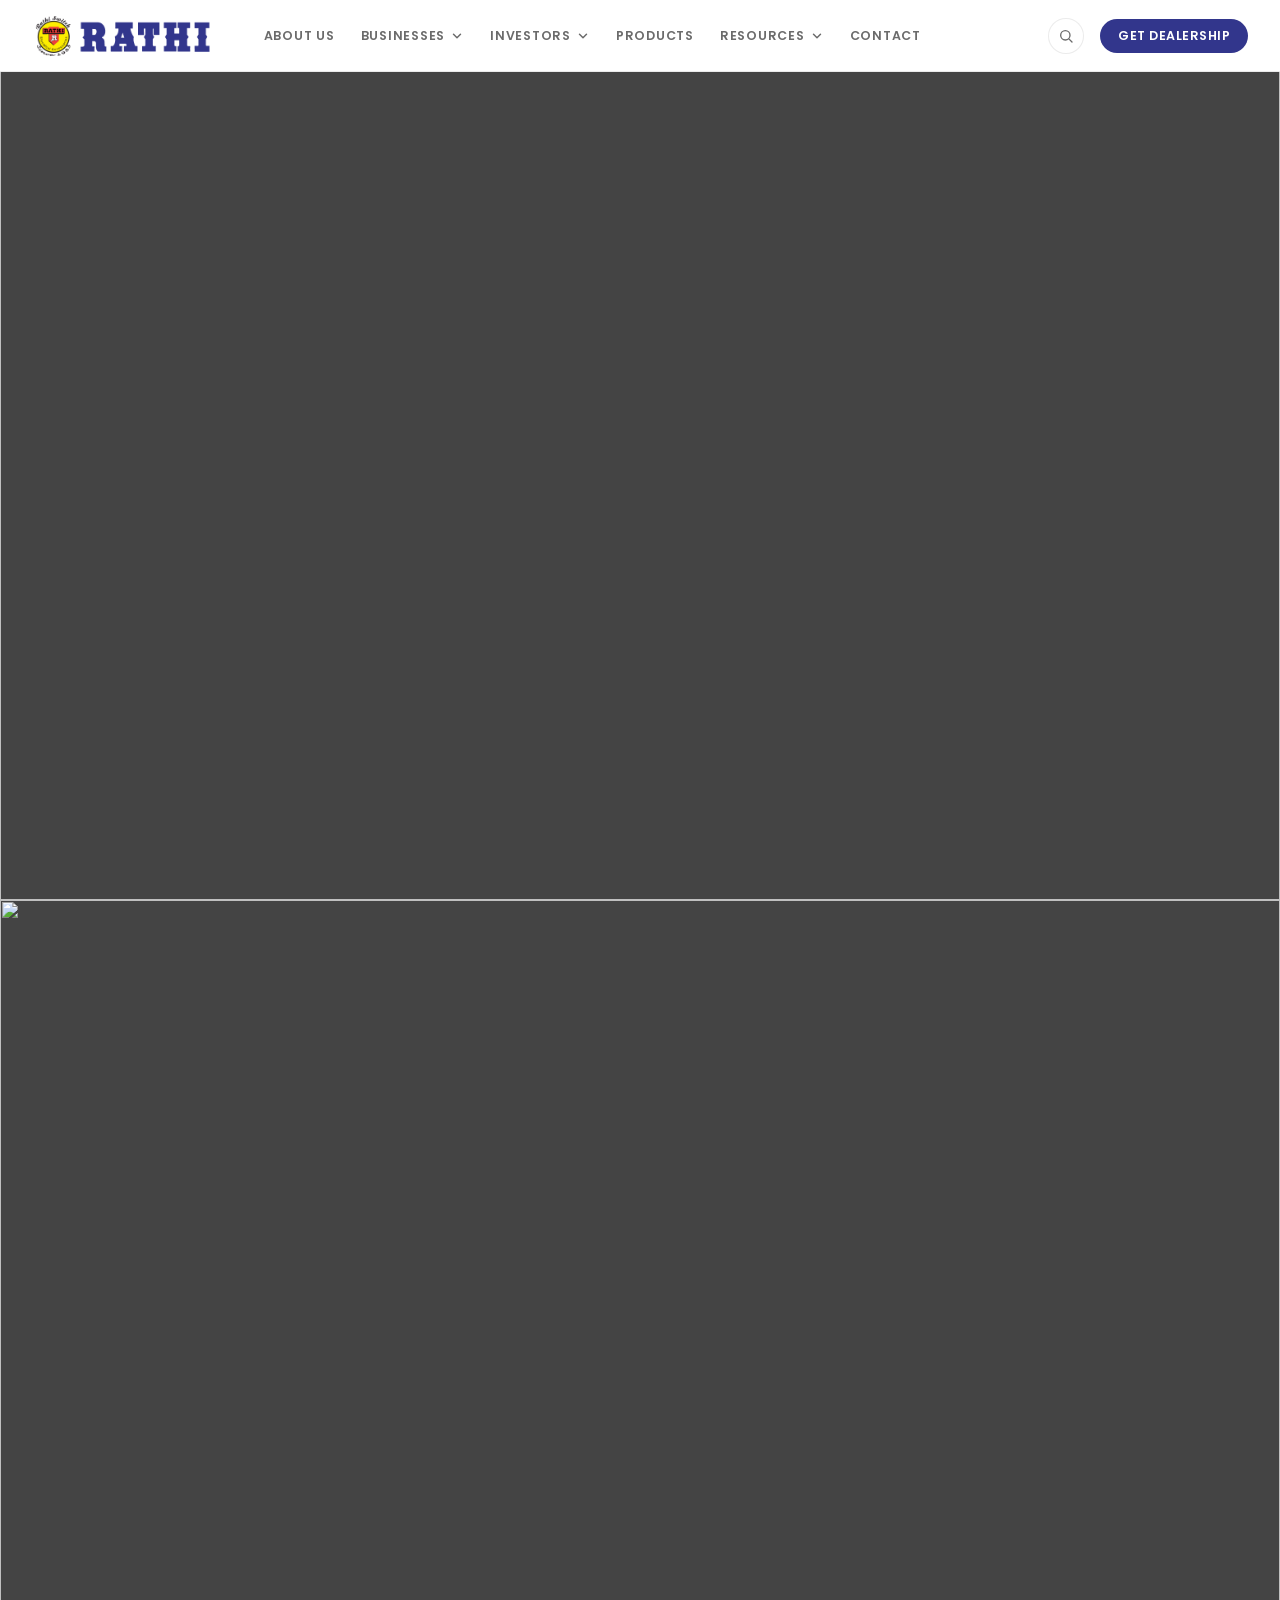
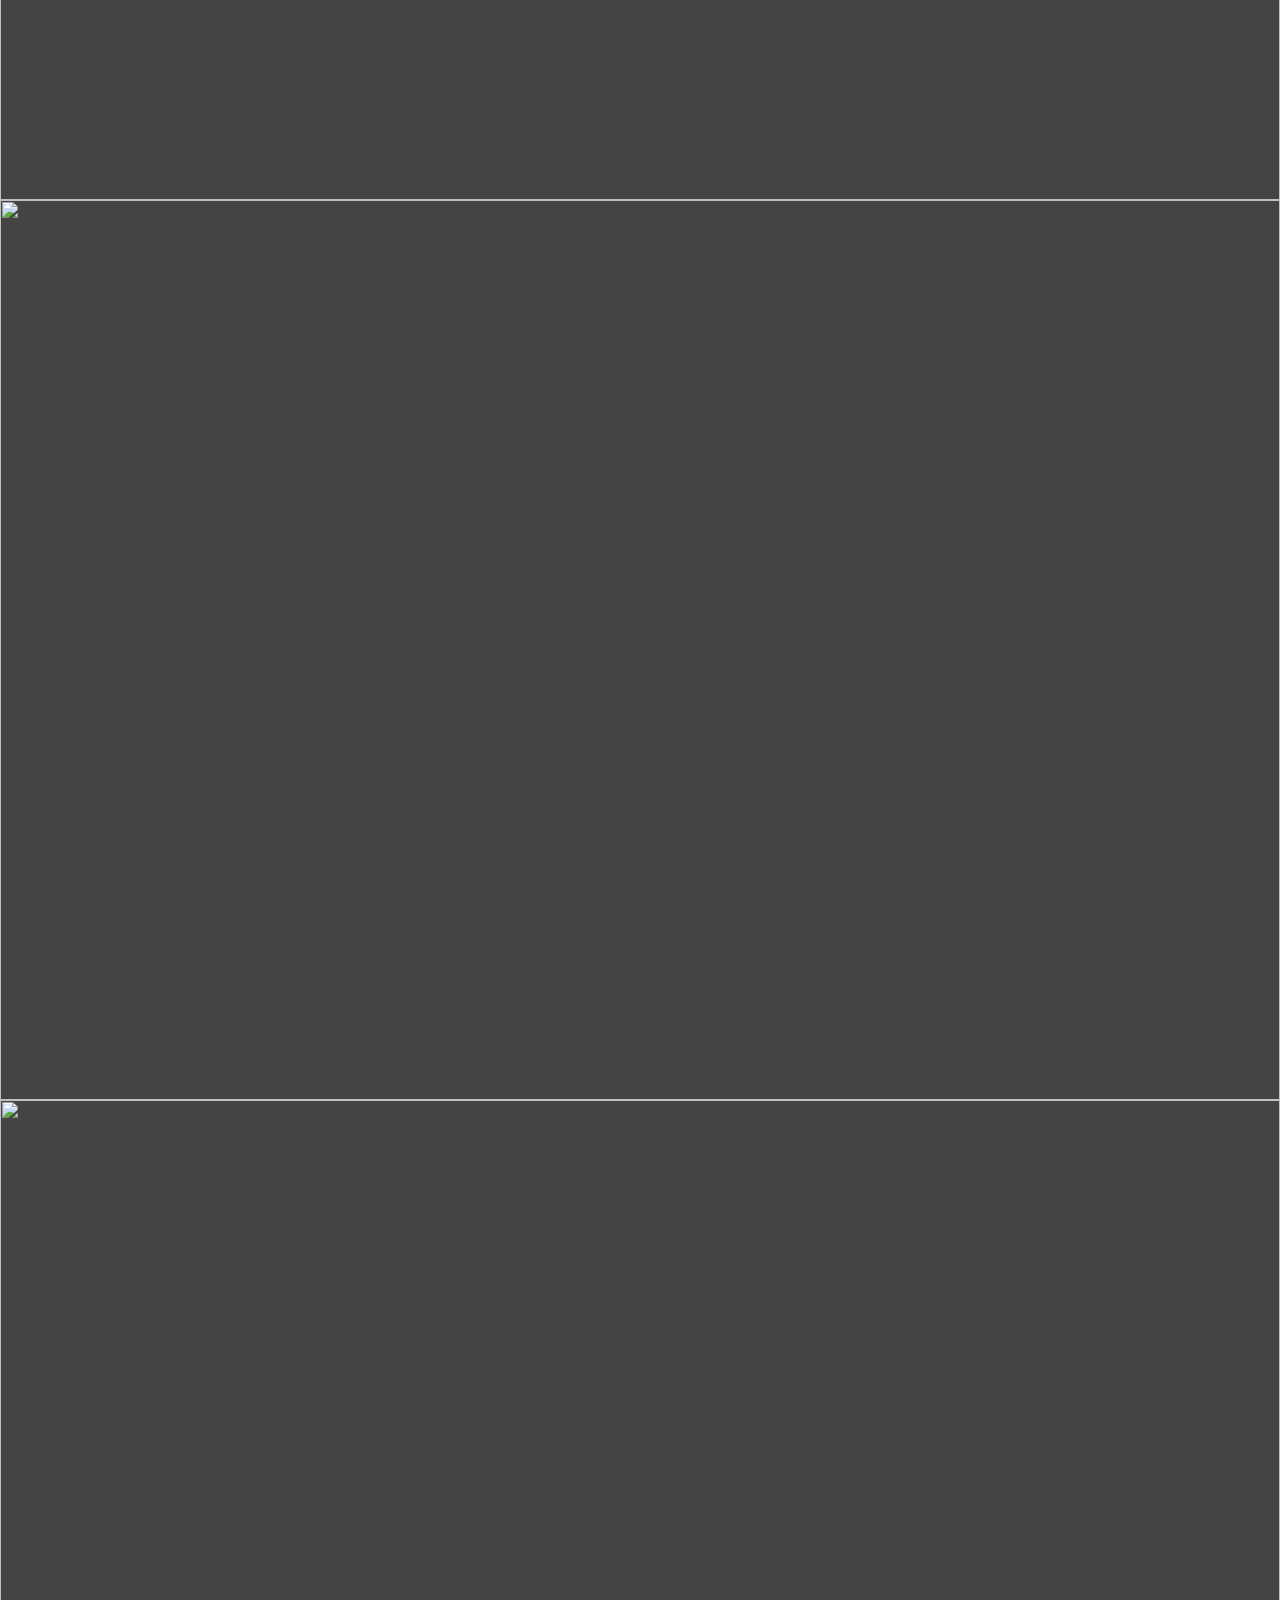
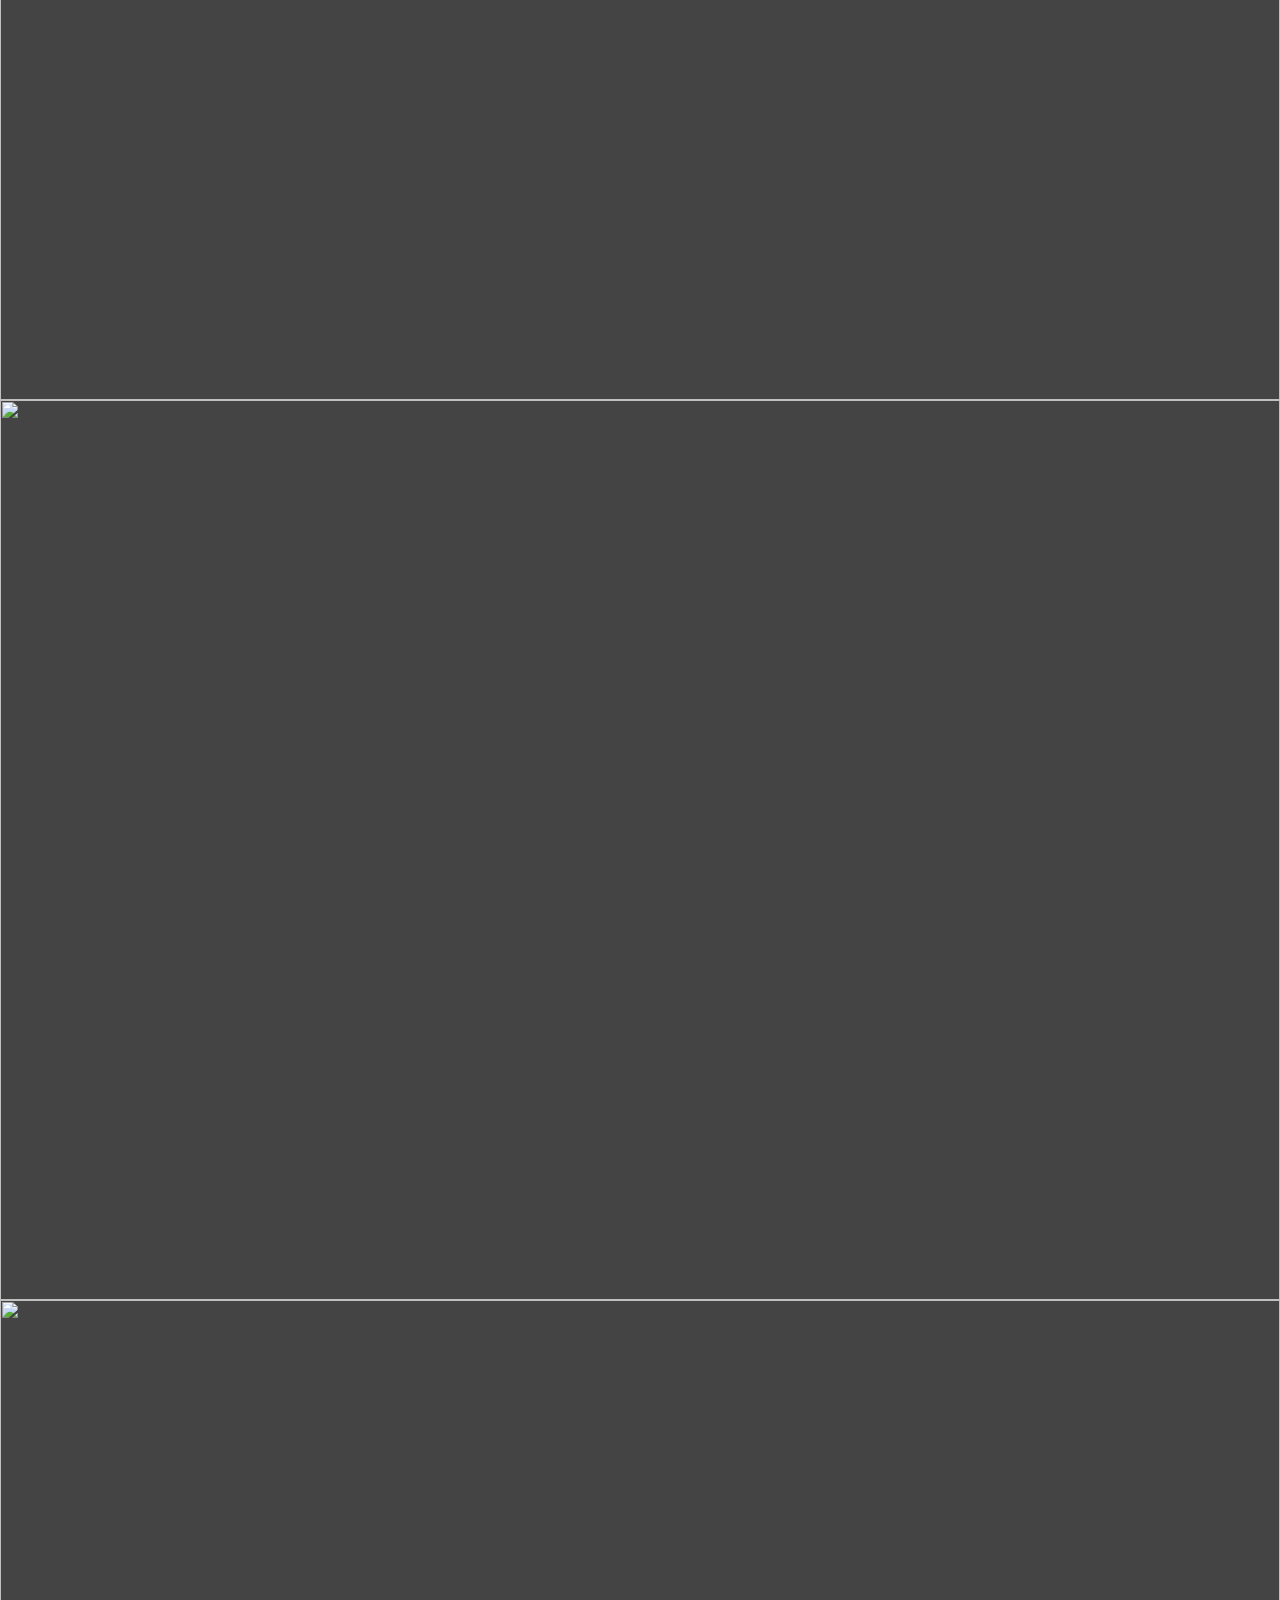
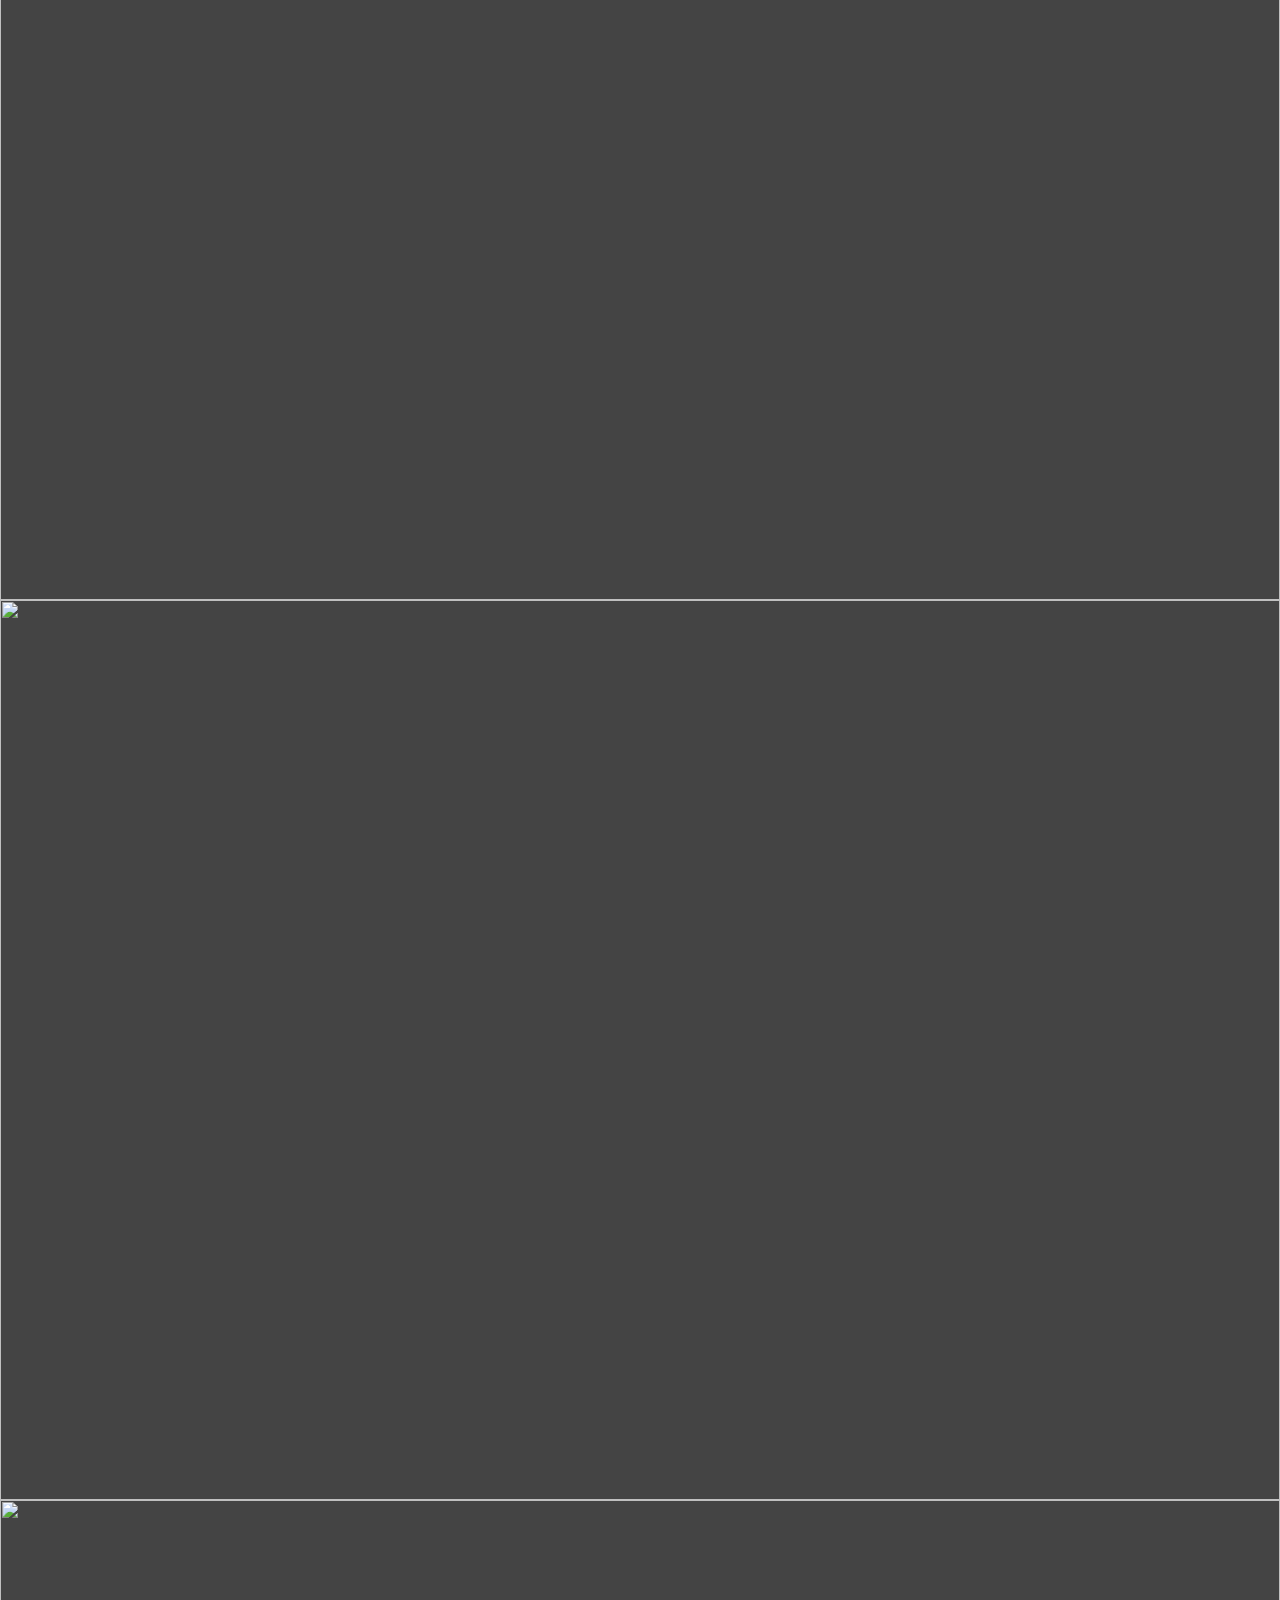
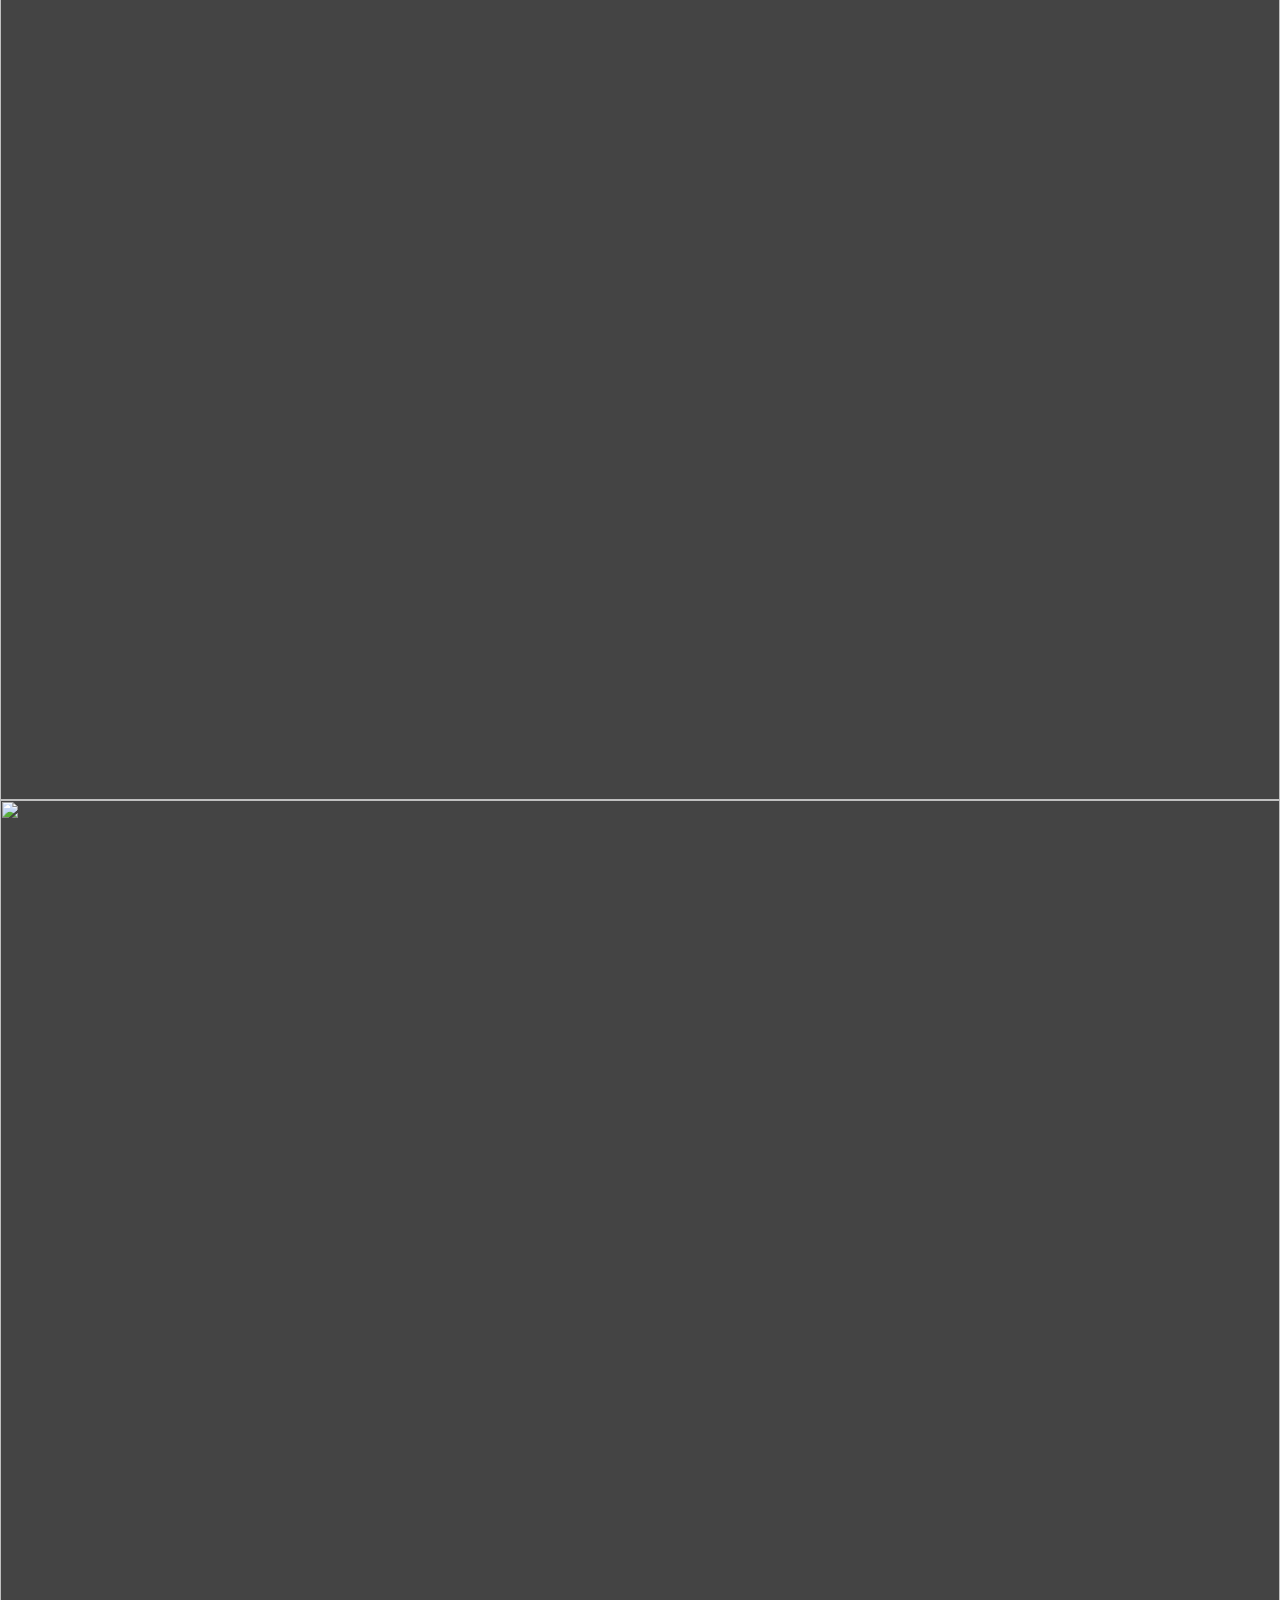
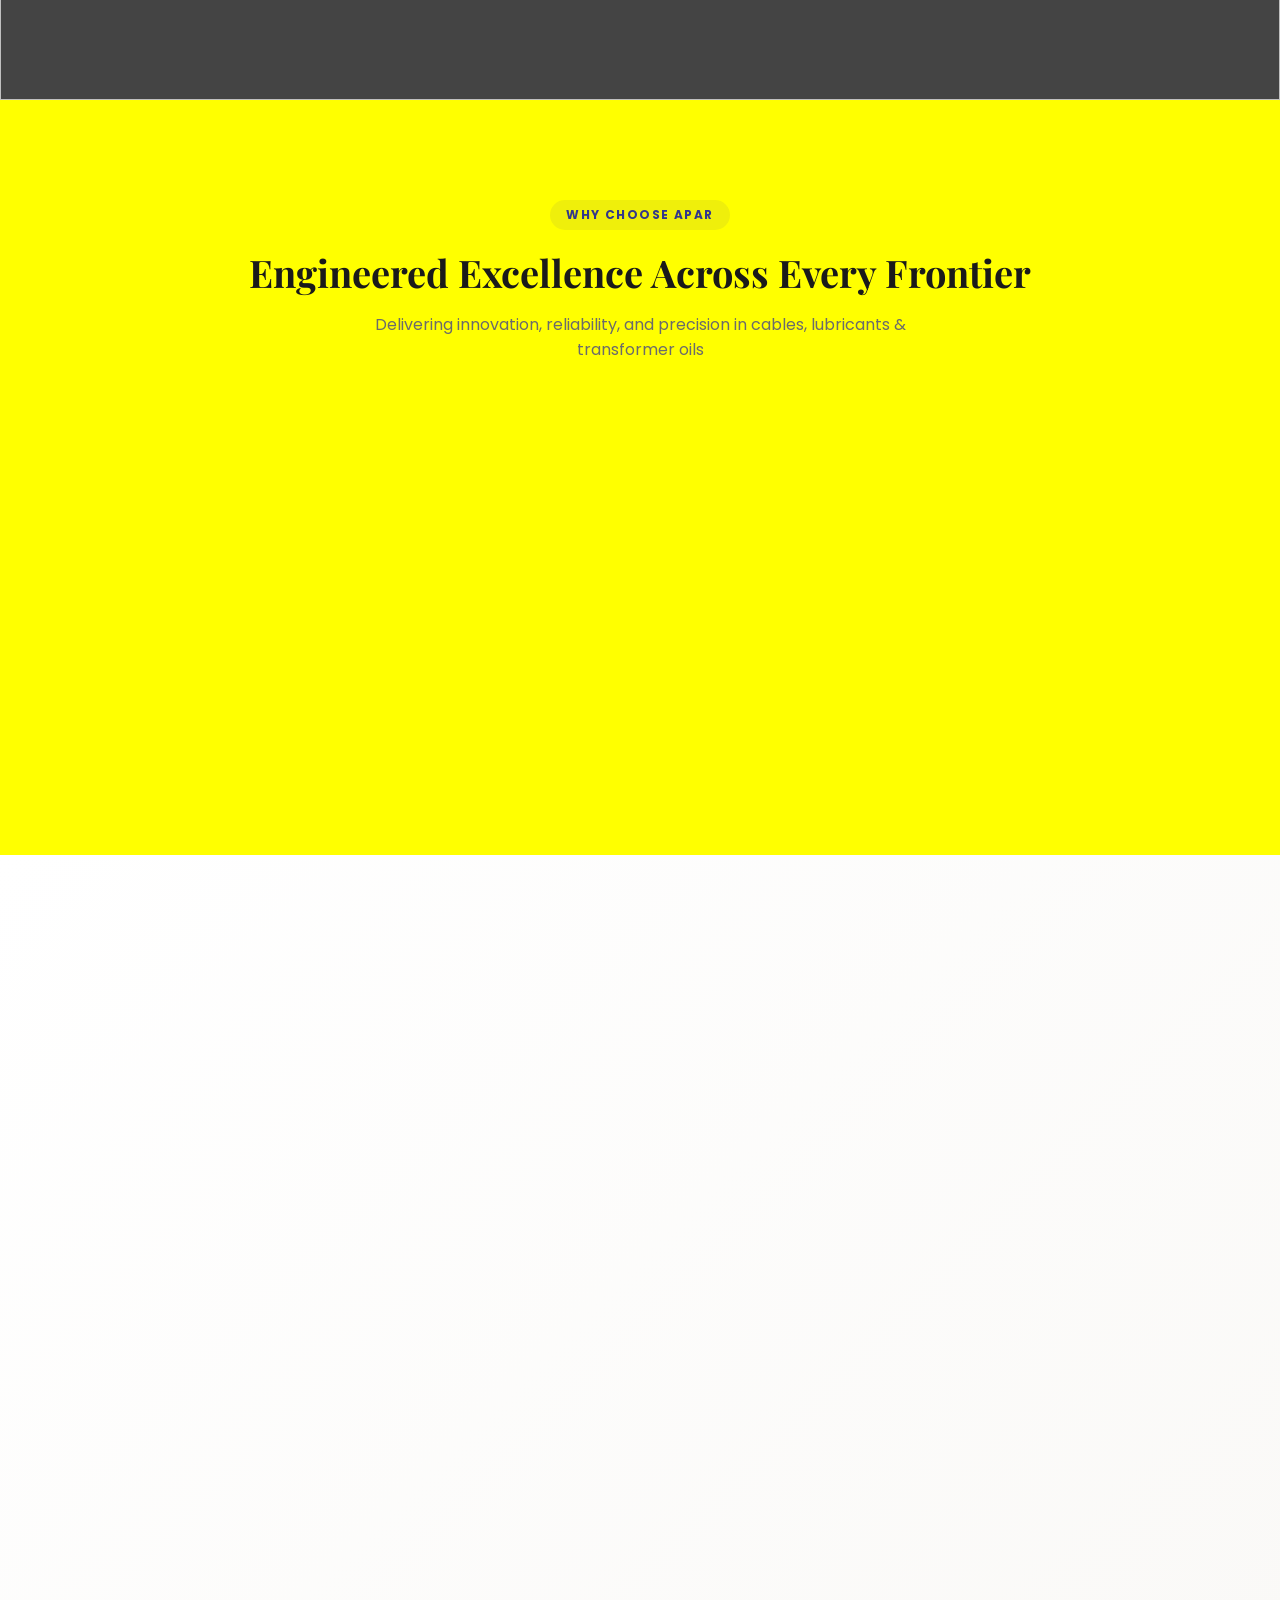
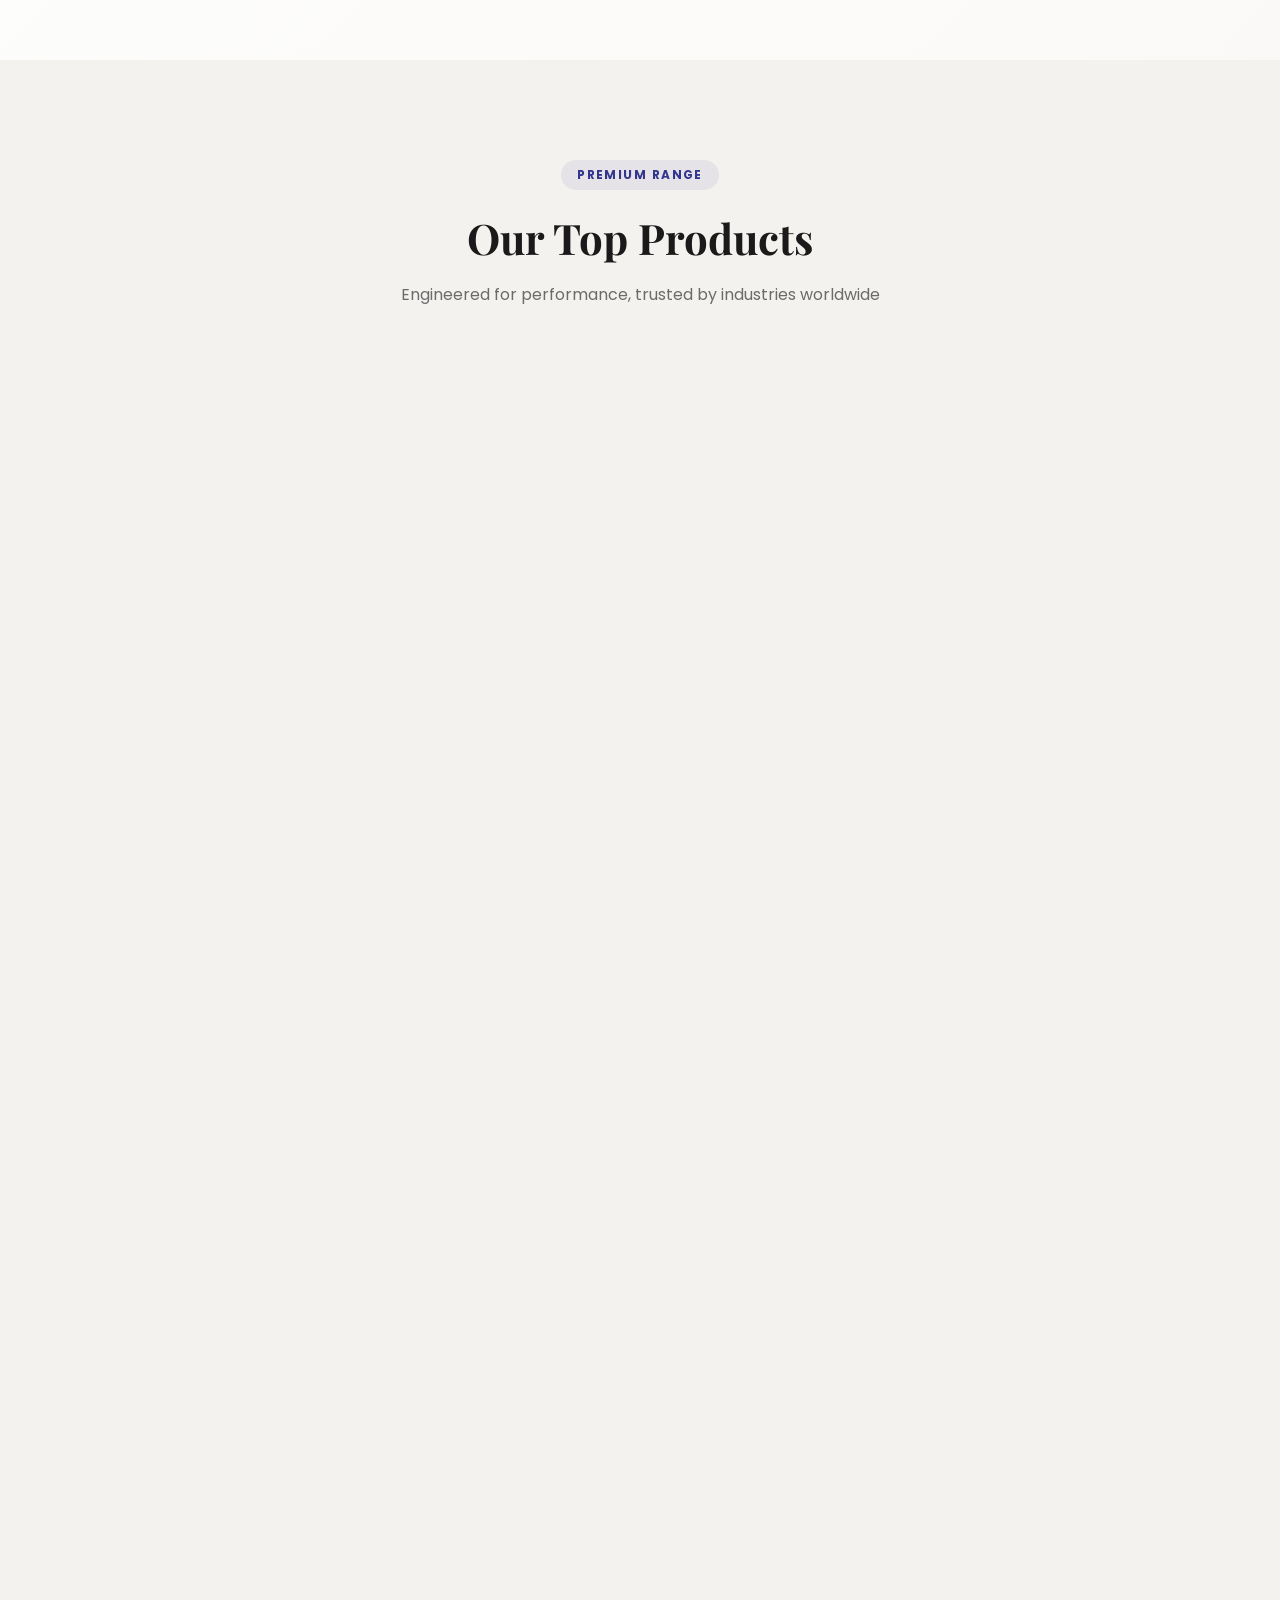
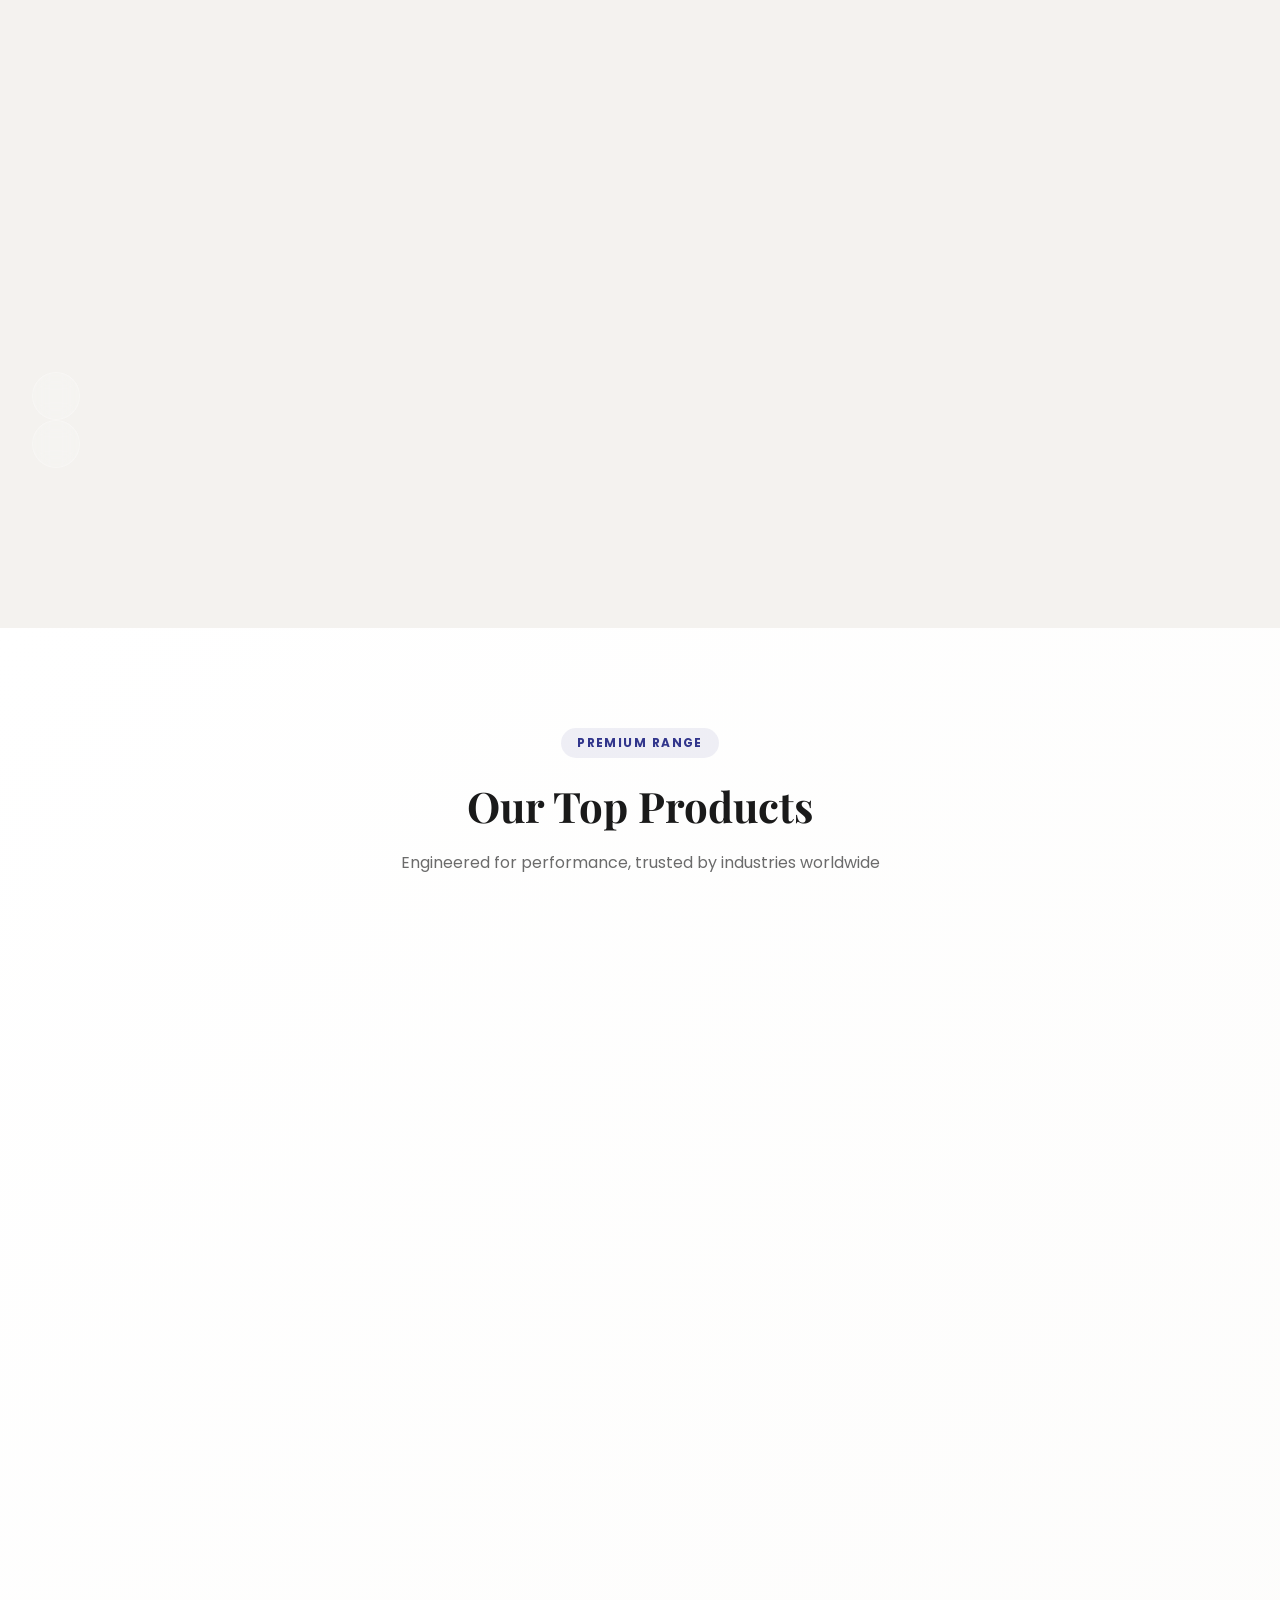
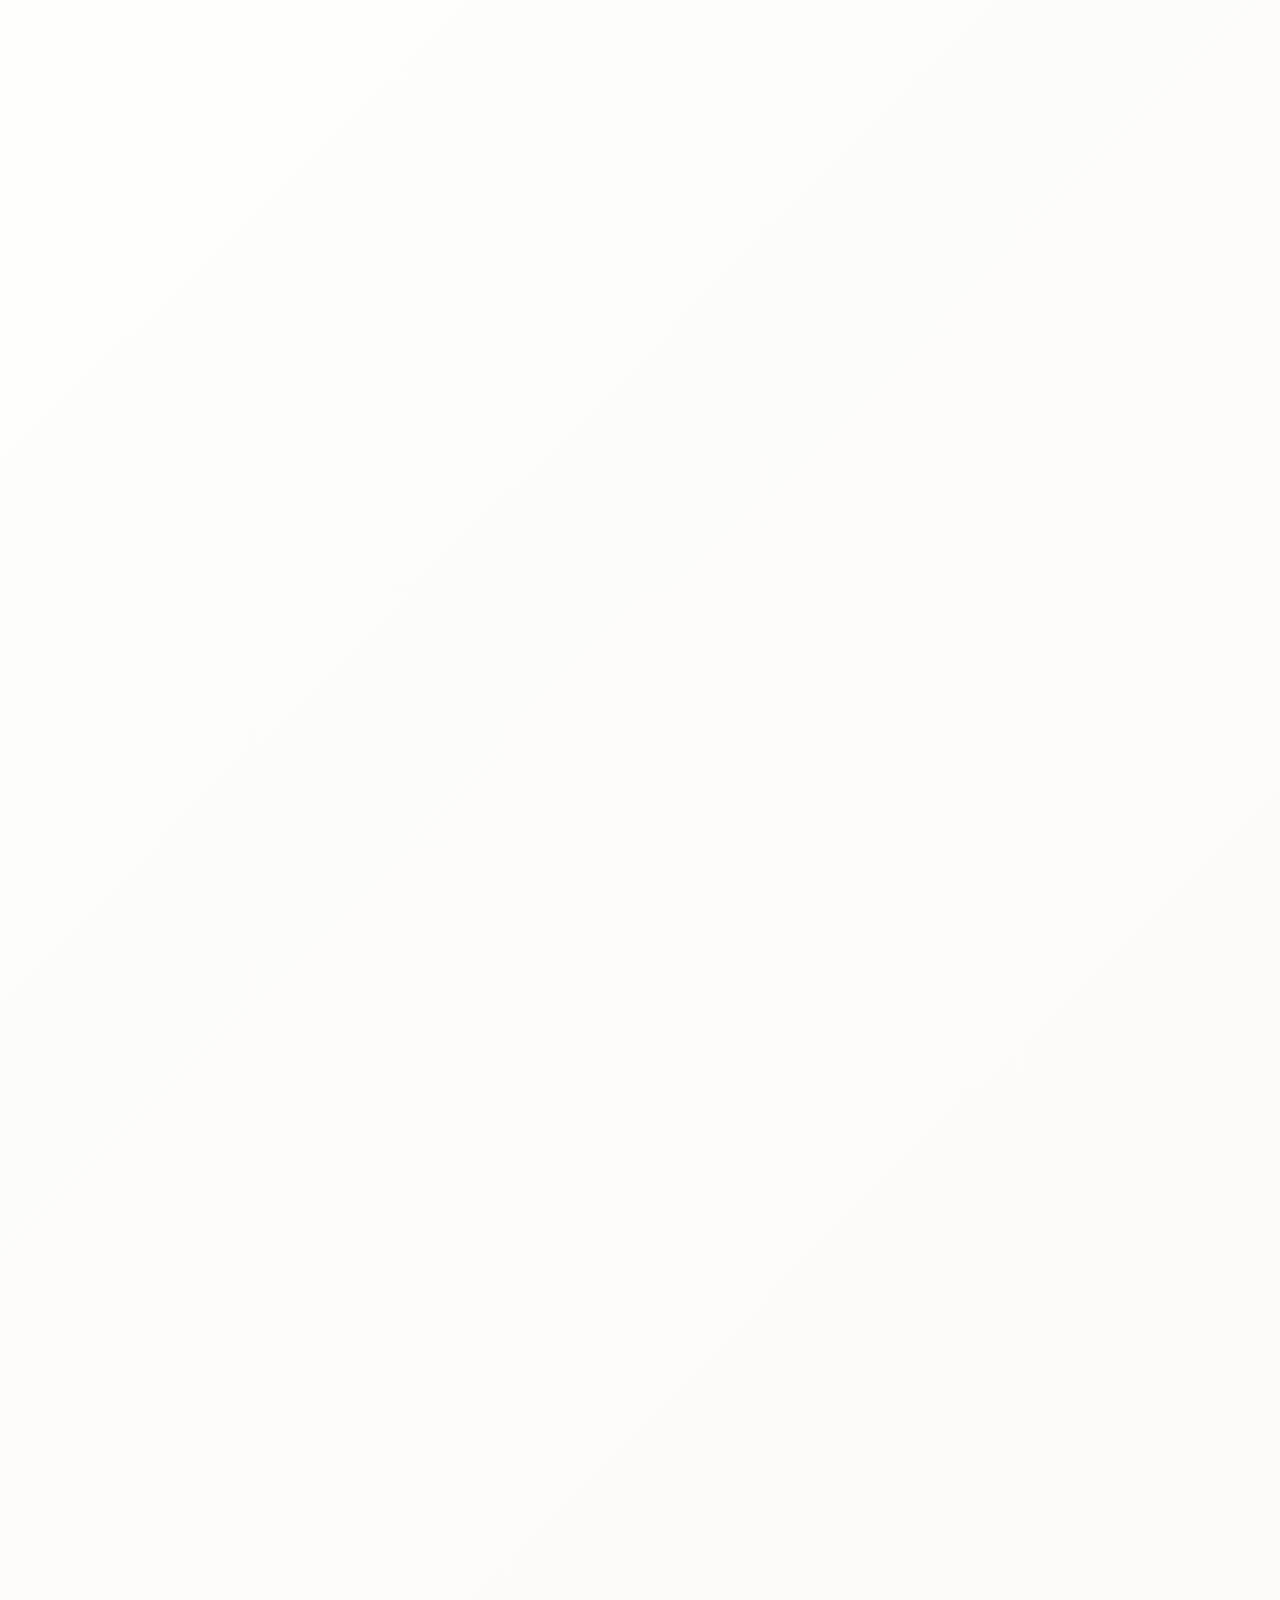
==== index.html @ 42d4a7f4 "Templating for rathi electricals" ====
<!DOCTYPE html>
<html lang="en">

<head>
   <meta charset="UTF-8">
   <meta name="viewport" content="width=device-width, initial-scale=1.0">
   <title>APAR — Navigation & Premium Footer</title>
   <link rel="preconnect" href="https://fonts.googleapis.com">
   <link
      href="https://fonts.googleapis.com/css2?family=Poppins:wght@300;400;500;600;700;800&family=Montserrat:wght@400;500;600;700;800&family=Playfair+Display:wght@500;600;700&display=swap"
      rel="stylesheet">
   <link rel="stylesheet" href="https://cdn.jsdelivr.net/npm/swiper@12/swiper-bundle.min.css" />

   <!-- GSAP CDN -->
   <script src="https://cdn.jsdelivr.net/npm/gsap@3.12.5/dist/gsap.min.js"></script>
   <script src="https://cdn.jsdelivr.net/npm/gsap@3.12.5/dist/ScrollTrigger.min.js"></script>

   <link rel="stylesheet" href="./assets/css/style.css">
   <link rel="stylesheet" href="./assets/css/gsap.css">
</head>

<body>

   <!-- ══════════════════════════════════ NAVBAR ══════════════════════════════════ -->
   <header>
      <nav class="nav" id="mainNav">
         <div class="nav__inner">
            <a href="./index.html" class="nav__logo">
               <div class="logo__mark">
                  <img src="./assets/images/logo.png" alt="APAR Industries Logo">
               </div>
            </a>
            <ul class="nav__menu" id="navMenu">
               <li class="nav__item"><a href="./page-about.html" class="nav__link">About Us</a></li>
               <li class="nav__item" id="item-businesses">
                  <button class="nav__link" aria-expanded="false">
                     Businesses <span class="chevron"><svg viewBox="0 0 24 24">
                           <polyline points="6 9 12 15 18 9" />
                        </svg></span>
                  </button>
                  <div class="dropdown dropdown--wide">
                     <span class="dropdown__header">Our Business Units</span>
                     <a href="#" class="dropdown__item">
                        <div class="item__icon">🔌</div>
                        <div class="item__text"><span class="item__title">Cables &amp; Wires</span><span
                              class="item__desc">Power, specialty &amp; flexible cables</span></div>
                     </a>
                     <a href="#" class="dropdown__item">
                        <div class="item__icon">🛢️</div>
                        <div class="item__text"><span class="item__title">Lubricants &amp; Oils</span><span
                              class="item__desc">Industrial &amp; automotive lubricants</span></div>
                     </a>
                     <a href="#" class="dropdown__item">
                        <div class="item__icon">🚗</div>
                        <div class="item__text"><span class="item__title">Automotive</span><span class="item__desc">OEM
                              &amp;
                              aftermarket solutions</span></div>
                     </a>
                     <a href="#" class="dropdown__item">
                        <div class="item__icon">⚡</div>
                        <div class="item__text"><span class="item__title">Transformer Oils</span><span
                              class="item__desc">Electrical insulation &amp; cooling</span></div>
                     </a>
                  </div>
               </li>
               <li class="nav__item" id="item-investors">
                  <button class="nav__link" aria-expanded="false">Investors <span class="chevron"><svg
                           viewBox="0 0 24 24">
                           <polyline points="6 9 12 15 18 9" />
                        </svg></span></button>
                  <div class="dropdown"><a href="#" class="dropdown__item">Annual Reports</a><a href="#"
                        class="dropdown__item">Financial Results</a><a href="#" class="dropdown__item">Stock
                        Information</a><a href="#" class="dropdown__item">Board of Directors</a>
                     <div class="dropdown__divider"></div><a href="#" class="dropdown__item">Investor
                        Presentations</a>
                  </div>
               </li>
               <li class="nav__item"><a href="./product-listing.html" class="nav__link">Products</a></li>
               <li class="nav__item" id="item-resources">
                  <button class="nav__link" aria-expanded="false">Resources <span class="chevron"><svg
                           viewBox="0 0 24 24">
                           <polyline points="6 9 12 15 18 9" />
                        </svg></span></button>
                  <div class="dropdown"><a href="#" class="dropdown__item">Brochures &amp; Catalogues</a><a href="#"
                        class="dropdown__item">Technical Datasheets</a><a href="#" class="dropdown__item">Media &amp;
                        Press</a><a href="#" class="dropdown__item">Blog &amp; Insights</a></div>
               </li>
               <li class="nav__item"><a href="./page-contact.html" class="nav__link">Contact</a></li>
            </ul>
            <div class="nav__actions">
               <div class="search-wrap" id="searchWrap">
                  <div class="search-panel" id="searchPanel"><input type="text" id="searchInput"
                        placeholder="Search products, news…" autocomplete="off"><button class="search-close"
                        id="searchClose"><svg viewBox="0 0 24 24">
                           <line x1="18" y1="6" x2="6" y2="18" />
                           <line x1="6" y1="6" x2="18" y2="18" />
                        </svg></button></div>
                  <button class="search-btn" id="searchBtn"><svg viewBox="0 0 24 24">
                        <circle cx="11" cy="11" r="7" />
                        <line x1="21" y1="21" x2="16.65" y2="16.65" />
                     </svg></button>
               </div>
               <a href="#" class="nav__link nav__link--cta">Get Dealership</a>
               <button class="hamburger" id="hamburger"><span></span><span></span><span></span></button>
            </div>
         </div>
      </nav>

      <div class="drawer" id="drawer">
         <div class="drawer__panel">
            <div class="mob-item"><a href="./page-about.html" class="mob-link">About Us</a></div>
            <div class="mob-item" id="mob-businesses"><button class="mob-link" id="mob-btn-businesses">Businesses<span
                     class="mob-chevron"><svg viewBox="0 0 24 24">
                        <polyline points="6 9 12 15 18 9" />
                     </svg></span></button>
               <div class="mob-submenu"><a href="#" class="mob-sub-link">
                     <div class="mob-sub-icon">🔌</div>
                     <div class="mob-sub-text"><span class="mob-sub-title">Cables &amp; Wires</span><span
                           class="mob-sub-desc">Power, specialty &amp; flexible cables</span></div>
                  </a><a href="#" class="mob-sub-link">
                     <div class="mob-sub-icon">🛢️</div>
                     <div class="mob-sub-text"><span class="mob-sub-title">Lubricants &amp; Oils</span><span
                           class="mob-sub-desc">Industrial &amp; automotive lubricants</span></div>
                  </a><a href="#" class="mob-sub-link">
                     <div class="mob-sub-icon">🚗</div>
                     <div class="mob-sub-text"><span class="mob-sub-title">Automotive</span><span
                           class="mob-sub-desc">OEM
                           &amp;
                           aftermarket solutions</span></div>
                  </a><a href="#" class="mob-sub-link">
                     <div class="mob-sub-icon">⚡</div>
                     <div class="mob-sub-text"><span class="mob-sub-title">Transformer Oils</span><span
                           class="mob-sub-desc">Electrical insulation &amp; cooling</span></div>
                  </a></div>
            </div>
            <div class="mob-item" id="mob-investors"><button class="mob-link" id="mob-btn-investors">Investors<span
                     class="mob-chevron"><svg viewBox="0 0 24 24">
                        <polyline points="6 9 12 15 18 9" />
                     </svg></span></button>
               <div class="mob-submenu"><a href="#" class="mob-sub-link">Annual Reports</a><a href="#"
                     class="mob-sub-link">Financial Results</a><a href="#" class="mob-sub-link">Stock
                     Information</a><a href="#" class="mob-sub-link">Board of Directors</a><a href="#"
                     class="mob-sub-link">Investor
                     Presentations</a></div>
            </div>
            <div class="mob-item"><a href="./product-listing.html" class="mob-link">Products</a></div>
            <div class="mob-item" id="mob-resources"><button class="mob-link" id="mob-btn-resources">Resources<span
                     class="mob-chevron"><svg viewBox="0 0 24 24">
                        <polyline points="6 9 12 15 18 9" />
                     </svg></span></button>
               <div class="mob-submenu"><a href="#" class="mob-sub-link">Brochures &amp; Catalogues</a><a href="#"
                     class="mob-sub-link">Technical Datasheets</a><a href="#" class="mob-sub-link">Media &amp;
                     Press</a><a href="#" class="mob-sub-link">Blog &amp; Insights</a></div>
            </div>
            <div class="mob-item"><a href="./page-contact.html" class="mob-link">Contact</a></div>
            <div class="mob-actions"><a href="#" class="mob-cta">Get Dealership</a></div>
         </div>
      </div>
   </header>

   <main>

      <!-- Slider Section -->
      <section>
         <div class="swiper mySwiper">
            <div class="swiper-wrapper">
               <div class="swiper-slide"><img
                     src="https://rathielectricals.com/upload/content/banner/bannerimage-2025-06-16-05-16-13-FoK.jpg"
                     alt="">
               </div>
               <div class="swiper-slide"><img
                     src="https://rathielectricals.com/upload/content/banner/bannerimage-2025-06-16-05-16-13-FoK.jpg"
                     alt="">
               </div>
               <div class="swiper-slide"><img
                     src="https://rathielectricals.com/upload/content/banner/bannerimage-2025-06-16-05-16-13-FoK.jpg"
                     alt="">
               </div>
               <div class="swiper-slide"><img
                     src="https://rathielectricals.com/upload/content/banner/bannerimage-2025-06-16-05-16-13-FoK.jpg"
                     alt="">
               </div>
               <div class="swiper-slide"><img
                     src="https://rathielectricals.com/upload/content/banner/bannerimage-2025-06-16-05-16-13-FoK.jpg"
                     alt="">
               </div>
               <div class="swiper-slide"><img
                     src="https://rathielectricals.com/upload/content/banner/bannerimage-2025-06-16-05-16-13-FoK.jpg"
                     alt="">
               </div>
               <div class="swiper-slide"><img
                     src="https://rathielectricals.com/upload/content/banner/bannerimage-2025-06-16-05-16-13-FoK.jpg"
                     alt="">
               </div>
               <div class="swiper-slide"><img
                     src="https://rathielectricals.com/upload/content/banner/bannerimage-2025-06-16-05-16-13-FoK.jpg"
                     alt="">
               </div>
               <div class="swiper-slide"><img
                     src="https://rathielectricals.com/upload/content/banner/bannerimage-2025-06-16-05-16-13-FoK.jpg"
                     alt="">
               </div>
            </div>
            <div class="swiper-pagination"></div>
         </div>
      </section>

      <!-- Quality & Capabilities Section -->
      <section class="quality-section fade-up" style="background-color: yellow;">
         <div class="quality-section__inner">
            <div class="quality-section__header">
               <span class="quality-section__badge">Why Choose APAR</span>
               <h2 class="quality-section__title">Engineered Excellence Across Every Frontier</h2>
               <p class="quality-section__subtitle">Delivering innovation, reliability, and precision in cables,
                  lubricants &
                  transformer oils</p>
            </div>
            <div class="quality-grid">
               <div class="quality-card">
                  <div class="quality-card__icon">
                     <svg viewBox="0 0 24 24" fill="none" stroke="currentColor" stroke-width="1.5">
                        <path d="M9 3L5 6.99h3V14h2V6.99h3L9 3z" />
                        <path d="M19 10l-4 4h3v7h2v-7h3l-4-4z" />
                        <circle cx="5" cy="17" r="2" />
                        <circle cx="19" cy="17" r="2" />
                     </svg>
                  </div>
                  <h3 class="quality-card__title">Diverse Quality Products</h3>
                  <p class="quality-card__desc">Comprehensive portfolio of power cables, control cables, specialty
                     wires,
                     industrial lubricants & transformer oils engineered for critical infrastructure.</p>
               </div>
               <div class="quality-card">
                  <div class="quality-card__icon">
                     <svg viewBox="0 0 24 24" fill="none" stroke="currentColor" stroke-width="1.5">
                        <path d="M20 12H4M12 4v16M3 3l3 3m12-3l-3 3M3 21l3-3m12 3l-3-3" />
                        <path d="M7 7h10M7 17h10" />
                     </svg>
                  </div>
                  <h3 class="quality-card__title">Advanced Manufacturing</h3>
                  <p class="quality-card__desc">State-of-the-art facilities with automated production lines,
                     precision
                     testing
                     labs, and hygienic processing for superior product consistency.</p>
               </div>
               <div class="quality-card">
                  <div class="quality-card__icon">
                     <svg viewBox="0 0 24 24" fill="none" stroke="currentColor" stroke-width="1.5">
                        <path
                           d="M12 2v4M12 18v4M4.93 4.93l2.83 2.83M16.24 16.24l2.83 2.83M2 12h4M18 12h4M4.93 19.07l2.83-2.83M16.24 7.76l2.83-2.83" />
                        <circle cx="12" cy="12" r="3" />
                     </svg>
                  </div>
                  <h3 class="quality-card__title">Unwavering Quality Commitment</h3>
                  <p class="quality-card__desc">ISO-certified processes, rigorous multi-stage testing, and global
                     compliance
                     standards ensuring zero-defect delivery across 140+ countries.</p>
               </div>
            </div>
         </div>
      </section>

      <!-- Tradition Meets Quality Section -->
      <section class="tradition-section fade-left">
         <div class="tradition-section__inner">
            <div class="tradition-section__image-wrapper">
               <div class="rotating-image">
                  <img src="./assets/images/fan.png" alt="APAR Quality Products">
               </div>
            </div>
            <div class="tradition-section__content">
               <span class="tradition-section__tag">Traditional Meets Quality</span>
               <h2 class="tradition-section__title">YOUR SATISFACTION HAS ALWAYS BEEN OUR COMMITMENT.</h2>
               <p class="tradition-section__desc">
                  Enjoy the best quality electrical products ever that you have experienced with a bunch of
                  innovations
                  to
                  explore.
               </p>
               <a href="./product-listing.html" class="tradition-section__btn">Explore More →</a>
               <div class="tradition-features">
                  <div class="feature-card">
                     <div class="feature-card__icon">
                        <svg viewBox="0 0 24 24" fill="none" stroke="currentColor" stroke-width="1.5">
                           <path d="M20 7L4 7M16 21L8 21M12 3L12 21M9 7L9 12M15 7L15 12" />
                           <rect x="5" y="7" width="14" height="12" rx="2" ry="2" />
                        </svg>
                     </div>
                     <div class="feature-card__text">
                        <h4>Diverse Quality Products</h4>
                        <p>We offer you the diverse quality products you can have.</p>
                     </div>
                  </div>
                  <div class="feature-card">
                     <div class="feature-card__icon">
                        <svg viewBox="0 0 24 24" fill="none" stroke="currentColor" stroke-width="1.5">
                           <path d="M12 2L15 8.5L22 9.5L17 14L18.5 21L12 17.5L5.5 21L7 14L2 9.5L9 8.5L12 2Z" />
                           <path d="M12 2L15 8.5L22 9.5L17 14L18.5 21L12 17.5L5.5 21L7 14L2 9.5L9 8.5L12 2Z" />
                        </svg>
                     </div>
                     <div class="feature-card__text">
                        <h4>Advance Hygienic Production</h4>
                        <p>We uphold advanced hygiene in production.</p>
                     </div>
                  </div>
                  <div class="feature-card">
                     <div class="feature-card__icon">
                        <svg viewBox="0 0 24 24" fill="none" stroke="currentColor" stroke-width="1.5">
                           <circle cx="12" cy="12" r="10" />
                           <path d="M12 8v4l3 3" />
                           <path d="M12 2a10 10 0 0 0-6.5 17.5" />
                        </svg>
                     </div>
                     <div class="feature-card__text">
                        <h4>Unwavering Quality Commitment</h4>
                        <p>We ensure the highest quality in every product.</p>
                     </div>
                  </div>
               </div>
            </div>
         </div>
      </section>

      <!-- Top Products Section -->
      <section class="products-section fade-right">
         <div class="products-section__inner">
            <div class="products-section__header">
               <span class="products-section__badge">Premium Range</span>
               <h2 class="products-section__title">Our Top Products</h2>
               <p class="products-section__subtitle">Engineered for performance, trusted by industries worldwide</p>
            </div>
            <div class="swiper productsSwiper">
               <div class="swiper-wrapper">
                  <div class="swiper-slide">
                     <div class="product-card">
                        <div class="product-card__image">
                           <img
                              src="https://rathielectricals.com/upload/content/category/categoryimage-2023-04-05-08-08-31-3x3.jpg"
                              alt="Power Cables">
                        </div>
                        <div class="product-card__badge">Bestseller</div>
                        <h3 class="product-card__title">Power & Control Cables</h3>
                        <p class="product-card__desc">XLPE insulated, armoured/unarmoured cables for industrial &
                           utility applications</p>
                        <div class="product-card__meta"><span class="product-card__category">Cables</span></div>
                        <div class="product-card__footer"><span class="product-card__location">📍 Pan India
                              Supply</span><a href="./product-detail.html" class="product-card__link">View Details →</a>
                        </div>
                     </div>
                  </div>
                  <div class="swiper-slide">
                     <div class="product-card">
                        <div class="product-card__image"><img
                              src="https://rathielectricals.com/upload/content/category/categoryimage-2023-04-05-08-08-31-3x3.jpg"
                              alt="Transformer Oils"></div>
                        <div class="product-card__badge">Premium</div>
                        <h3 class="product-card__title">Transformer Oils</h3>
                        <p class="product-card__desc">High-grade electrical insulating oils for power transformers &
                           switchgears</p>
                        <div class="product-card__meta"><span class="product-card__category">Lubricants</span></div>
                        <div class="product-card__footer"><span class="product-card__location">📍 Global
                              Export</span><a href="./product-detail.html" class="product-card__link">View Details →</a>
                        </div>
                     </div>
                  </div>
                  <div class="swiper-slide">
                     <div class="product-card">
                        <div class="product-card__image"><img
                              src="https://rathielectricals.com/upload/content/category/categoryimage-2023-04-05-08-08-31-3x3.jpg"
                              alt="Industrial Lubricants"></div>
                        <div class="product-card__badge">New</div>
                        <h3 class="product-card__title">Industrial Lubricants</h3>
                        <p class="product-card__desc">Hydraulic oils, gear oils, greases for heavy machinery &
                           automotive</p>
                        <div class="product-card__meta"><span class="product-card__category">Automotive</span></div>
                        <div class="product-card__footer"><span class="product-card__location">📍 5 Manufacturing
                              Hubs</span><a href="./product-detail.html" class="product-card__link">View Details →</a>
                        </div>
                     </div>
                  </div>
                  <div class="swiper-slide">
                     <div class="product-card">
                        <div class="product-card__image"><img
                              src="https://rathielectricals.com/upload/content/category/categoryimage-2023-04-05-08-08-31-3x3.jpg"
                              alt="Specialty Wires"></div>
                        <div class="product-card__badge">Trusted</div>
                        <h3 class="product-card__title">Specialty Wires</h3>
                        <p class="product-card__desc">Submersible, welding, solar, and winding wires for diverse
                           applications</p>
                        <div class="product-card__meta"><span class="product-card__category">Cables</span></div>
                        <div class="product-card__footer"><span class="product-card__location">📍 140+
                              Countries</span><a href="./product-detail.html" class="product-card__link">View Details
                              →</a></div>
                     </div>
                  </div>
                  <div class="swiper-slide">
                     <div class="product-card">
                        <div class="product-card__image"><img
                              src="https://rathielectricals.com/upload/content/category/categoryimage-2023-04-05-08-08-31-3x3.jpg"
                              alt="Bio Oils"></div>
                        <div class="product-card__badge">Eco+</div>
                        <h3 class="product-card__title">Bio-Degradable Oils</h3>
                        <p class="product-card__desc">Environment-friendly transformer oils with superior
                           biodegradability</p>
                        <div class="product-card__meta"><span class="product-card__category">Green Energy</span>
                        </div>
                        <div class="product-card__footer"><span class="product-card__location">📍
                              Eco-Certified</span><a href="./product-detail.html" class="product-card__link">View
                              Details →</a></div>
                     </div>
                  </div>
                  <div class="swiper-slide">
                     <div class="product-card">
                        <div class="product-card__image"><img
                              src="https://rathielectricals.com/upload/content/category/categoryimage-2023-04-05-08-08-31-3x3.jpg"
                              alt="Auto Lubricants"></div>
                        <div class="product-card__badge">Heavy Duty</div>
                        <h3 class="product-card__title">Automotive Lubricants</h3>
                        <p class="product-card__desc">Engine oils, transmission fluids for passenger & commercial
                           vehicles</p>
                        <div class="product-card__meta"><span class="product-card__category">Automotive</span></div>
                        <div class="product-card__footer"><span class="product-card__location">📍 OEM
                              Approved</span><a href="./product-detail.html" class="product-card__link">View Details
                              →</a></div>
                     </div>
                  </div>
                  <div class="swiper-slide">
                     <div class="product-card">
                        <div class="product-card__image"><img
                              src="https://rathielectricals.com/upload/content/category/categoryimage-2023-04-05-08-08-31-3x3.jpg"
                              alt="Solar Cables"></div>
                        <div class="product-card__badge">Solar</div>
                        <h3 class="product-card__title">Solar Cables</h3>
                        <p class="product-card__desc">UV resistant, halogen-free cables for photovoltaic systems</p>
                        <div class="product-card__meta"><span class="product-card__category">Renewable</span></div>
                        <div class="product-card__footer"><span class="product-card__location">📍 Solar
                              Certified</span><a href="./product-detail.html" class="product-card__link">View Details
                              →</a></div>
                     </div>
                  </div>
                  <div class="swiper-slide">
                     <div class="product-card">
                        <div class="product-card__image"><img
                              src="https://rathielectricals.com/upload/content/category/categoryimage-2023-04-05-08-08-31-3x3.jpg"
                              alt="Industrial Greases"></div>
                        <div class="product-card__badge">Industrial</div>
                        <h3 class="product-card__title">Industrial Greases</h3>
                        <p class="product-card__desc">High-temperature, extreme-pressure greases for bearings &
                           machinery</p>
                        <div class="product-card__meta"><span class="product-card__category">Lubricants</span></div>
                        <div class="product-card__footer"><span class="product-card__location">📍 Heavy Duty</span><a
                              href="#" class="product-card__link">View Details →</a></div>
                     </div>
                  </div>
               </div>
               <div class="swiper-pagination"></div>
               <div class="swiper-button-next"></div>
               <div class="swiper-button-prev"></div>
            </div>
         </div>
      </section>
      <!-- Latest Products Section -->

      <section class="products-section latest-product-section fade-up">
         <div class="products-section__inner">
            <div class="products-section__header">
               <span class="products-section__badge">Premium Range</span>
               <h2 class="products-section__title">Our Top Products</h2>
               <p class="products-section__subtitle">Engineered for performance, trusted by industries worldwide</p>
            </div>
            <div class="swiper productsSwiper">
               <div class="swiper-wrapper">
                  <div class="swiper-slide">
                     <div class="product-card">
                        <div class="product-card__image">
                           <img
                              src="https://rathielectricals.com/upload/content/category/categoryimage-2023-04-05-08-08-31-3x3.jpg"
                              alt="Power Cables">
                        </div>
                        <div class="product-card__badge">Bestseller</div>
                        <h3 class="product-card__title">Power & Control Cables</h3>
                        <p class="product-card__desc">XLPE insulated, armoured/unarmoured cables for industrial &
                           utility applications</p>
                        <div class="product-card__meta"><span class="product-card__category">Cables</span></div>
                        <div class="product-card__footer"><span class="product-card__location">📍 Pan India
                              Supply</span><a href="./product-detail.html" class="product-card__link">View Details →</a>
                        </div>
                     </div>
                  </div>
                  <div class="swiper-slide">
                     <div class="product-card">
                        <div class="product-card__image"><img
                              src="https://rathielectricals.com/upload/content/category/categoryimage-2023-04-05-08-08-31-3x3.jpg"
                              alt="Transformer Oils"></div>
                        <div class="product-card__badge">Premium</div>
                        <h3 class="product-card__title">Transformer Oils</h3>
                        <p class="product-card__desc">High-grade electrical insulating oils for power transformers &
                           switchgears</p>
                        <div class="product-card__meta"><span class="product-card__category">Lubricants</span></div>
                        <div class="product-card__footer"><span class="product-card__location">📍 Global
                              Export</span><a href="./product-detail.html" class="product-card__link">View Details →</a>
                        </div>
                     </div>
                  </div>
                  <div class="swiper-slide">
                     <div class="product-card">
                        <div class="product-card__image"><img
                              src="https://rathielectricals.com/upload/content/category/categoryimage-2023-04-05-08-08-31-3x3.jpg"
                              alt="Industrial Lubricants"></div>
                        <div class="product-card__badge">New</div>
                        <h3 class="product-card__title">Industrial Lubricants</h3>
                        <p class="product-card__desc">Hydraulic oils, gear oils, greases for heavy machinery &
                           automotive</p>
                        <div class="product-card__meta"><span class="product-card__category">Automotive</span></div>
                        <div class="product-card__footer"><span class="product-card__location">📍 5 Manufacturing
                              Hubs</span><a href="./product-detail.html" class="product-card__link">View Details →</a>
                        </div>
                     </div>
                  </div>
                  <div class="swiper-slide">
                     <div class="product-card">
                        <div class="product-card__image"><img
                              src="https://rathielectricals.com/upload/content/category/categoryimage-2023-04-05-08-08-31-3x3.jpg"
                              alt="Specialty Wires"></div>
                        <div class="product-card__badge">Trusted</div>
                        <h3 class="product-card__title">Specialty Wires</h3>
                        <p class="product-card__desc">Submersible, welding, solar, and winding wires for diverse
                           applications</p>
                        <div class="product-card__meta"><span class="product-card__category">Cables</span></div>
                        <div class="product-card__footer"><span class="product-card__location">📍 140+
                              Countries</span><a href="./product-detail.html" class="product-card__link">View Details
                              →</a></div>
                     </div>
                  </div>
                  <div class="swiper-slide">
                     <div class="product-card">
                        <div class="product-card__image"><img
                              src="https://rathielectricals.com/upload/content/category/categoryimage-2023-04-05-08-08-31-3x3.jpg"
                              alt="Bio Oils"></div>
                        <div class="product-card__badge">Eco+</div>
                        <h3 class="product-card__title">Bio-Degradable Oils</h3>
                        <p class="product-card__desc">Environment-friendly transformer oils with superior
                           biodegradability</p>
                        <div class="product-card__meta"><span class="product-card__category">Green Energy</span>
                        </div>
                        <div class="product-card__footer"><span class="product-card__location">📍
                              Eco-Certified</span><a href="./product-detail.html" class="product-card__link">View
                              Details →</a></div>
                     </div>
                  </div>
                  <div class="swiper-slide">
                     <div class="product-card">
                        <div class="product-card__image"><img
                              src="https://rathielectricals.com/upload/content/category/categoryimage-2023-04-05-08-08-31-3x3.jpg"
                              alt="Auto Lubricants"></div>
                        <div class="product-card__badge">Heavy Duty</div>
                        <h3 class="product-card__title">Automotive Lubricants</h3>
                        <p class="product-card__desc">Engine oils, transmission fluids for passenger & commercial
                           vehicles</p>
                        <div class="product-card__meta"><span class="product-card__category">Automotive</span></div>
                        <div class="product-card__footer"><span class="product-card__location">📍 OEM
                              Approved</span><a href="./product-detail.html" class="product-card__link">View Details
                              →</a></div>
                     </div>
                  </div>
                  <div class="swiper-slide">
                     <div class="product-card">
                        <div class="product-card__image"><img
                              src="https://rathielectricals.com/upload/content/category/categoryimage-2023-04-05-08-08-31-3x3.jpg"
                              alt="Solar Cables"></div>
                        <div class="product-card__badge">Solar</div>
                        <h3 class="product-card__title">Solar Cables</h3>
                        <p class="product-card__desc">UV resistant, halogen-free cables for photovoltaic systems</p>
                        <div class="product-card__meta"><span class="product-card__category">Renewable</span></div>
                        <div class="product-card__footer"><span class="product-card__location">📍 Solar
                              Certified</span><a href="./product-detail.html" class="product-card__link">View Details
                              →</a></div>
                     </div>
                  </div>
                  <div class="swiper-slide">
                     <div class="product-card">
                        <div class="product-card__image"><img
                              src="https://rathielectricals.com/upload/content/category/categoryimage-2023-04-05-08-08-31-3x3.jpg"
                              alt="Industrial Greases"></div>
                        <div class="product-card__badge">Industrial</div>
                        <h3 class="product-card__title">Industrial Greases</h3>
                        <p class="product-card__desc">High-temperature, extreme-pressure greases for bearings &
                           machinery</p>
                        <div class="product-card__meta"><span class="product-card__category">Lubricants</span></div>
                        <div class="product-card__footer"><span class="product-card__location">📍 Heavy Duty</span><a
                              href="#" class="product-card__link">View Details →</a></div>
                     </div>
                  </div>
               </div>
               <div class="swiper-pagination"></div>
               <div class="swiper-button-next"></div>
               <div class="swiper-button-prev"></div>
            </div>
            <div class="latest-prod_btn__container">
               <a href="./product-listing.html" class="cta-latest__btn">View More →</a>
            </div>
         </div>
      </section>



      <!-- Call to Action Section with Parallax -->
      <section class="cta-parallax"
         style="background-image: url('https://rathielectricals.com/upload/content/banner/bannerimage-2023-04-05-10-21-47-CA7.jpg');">
         <div class="cta-parallax__overlay"></div>
         <div class="cta-parallax__inner">
            <div class="cta-parallax__grid">
               <div class="cta-parallax__left">
                  <span class="cta-parallax__tag">APAR INDUSTRIES</span>
                  <h2 class="cta-parallax__title">Pioneering Engineered Excellence in Wires & Lubricants</h2>
               </div>
               <div class="cta-parallax__right">
                  <p class="cta-parallax__desc">
                     Our cutting-edge manufacturing facilities feature automated production lines, innovative quality
                     control systems,
                     and advanced material handling with top-tier efficiency and global standards.
                  </p>
                  <a href="#" class="cta-parallax__btn">Explore Our Facilities →</a>
               </div>
            </div>
         </div>
      </section>

      <!-- Get In Touch Section -->
      <section class="contact-section scale-up">
         <div class="contact-section__inner">
            <div class="contact-section__header">
               <span class="contact-section__badge">Get In Touch</span>
               <h2 class="contact-section__title">Let's Connect</h2>
               <p class="contact-section__subtitle">Have a query about our products, services, or dealership
                  opportunities?</p>
            </div>
            <div class="contact-grid">
               <div class="contact-info">
                  <div class="contact-info__card">
                     <div class="contact-info__icon"><svg viewBox="0 0 24 24" fill="none" stroke="currentColor"
                           stroke-width="1.5">
                           <path
                              d="M22 16.92v3a2 2 0 01-2.18 2 19.79 19.79 0 01-8.63-3.07 19.5 19.5 0 01-6-6 19.79 19.79 0 01-3.07-8.67A2 2 0 014.11 2h3a2 2 0 012 1.72c.127.96.362 1.903.7 2.81a2 2 0 01-.45 2.11L8.09 9.91a16 16 0 006 6l1.27-1.27a2 2 0 012.11-.45c.907.338 1.85.573 2.81.7A2 2 0 0122 16.92z" />
                        </svg></div>
                     <div class="contact-info__content">
                        <h4>Call Us</h4>
                        <p>Toll-Free: <a href="tel:18000000000">1800-XXX-XXXX</a></p>
                        <p>Office: <a href="tel:+912267808000">+91 22 6780 8000</a></p>
                     </div>
                  </div>
                  <div class="contact-info__card">
                     <div class="contact-info__icon"><svg viewBox="0 0 24 24" fill="none" stroke="currentColor"
                           stroke-width="1.5">
                           <path d="M4 4h16c1.1 0 2 .9 2 2v12c0 1.1-.9 2-2 2H4c-1.1 0-2-.9-2-2V6c0-1.1.9-2 2-2z" />
                           <polyline points="22,6 12,13 2,6" />
                        </svg></div>
                     <div class="contact-info__content">
                        <h4>Email Us</h4>
                        <p><a href="mailto:corporate@apar.com">corporate@apar.com</a></p>
                        <p><a href="mailto:sales@apar.com">sales@apar.com</a></p>
                     </div>
                  </div>
                  <div class="contact-info__card">
                     <div class="contact-info__icon"><svg viewBox="0 0 24 24" fill="none" stroke="currentColor"
                           stroke-width="1.5">
                           <path d="M21 10c0 7-9 13-9 13s-9-6-9-13a9 9 0 0118 0z" />
                           <circle cx="12" cy="10" r="3" />
                        </svg></div>
                     <div class="contact-info__content">
                        <h4>Visit Us</h4>
                        <p>Corporate Park, Sion-Trombay Road,<br>Chembur, Mumbai - 400071</p>
                     </div>
                  </div>
               </div>
               <div class="contact-form-wrapper">
                  <form class="contact-form" id="contactForm" action="#" method="POST">
                     <div class="contact-form__row">
                        <div class="contact-form__group"><label for="fullname">Full Name <span
                                 class="required">*</span></label><input type="text" id="fullname" name="fullname"
                              required placeholder="Enter your full name"></div>
                        <div class="contact-form__group"><label for="email">Email Address <span
                                 class="required">*</span></label><input type="email" id="email" name="email" required
                              placeholder="you@example.com"></div>
                     </div>
                     <div class="contact-form__group">
                        <label for="phone">Phone Number (Optional)</label><input type="tel" id="phone" name="phone"
                           placeholder="+91 XXXXX XXXXX">
                     </div>
                     <div class="contact-form__group">
                        <label for="message">Message <span class="required">*</span>
                        </label>
                        <textarea id="message" name="message" rows="4" required
                           placeholder="Tell us about your query or requirement..."></textarea>
                     </div>
                     <div class="contact-form__checkbox">
                        <label class="checkbox-label">
                           <input type="checkbox" id="terms" name="terms" required><span
                              class="checkbox-custom"></span><span class="checkbox-text">I
                              have read and agree to the <a href="#">Terms & Conditions</a> and <a href="#">Privacy
                                 Policy</a>.<span class="required">*</span></span>
                        </label>
                     </div>
                     <button type="submit" class="contact-form__btn"><span>Send Message</span><svg viewBox="0 0 24 24"
                           fill="none" stroke="currentColor" stroke-width="2">
                           <line x1="5" y1="12" x2="19" y2="12" />
                           <polyline points="12 5 19 12 12 19" />
                        </svg></button>
                     <p class="contact-form__note">* Required fields. We'll get back to you within 24-48 hours.</p>
                  </form>
               </div>
            </div>
         </div>
      </section>

   </main>

   <!-- ══════════════════════════════════ PREMIUM FOOTER ══════════════════════════════════ -->
   <footer class="footer">
      <div class="footer__inner">
         <div class="footer__grid">
            <div class="footer__brand-col">
               <a href="./index.html" style="text-decoration: none; display: inline-block;">
                  <div class="logo__mark footer-logo"><img src="./assets/images/logo-footer.png"
                        alt="APAR Industries Logo"></div>
               </a>
               <p class="footer__brand-desc">APAR Industries is a dynamic global leader in engineered wires, premium
                  industrial &amp; automotive lubricants, and advanced transformer oil solutions powering
                  infrastructures across 140+ countries.</p>
            </div>
            <div class="footer__col">
               <h4 class="footer__col-title">Head Office</h4>
               <div class="footer__address-block">
                  <div class="location-item"><span class="location-item__icon"><svg fill="none" stroke="currentColor"
                           stroke-width="2" viewBox="0 0 24 24">
                           <path
                              d="M17.657 16.657L13.414 20.9a1.998 1.998 0 01-2.827 0l-4.244-4.243a8 8 0 1111.314 0z" />
                           <path d="M15 11a3 3 0 11-6 0 3 3 0 016 0z" />
                        </svg></span><span class="location-item__text"><strong>APAR House (Corporate)</strong>
                        Corporate
                        Park, Sion-Trombay Road, Chembur, Mumbai - 400071, Maharashtra, India.</span></div>
                  <div class="location-item"><span class="location-item__icon"><svg fill="none" stroke="currentColor"
                           stroke-width="2" viewBox="0 0 24 24">
                           <path
                              d="M3 5a2 2 0 012-2h3.28a1 1 0 01.94.725l.548 2.2a1 1 0 01-.321.988l-1.305.98a10.582 10.582 0 004.872 4.872l.98-1.305a1 1 0 01.988-.321l2.2.548a1 1 0 01.725.94V19a2 2 0 01-2 2h-1C9.716 21 3 14.284 3 6V5z" />
                        </svg></span><span class="location-item__text"><a class="location-item__link"
                           href="tel:+912267808000">+91 22 6780 8000</a></span></div>
                  <div class="location-item"><span class="location-item__icon"><svg fill="none" stroke="currentColor"
                           stroke-width="2" viewBox="0 0 24 24">
                           <path
                              d="M3 8l7.89 5.26a2 2 0 002.22 0L21 8M5 19h14a2 2 0 002-2V7a2 2 0 00-2-2H5a2 2 0 00-2 2v10a2 2 0 002 2z" />
                        </svg></span><span class="location-item__text"><a class="location-item__link"
                           href="mailto:corporate@apar.com">corporate@apar.com</a></span></div>
               </div>
            </div>
            <div class="footer__col">
               <h4 class="footer__col-title">Branch Office</h4>
               <div class="footer__address-block">
                  <div class="location-item"><span class="location-item__icon"><svg fill="none" stroke="currentColor"
                           stroke-width="2" viewBox="0 0 24 24">
                           <path
                              d="M19 21V5a2 2 0 00-2-2H7a2 2 0 00-2 2v16m14 0h2m-2 0h-5m-9 0H3m2 0h5M9 7h1m-1 4h1m4-4h1m-1 4h1m-5 10v-5a1 1 0 011-1h2a1 1 0 011 1v5m-4 0h4" />
                        </svg></span><span class="location-item__text"><strong>New Delhi Office</strong> 301,
                        Arunachal
                        Building, 19 Barakhamba Road, New Delhi - 110001, India.</span></div>
                  <div class="location-item"><span class="location-item__icon"><svg fill="none" stroke="currentColor"
                           stroke-width="2" viewBox="0 0 24 24">
                           <path
                              d="M3 5a2 2 0 012-2h3.28a1 1 0 01.94.725l.548 2.2a1 1 0 01-.321.988l-1.305.98a10.582 10.582 0 004.872 4.872l.98-1.305a1 1 0 01.988-.321l2.2.548a1 1 0 01.725.94V19a2 2 0 01-2 2h-1C9.716 21 3 14.284 3 6V5z" />
                        </svg></span><span class="location-item__text"><a class="location-item__link"
                           href="tel:+911123313233">+91 11 2331 3233</a></span></div>
                  <div class="location-item"><span class="location-item__icon"><svg fill="none" stroke="currentColor"
                           stroke-width="2" viewBox="0 0 24 24">
                           <path
                              d="M3 8l7.89 5.26a2 2 0 002.22 0L21 8M5 19h14a2 2 0 002-2V7a2 2 0 00-2-2H5a2 2 0 00-2 2v10a2 2 0 002 2z" />
                        </svg></span><span class="location-item__text"><a class="location-item__link"
                           href="mailto:delhi@apar.com">delhi@apar.com</a></span></div>
               </div>
            </div>
            <div class="footer__col">
               <h4 class="footer__col-title">Manufacturing Plants</h4>
               <div class="footer__address-block">
                  <div class="location-item"><span class="location-item__icon"><svg fill="none" stroke="currentColor"
                           stroke-width="2" viewBox="0 0 24 24">
                           <path
                              d="M19.428 15.428a2 2 0 00-1.022-.547l-2.387-.477a6 6 0 00-3.86.517l-.318.158a6 6 0 01-3.86.517L6.05 15.21a2 2 0 00-1.806.547M8 4h8l-1 1v5.172a2 2 0 00.586 1.414l5 5c1.26 1.26.367 3.414-1.415 3.414H4.828c-1.782 0-2.674-2.154-1.414-3.414l5-5A2 2 0 009 10.172V5L8 4z" />
                        </svg></span><span class="location-item__text"><strong>Rabale Oil Plant</strong> Plot No.
                        T-2,
                        TTC Industrial Area, Thane-Belapur Road, Navi Mumbai - 400701, India.</span></div>
                  <div class="location-item"><span class="location-item__icon"><svg fill="none" stroke="currentColor"
                           stroke-width="2" viewBox="0 0 24 24">
                           <path
                              d="M19.428 15.428a2 2 0 00-1.022-.547l-2.387-.477a6 6 0 00-3.86.517l-.318.158a6 6 0 01-3.86.517L6.05 15.21a2 2 0 00-1.806.547M8 4h8l-1 1v5.172a2 2 0 00.586 1.414l5 5c1.26 1.26.367 3.414-1.415 3.414H4.828c-1.782 0-2.674-2.154-1.414-3.414l5-5A2 2 0 009 10.172V5L8 4z" />
                        </svg></span><span class="location-item__text"><strong>Athola Cable Plant</strong> Survey No.
                        182 &amp; 183, Village Athola, Dadra &amp; Nagar Haveli - 396230, India.</span></div>
               </div>
            </div>
         </div>

         <!-- FAQ Accordion Section -->
         <div class="footer-faq">
            <div class="footer-faq__accordion">
               <div class="faq-item"><button class="faq-question"><span>What types of cables does APAR Industries
                        manufacture?</span><svg class="faq-icon" viewBox="0 0 24 24" fill="none" stroke="currentColor"
                        stroke-width="2">
                        <polyline points="6 9 12 15 18 9" />
                     </svg></button>
                  <div class="faq-answer-wrapper">
                     <div class="faq-answer">
                        <p>APAR Industries manufactures a comprehensive range of cables including power cables,
                           control
                           cables, instrument cables, specialty cables, solar cables, submersible cables, welding
                           cables, and winding wires. Our products cater to diverse industries including power
                           generation, transmission, distribution, oil & gas, renewable energy, and infrastructure
                           projects.</p>
                     </div>
                  </div>
               </div>
               <div class="faq-item"><button class="faq-question"><span>What is the warranty period for APAR
                        products?</span><svg class="faq-icon" viewBox="0 0 24 24" fill="none" stroke="currentColor"
                        stroke-width="2">
                        <polyline points="6 9 12 15 18 9" />
                     </svg></button>
                  <div class="faq-answer-wrapper">
                     <div class="faq-answer">
                        <p>APAR offers industry-leading warranty periods across our product range. Cables come with a
                           standard warranty of 12-18 months from the date of dispatch, while our transformer oils
                           and
                           industrial lubricants come with a 24-month warranty when stored under recommended
                           conditions.
                           Extended warranty options are available for bulk and long-term projects. Please contact
                           our
                           customer service for specific warranty details.</p>
                     </div>
                  </div>
               </div>
               <div class="faq-item"><button class="faq-question"><span>Does APAR provide customized solutions for
                        specific industry requirements?</span><svg class="faq-icon" viewBox="0 0 24 24" fill="none"
                        stroke="currentColor" stroke-width="2">
                        <polyline points="6 9 12 15 18 9" />
                     </svg></button>
                  <div class="faq-answer-wrapper">
                     <div class="faq-answer">
                        <p>Yes, APAR has a dedicated R&D team that works closely with clients to develop customized
                           solutions. Whether you need cables with specific insulation properties, transformer oils
                           with
                           particular viscosity grades, or industrial lubricants formulated for extreme operating
                           conditions, our engineering team can tailor products to meet your exact specifications.
                           Contact our technical support team to discuss your requirements.</p>
                     </div>
                  </div>
               </div>
               <div class="faq-item"><button class="faq-question"><span>How can I become an authorized dealer or
                        distributor for APAR products?</span><svg class="faq-icon" viewBox="0 0 24 24" fill="none"
                        stroke="currentColor" stroke-width="2">
                        <polyline points="6 9 12 15 18 9" />
                     </svg></button>
                  <div class="faq-answer-wrapper">
                     <div class="faq-answer">
                        <p>APAR welcomes partnership inquiries from qualified distributors and dealers. To become an
                           authorized partner, please fill out the "Get Dealership" form on our website or contact
                           our
                           business development team at dealership@apar.com. Our team will evaluate your application
                           based on market presence, infrastructure, and commitment to quality standards. We provide
                           comprehensive training and marketing support to all our authorized partners.</p>
                     </div>
                  </div>
               </div>
            </div>
         </div>

         <div class="footer__bottom">
            <span class="footer__copyright">&copy; 2026 APAR Industries Ltd. All Rights Reserved. Crafted with
               premium
               engineering.</span>
            <div class="footer__socials">
               <a href="#" class="social-link" aria-label="LinkedIn"><svg viewBox="0 0 24 24">
                     <path
                        d="M19 0h-14c-2.761 0-5 2.239-5 5v14c0 2.761 2.239 5 5 5h14c2.762 0 5-2.239 5-5v-14c0-2.761-2.238-5-5-5zm-11 19h-3v-11h3v11zm-1.5-12.268c-.966 0-1.75-.79-1.75-1.764s.784-1.764 1.75-1.764 1.75.79 1.75 1.764-.783 1.764-1.75 1.764zm13.5 12.268h-3v-5.604c0-3.368-4-3.113-4 0v5.604h-3v-11h3v1.765c1.396-2.586 7-2.777 7 2.476v6.759z" />
                  </svg></a>
               <a href="#" class="social-link" aria-label="X"><svg viewBox="0 0 24 24">
                     <path
                        d="M18.244 2.25h3.308l-7.227 8.26 8.502 11.24H16.17l-5.214-6.817L4.99 21.75H1.68l7.73-8.835L1.254 2.25H8.08l4.713 6.231zm-1.161 17.52h1.833L7.084 4.126H5.117z" />
                  </svg></a>
               <a href="#" class="social-link" aria-label="YouTube"><svg viewBox="0 0 24 24">
                     <path
                        d="M23.498 6.163a3.003 3.003 0 00-2.11-2.11C19.517 3.545 12 3.545 12 3.545s-7.517 0-9.388.508a3.003 3.003 0 00-2.11 2.11C0 8.033 0 12 0 12s0 3.967.502 5.837a3.003 3.003 0 002.11 2.11c1.871.508 9.388.508 9.388.508s7.517 0 9.388-.508a3.003 3.003 0 002.11-2.11C24 15.967 24 12 24 12s0-3.967-.502-5.837zM9.545 15.568V8.432L15.818 12l-6.273 3.568z" />
                  </svg></a>
            </div>
         </div>
      </div>
   </footer>

   <script src="https://cdn.jsdelivr.net/npm/swiper@12/swiper-bundle.min.js"></script>
   <script src="./assets/js/script.js"></script>
   <script src="./assets/js/gsap.js"></script>
</body>

</html>
---- assets/css/style.css ----
/* ============================================================
   GLOBALS & RESET
   ============================================================ */
*,
*::before,
*::after {
   margin: 0;
   padding: 0;
   box-sizing: border-box;
}

:root {
   /* Colors */
   --primary: #32368c;
   --primary-dark: #262a70;
   --primary-light: #464ab0;
   --secondary: #fded00;
   --secondary-dark: #e0d100;
   --tertiary: #ee3e3b;
   --tertiary-dark: #d32f2c;
   --bg: #fff;
   --text: #1a1a1a;
   --text-muted: #6b6b6b;
   --border: rgba(0, 0, 0, 0.08);

   /* Layout & Spacing */
   --nav-height: 72px;
   --container-max: 1360px;
   --container-wide: 1440px;

   /* Effects */
   --transition: all 0.3s ease;
   --shadow-heavy: 0 20px 35px -12px rgba(0, 0, 0, 0.15);
   --shadow-light: 0 4px 20px rgba(0, 0, 0, 0.02);
   --shadow-medium: 0 5px 20px rgba(0, 0, 0, 0.05);

   /* Typography */
   --font-body: 'Poppins', sans-serif;
   --font-serif: 'Playfair Display', serif;
   --font-heading: 'Montserrat', sans-serif;
}

body {
   font-family: var(--font-body);
   background: #f4f2ef;
   min-height: 100vh;
   display: flex;
   flex-direction: column;
}

a {
   text-decoration: none;
}

/* ============================================================
   SWIPER BASE
   ============================================================ */
.swiper {
   width: 100%;
   height: 100%;
}

.swiper-slide {
   text-align: center;
   font-size: 18px;
   background: #444;
   display: flex;
   justify-content: center;
   align-items: center;
}

.swiper-slide img {
   display: block;
   width: 100%;
   height: 100vh;
   object-fit: cover;
}

/* ============================================================
   NAVBAR
   ============================================================ */
.nav {
   position: fixed;
   top: 0;
   left: 0;
   right: 0;
   height: var(--nav-height);
   background: var(--bg);
   border-bottom: 1px solid var(--border);
   z-index: 1000;
   transition: var(--transition);
}

.nav.scrolled {
   box-shadow: 0 8px 20px rgba(0, 0, 0, 0.05);
}

.nav__inner {
   max-width: var(--container-max);
   margin: 0 auto;
   height: 100%;
   padding: 0 32px;
   display: flex;
   align-items: center;
   gap: 0;
}

.nav__logo {
   display: flex;
   align-items: center;
   gap: 10px;
   text-decoration: none;
   flex-shrink: 0;
   margin-right: 40px;
}

.logo__mark {
   width: 100%;
   height: 50px;
   display: flex;
   align-items: center;
   justify-content: center;
   position: relative;
   flex-shrink: 0;
}

.logo__mark img {
   height: 100%;
}

.nav__menu {
   display: flex;
   align-items: center;
   list-style: none;
   gap: 2px;
   flex: 1;
}

.nav__item {
   position: relative;
}

.nav__link {
   display: flex;
   align-items: center;
   gap: 5px;
   padding: 8px 12px;
   font-size: 12.5px;
   font-weight: 600;
   letter-spacing: 0.06em;
   text-transform: uppercase;
   color: var(--text-muted);
   text-decoration: none;
   border-radius: 6px;
   transition: var(--transition);
   white-space: nowrap;
   cursor: pointer;
   border: none;
   background: none;
   font-family: inherit;
}

.nav__link:hover,
.nav__link.active {
   color: var(--primary);
   background: rgba(50, 54, 140, 0.06);
}

.nav__link--cta {
   color: #fff !important;
   background: var(--primary) !important;
   padding: 8px 18px !important;
   margin-left: 8px;
   border-radius: 99px !important;
   letter-spacing: 0.04em;
   transition: all 0.3s ease;
}

.nav__link--cta:hover {
   background: var(--primary-dark) !important;
   box-shadow: 0 4px 12px rgba(50, 54, 140, 0.3) !important;
   transform: translateY(-2px);
}

.chevron {
   display: inline-block;
   width: 14px;
   height: 14px;
   flex-shrink: 0;
   transition: transform 0.22s ease;
}

.chevron svg {
   width: 100%;
   height: 100%;
   stroke: currentColor;
   fill: none;
   stroke-width: 2.5;
   stroke-linecap: round;
   stroke-linejoin: round;
}

.nav__item.open .chevron {
   transform: rotate(180deg);
}

.dropdown {
   position: absolute;
   top: calc(100% + 12px);
   left: 50%;
   transform: translateX(-50%) translateY(-6px);
   background: var(--bg);
   border: 1px solid var(--border);
   border-radius: 14px;
   box-shadow: var(--shadow-heavy);
   min-width: 220px;
   opacity: 0;
   visibility: hidden;
   transition: opacity 0.2s ease, transform 0.2s ease, visibility 0s 0.2s;
   pointer-events: none;
   overflow: hidden;
}

.dropdown.open {
   opacity: 1;
   visibility: visible;
   transform: translateX(-50%) translateY(0);
   pointer-events: auto;
   transition: opacity 0.2s ease, transform 0.2s ease;
}

.dropdown--wide {
   min-width: 480px;
   display: grid;
   grid-template-columns: 1fr 1fr;
   padding: 8px;
   gap: 4px;
}

.dropdown--wide .dropdown__item {
   border-radius: 10px;
}

.dropdown__header {
   font-size: 10px;
   font-weight: 700;
   letter-spacing: 0.12em;
   text-transform: uppercase;
   color: var(--primary);
   padding: 14px 16px 6px;
   grid-column: 1/-1;
}

.dropdown__divider {
   height: 1px;
   background: var(--border);
   margin: 4px 0;
   grid-column: 1/-1;
}

.dropdown:not(.dropdown--wide) .dropdown__item {
   display: flex;
   align-items: center;
   gap: 12px;
   padding: 10px 16px;
   text-decoration: none;
   color: var(--text);
   font-size: 13.5px;
   font-weight: 500;
   transition: var(--transition);
   border-radius: 0;
   letter-spacing: 0;
   text-transform: none;
}

.dropdown:not(.dropdown--wide) .dropdown__item:hover {
   background: #f7f5f2;
   color: var(--primary);
}

.dropdown--wide .dropdown__item {
   display: flex;
   align-items: flex-start;
   gap: 12px;
   padding: 12px 14px;
   text-decoration: none;
   color: var(--text);
   font-size: 13.5px;
   font-weight: 500;
   transition: var(--transition);
   letter-spacing: 0;
   text-transform: none;
}

.dropdown--wide .dropdown__item:hover {
   background: #f7f5f2;
   color: var(--primary);
}

.item__icon {
   width: 34px;
   height: 34px;
   border-radius: 8px;
   background: #f4f2ef;
   display: flex;
   align-items: center;
   justify-content: center;
   flex-shrink: 0;
   font-size: 16px;
   transition: var(--transition);
}

.dropdown__item:hover .item__icon {
   background: rgba(50, 54, 140, 0.1);
}

.item__text {
   display: flex;
   flex-direction: column;
   gap: 2px;
}

.item__title {
   font-weight: 600;
   font-size: 13.5px;
   line-height: 1.2;
}

.item__desc {
   font-size: 11.5px;
   color: var(--text-muted);
   font-weight: 400;
   line-height: 1.4;
}

.nav__actions {
   display: flex;
   align-items: center;
   gap: 8px;
   margin-left: auto;
   padding-left: 24px;
}

.search-wrap {
   position: relative;
   display: flex;
   align-items: center;
}

.search-btn {
   width: 36px;
   height: 36px;
   border-radius: 50%;
   border: 1px solid var(--border);
   background: #fff;
   cursor: pointer;
   display: flex;
   align-items: center;
   justify-content: center;
   color: var(--text-muted);
   transition: var(--transition);
   flex-shrink: 0;
   z-index: 2;
}

.search-btn:hover {
   color: var(--primary);
   border-color: var(--primary);
}

.search-btn svg {
   width: 16px;
   height: 16px;
   stroke: currentColor;
   fill: none;
   stroke-width: 2;
   stroke-linecap: round;
}

.search-panel {
   position: absolute;
   right: 0;
   top: 50%;
   transform: translateY(-50%);
   display: flex;
   align-items: center;
   gap: 8px;
   background: #fff;
   border: 1.5px solid var(--primary);
   border-radius: 99px;
   padding: 0 14px 0 16px;
   width: 0;
   overflow: hidden;
   opacity: 0;
   transition: width 0.3s cubic-bezier(0.4, 0, 0.2, 1), opacity 0.3s ease;
   pointer-events: none;
}

.search-panel.open {
   width: 260px;
   opacity: 1;
   pointer-events: auto;
}

.search-panel input {
   border: none;
   outline: none;
   background: transparent;
   font-family: inherit;
   font-size: 13.5px;
   color: var(--text);
   flex: 1;
   height: 36px;
   padding: 0;
   min-width: 0;
}

.search-panel input::placeholder {
   color: var(--text-muted);
}

.search-close {
   background: none;
   border: none;
   cursor: pointer;
   color: var(--text-muted);
   padding: 4px;
   display: flex;
   align-items: center;
   transition: var(--transition);
   flex-shrink: 0;
}

.search-close:hover {
   color: var(--text);
}

.search-close svg {
   width: 14px;
   height: 14px;
   stroke: currentColor;
   fill: none;
   stroke-width: 2;
   stroke-linecap: round;
}

.hamburger {
   display: none;
   flex-direction: column;
   gap: 5px;
   width: 36px;
   height: 36px;
   border: 1px solid var(--border);
   border-radius: 8px;
   background: #fff;
   align-items: center;
   justify-content: center;
   cursor: pointer;
   transition: var(--transition);
}

.hamburger:hover {
   border-color: var(--primary);
}

.hamburger span {
   display: block;
   width: 18px;
   height: 2px;
   background: var(--text);
   border-radius: 99px;
   transition: transform 0.28s ease, opacity 0.2s ease;
   transform-origin: center;
}

.hamburger.open span:nth-child(1) {
   transform: translateY(7px) rotate(45deg);
}

.hamburger.open span:nth-child(2) {
   opacity: 0;
   transform: scaleX(0);
}

.hamburger.open span:nth-child(3) {
   transform: translateY(-7px) rotate(-45deg);
}

.drawer {
   position: fixed;
   top: var(--nav-height);
   left: 0;
   right: 0;
   bottom: 0;
   background: rgba(10, 10, 10, 0.4);
   opacity: 0;
   visibility: hidden;
   transition: opacity 0.3s ease, visibility 0s 0.3s;
   z-index: 999;
}

.drawer.open {
   opacity: 1;
   visibility: visible;
   transition: opacity 0.3s ease;
}

.drawer__panel {
   position: absolute;
   top: 0;
   left: 0;
   right: 0;
   background: #fff;
   max-height: calc(100vh - var(--nav-height));
   overflow-y: auto;
   transform: translateY(-100%);
   transition: transform 0.32s cubic-bezier(0.4, 0, 0.2, 1);
   padding-bottom: 24px;
}

.drawer.open .drawer__panel {
   transform: translateY(0);
}

.mob-item {
   border-bottom: 1px solid var(--border);
}

.mob-link {
   display: flex;
   align-items: center;
   justify-content: space-between;
   padding: 15px 24px;
   font-size: 14px;
   font-weight: 600;
   letter-spacing: 0.05em;
   text-transform: uppercase;
   color: var(--text);
   text-decoration: none;
   cursor: pointer;
   background: none;
   border: none;
   width: 100%;
   font-family: inherit;
   transition: var(--transition);
}

.mob-link:hover {
   color: var(--primary);
}

.mob-chevron {
   width: 16px;
   height: 16px;
   flex-shrink: 0;
   transition: transform 0.22s ease;
}

.mob-chevron svg {
   width: 100%;
   height: 100%;
   stroke: currentColor;
   fill: none;
   stroke-width: 2.5;
   stroke-linecap: round;
   stroke-linejoin: round;
}

.mob-item.open .mob-chevron {
   transform: rotate(180deg);
}

.mob-submenu {
   display: none;
   background: #fafaf9;
   border-top: 1px solid var(--border);
}

.mob-item.open .mob-submenu {
   display: block;
}

.mob-sub-link {
   display: flex;
   align-items: center;
   gap: 12px;
   padding: 12px 24px 12px 32px;
   text-decoration: none;
   color: var(--text);
   font-size: 13.5px;
   font-weight: 500;
   border-bottom: 1px solid var(--border);
   transition: var(--transition);
}

.mob-sub-link:last-child {
   border-bottom: none;
}

.mob-sub-link:hover {
   color: var(--primary);
   background: #f4f2ef;
}

.mob-sub-icon {
   width: 30px;
   height: 30px;
   border-radius: 7px;
   background: #f0ede9;
   display: flex;
   align-items: center;
   justify-content: center;
   font-size: 14px;
   flex-shrink: 0;
}

.mob-sub-text {
   display: flex;
   flex-direction: column;
   gap: 1px;
}

.mob-sub-title {
   font-weight: 600;
   font-size: 13px;
}

.mob-sub-desc {
   font-size: 11.5px;
   color: var(--text-muted);
}

.mob-actions {
   padding: 20px 24px 0;
   display: flex;
   flex-direction: column;
   gap: 10px;
}

.mob-cta {
   display: block;
   padding: 13px 20px;
   text-align: center;
   background: var(--primary);
   color: #fff;
   border-radius: 99px;
   font-weight: 700;
   font-size: 13px;
   letter-spacing: 0.05em;
   text-transform: uppercase;
   text-decoration: none;
   transition: var(--transition);
}

.mob-cta:hover {
   background: var(--primary-dark);
}

/* ============================================================
   FOOTER
   ============================================================ */
.footer {
   background: var(--primary);
   padding: 80px 32px 40px;
   border-top: 1px solid rgba(255, 255, 255, 0.05);
   position: relative;
   overflow: hidden;
   margin-top: auto;
}

.footer::before {
   content: '';
   position: absolute;
   top: 0;
   left: 10%;
   width: 80%;
   height: 1px;
   background: linear-gradient(90deg, transparent, rgba(50, 54, 140, 0.4), rgba(253, 237, 0, 0.2), rgba(50, 54, 140, 0.4), transparent);
}

.footer-logo {
   width: auto;
   height: 75px;
   justify-content: left;
}

.footer__inner {
   max-width: var(--container-max);
   margin: 0 auto;
}

.footer__grid {
   display: grid;
   grid-template-columns: 1.2fr 1fr 1fr 1fr;
   gap: 40px;
   margin-bottom: 60px;
}

.footer__brand-col {
   display: flex;
   flex-direction: column;
   gap: 24px;
}

.footer__brand-desc {
   font-size: 14px;
   color: #94A3B8;
   line-height: 1.65;
}

.footer__col-title {
   font-size: 13px;
   font-weight: 700;
   letter-spacing: 0.1em;
   text-transform: uppercase;
   color: #FFFFFF;
   margin-bottom: 24px;
   position: relative;
   display: inline-block;
}

.footer__col-title::after {
   content: '';
   position: absolute;
   bottom: -6px;
   left: 0;
   width: 24px;
   height: 2px;
   background: var(--secondary);
   border-radius: 99px;
}

.footer__address-block {
   display: flex;
   flex-direction: column;
   gap: 20px;
}

.location-item {
   display: flex;
   align-items: flex-start;
   gap: 12px;
}

.location-item__icon {
   color: var(--secondary);
   flex-shrink: 0;
   margin-top: 2px;
}

.location-item__icon svg {
   width: 16px;
   height: 16px;
}

.location-item__text {
   font-size: 13.5px;
   color: #94A3B8;
   line-height: 1.5;
}

.location-item__text strong {
   color: #FFFFFF;
   display: block;
   margin-bottom: 6px;
   font-size: 14px;
}

.location-item__link {
   color: #94A3B8;
   text-decoration: none;
   transition: color var(--transition);
}

.location-item__link:hover {
   color: var(--secondary);
}

.footer__bottom {
   border-top: 1px solid rgba(255, 255, 255, 0.05);
   padding-top: 30px;
   display: flex;
   align-items: center;
   justify-content: space-between;
   flex-wrap: wrap;
   gap: 20px;
}

.footer__copyright {
   font-size: 13px;
   color: #64748B;
}

.footer__socials {
   display: flex;
   gap: 12px;
}

.social-link {
   width: 36px;
   height: 36px;
   border-radius: 50%;
   background: rgba(255, 255, 255, 0.03);
   border: 1px solid rgba(255, 255, 255, 0.08);
   display: flex;
   align-items: center;
   justify-content: center;
   color: #94A3B8;
   text-decoration: none;
   transition: var(--transition);
}

.social-link:hover {
   background: var(--primary);
   color: #FFFFFF;
   border-color: var(--primary);
   transform: translateY(-2.5px);
}

.social-link svg {
   width: 16px;
   height: 16px;
   fill: currentColor;
}

/* ============================================================
   QUALITY SECTION
   ============================================================ */
.quality-section {
   padding: 100px 32px;
   position: relative;
}

.quality-section__inner {
   max-width: var(--container-max);
   margin: 0 auto;
}

.quality-section__header {
   text-align: center;
   margin-bottom: 64px;
}

.quality-section__badge {
   display: inline-block;
   font-size: 12px;
   font-weight: 700;
   letter-spacing: 0.12em;
   text-transform: uppercase;
   color: var(--primary);
   background: rgba(50, 54, 140, 0.08);
   padding: 6px 16px;
   border-radius: 99px;
   margin-bottom: 20px;
}

.quality-section__title {
   font-size: 38px;
   font-weight: 700;
   font-family: var(--font-serif);
   color: var(--text);
   margin-bottom: 16px;
   line-height: 1.2;
}

.quality-section__subtitle {
   font-size: 16px;
   color: var(--text-muted);
   max-width: 600px;
   margin: 0 auto;
}

.quality-grid {
   display: grid;
   grid-template-columns: repeat(3, 1fr);
   gap: 32px;
}

.quality-card {
   background: #ffffff;
   padding: 40px 32px;
   border-radius: 24px;
   text-align: center;
   transition: all 0.3s ease;
   border: 1px solid rgba(0, 0, 0, 0.04);
   box-shadow: var(--shadow-light);
   opacity: 0;
}

.quality-card:hover {
   transform: translateY(-6px);
   border-color: rgba(50, 54, 140, 0.15);
   box-shadow: 0 20px 35px -12px rgba(50, 54, 140, 0.15);
}

.quality-card__icon {
   width: 72px;
   height: 72px;
   margin: 0 auto 24px;
   background: linear-gradient(135deg, var(--primary-light), var(--primary));
   border-radius: 20px;
   display: flex;
   align-items: center;
   justify-content: center;
   color: white;
}

.quality-card__icon svg {
   width: 36px;
   height: 36px;
   stroke: white;
   stroke-width: 1.5;
}

.quality-card__title {
   font-size: 20px;
   font-weight: 700;
   color: var(--text);
   margin-bottom: 14px;
   font-family: var(--font-heading);
}

.quality-card__desc {
   font-size: 14px;
   color: var(--text-muted);
   line-height: 1.6;
}

/* ============================================================
   TRADITION SECTION
   ============================================================ */
.tradition-section {
   padding: 100px 32px;
   background: linear-gradient(135deg, #ffffff 0%, #faf9f7 100%);
   position: relative;
   overflow: hidden;
}

.tradition-section__inner {
   max-width: var(--container-max);
   margin: 0 auto;
   display: flex;
   align-items: center;
   gap: 60px;
}

.tradition-section__image-wrapper {
   flex: 1;
   display: flex;
   justify-content: center;
   align-items: center;
   opacity: 0;
}

.rotating-image {
   width: 100%;
   max-width: 450px;
   aspect-ratio: 1 / 1;
   overflow: hidden;
   animation: rotateClockwise 4s linear infinite;
}

.rotating-image img {
   width: 100%;
   height: 100%;
   object-fit: cover;
}

@keyframes rotateClockwise {
   from {
      transform: rotate(0deg);
   }

   to {
      transform: rotate(360deg);
   }
}

.tradition-section__content {
   flex: 1;
   opacity: 0;
}

.tradition-section__tag {
   display: inline-block;
   font-size: 12px;
   font-weight: 700;
   letter-spacing: 0.12em;
   text-transform: uppercase;
   color: var(--primary);
   background: rgba(50, 54, 140, 0.08);
   padding: 6px 16px;
   border-radius: 99px;
   margin-bottom: 24px;
}

.tradition-section__title {
   font-size: 38px;
   font-weight: 700;
   font-family: var(--font-serif);
   color: var(--text);
   line-height: 1.2;
   margin-bottom: 20px;
}

.tradition-section__desc {
   font-size: 16px;
   color: var(--text-muted);
   line-height: 1.65;
   margin-bottom: 32px;
}

.tradition-section__btn {
   display: inline-flex;
   align-items: center;
   gap: 10px;
   background: linear-gradient(135deg, var(--primary), var(--primary-dark));
   color: white;
   padding: 14px 32px;
   border-radius: 99px;
   font-size: 14px;
   font-weight: 700;
   letter-spacing: 0.04em;
   text-transform: uppercase;
   text-decoration: none;
   transition: all 0.3s ease;
   margin-bottom: 48px;
}

.tradition-section__btn:hover {
   transform: translateY(-3px);
   box-shadow: 0 10px 25px rgba(50, 54, 140, 0.3);
   gap: 14px;
}

.tradition-features {
   display: flex;
   flex-direction: column;
   gap: 28px;
}

.feature-card {
   display: flex;
   align-items: flex-start;
   gap: 18px;
   opacity: 0;
}

.feature-card__icon {
   width: 52px;
   height: 52px;
   background: rgba(50, 54, 140, 0.08);
   border-radius: 16px;
   display: flex;
   align-items: center;
   justify-content: center;
   flex-shrink: 0;
   transition: all 0.3s ease;
}

.feature-card:hover .feature-card__icon {
   background: var(--primary);
}

.feature-card__icon svg {
   width: 28px;
   height: 28px;
   stroke: var(--primary);
   transition: all 0.3s ease;
}

.feature-card:hover .feature-card__icon svg {
   stroke: white;
}

.feature-card__text h4 {
   font-size: 18px;
   font-weight: 700;
   color: var(--text);
   margin-bottom: 6px;
   font-family: var(--font-heading);
}

.feature-card__text p {
   font-size: 14px;
   color: var(--text-muted);
   line-height: 1.5;
}

/* ============================================================
   PRODUCTS SECTION
   ============================================================ */
.products-section {
   padding: 100px 32px;
   position: relative;
   overflow: hidden;
}

.products-section__inner {
   max-width: var(--container-wide);
   margin: 0 auto;
   position: relative;
   z-index: 2;
}

.products-section__header {
   text-align: center;
   margin-bottom: 56px;
}

.products-section__badge {
   display: inline-block;
   font-size: 12px;
   font-weight: 700;
   letter-spacing: 0.12em;
   text-transform: uppercase;
   color: var(--primary);
   background: rgba(50, 54, 140, 0.08);
   padding: 6px 16px;
   border-radius: 99px;
   margin-bottom: 20px;
}

.products-section__title {
   font-size: 42px;
   font-weight: 700;
   font-family: var(--font-serif);
   color: var(--text);
   margin-bottom: 16px;
}

.products-section__subtitle {
   font-size: 16px;
   color: var(--text-muted);
   max-width: 600px;
   margin: 0 auto;
}

.product-card {
   background: #f8f8f8;
   border-radius: 24px;
   padding: 0 0 24px 0;
   margin: 8px;
   transition: all 0.35s cubic-bezier(0.2, 0.9, 0.4, 1.1);
   border: 1px solid rgba(255, 255, 255, 0.1);
   box-shadow: 0 20px 35px -12px rgba(0, 0, 0, 0.25);
   position: relative;
   overflow: hidden;
}

.product-card:hover {
   transform: translateY(-10px) scale(1.005);
   box-shadow: 0 30px 45px -15px rgba(0, 0, 0, 0.35);
   border-color: var(--primary);
}

.product-card__image {
   width: 100%;
   height: 180px;
   overflow: hidden;
   border-radius: 24px 24px 0 0;
}

.product-card__image img {
   width: 100%;
   height: 100%;
   object-fit: cover;
   transition: transform 0.5s ease;
}

.product-card:hover .product-card__image img {
   transform: scale(1.08);
}

.product-card__badge {
   position: absolute;
   top: 16px;
   right: 20px;
   background: linear-gradient(135deg, #fded00, #e0d100);
   color: #1a1e4b;
   font-size: 10px;
   font-weight: 800;
   padding: 5px 12px;
   border-radius: 99px;
   letter-spacing: 0.05em;
   z-index: 2;
   box-shadow: 0 2px 8px rgba(0, 0, 0, 0.15);
}

.product-card__title {
   font-size: 19px;
   font-weight: 700;
   color: var(--text);
   margin: 18px 20px 10px 20px;
   font-family: var(--font-heading);
   text-align: left;
}

.product-card__desc {
   font-size: 13px;
   color: var(--text-muted);
   line-height: 1.55;
   margin: 0 20px 18px 20px;
   text-align: left;
}

.product-card__meta {
   display: flex;
   justify-content: space-between;
   align-items: center;
   margin: 0 20px 18px 20px;
   padding-bottom: 14px;
   border-bottom: 1px solid rgba(0, 0, 0, 0.06);
}

.product-card__category {
   font-size: 11px;
   font-weight: 700;
   text-transform: uppercase;
   letter-spacing: 0.06em;
   color: var(--primary);
   background: rgba(50, 54, 140, 0.1);
   padding: 4px 12px;
   border-radius: 99px;
}

.product-card__footer {
   display: flex;
   justify-content: space-between;
   align-items: center;
   margin: 0 20px;
}

.product-card__location {
   font-size: 11px;
   color: var(--text-muted);
   display: flex;
   align-items: center;
   gap: 4px;
   font-weight: 500;
}

.product-card__link {
   font-size: 12px;
   font-weight: 700;
   color: var(--primary);
   text-decoration: none;
   transition: all 0.2s ease;
   padding: 6px 0;
}

.product-card__link:hover {
   color: var(--primary-dark);
   transform: translateX(4px);
   display: inline-block;
}

.productsSwiper {
   padding: 16px 0 60px !important;
   overflow: hidden;
}

.products-section .swiper-slide {
   background: transparent !important;
   height: auto !important;
}

/* .products-section .swiper-pagination-bullet { */
.swiper-pagination-bullet {
   background: var(--primary);
   opacity: 0.5;
   width: 10px;
   height: 10px;
   transition: all 0.2s ease;
}

/* .products-section .swiper-pagination-bullet-active { */
.swiper-pagination-bullet-active {
   opacity: 1;
   width: 26px;
   border-radius: 6px;
   background: var(--primary);
}

.products-section .swiper-button-next,
.products-section .swiper-button-prev {
   color: #ffffff;
   background: rgba(255, 255, 255, 0.15);
   backdrop-filter: blur(8px);
   width: 48px;
   height: 48px;
   border-radius: 50%;
   transition: all 0.25s ease;
   border: 1px solid rgba(255, 255, 255, 0.25);
}

.products-section .swiper-button-next:hover,
.products-section .swiper-button-prev:hover {
   background: var(--secondary);
   color: #1a1e4b;
   transform: scale(1.08);
}

.products-section .swiper-button-next::after,
.products-section .swiper-button-prev::after {
   font-size: 20px;
   font-weight: bold;
}

.latest-products-section {
   background: linear-gradient(135deg, #ffffff 0%, #faf9f7 100%);
   position: relative;
}

.latest-prod_btn__container {
   display: flex;
   justify-content: center;
   margin-top: 24px;
}

.cta-latest__btn {
   display: inline-flex;
   align-items: center;
   justify-content: center;
   gap: 12px;
   background: linear-gradient(135deg, var(--primary), var(--primary-dark));
   color: white;
   border: none;
   padding: 15px 32px;
   border-radius: 99px;
   font-size: 15px;
   font-weight: 700;
   cursor: pointer;
   transition: all 0.3s ease;
   margin-top: 8px;
   text-decoration: none;
}

.cta-latest__btn:hover {
   transform: translateY(-2px);
   box-shadow: 0 10px 25px rgba(50, 54, 140, 0.3);
   gap: 16px;
}

.cta-latest__btn:active {
   transform: translateY(0);
}

.latest-product-section {
   background: linear-gradient(135deg, #ffffff 0%, #faf9f7 100%);
}

/* ============================================================
   CTA PARALLAX
   ============================================================ */
.cta-parallax {
   position: relative;
   min-height: 440px;
   height: auto;
   display: flex;
   align-items: center;
   background-size: cover;
   background-position: center;
   background-repeat: no-repeat;
   background-attachment: fixed;
   overflow: hidden;
}

@supports (background-attachment: fixed) {
   .cta-parallax {
      background-attachment: fixed;
   }
}

.cta-parallax__overlay {
   position: absolute;
   top: 0;
   left: 0;
   right: 0;
   bottom: 0;
   background: linear-gradient(95deg, rgba(0, 0, 0, 0.85) 0%, rgba(0, 0, 0, 0.75) 30%, rgba(50, 54, 140, 0.3) 60%, rgba(0, 0, 0, 0.2) 100%);
   z-index: 1;
}

.cta-parallax__inner {
   position: relative;
   z-index: 2;
   max-width: var(--container-max);
   margin: 0 auto;
   padding: 100px 32px;
   width: 100%;
}

.cta-parallax__grid {
   display: grid;
   grid-template-columns: 1fr 1fr;
   gap: 60px;
   align-items: center;
}

.cta-parallax__left {
   text-align: left;
   opacity: 0;
}

.cta-parallax__tag {
   display: inline-block;
   font-size: 12px;
   font-weight: 700;
   letter-spacing: 0.14em;
   text-transform: uppercase;
   color: var(--secondary);
   background: rgba(253, 237, 0, 0.12);
   padding: 6px 16px;
   border-radius: 99px;
   margin-bottom: 24px;
   backdrop-filter: blur(4px);
}

.cta-parallax__title {
   font-size: 42px;
   font-weight: 700;
   font-family: var(--font-serif);
   color: #ffffff;
   line-height: 1.2;
   margin-bottom: 0;
   text-shadow: 0 2px 8px rgba(0, 0, 0, 0.2);
}

.cta-parallax__right {
   opacity: 0;
}

.cta-parallax__desc {
   font-size: 16px;
   color: rgba(255, 255, 255, 0.88);
   line-height: 1.65;
   margin-bottom: 36px;
}

.cta-parallax__btn {
   display: inline-flex;
   align-items: center;
   gap: 10px;
   background: var(--secondary);
   color: #1a1e4b;
   font-size: 14px;
   font-weight: 700;
   letter-spacing: 0.04em;
   text-transform: uppercase;
   text-decoration: none;
   padding: 14px 32px;
   border-radius: 99px;
   transition: all 0.3s ease;
   border: none;
   cursor: pointer;
   box-shadow: 0 8px 20px rgba(0, 0, 0, 0.2);
}

.cta-parallax__btn:hover {
   background: #ffffff;
   transform: translateY(-3px);
   box-shadow: 0 15px 30px rgba(0, 0, 0, 0.25);
   gap: 14px;
}

.cta-parallax__btn:active {
   transform: translateY(0);
}

/* ============================================================
   CONTACT SECTION
   ============================================================ */
.contact-section {
   padding: 100px 32px;
   position: relative;
}

.contact-section__inner {
   max-width: var(--container-max);
   margin: 0 auto;
}

.contact-section__header {
   text-align: center;
   margin-bottom: 56px;
}

.contact-section__badge {
   display: inline-block;
   font-size: 12px;
   font-weight: 700;
   letter-spacing: 0.12em;
   text-transform: uppercase;
   color: var(--primary);
   background: rgba(50, 54, 140, 0.08);
   padding: 6px 16px;
   border-radius: 99px;
   margin-bottom: 20px;
}

.contact-section__title {
   font-size: 42px;
   font-weight: 700;
   font-family: var(--font-serif);
   color: var(--text);
   margin-bottom: 16px;
}

.contact-section__subtitle {
   font-size: 16px;
   color: var(--text-muted);
   max-width: 600px;
   margin: 0 auto;
}

.contact-grid {
   display: grid;
   grid-template-columns: 1fr 1.5fr;
   gap: 48px;
}

.contact-info {
   display: flex;
   flex-direction: column;
   gap: 24px;
}

.contact-info__card {
   display: flex;
   align-items: flex-start;
   gap: 20px;
   padding: 24px;
   background: #ffffff;
   border-radius: 24px;
   transition: all 0.3s ease;
   border: 1px solid rgba(0, 0, 0, 0.04);
   box-shadow: var(--shadow-light);
   opacity: 0;
}

.contact-info__card:hover {
   transform: translateY(-4px);
   border-color: rgba(50, 54, 140, 0.1);
   box-shadow: 0 12px 25px -10px rgba(50, 54, 140, 0.12);
}

.contact-info__icon {
   width: 52px;
   height: 52px;
   background: rgba(50, 54, 140, 0.08);
   border-radius: 16px;
   display: flex;
   align-items: center;
   justify-content: center;
   flex-shrink: 0;
   transition: all 0.3s ease;
}

.contact-info__card:hover .contact-info__icon {
   background: var(--primary);
}

.contact-info__icon svg {
   width: 24px;
   height: 24px;
   stroke: var(--primary);
   transition: all 0.3s ease;
}

.contact-info__card:hover .contact-info__icon svg {
   stroke: white;
}

.contact-info__content h4 {
   font-size: 18px;
   font-weight: 700;
   color: var(--text);
   margin-bottom: 8px;
   font-family: var(--font-heading);
}

.contact-info__content p {
   font-size: 14px;
   color: var(--text-muted);
   line-height: 1.5;
   margin-bottom: 4px;
}

.contact-info__content a {
   color: var(--text-muted);
   text-decoration: none;
   transition: color 0.2s ease;
}

.contact-info__content a:hover {
   color: var(--primary);
}

.contact-form-wrapper {
   background: #ffffff;
   border-radius: 28px;
   padding: 36px;
   box-shadow: 0 20px 40px rgba(0, 0, 0, 0.04);
   border: 1px solid rgba(0, 0, 0, 0.04);
   opacity: 0;
}

.contact-form {
   display: flex;
   flex-direction: column;
   gap: 22px;
}

.contact-form__row {
   display: grid;
   grid-template-columns: 1fr 1fr;
   gap: 20px;
}

.contact-form__group {
   display: flex;
   flex-direction: column;
   gap: 8px;
}

.contact-form__group label {
   font-size: 13px;
   font-weight: 600;
   color: var(--text);
   letter-spacing: 0.03em;
}

.required {
   color: var(--tertiary);
   font-size: 14px;
}

.contact-form__group input,
.contact-form__group textarea {
   padding: 14px 18px;
   border: 1.5px solid rgba(0, 0, 0, 0.08);
   border-radius: 14px;
   font-family: inherit;
   font-size: 14px;
   transition: all 0.2s ease;
   background: #fafafa;
}

.contact-form__group input:focus,
.contact-form__group textarea:focus {
   outline: none;
   border-color: var(--primary);
   background: #ffffff;
   box-shadow: 0 0 0 3px rgba(50, 54, 140, 0.08);
}

.contact-form__group input::placeholder,
.contact-form__group textarea::placeholder {
   color: #b0b0b0;
}

.contact-form__checkbox {
   margin: 8px 0 4px;
}

.checkbox-label {
   display: flex;
   align-items: flex-start;
   gap: 12px;
   cursor: pointer;
   font-size: 13px;
   color: var(--text-muted);
   line-height: 1.45;
}

.checkbox-label input {
   display: none;
}

.checkbox-custom {
   width: 18px;
   height: 18px;
   border: 2px solid rgba(0, 0, 0, 0.2);
   border-radius: 5px;
   background: white;
   flex-shrink: 0;
   margin-top: 2px;
   transition: all 0.2s ease;
}

.checkbox-label input:checked+.checkbox-custom {
   background: var(--primary);
   border-color: var(--primary);
   position: relative;
}

.checkbox-label input:checked+.checkbox-custom::after {
   content: '✓';
   position: absolute;
   color: white;
   font-size: 12px;
   top: 50%;
   left: 50%;
   transform: translate(-50%, -50%);
}

.checkbox-label input:focus+.checkbox-custom {
   border-color: var(--primary);
   box-shadow: 0 0 0 2px rgba(50, 54, 140, 0.2);
}

.checkbox-text a {
   color: var(--primary);
   text-decoration: none;
}

.checkbox-text a:hover {
   text-decoration: underline;
}

.contact-form__btn {
   display: inline-flex;
   align-items: center;
   justify-content: center;
   gap: 12px;
   background: linear-gradient(135deg, var(--primary), var(--primary-dark));
   color: white;
   border: none;
   padding: 15px 32px;
   border-radius: 99px;
   font-size: 15px;
   font-weight: 700;
   cursor: pointer;
   transition: all 0.3s ease;
   margin-top: 8px;
}

.contact-form__btn svg {
   width: 18px;
   height: 18px;
   transition: transform 0.2s ease;
}

.contact-form__btn:hover {
   transform: translateY(-2px);
   box-shadow: 0 10px 25px rgba(50, 54, 140, 0.3);
   gap: 16px;
}

.contact-form__btn:hover svg {
   transform: translateX(4px);
}

.contact-form__btn:active {
   transform: translateY(0);
}

.contact-form__note {
   font-size: 12px;
   color: var(--text-muted);
   text-align: center;
   margin-top: 8px;
}

/* ============================================================
   FOOTER FAQ ACCORDION
   ============================================================ */
.footer-faq {
   margin-top: 60px;
   padding-top: 48px;
   border-top: 1px solid rgba(255, 255, 255, 0.08);
   width: 100%;
}

.footer-faq__accordion {
   width: 100%;
}

.faq-item {
   border-radius: 16px;
   margin-bottom: 0px;
   transition: all 0.3s ease;
   width: 100%;
   overflow: hidden;
   opacity: 0;
}

.faq-question {
   width: 100%;
   display: flex;
   justify-content: space-between;
   align-items: center;
   padding: 16px 28px;
   background: transparent;
   border: none;
   cursor: pointer;
   font-size: 16px;
   font-weight: 600;
   color: #ffffff;
   text-align: left;
   font-family: var(--font-body);
   transition: all 0.3s ease;
   position: relative;
   z-index: 1;
}

.faq-icon {
   width: 22px;
   height: 22px;
   flex-shrink: 0;
   stroke: var(--secondary, #fded00);
   transition: transform 0.35s cubic-bezier(0.4, 0, 0.2, 1);
}

.faq-item.open .faq-icon {
   transform: rotate(180deg);
}

.faq-answer-wrapper {
   display: grid;
   grid-template-rows: 0fr;
   transition: grid-template-rows 0.4s cubic-bezier(0.4, 0, 0.2, 1);
}

.faq-item.open .faq-answer-wrapper {
   grid-template-rows: 1fr;
}

.faq-answer {
   overflow: hidden;
   padding: 0 28px;
}

.faq-item.open .faq-answer {
   padding: 0 28px 24px 28px;
}

.faq-answer p {
   font-size: 14px;
   color: #94A3B8;
   line-height: 1.65;
   margin: 0;
   opacity: 0;
   transform: translateY(-8px);
   transition: opacity 0.25s ease, transform 0.25s ease;
}

.faq-item.open .faq-answer p {
   opacity: 1;
   transform: translateY(0);
   transition-delay: 0.1s;
}

/* ============================================================
   PRODUCT LISTING PAGE
   ============================================================ */
.product-listing-page,
.contact-page {
   padding-top: 72px;
}

.container {
   max-width: var(--container-wide);
   margin: 0 auto;
   padding: 0 32px;
}

.page-title-section {
   padding: 80px 0;
   text-align: center;
}

.page-title {
   font-size: 48px;
   font-weight: 700;
   font-family: var(--font-serif);
   color: var(--bg);
   margin-bottom: 16px;
}

.page-subtitle {
   font-size: 18px;
   color: rgba(255, 255, 255, 0.88);
   max-width: 600px;
   margin: 0 auto;
}

.categories-filter-section {
   padding: 40px 0;
   background: #ffffff;
   border-bottom: 1px solid rgba(0, 0, 0, 0.06);
}

.filter-wrapper {
   display: flex;
   flex-wrap: wrap;
   justify-content: center;
   gap: 12px;
}

.filter-btn {
   padding: 10px 24px;
   font-size: 14px;
   font-weight: 600;
   color: #6b6b6b;
   background: #f5f5f5;
   border: none;
   border-radius: 99px;
   cursor: pointer;
   transition: all 0.3s ease;
   font-family: var(--font-body);
}

.filter-btn:hover {
   background: rgba(50, 54, 140, 0.1);
   color: var(--primary);
}

.filter-btn.active {
   background: var(--primary);
   color: #ffffff;
}

.listing-products-section {
   padding: 60px 0 80px;
   background: #faf9f7;
}

.products-listing-grid {
   display: grid;
   grid-template-columns: repeat(auto-fill, minmax(320px, 1fr));
   gap: 32px;
   margin-bottom: 60px;
}

.products-listing-grid .product-card {
   margin: 0;
   transition: all 0.35s cubic-bezier(0.2, 0.9, 0.4, 1.1);
}

.products-listing-grid .product-card:hover {
   transform: translateY(-10px) scale(1.02);
}

.listing-pagination {
   text-align: center;
}

.pagination-controls {
   display: flex;
   justify-content: center;
   align-items: center;
   gap: 8px;
   flex-wrap: wrap;
   margin-bottom: 20px;
}

.pagination-prev,
.pagination-next,
.pagination-num {
   display: inline-flex;
   align-items: center;
   justify-content: center;
   min-width: 40px;
   height: 40px;
   padding: 0 12px;
   font-size: 14px;
   font-weight: 500;
   color: var(--text);
   background: #ffffff;
   border: 1px solid rgba(0, 0, 0, 0.1);
   border-radius: 8px;
   text-decoration: none;
   transition: all 0.3s ease;
   font-family: var(--font-body);
}

.pagination-prev:hover,
.pagination-next:hover,
.pagination-num:hover {
   background: rgba(50, 54, 140, 0.1);
   border-color: var(--primary);
   color: var(--primary);
}

.pagination-num.active {
   background: var(--primary);
   border-color: var(--primary);
   color: #ffffff;
}

.pagination-prev.disabled,
.pagination-next.disabled {
   opacity: 0.5;
   cursor: not-allowed;
   pointer-events: none;
}

.pagination-dots {
   color: #6b6b6b;
   padding: 0 4px;
   font-family: var(--font-body);
}

.pagination-info {
   font-size: 13px;
   color: #6b6b6b;
   font-family: var(--font-body);
}

/* ============================================================
   PRODUCT DETAIL PAGE
   ============================================================ */
.product-detail-section {
   padding: 100px 0 60px 0;
   background: #ffffff;
}

.product-detail-grid {
   display: grid;
   grid-template-columns: 1fr 1fr;
   gap: 60px;
}

.product-detail-grid>*,
.breadcrumb,
.specs-table-wrapper,
.description-content,
.related-grid .product-card,
.enquiry-wrapper {
   will-change: transform, opacity;
}

.product-gallery {
   position: sticky;
   top: 100px;
   opacity: 0;
}

.main-image {
   border-radius: 20px;
   overflow: hidden;
   background: #f5f5f5;
   margin-bottom: 20px;
}

.main-image img {
   width: 100%;
   height: auto;
   display: block;
}

.thumbnail-grid {
   display: grid;
   grid-template-columns: repeat(4, 1fr);
   gap: 12px;
}

.thumbnail {
   border-radius: 12px;
   overflow: hidden;
   cursor: pointer;
   border: 2px solid transparent;
   transition: all 0.2s ease;
   background: #f5f5f5;
}

.thumbnail img {
   width: 100%;
   height: auto;
   display: block;
}

.thumbnail.active {
   border-color: var(--primary);
}

.thumbnail:hover {
   border-color: rgba(50, 54, 140, 0.4);
}

.product-info-detail {
   opacity: 0;
}

.product-brand {
   font-size: 13px;
   font-weight: 600;
   letter-spacing: 0.1em;
   text-transform: uppercase;
   color: var(--primary);
   margin-bottom: 12px;
}

.product-title-detail {
   font-size: 36px;
   font-weight: 700;
   font-family: var(--font-serif);
   color: var(--text);
   margin-bottom: 16px;
}

.product-description-full {
   margin-bottom: 24px;
}

.product-description-full p {
   font-size: 14px;
   color: #4a4a4a;
   line-height: 1.7;
   margin-bottom: 16px;
}

.product-actions {
   display: flex;
   justify-content: space-between;
   align-items: center;
   flex-wrap: wrap;
   gap: 20px;
}

.product-price .price-label {
   font-size: 14px;
   color: #6b6b6b;
}

.product-price .price-value {
   font-size: 24px;
   font-weight: 700;
   color: var(--primary);
}

.action-buttons {
   display: flex;
   gap: 12px;
}

.btn-primary {
   padding: 12px 28px;
   background: var(--primary);
   color: #fff;
   border: none;
   border-radius: 99px;
   font-size: 14px;
   font-weight: 600;
   cursor: pointer;
   transition: all 0.3s ease;
}

.btn-primary:hover {
   background: var(--primary-dark);
   transform: translateY(-2px);
   box-shadow: 0 8px 20px rgba(50, 54, 140, 0.3);
}

.btn-secondary {
   padding: 12px 28px;
   background: transparent;
   color: var(--primary);
   border: 2px solid var(--primary);
   border-radius: 99px;
   font-size: 14px;
   font-weight: 600;
   cursor: pointer;
   transition: all 0.3s ease;
}

.btn-secondary:hover {
   background: rgba(50, 54, 140, 0.1);
   transform: translateY(-2px);
}

.specifications-section {
   padding: 60px 0;
   background: #faf9f7;
}

.specs-table-wrapper {
   max-width: 900px;
   margin: 0 auto;
   background: #ffffff;
   border-radius: 20px;
   overflow: hidden;
   box-shadow: var(--shadow-medium);
   opacity: 0;
}

.specs-table {
   width: 100%;
   border-collapse: collapse;
}

.specs-table tr {
   border-bottom: 1px solid rgba(0, 0, 0, 0.06);
}

.specs-table tr:last-child {
   border-bottom: none;
}

.spec-label {
   padding: 16px 24px;
   font-size: 14px;
   font-weight: 600;
   color: var(--text);
   background: #f8f7f5;
   width: 30%;
}

.spec-value {
   padding: 16px 24px;
   font-size: 14px;
   color: #4a4a4a;
}

.description-section {
   padding: 60px 0;
   background: #ffffff;
}

.description-content {
   max-width: 1000px;
   margin: 0 auto;
   opacity: 0;
}

.description-tabs {
   display: flex;
   justify-content: center;
   gap: 8px;
   margin-bottom: 32px;
   border-bottom: 1px solid rgba(0, 0, 0, 0.1);
   opacity: 0;
}

.tab-btn {
   padding: 12px 28px;
   font-size: 15px;
   font-weight: 600;
   color: #6b6b6b;
   background: none;
   border: none;
   cursor: pointer;
   transition: all 0.3s ease;
   position: relative;
}

.tab-btn:hover {
   color: var(--primary);
}

.tab-btn.active {
   color: var(--primary);
}

.tab-btn.active::after {
   content: '';
   position: absolute;
   bottom: -1px;
   left: 0;
   right: 0;
   height: 2px;
   background: var(--primary);
}

.tab-panel {
   display: none;
   animation: fadeIn 0.3s ease;
   opacity: 0;
}

.tab-panel.active {
   display: block;
}

@keyframes fadeIn {
   from {
      opacity: 0;
      transform: translateY(10px);
   }

   to {
      opacity: 1;
      transform: translateY(0);
   }
}

.tab-panel p {
   font-size: 15px;
   color: #4a4a4a;
   line-height: 1.7;
   margin-bottom: 16px;
}

.feature-list,
.application-list {
   list-style: none;
   padding: 0;
   display: grid;
   grid-template-columns: repeat(2, 1fr);
   gap: 12px;
}

.feature-list li,
.application-list li {
   padding: 8px 0 8px 24px;
   font-size: 14px;
   color: #4a4a4a;
   position: relative;
}

.feature-list li::before,
.application-list li::before {
   content: '✓';
   position: absolute;
   left: 0;
   color: var(--primary);
   font-weight: bold;
}

.related-products {
   padding: 60px 0;
   background: #faf9f7;
}

.related-grid {
   display: grid;
   grid-template-columns: repeat(3, 1fr);
   gap: 32px;
}

.related-grid .product-card {
   opacity: 0;
}

.enquiry-section {
   padding: 60px 0 80px;
   background: linear-gradient(135deg, var(--primary), #1a1e5c);
}

.enquiry-wrapper {
   max-width: 800px;
   margin: 0 auto;
   text-align: center;
   opacity: 0;
}

.enquiry-title {
   font-size: 28px;
   font-weight: 700;
   color: #ffffff;
   margin-bottom: 12px;
}

.enquiry-desc {
   font-size: 15px;
   color: rgba(255, 255, 255, 0.8);
   margin-bottom: 32px;
}

.enquiry-form {
   background: #ffffff;
   padding: 32px;
   border-radius: 20px;
   text-align: left;
}

.form-row {
   display: grid;
   grid-template-columns: 1fr 1fr;
   gap: 20px;
   margin-bottom: 20px;
}

.enquiry-form input,
.enquiry-form textarea {
   width: 100%;
   padding: 14px 18px;
   border: 1px solid rgba(0, 0, 0, 0.1);
   border-radius: 12px;
   font-size: 14px;
   font-family: inherit;
   transition: all 0.2s ease;
}

.enquiry-form input:focus,
.enquiry-form textarea:focus {
   outline: none;
   border-color: var(--primary);
   box-shadow: 0 0 0 3px rgba(50, 54, 140, 0.1);
}

.enquiry-form textarea {
   margin-bottom: 20px;
   resize: vertical;
}

.enquiry-form .btn-primary {
   width: 100%;
}

/* ============================================================
   GOOGLE MAP SECTION
   ============================================================ */
.map-section {
   width: 100%;
   padding: 0;
   margin: 0;
   background: #faf9f7;
}

.map-container-full {
   width: 100%;
   height: 450px;
   position: relative;
   overflow: hidden;
}

.map-container-full iframe {
   width: 100%;
   height: 100%;
   border: none;
   display: block;
}

/* ============================================================
   ABOUT US PAGE
   ============================================================ */
.about-page {
   padding-top: 72px;
}

.about-hero {
   padding: 80px 0;
   background: linear-gradient(135deg, var(--primary) 0%, #1a1e5c 100%);
   text-align: center;
   color: #ffffff;
}

.about-hero-title {
   font-size: 52px;
   font-weight: 700;
   font-family: var(--font-serif);
   margin-bottom: 20px;
}

.about-hero-subtitle {
   font-size: 18px;
   opacity: 0.9;
   max-width: 600px;
   margin: 0 auto;
}

.founder-section {
   padding: 80px 0;
   background: #ffffff;
}

.founder-content {
   max-width: 900px;
   margin: 0 auto;
   text-align: center;
}

.founder-quote {
   position: relative;
   margin-bottom: 30px;
}

.quote-icon {
   font-size: 80px;
   color: var(--primary);
   opacity: 0.2;
   font-family: serif;
   position: absolute;
   top: -30px;
   left: -20px;
}

.quote-text {
   font-size: 28px;
   font-weight: 600;
   color: var(--text);
   line-height: 1.4;
   font-family: var(--font-serif);
   position: relative;
   z-index: 1;
}

.founder-desc {
   font-size: 16px;
   color: #4a4a4a;
   line-height: 1.7;
   margin-top: 20px;
}

.section-header {
   text-align: center;
   margin-bottom: 60px;
}

.section-title {
   font-size: 36px;
   font-weight: 700;
   font-family: var(--font-serif);
   color: var(--text);
   margin-bottom: 15px;
}

.title-underline {
   width: 70px;
   height: 3px;
   background: var(--primary);
   margin: 0 auto;
   border-radius: 99px;
}

.section-subtitle {
   font-size: 16px;
   color: #6b6b6b;
   margin-top: 15px;
}

.journey-section {
   padding: 80px 0;
   background: #faf9f7;
}

.timeline {
   max-width: 900px;
   margin: 0 auto;
   position: relative;
}

.timeline::before {
   content: '';
   position: absolute;
   left: 50%;
   transform: translateX(-50%);
   width: 2px;
   height: 100%;
   background: linear-gradient(to bottom, var(--primary), var(--secondary));
}

.timeline-item {
   display: flex;
   justify-content: space-between;
   margin-bottom: 60px;
   position: relative;
}

.timeline-item:nth-child(even) {
   flex-direction: row-reverse;
}

.timeline-year {
   width: 120px;
   text-align: center;
}

.timeline-year span {
   display: inline-block;
   padding: 8px 20px;
   background: var(--primary);
   color: #ffffff;
   font-weight: 700;
   font-size: 18px;
   border-radius: 99px;
}

.timeline-content {
   width: calc(50% - 40px);
   background: #ffffff;
   padding: 25px;
   border-radius: 16px;
   box-shadow: var(--shadow-medium);
   transition: all 0.3s ease;
}

.timeline-content:hover {
   transform: translateY(-5px);
   box-shadow: 0 15px 35px rgba(50, 54, 140, 0.1);
}

.timeline-content h3 {
   font-size: 20px;
   font-weight: 700;
   color: var(--primary);
   margin-bottom: 12px;
}

.timeline-content p {
   font-size: 14px;
   color: #4a4a4a;
   line-height: 1.6;
}

.diversification-section {
   padding: 80px 0;
   background: #ffffff;
}

.diversification-grid {
   display: grid;
   grid-template-columns: repeat(3, 1fr);
   gap: 30px;
}

.diversification-card {
   text-align: center;
   padding: 40px 25px;
   background: #f8f7f5;
   border-radius: 20px;
   transition: all 0.3s ease;
}

.diversification-card:hover {
   transform: translateY(-8px);
   background: #ffffff;
   box-shadow: 0 15px 35px rgba(50, 54, 140, 0.1);
}

.card-icon {
   font-size: 48px;
   margin-bottom: 20px;
}

.diversification-card h3 {
   font-size: 20px;
   font-weight: 700;
   margin-bottom: 12px;
   color: var(--text);
}

.diversification-card p {
   font-size: 14px;
   color: #6b6b6b;
   line-height: 1.5;
}

.partnerships-section {
   padding: 80px 0;
   background: #faf9f7;
   overflow: hidden;
}

.partners-swiper-container {
   max-width: 1200px;
   margin: 0 auto;
   position: relative;
}

.partnersBrandSwiper {
   width: 100%;
   height: 100%;
}

.partnersBrandSwiper .swiper-slide {
   display: flex;
   justify-content: center;
   align-items: center;
   background: transparent;
}

.partner-logo {
   display: flex;
   align-items: center;
   justify-content: center;
   width: 100%;
   background: transparent;
}

.partner-logo img {
   max-width: 80%;
   max-height: 80px;
   object-fit: contain;
   background: transparent;
   mix-blend-mode: multiply;
   filter: grayscale(100%);
   opacity: 0.7;
   transition: all 0.3s ease;
}

.partner-logo:hover img {
   filter: grayscale(0%);
   opacity: 1;
}

.values-section {
   padding: 80px 0;
   background: #ffffff;
}

.values-grid {
   display: grid;
   grid-template-columns: repeat(4, 1fr);
   gap: 30px;
}

.value-card {
   text-align: center;
   padding: 35px 25px;
   background: linear-gradient(135deg, #f8f7f5, #ffffff);
   border-radius: 20px;
   transition: all 0.3s ease;
   border: 1px solid rgba(0, 0, 0, 0.04);
}

.value-card:hover {
   transform: translateY(-8px);
   border-color: var(--secondary);
   box-shadow: 0 15px 35px rgba(0, 0, 0, 0.08);
}

.value-icon {
   font-size: 52px;
   margin-bottom: 20px;
}

.value-card h3 {
   font-size: 20px;
   font-weight: 700;
   margin-bottom: 10px;
   color: var(--primary);
}

.value-card p {
   font-size: 14px;
   color: #6b6b6b;
}

.leadership-section {
   padding: 80px 0;
   background: #faf9f7;
}

.leadership-grid {
   display: grid;
   grid-template-columns: repeat(3, 1fr);
   gap: 30px;
   max-width: 1000px;
   margin: 0 auto;
}

.leader-card {
   text-align: center;
   padding: 35px 25px;
   background: linear-gradient(135deg, #f8f7f5, #ffffff);
   border-radius: 20px;
   transition: all 0.3s ease;
   border: 1px solid rgba(0, 0, 0, 0.04);
}

.leader-card:hover {
   transform: translateY(-8px);
   border-color: var(--secondary);
   box-shadow: 0 15px 35px rgba(0, 0, 0, 0.08);
}

.leader-avatar {
   font-size: 64px;
   margin-bottom: 20px;
}

.avater-circle img {
   border-radius: 50%;
   height: 75px;
   aspect-ratio: 1;
}

.leader-card h3 {
   font-size: 18px;
   font-weight: 700;
   color: var(--text);
   margin-bottom: 5px;
}

.leader-card p {
   font-size: 14px;
   color: var(--primary);
   font-weight: 600;
   margin-bottom: 10px;
}

.leader-year {
   font-size: 12px;
   color: #6b6b6b;
   display: block;
}

.leader-year a {
   color: #6b6b6b;
}

.leader-year a:hover {
   color: var(--primary);
   transition: var(--transition);
}

.global-section {
   padding: 80px 0;
   color: #ffffff;
   text-align: center;
}

.global-content h2 {
   font-size: 36px;
   font-family: var(--font-serif);
   margin-bottom: 20px;
}

.global-content p {
   font-size: 16px;
   opacity: 0.9;
   max-width: 600px;
   margin: 0 auto 30px;
}

.global-countries {
   display: flex;
   justify-content: center;
   gap: 30px;
   flex-wrap: wrap;
}

.global-countries span {
   padding: 10px 25px;
   background: rgba(255, 255, 255, 0.15);
   border-radius: 99px;
   font-size: 14px;
   font-weight: 500;
}

/* ============================================================
   FAQ PAGE
   ============================================================ */
.faq-page {
   padding-top: 72px;
}

.faq-page-container {
   max-width: 900px;
   margin: 0 auto;
   padding: 0 32px;
}

.faq-page-accordion {
   padding: 60px 0 80px;
   background: #faf9f7;
}

.faq-page-accordion-item {
   background: #ffffff;
   border-radius: 16px;
   margin-bottom: 16px;
   border: 1px solid rgba(0, 0, 0, 0.06);
   transition: all 0.3s ease;
   width: 100%;
   overflow: hidden;
   opacity: 0;
}

.faq-page-accordion-item:hover {
   border-color: rgba(50, 54, 140, 0.2);
   box-shadow: 0 4px 15px rgba(0, 0, 0, 0.05);
}

.faq-page-accordion-question {
   width: 100%;
   display: flex;
   justify-content: space-between;
   align-items: center;
   padding: 20px 28px;
   background: transparent;
   border: none;
   cursor: pointer;
   font-size: 16px;
   font-weight: 600;
   color: var(--text);
   text-align: left;
   font-family: var(--font-body);
   transition: all 0.3s ease;
}

.faq-page-accordion-question:hover {
   background: rgba(50, 54, 140, 0.03);
}

.faq-page-accordion-icon {
   width: 22px;
   height: 22px;
   flex-shrink: 0;
   stroke: var(--primary);
   transition: transform 0.35s cubic-bezier(0.4, 0, 0.2, 1);
}

.faq-page-accordion-item.open .faq-page-accordion-icon {
   transform: rotate(180deg);
}

.faq-page-accordion-answer-wrapper {
   display: grid;
   grid-template-rows: 0fr;
   transition: grid-template-rows 0.4s cubic-bezier(0.4, 0, 0.2, 1);
}

.faq-page-accordion-item.open .faq-page-accordion-answer-wrapper {
   grid-template-rows: 1fr;
}

.faq-page-accordion-answer {
   overflow: hidden;
   padding: 0 28px;
}

.faq-page-accordion-item.open .faq-page-accordion-answer {
   padding: 0 28px 24px 28px;
}

.faq-page-accordion-answer p {
   font-size: 14px;
   color: #4a4a4a;
   line-height: 1.65;
   margin: 0;
}

.faq-page-contact {
   text-align: center;
   margin-top: 60px;
   padding: 40px;
   background: #ffffff;
   border-radius: 20px;
   border: 1px solid rgba(0, 0, 0, 0.06);
   opacity: 0;
}

.faq-page-contact h3 {
   font-size: 24px;
   font-weight: 700;
   color: var(--text);
   margin-bottom: 12px;
   font-family: var(--font-serif);
}

.faq-page-contact p {
   font-size: 14px;
   color: #6b6b6b;
   margin-bottom: 24px;
}

.faq-page-contact-buttons {
   display: flex;
   justify-content: center;
   gap: 16px;
   flex-wrap: wrap;
}

.faq-page-btn-primary {
   padding: 12px 28px;
   background: var(--primary);
   color: #ffffff;
   text-decoration: none;
   border-radius: 99px;
   font-size: 14px;
   font-weight: 600;
   transition: all 0.3s ease;
}

.faq-page-btn-primary:hover {
   background: var(--primary-dark);
   transform: translateY(-2px);
}

.faq-page-btn-secondary {
   padding: 12px 28px;
   background: transparent;
   color: var(--primary);
   text-decoration: none;
   border-radius: 99px;
   font-size: 14px;
   font-weight: 600;
   border: 2px solid var(--primary);
   transition: all 0.3s ease;
}

.faq-page-btn-secondary:hover {
   background: rgba(50, 54, 140, 0.1);
   transform: translateY(-2px);
}

/* ============================================================
   PRIVACY POLICY PAGE
   ============================================================ */
.privacy-page {
   padding-top: 72px;
}

.privacy-page-container {
   max-width: 1200px;
   margin: 0 auto;
   padding: 0 32px;
}

.privacy-page-hero {
   padding: 80px 0 50px;
   background: linear-gradient(135deg, #f8f7f5 0%, #ffffff 100%);
   text-align: center;
}

.privacy-page-hero-content {
   max-width: 800px;
   margin: 0 auto;
   opacity: 0;
}

.privacy-page-title {
   font-size: 48px;
   font-weight: 700;
   font-family: var(--font-serif);
   color: var(--text);
   margin-bottom: 16px;
}

.privacy-page-subtitle {
   font-size: 16px;
   color: #6b6b6b;
}

.privacy-page-content {
   padding: 60px 0 80px;
   background: #faf9f7;
}

.privacy-page-intro {
   font-size: 18px;
   color: var(--primary);
   font-weight: 500;
   text-align: center;
   max-width: 800px;
   margin: 0 auto 50px;
   padding-bottom: 30px;
   border-bottom: 1px solid rgba(0, 0, 0, 0.08);
   opacity: 0;
}

.privacy-page-block {
   max-width: 900px;
   margin: 0 auto 40px;
   opacity: 0;
}

.privacy-page-block-title {
   font-size: 24px;
   font-weight: 700;
   color: var(--primary);
   margin-bottom: 20px;
   font-family: var(--font-heading);
}

.privacy-page-text {
   font-size: 15px;
   color: #4a4a4a;
   line-height: 1.7;
   margin-bottom: 16px;
}

.privacy-page-list {
   margin: 16px 0 16px 28px;
   padding: 0;
}

.privacy-page-list li {
   font-size: 15px;
   color: #4a4a4a;
   line-height: 1.7;
   margin-bottom: 10px;
}

.privacy-page-link {
   color: var(--primary);
   text-decoration: none;
   font-weight: 500;
   transition: color 0.2s ease;
}

.privacy-page-link:hover {
   color: var(--secondary);
   text-decoration: underline;
}

/* ============================================================
   GSAP ANIMATION BASE CLASSES
   ============================================================ */
.quality-card,
.feature-card,
.contact-info__card,
.faq-item,
.footer__col,
.products-section .product-card,
.tradition-section__content,
.tradition-section__image-wrapper,
.cta-parallax__left,
.cta-parallax__right,
.contact-form-wrapper,
.product-gallery,
.product-info-detail,
.specs-table-wrapper,
.description-tabs,
.tab-panel,
.related-grid .product-card,
.enquiry-wrapper,
.page-title,
.page-subtitle,
.filter-btn,
.products-listing-grid .product-card,
.listing-pagination,
.faq-page-accordion-item,
.faq-page-contact,
.privacy-page-hero-content,
.privacy-page-intro,
.privacy-page-block {
   will-change: transform, opacity;
}

.products-section .product-card {
   opacity: 0;
   transform: translateY(40px) scale(0.95);
}

/* ============================================================
   RESPONSIVE STYLES
   ============================================================ */
@media (max-width: 1190px) {
   .swiper-slide img {
      height: 40vh;
   }

   .nav__menu {
      display: none;
   }

   .hamburger {
      display: flex;
   }

   .nav__actions .nav__link--cta {
      display: none;
   }

   .nav__inner {
      padding: 0 20px;
   }
}

@media (max-width: 1024px) {
   .quality-section {
      padding: 80px 24px;
   }

   .quality-section__title {
      font-size: 32px;
   }

   .quality-grid {
      gap: 24px;
   }

   .quality-card {
      padding: 32px 24px;
   }

   .tradition-section {
      padding: 80px 32px;
   }

   .tradition-section__inner {
      gap: 48px;
   }

   .tradition-section__title {
      font-size: 32px;
   }

   .products-section {
      padding: 80px 24px;
   }

   .products-section__title {
      font-size: 34px;
   }

   .cta-parallax__inner {
      padding: 80px 32px;
   }

   .cta-parallax__grid {
      gap: 40px;
   }

   .cta-parallax__title {
      font-size: 34px;
   }

   .contact-section {
      padding: 80px 24px;
   }

   .contact-section__title {
      font-size: 36px;
   }

   .contact-grid {
      gap: 36px;
   }

   .footer__grid {
      grid-template-columns: 1.2fr 1fr;
      gap: 32px;
   }

   .container {
      padding: 0 24px;
   }

   .page-title {
      font-size: 38px;
   }

   .product-detail-grid {
      gap: 40px;
   }

   .product-title-detail {
      font-size: 30px;
   }

   .related-grid {
      grid-template-columns: repeat(2, 1fr);
   }

   .diversification-grid {
      grid-template-columns: repeat(2, 1fr);
   }

   .values-grid {
      grid-template-columns: repeat(2, 1fr);
   }

   .leadership-grid {
      grid-template-columns: repeat(2, 1fr);
   }

   .partners-swiper-container {
      max-width: 900px;
   }

   .partner-logo img {
      max-height: 70px;
   }

   .map-container-full {
      height: 420px;
   }
}

@media (max-width: 860px) {
   .quality-grid {
      grid-template-columns: 1fr;
      max-width: 480px;
      margin: 0 auto;
   }

   .tradition-section__inner {
      flex-direction: column;
      gap: 48px;
   }

   .tradition-section__image-wrapper {
      order: 1;
   }

   .tradition-section__content {
      order: 2;
      text-align: center;
   }

   .tradition-features {
      text-align: left;
      max-width: 500px;
      margin: 0 auto;
   }

   .cta-parallax__grid {
      grid-template-columns: 1fr;
      gap: 32px;
      text-align: center;
   }

   .cta-parallax__left {
      text-align: center;
   }

   .cta-parallax__right {
      text-align: center;
   }

   .contact-grid {
      grid-template-columns: 1fr;
   }

   .contact-info {
      flex-direction: row;
      flex-wrap: wrap;
   }

   .footer-faq {
      margin-top: 48px;
      padding-top: 40px;
   }

   .faq-question {
      padding: 16px 20px;
      font-size: 14px;
   }

   .faq-icon {
      width: 20px;
      height: 20px;
   }

   .faq-item.open .faq-answer {
      padding: 0 20px 20px 20px;
   }

   .faq-answer p {
      font-size: 13px;
   }
}

@media (max-width: 768px) {
   .page-title-section {
      padding: 60px 0;
   }

   .page-title {
      font-size: 32px;
   }

   .page-subtitle {
      font-size: 16px;
   }

   .filter-wrapper {
      gap: 10px;
   }

   .filter-btn {
      padding: 8px 18px;
      font-size: 12px;
   }

   .products-listing-grid {
      gap: 24px;
   }

   .product-detail-grid {
      grid-template-columns: 1fr;
   }

   .product-gallery {
      position: relative;
      top: 0;
   }

   .product-title-detail {
      font-size: 26px;
   }

   .action-buttons {
      flex-direction: column;
      width: 100%;
   }

   .btn-primary,
   .btn-secondary {
      width: 100%;
      text-align: center;
   }

   .product-actions {
      flex-direction: column;
      align-items: stretch;
   }

   .feature-list,
   .application-list {
      grid-template-columns: 1fr;
   }

   .related-grid {
      grid-template-columns: 1fr;
      max-width: 380px;
      margin: 0 auto;
   }

   .form-row {
      grid-template-columns: 1fr;
      gap: 15px;
   }

   .spec-label,
   .spec-value {
      padding: 12px 16px;
   }

   .container {
      padding: 0 20px;
   }

   .about-hero-title {
      font-size: 36px;
   }

   .quote-text {
      font-size: 22px;
   }

   .timeline::before {
      left: 30px;
   }

   .timeline-item,
   .timeline-item:nth-child(even) {
      flex-direction: column;
      margin-left: 50px;
   }

   .timeline-year {
      margin-bottom: 15px;
   }

   .timeline-content {
      width: 100%;
   }

   .diversification-grid {
      grid-template-columns: 1fr;
   }

   .values-grid {
      grid-template-columns: 1fr;
   }

   .leadership-grid {
      grid-template-columns: 1fr;
   }

   .partners-grid {
      grid-template-columns: repeat(2, 1fr);
   }

   .global-countries {
      gap: 15px;
   }

   .global-countries span {
      padding: 8px 18px;
      font-size: 12px;
   }

   .faq-page-container {
      padding: 0 20px;
   }

   .faq-page-accordion-question {
      padding: 16px 20px;
      font-size: 14px;
   }

   .faq-page-accordion-icon {
      width: 18px;
      height: 18px;
   }

   .faq-page-accordion-item.open .faq-page-accordion-answer {
      padding: 0 20px 20px 20px;
   }

   .faq-page-accordion-answer p {
      font-size: 13px;
   }

   .faq-page-contact {
      padding: 30px 20px;
   }

   .faq-page-contact h3 {
      font-size: 20px;
   }

   .privacy-page-container {
      padding: 0 20px;
   }

   .privacy-page-hero {
      padding: 60px 0 30px;
   }

   .privacy-page-title {
      font-size: 32px;
   }

   .privacy-page-intro {
      font-size: 16px;
      margin-bottom: 35px;
   }

   .privacy-page-block-title {
      font-size: 20px;
   }

   .privacy-page-text {
      font-size: 14px;
   }

   .privacy-page-list li {
      font-size: 14px;
   }

   .map-container-full {
      height: 350px;
   }
}

@media (max-width: 640px) {
   .swiper-slide img {
      height: 40vh;
   }

   .quality-section {
      padding: 60px 20px;
   }

   .quality-section__title {
      font-size: 28px;
   }

   .tradition-section {
      padding: 60px 20px;
   }

   .tradition-section__title {
      font-size: 26px;
   }

   .rotating-image {
      max-width: 280px;
   }

   .products-section {
      padding: 60px 20px;
   }

   .products-section__title {
      font-size: 28px;
   }

   .products-section .swiper-button-next,
   .products-section .swiper-button-prev {
      display: none;
   }

   .cta-parallax {
      min-height: 420px;
   }

   .cta-parallax__inner {
      padding: 60px 24px;
   }

   .cta-parallax__title {
      font-size: 26px;
   }

   .contact-section {
      padding: 60px 20px;
   }

   .contact-section__title {
      font-size: 30px;
   }

   .contact-form-wrapper {
      padding: 24px 20px;
   }

   .contact-form__row {
      grid-template-columns: 1fr;
      gap: 18px;
   }

   .contact-info {
      flex-direction: column;
   }

   .footer {
      padding: 60px 20px 30px;
   }

   .footer__grid {
      grid-template-columns: 1fr;
      gap: 40px;
   }

   .footer__bottom {
      flex-direction: column;
      text-align: center;
   }

   .footer-faq {
      margin-top: 40px;
      padding-top: 32px;
   }

   .faq-question {
      padding: 14px 16px;
      font-size: 13px;
   }

   .faq-item.open .faq-answer {
      padding: 0 16px 18px 16px;
   }

   .faq-answer p {
      font-size: 12px;
   }

   .container {
      padding: 0 20px;
   }

   .page-title {
      font-size: 28px;
   }

   .products-listing-grid {
      grid-template-columns: 1fr;
      max-width: 380px;
      margin-left: auto;
      margin-right: auto;
   }

   .pagination-controls {
      gap: 6px;
   }

   .pagination-prev,
   .pagination-next,
   .pagination-num {
      min-width: 36px;
      height: 36px;
      font-size: 13px;
   }

   .specs-table-wrapper {
      overflow-x: auto;
   }

   .specs-table {
      min-width: 500px;
   }

   .description-tabs {
      gap: 4px;
   }

   .tab-btn {
      padding: 10px 16px;
      font-size: 13px;
   }

   .section-title {
      font-size: 28px;
   }

   .about-hero-title {
      font-size: 30px;
   }

   .quote-text {
      font-size: 18px;
   }

   .partners-swiper-container {
      max-width: 280px;
   }

   .partner-logo img {
      max-height: 50px;
   }

   .faq-page-contact-buttons {
      flex-direction: column;
      gap: 12px;
   }

   .faq-page-btn-primary,
   .faq-page-btn-secondary {
      text-align: center;
   }

   .privacy-page-title {
      font-size: 28px;
   }

   .privacy-page-block-title {
      font-size: 18px;
   }

   .map-container-full {
      height: 300px;
   }
}

@media (max-width: 480px) {
   .search-panel.open {
      width: 200px;
   }

   .rotating-image {
      max-width: 240px;
   }

   .cta-parallax {
      min-height: 380px;
   }

   .cta-parallax__inner {
      padding: 50px 20px;
   }

   .cta-parallax__title {
      font-size: 24px;
   }

   .map-container-full {
      height: 250px;
   }
}
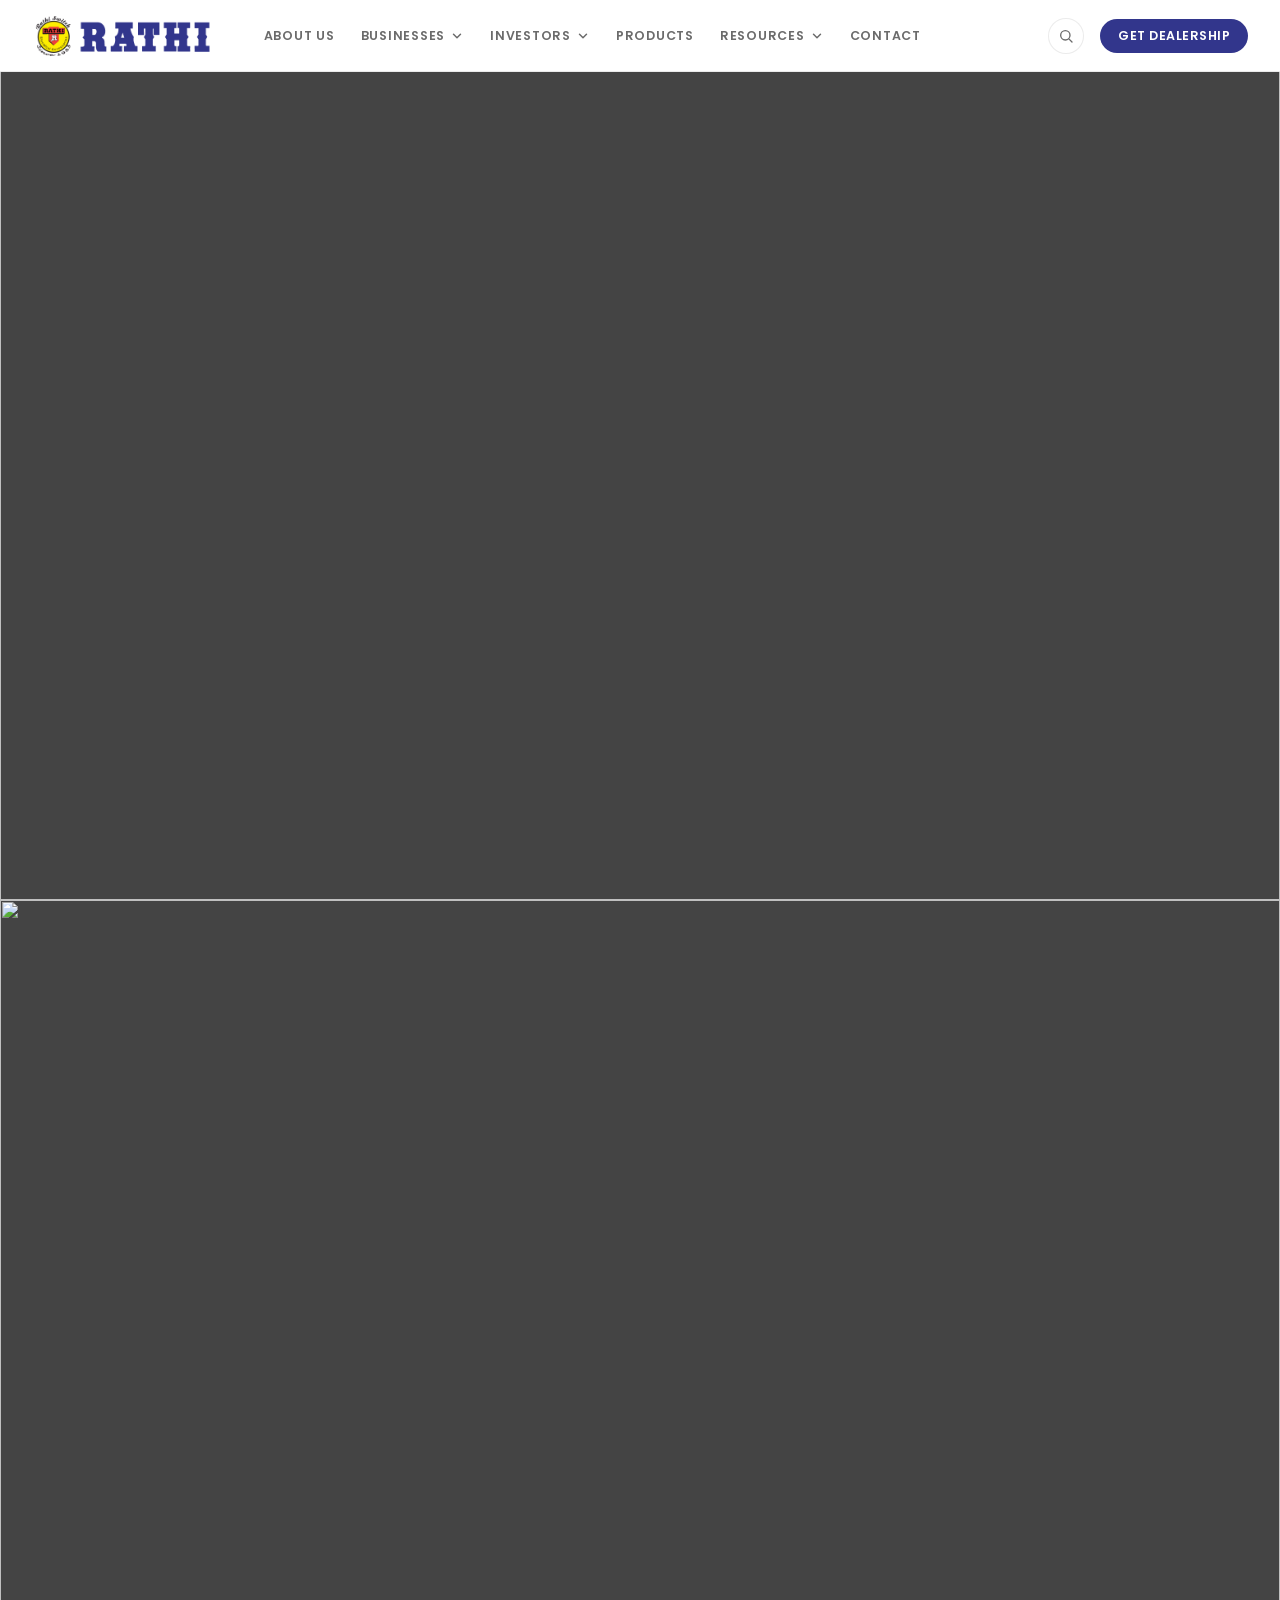
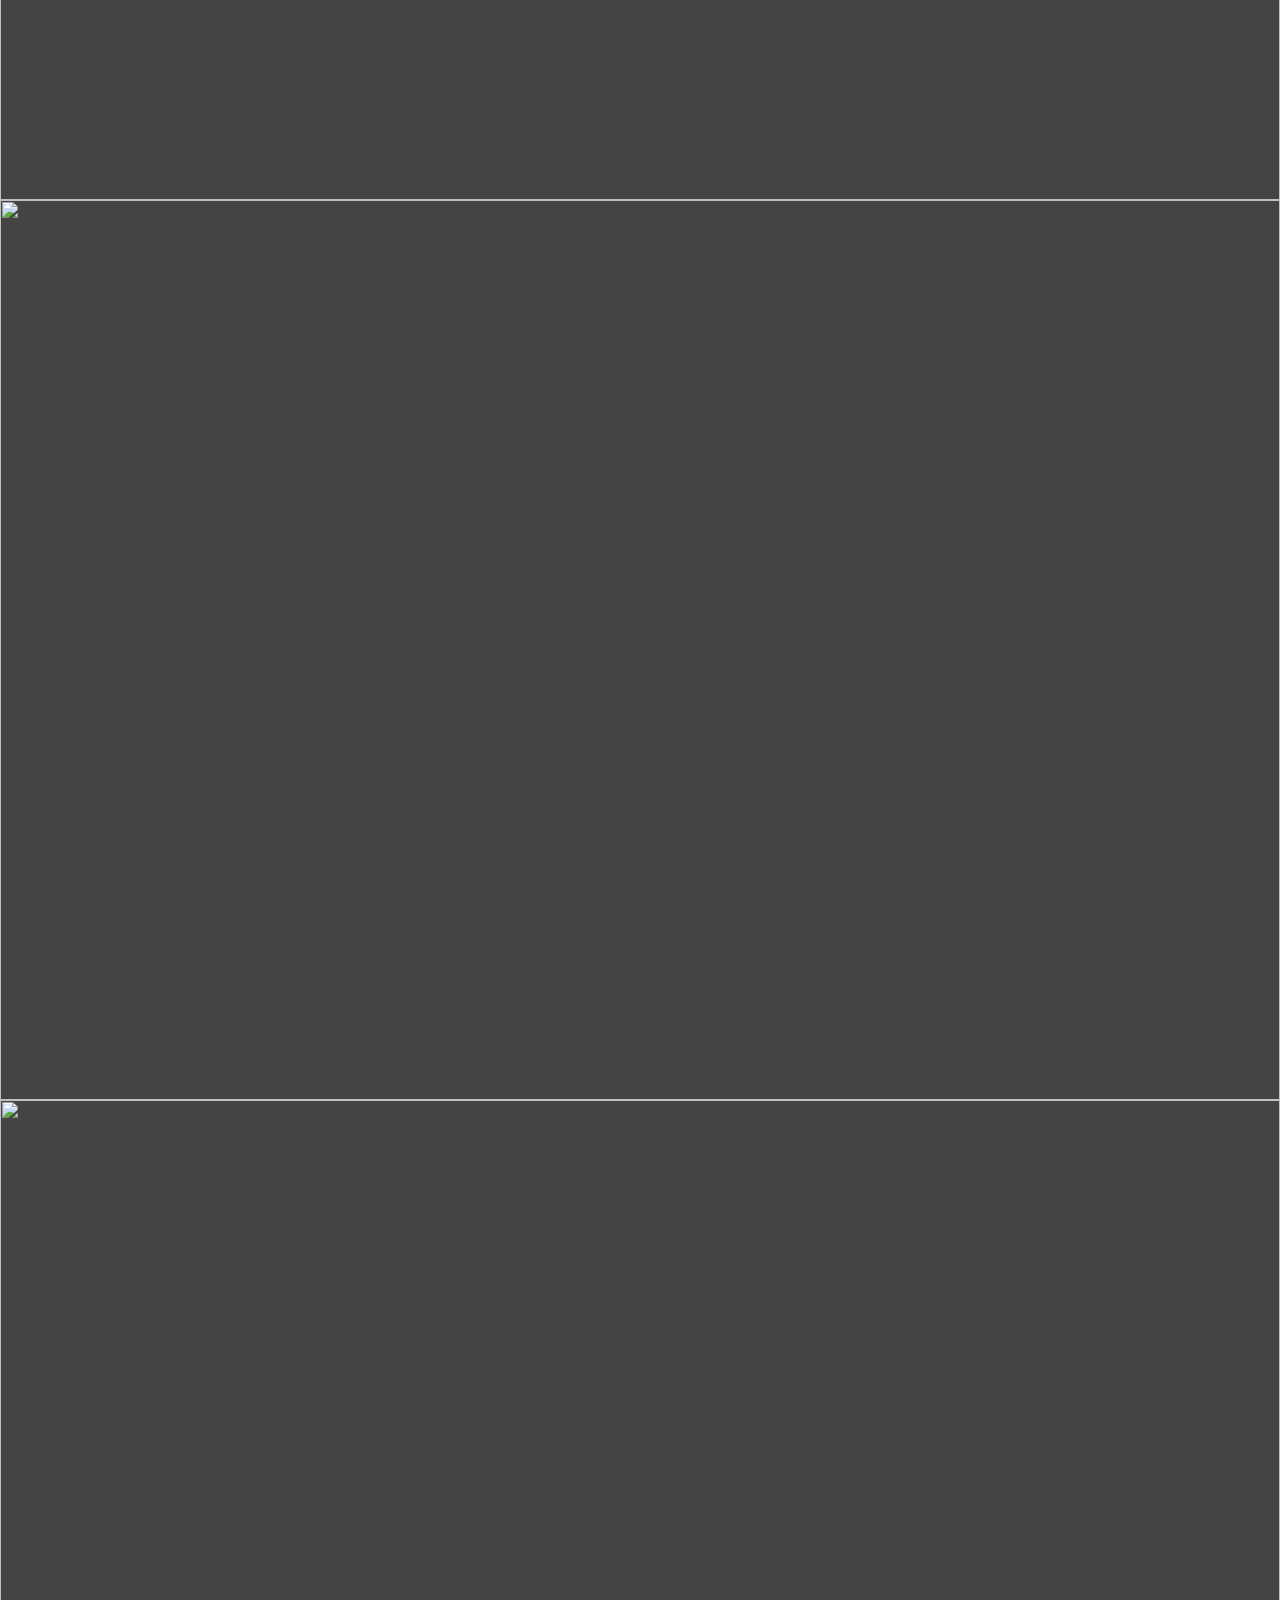
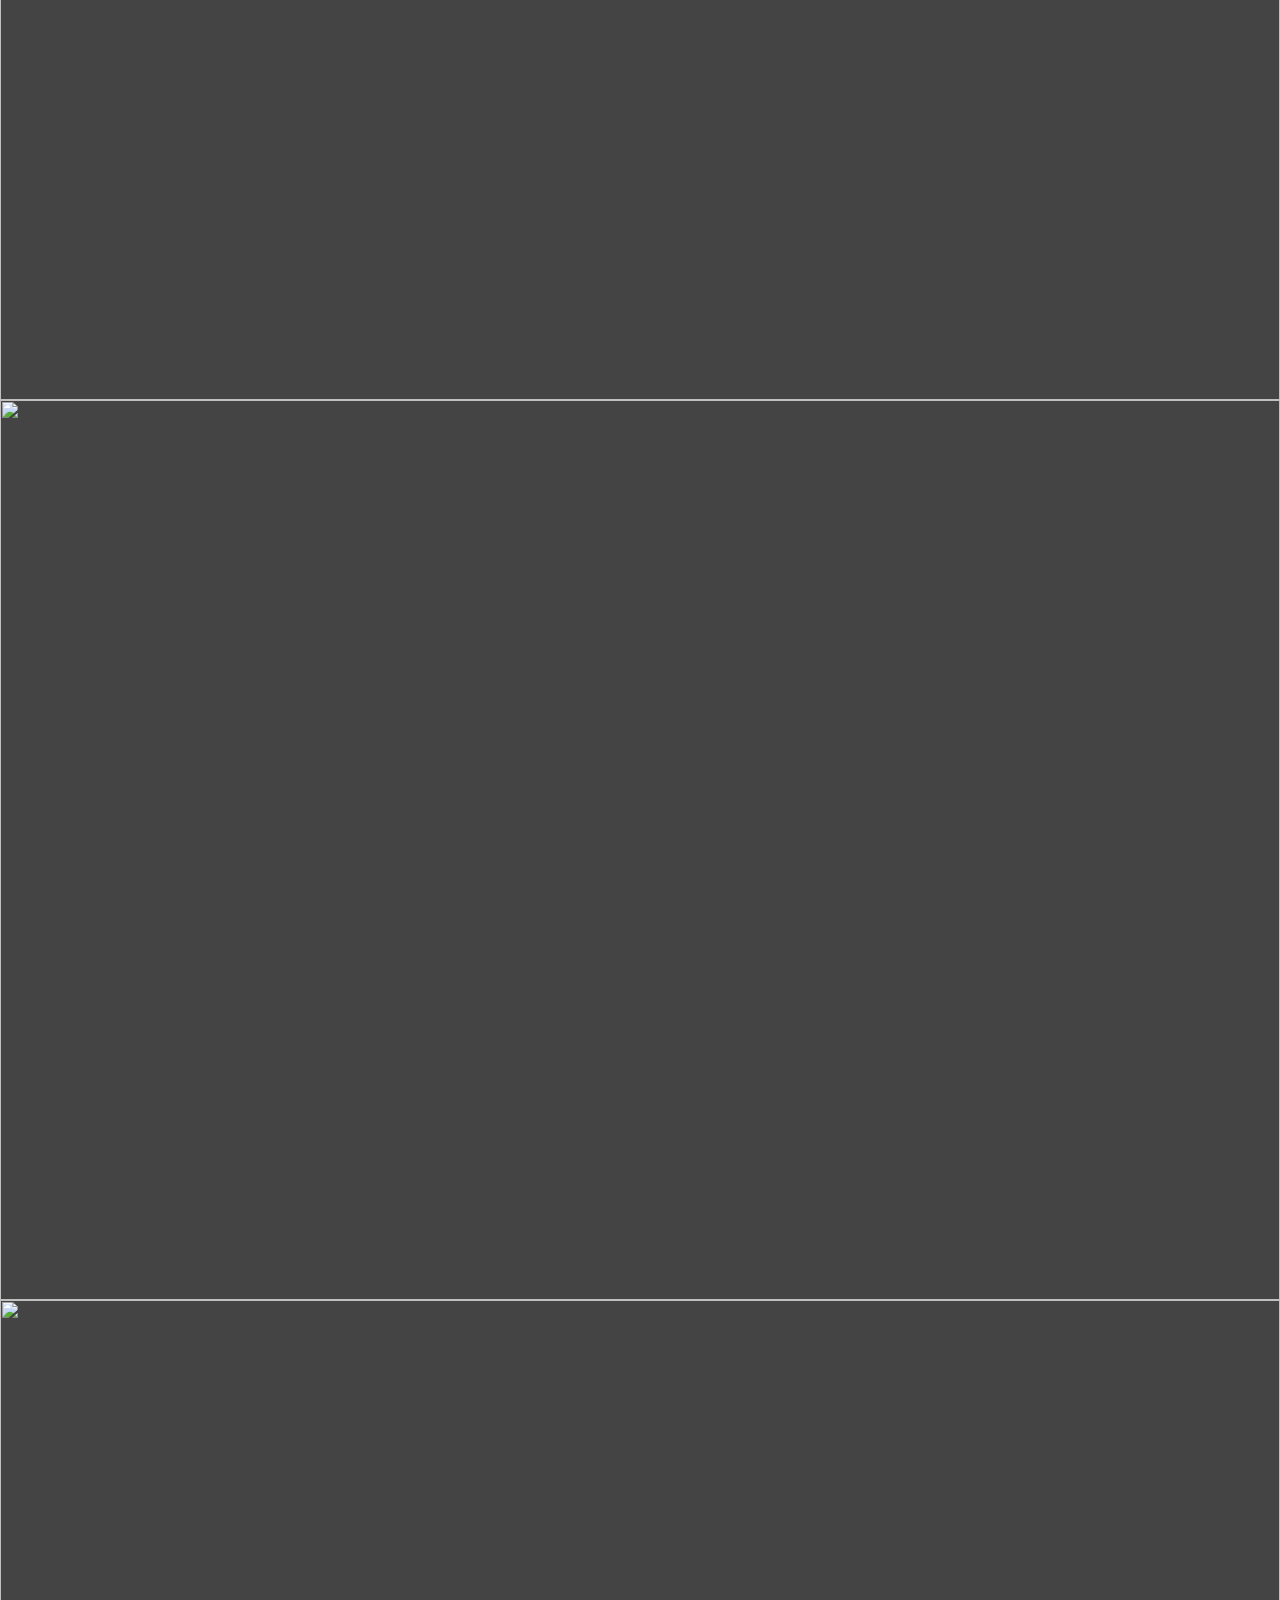
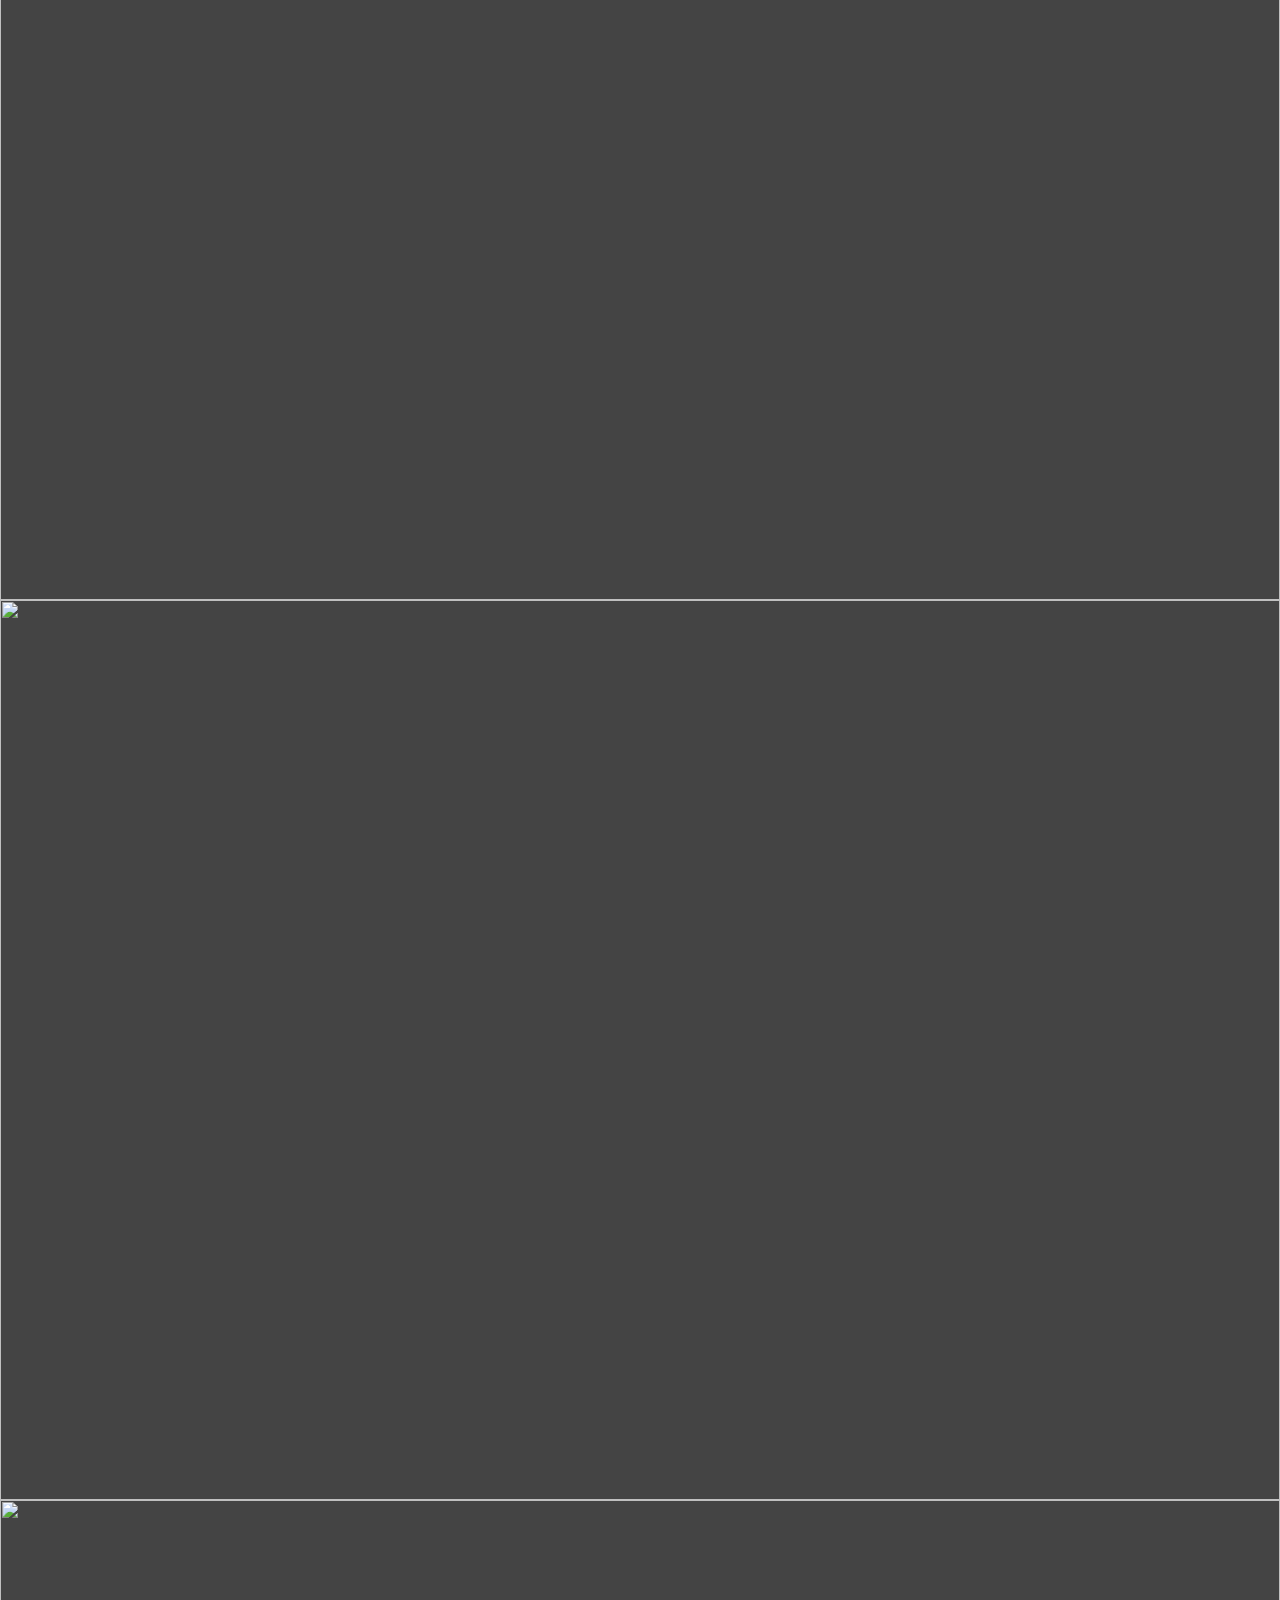
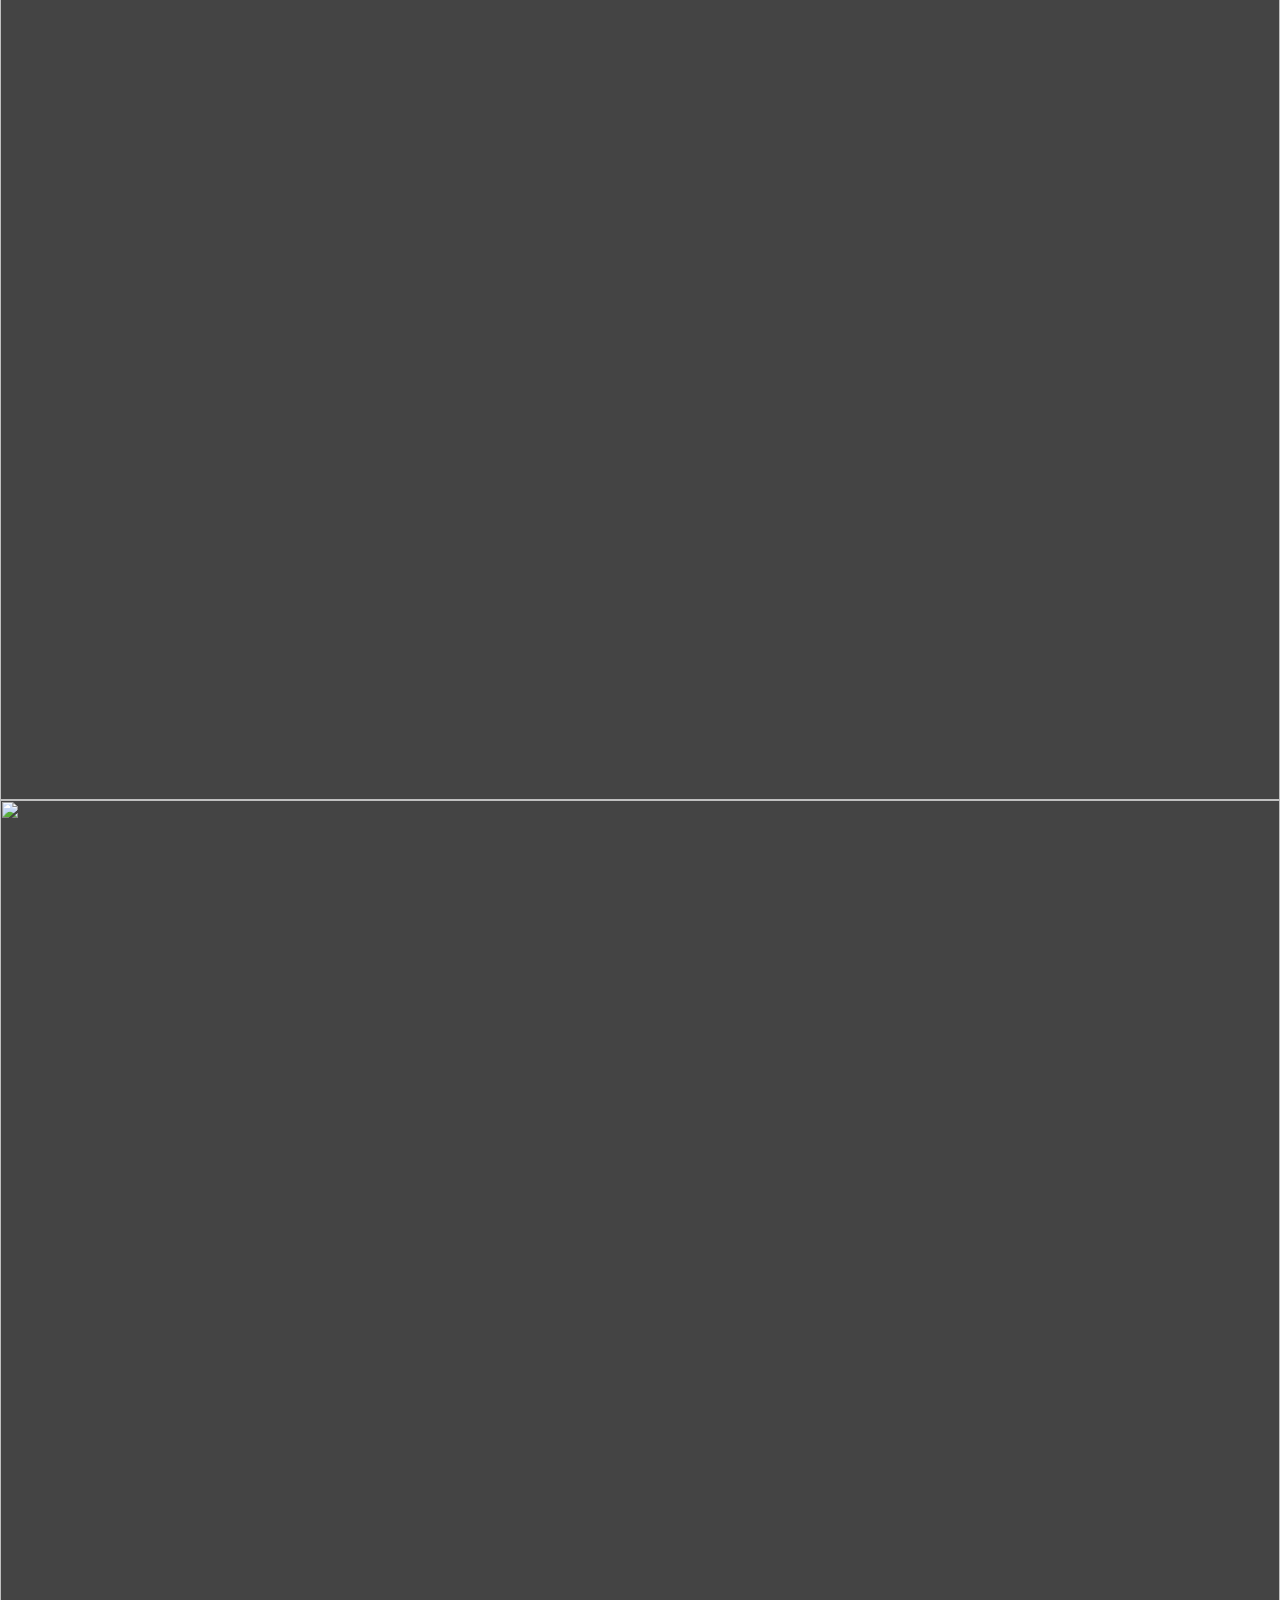
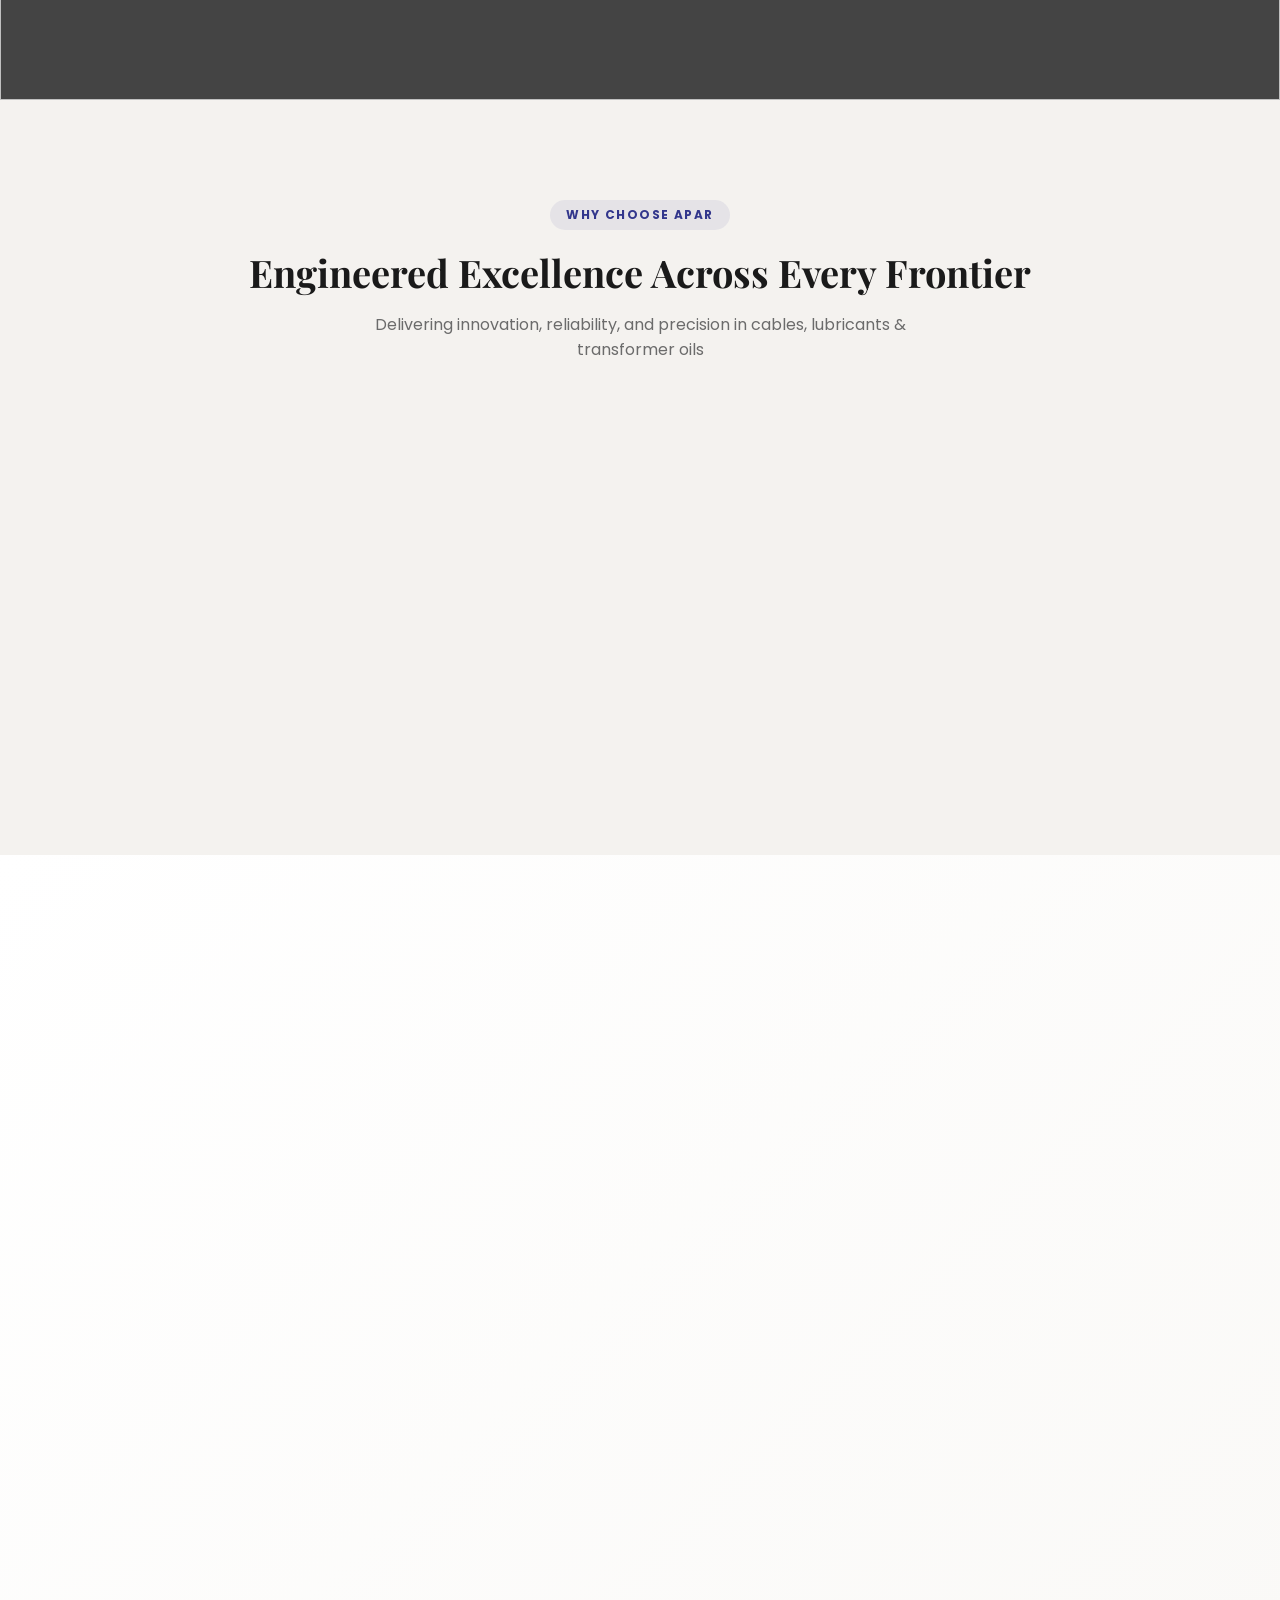
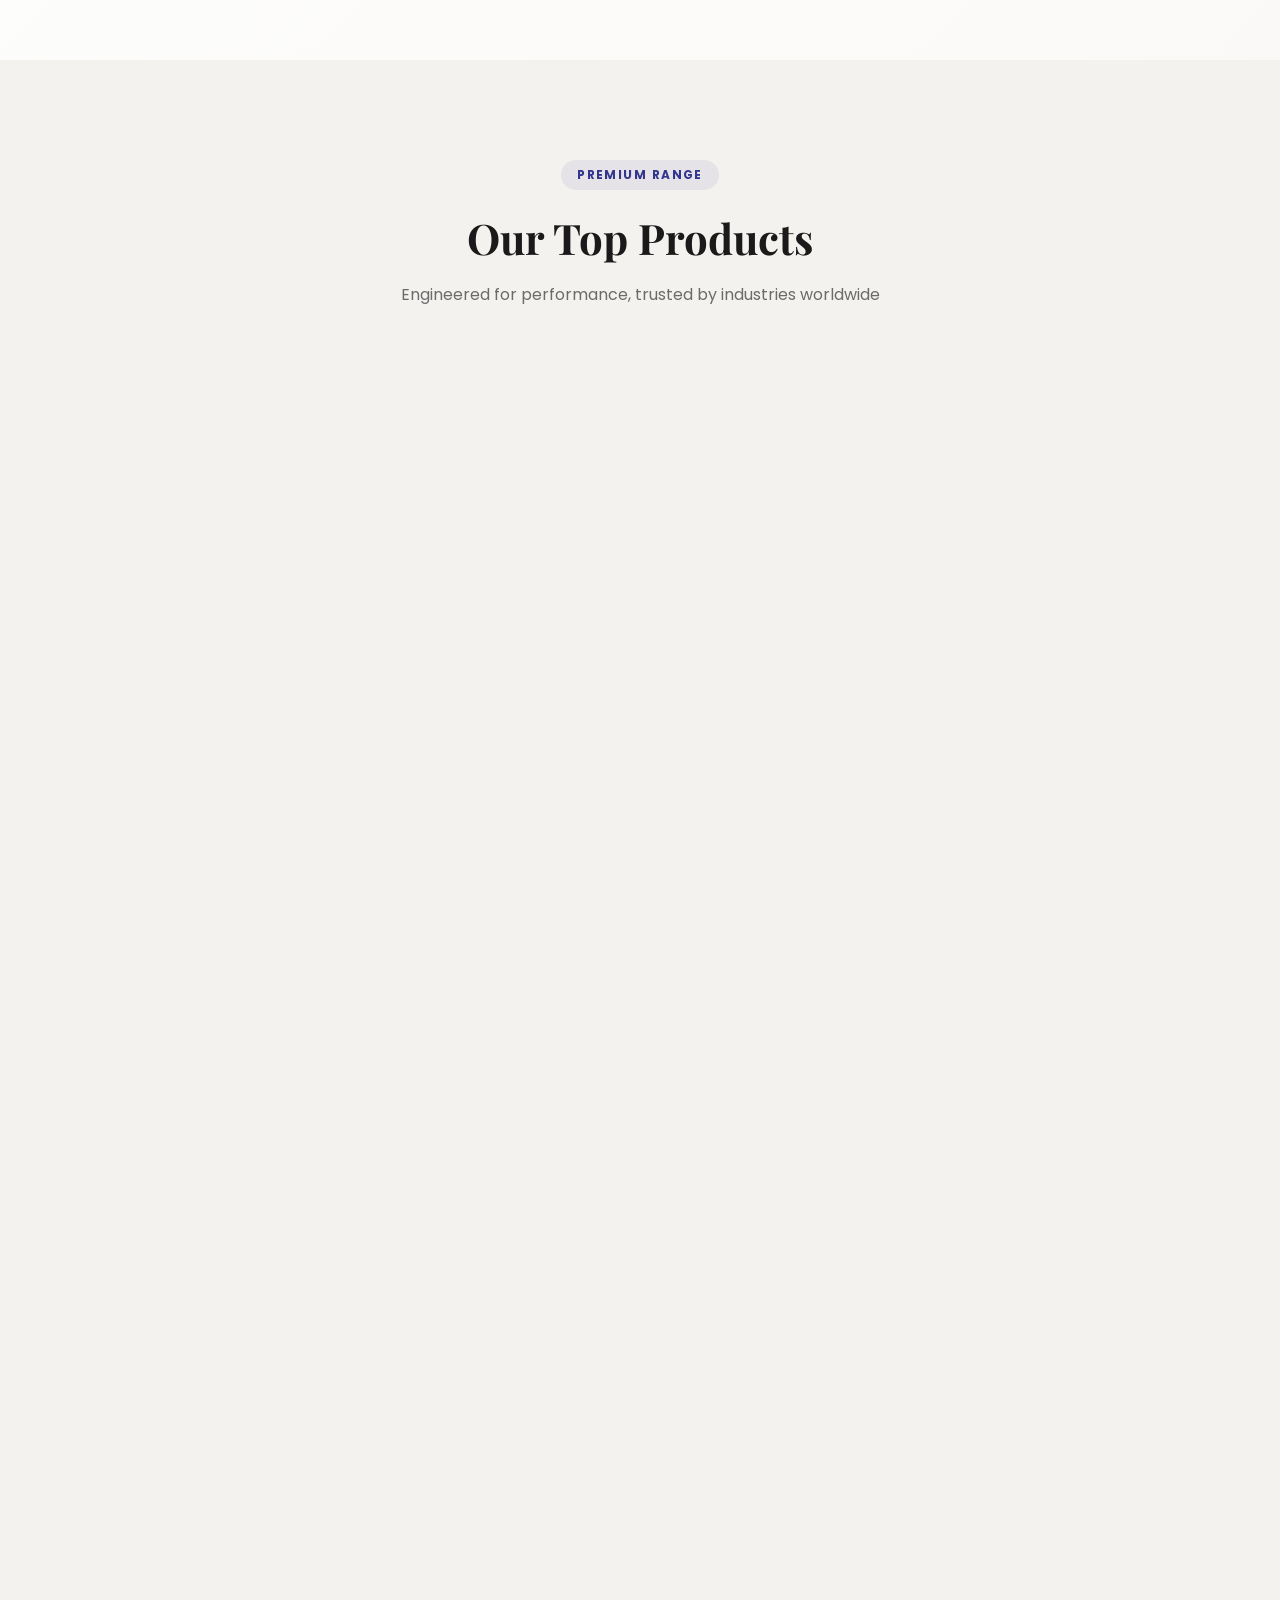
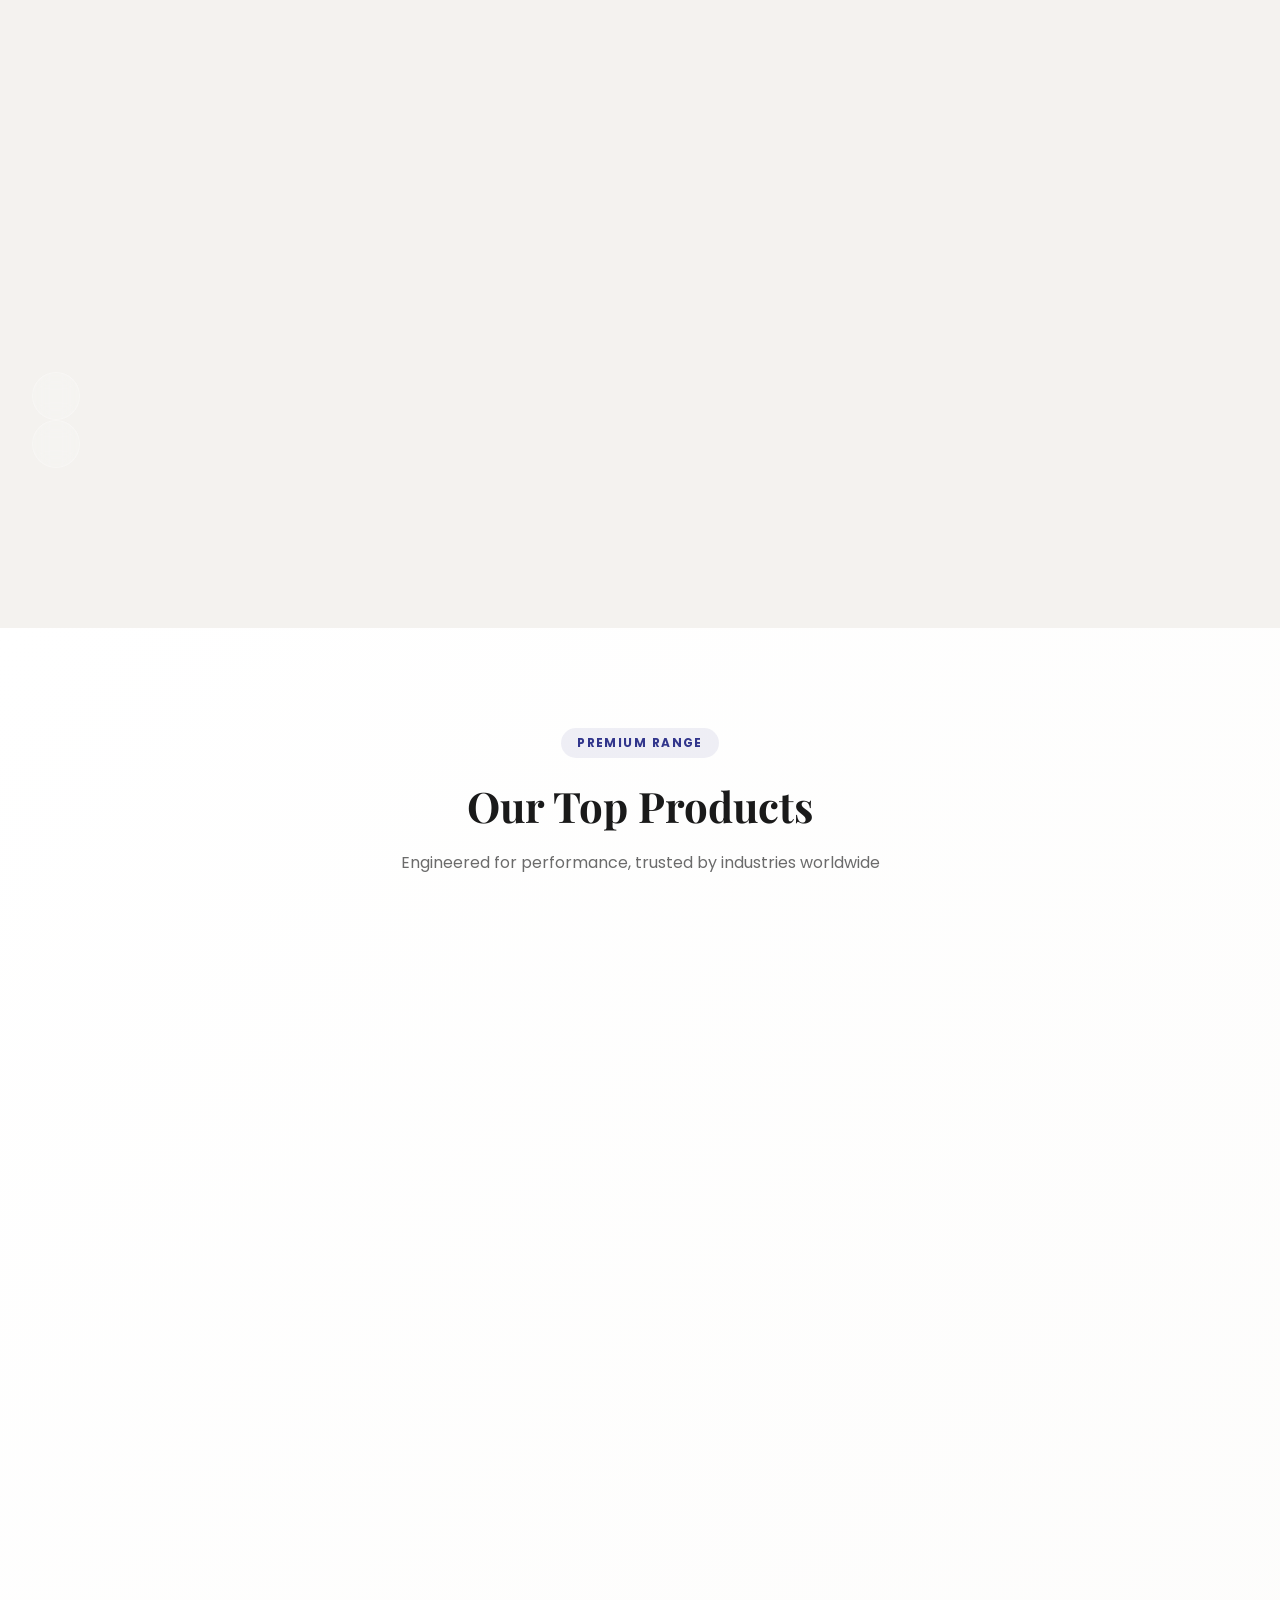
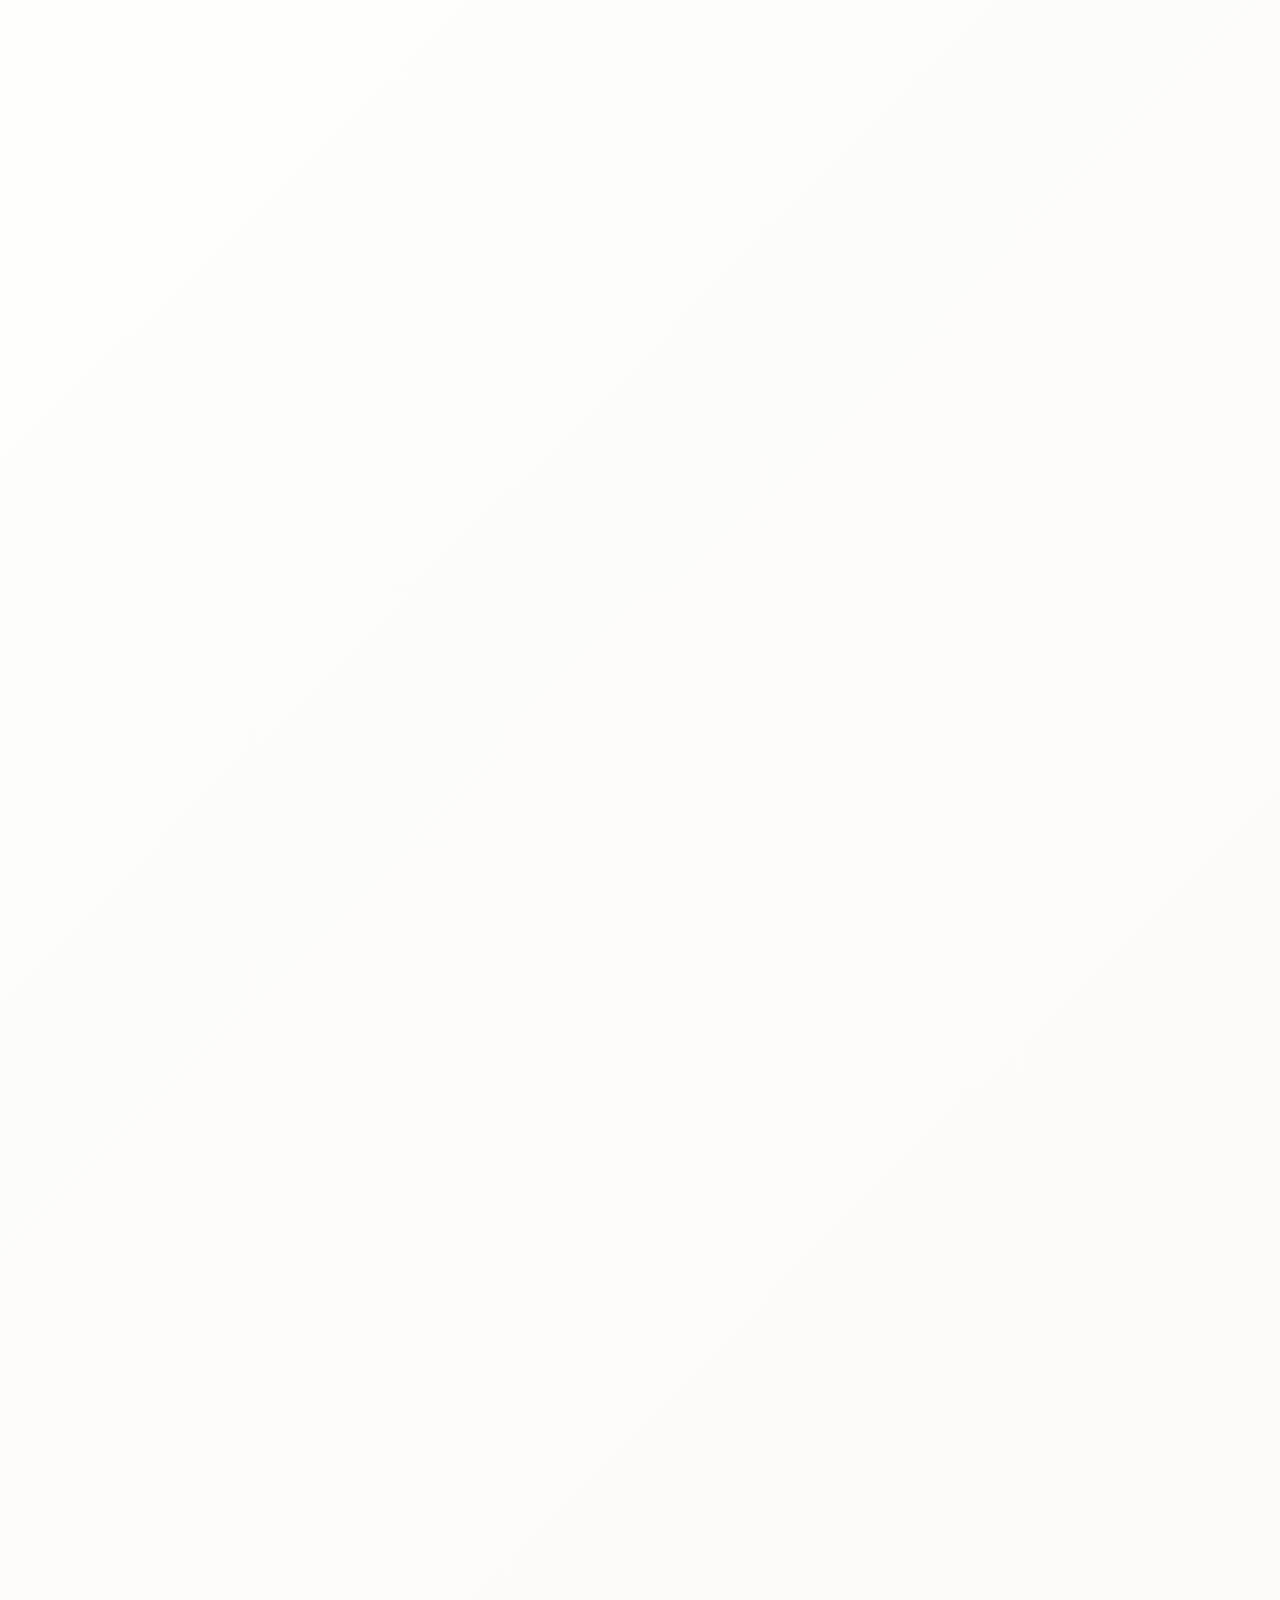
==== commit fcb6b1f8: "bg debug color removed" ====
--- a/index.html
+++ b/index.html
@@ -206,7 +206,7 @@
       </section>
 
       <!-- Quality & Capabilities Section -->
-      <section class="quality-section fade-up" style="background-color: yellow;">
+      <section class="quality-section fade-up">
          <div class="quality-section__inner">
             <div class="quality-section__header">
                <span class="quality-section__badge">Why Choose APAR</span>
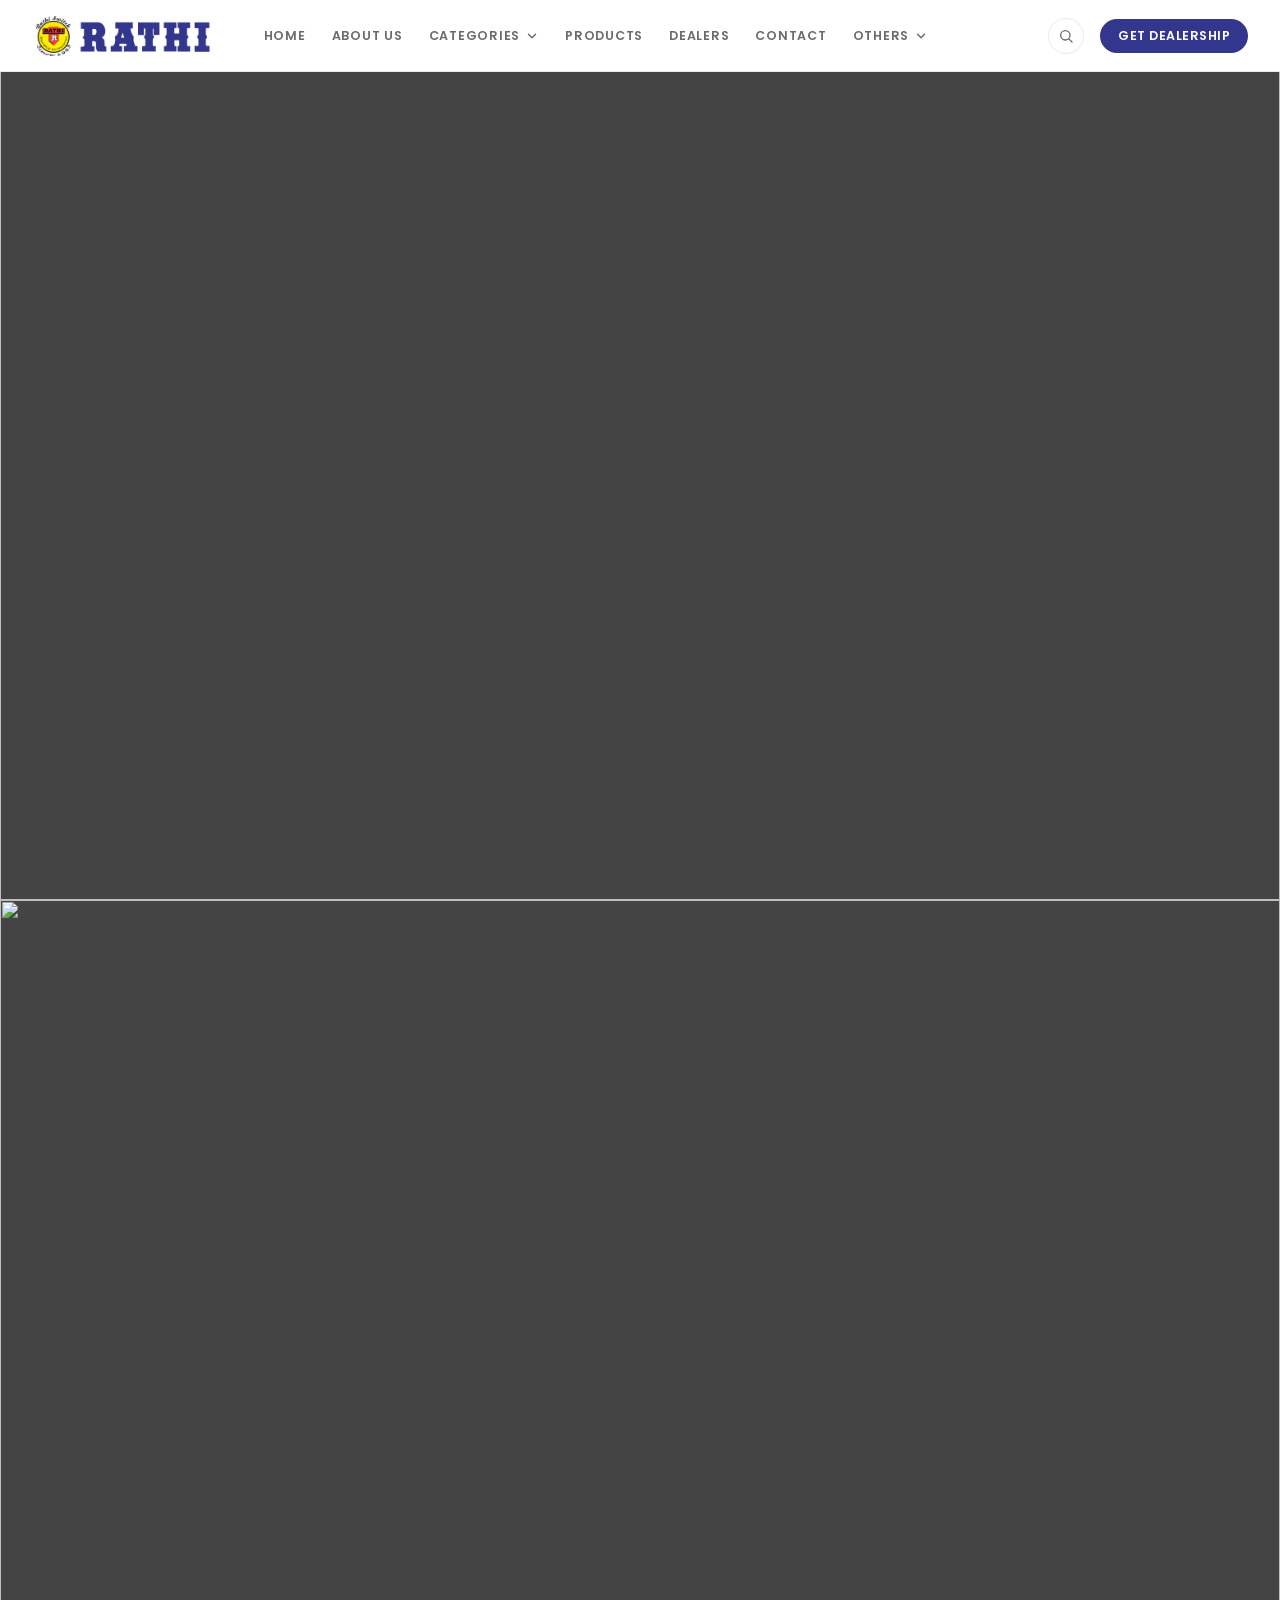
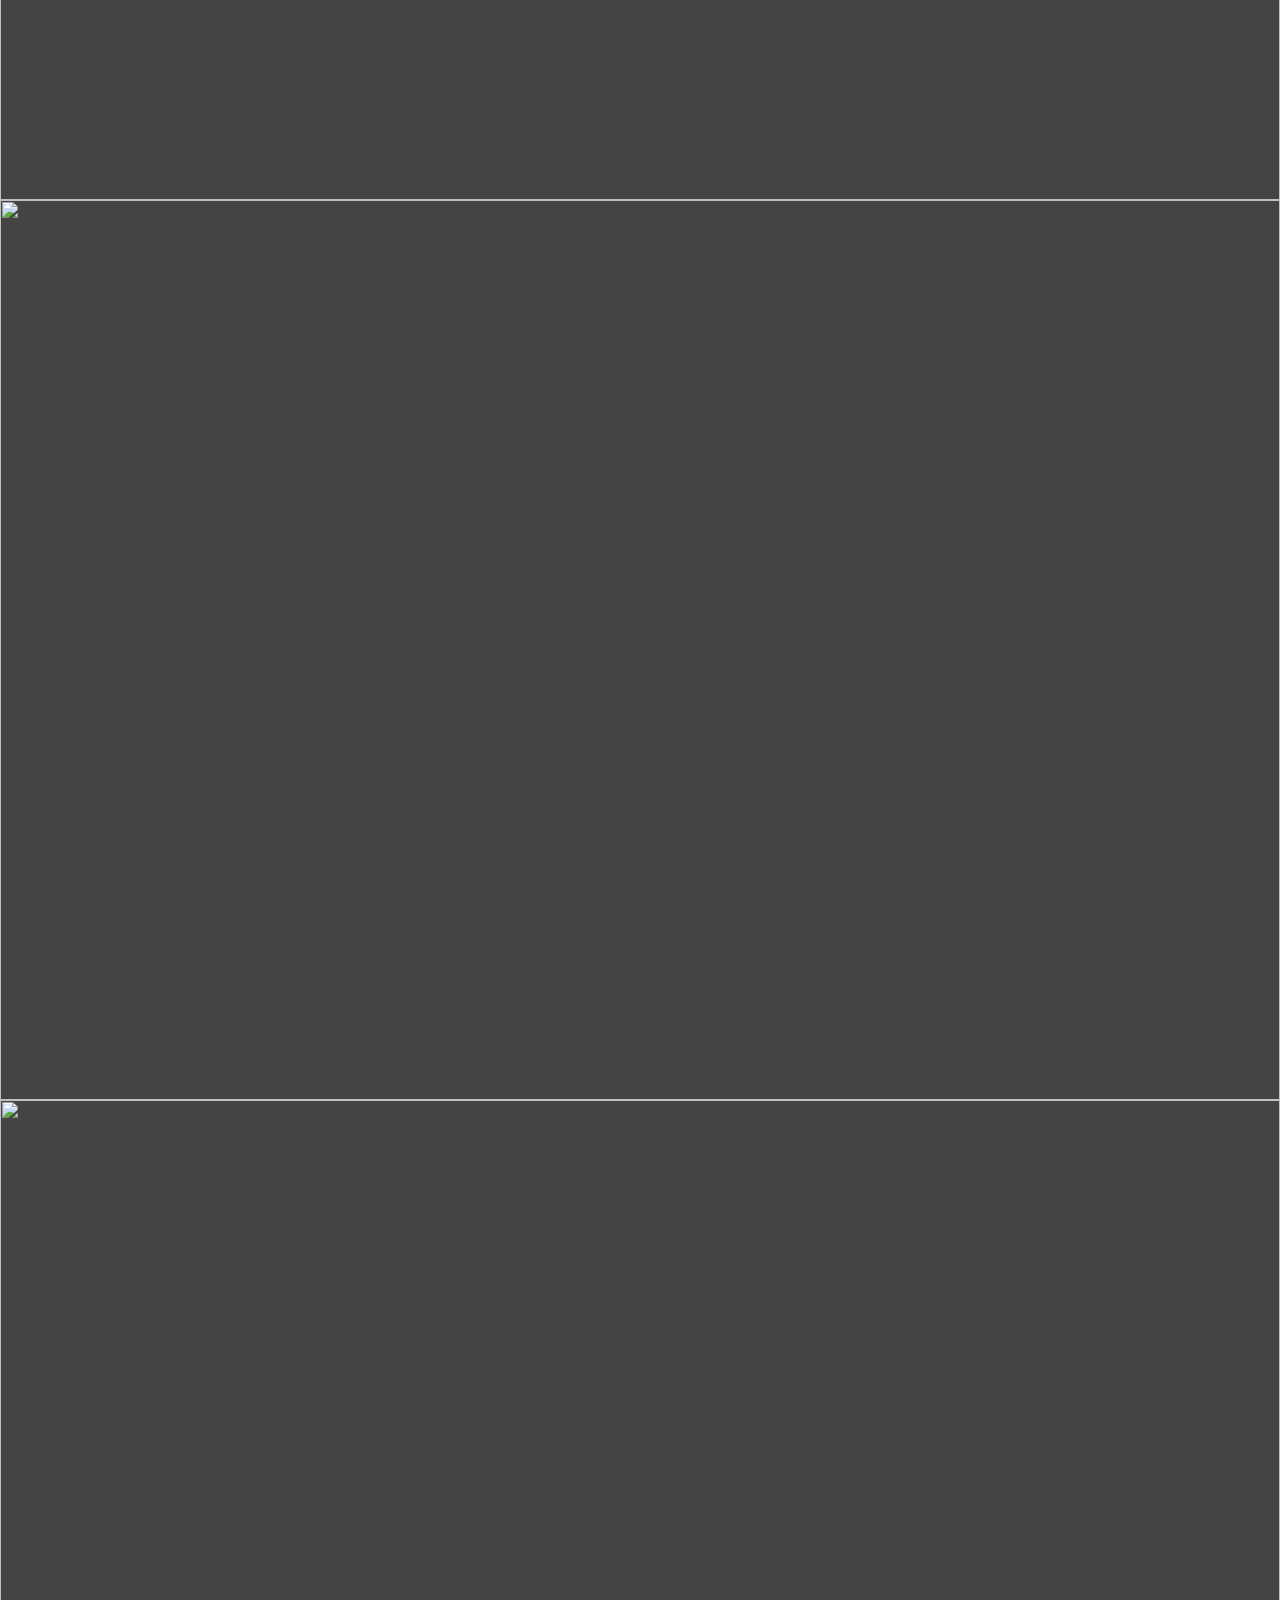
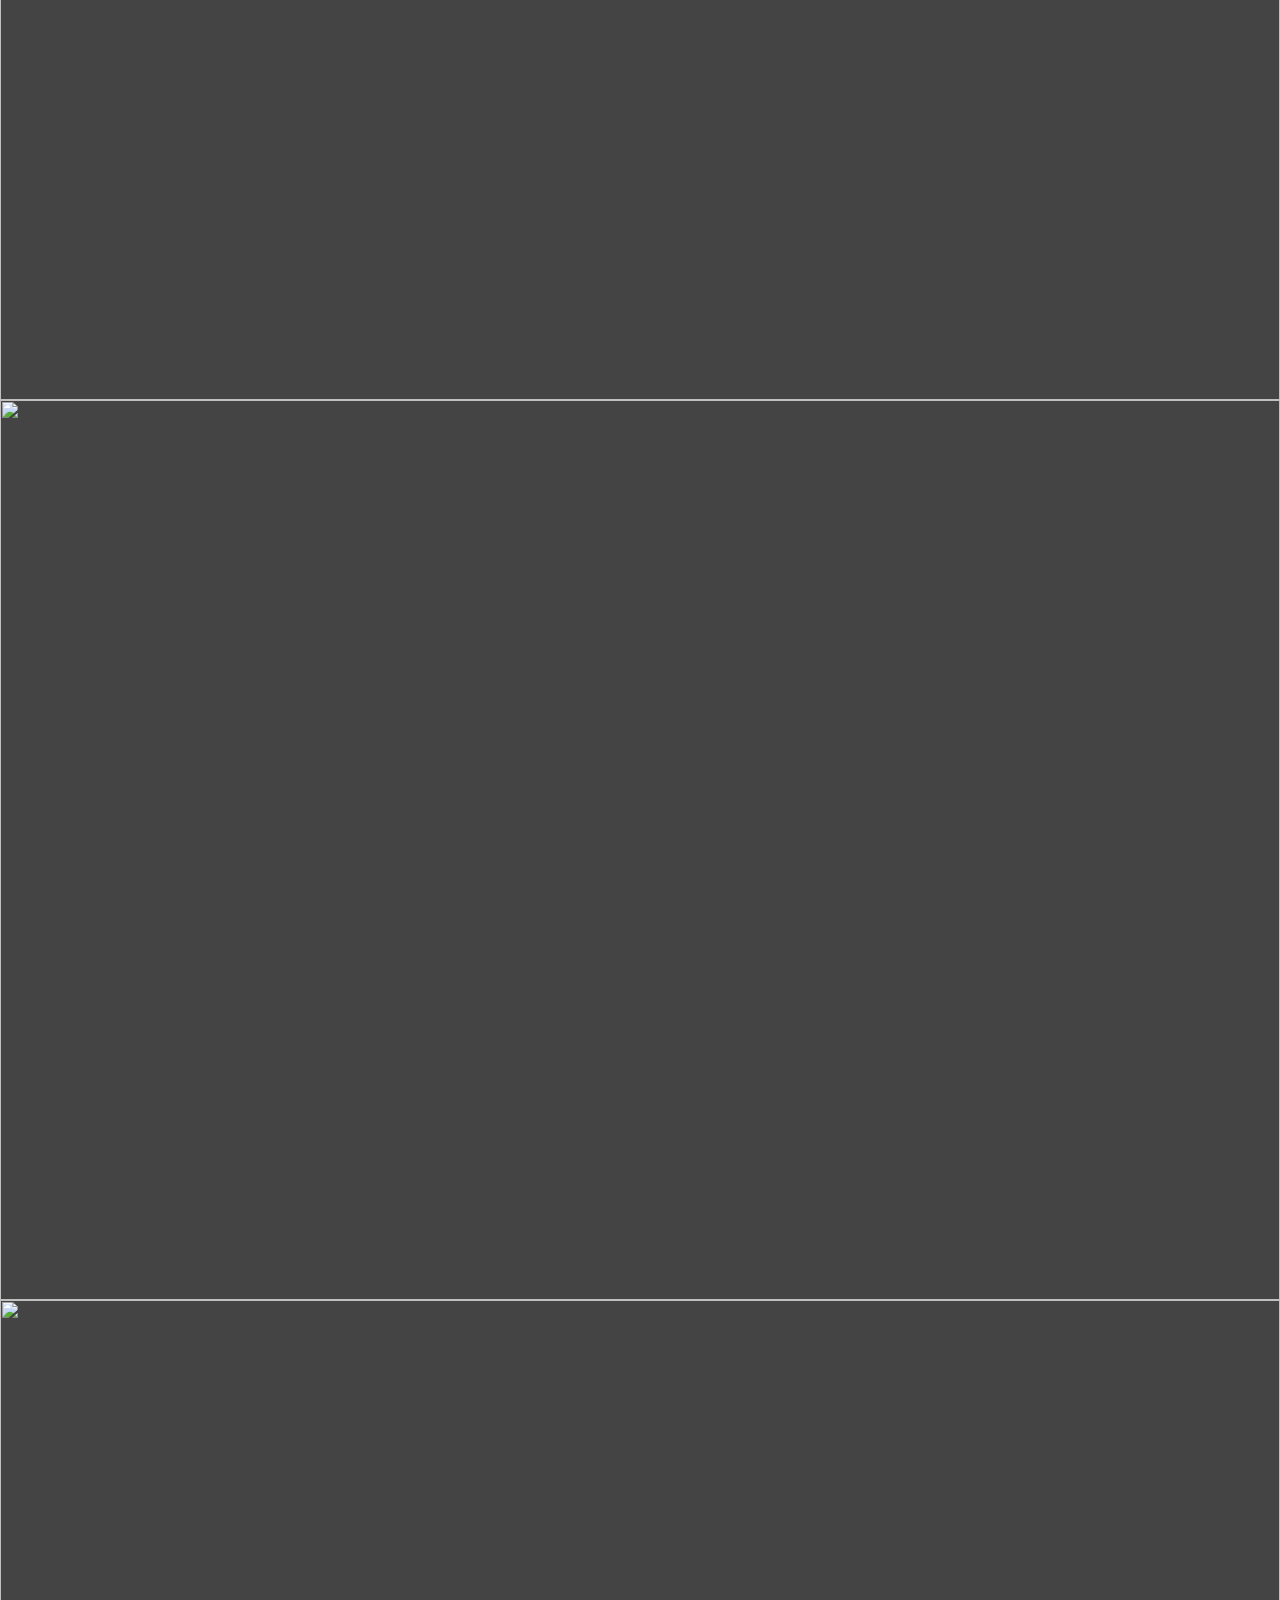
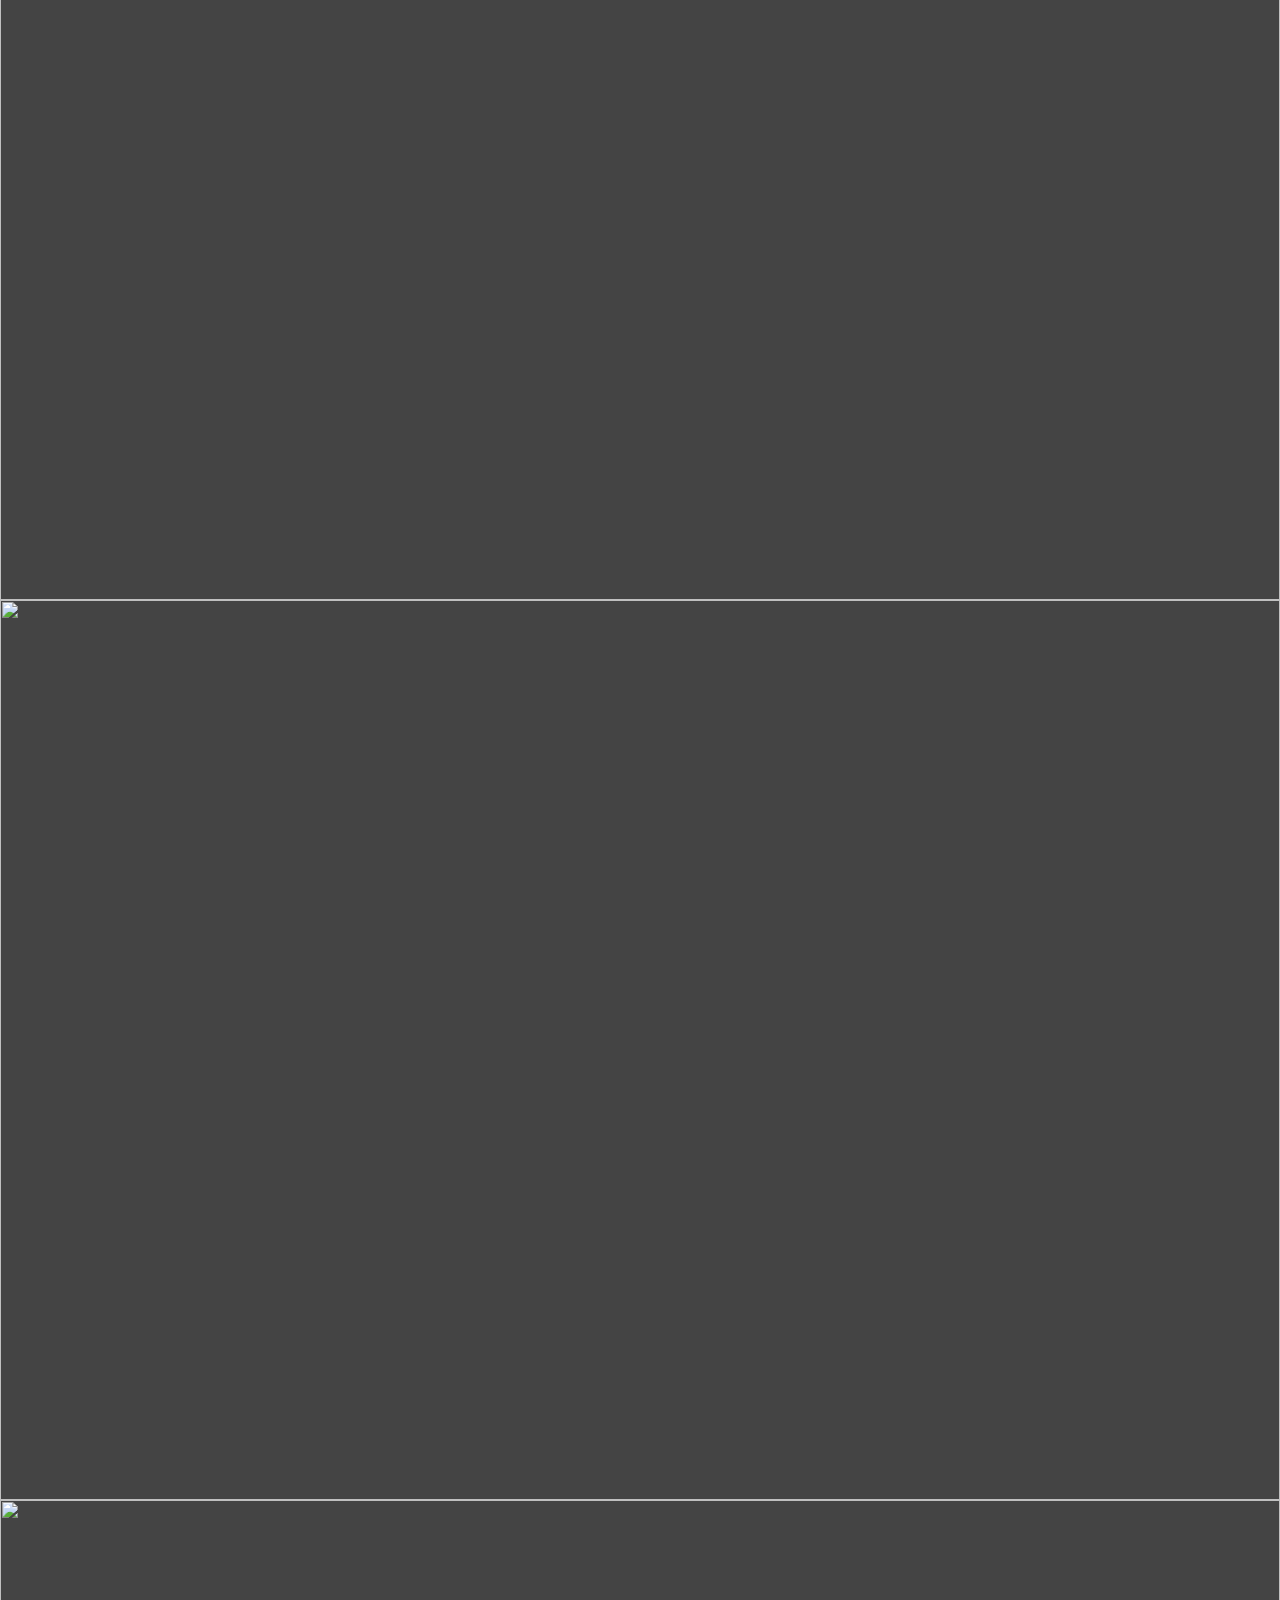
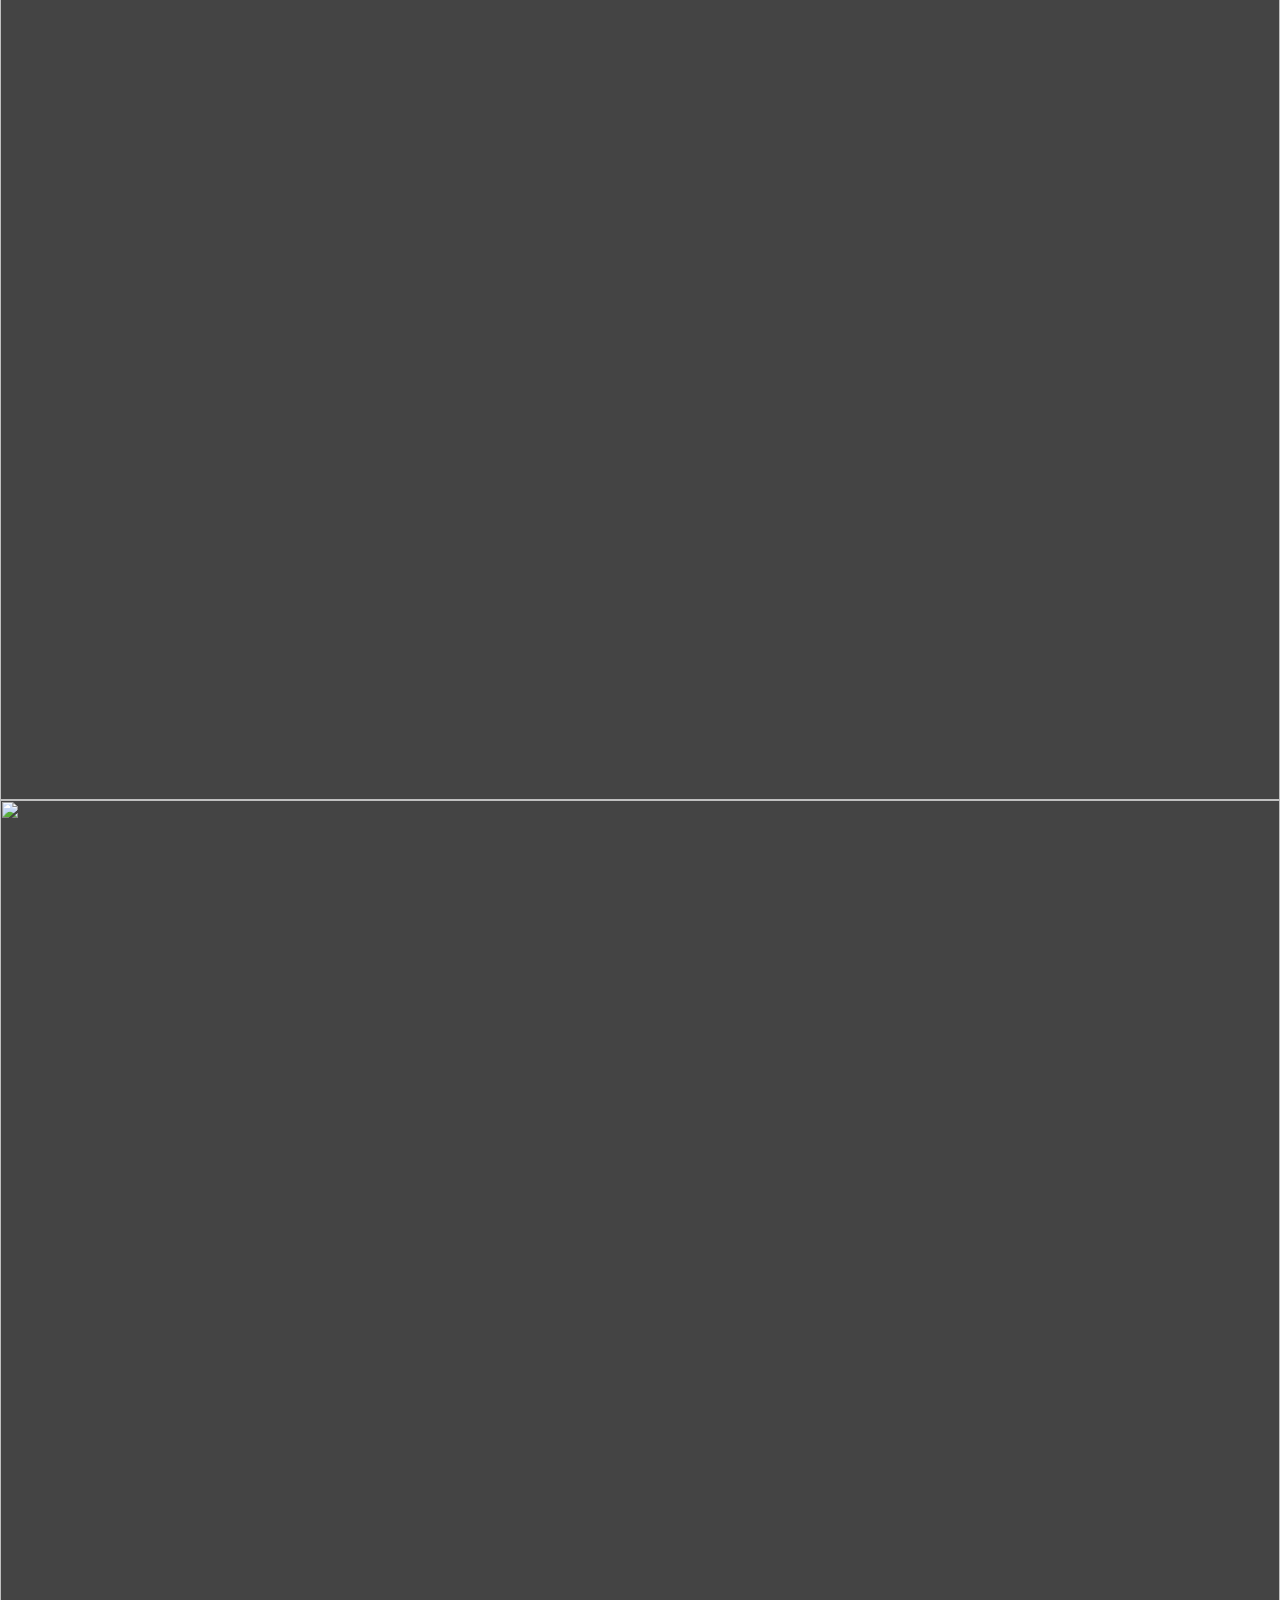
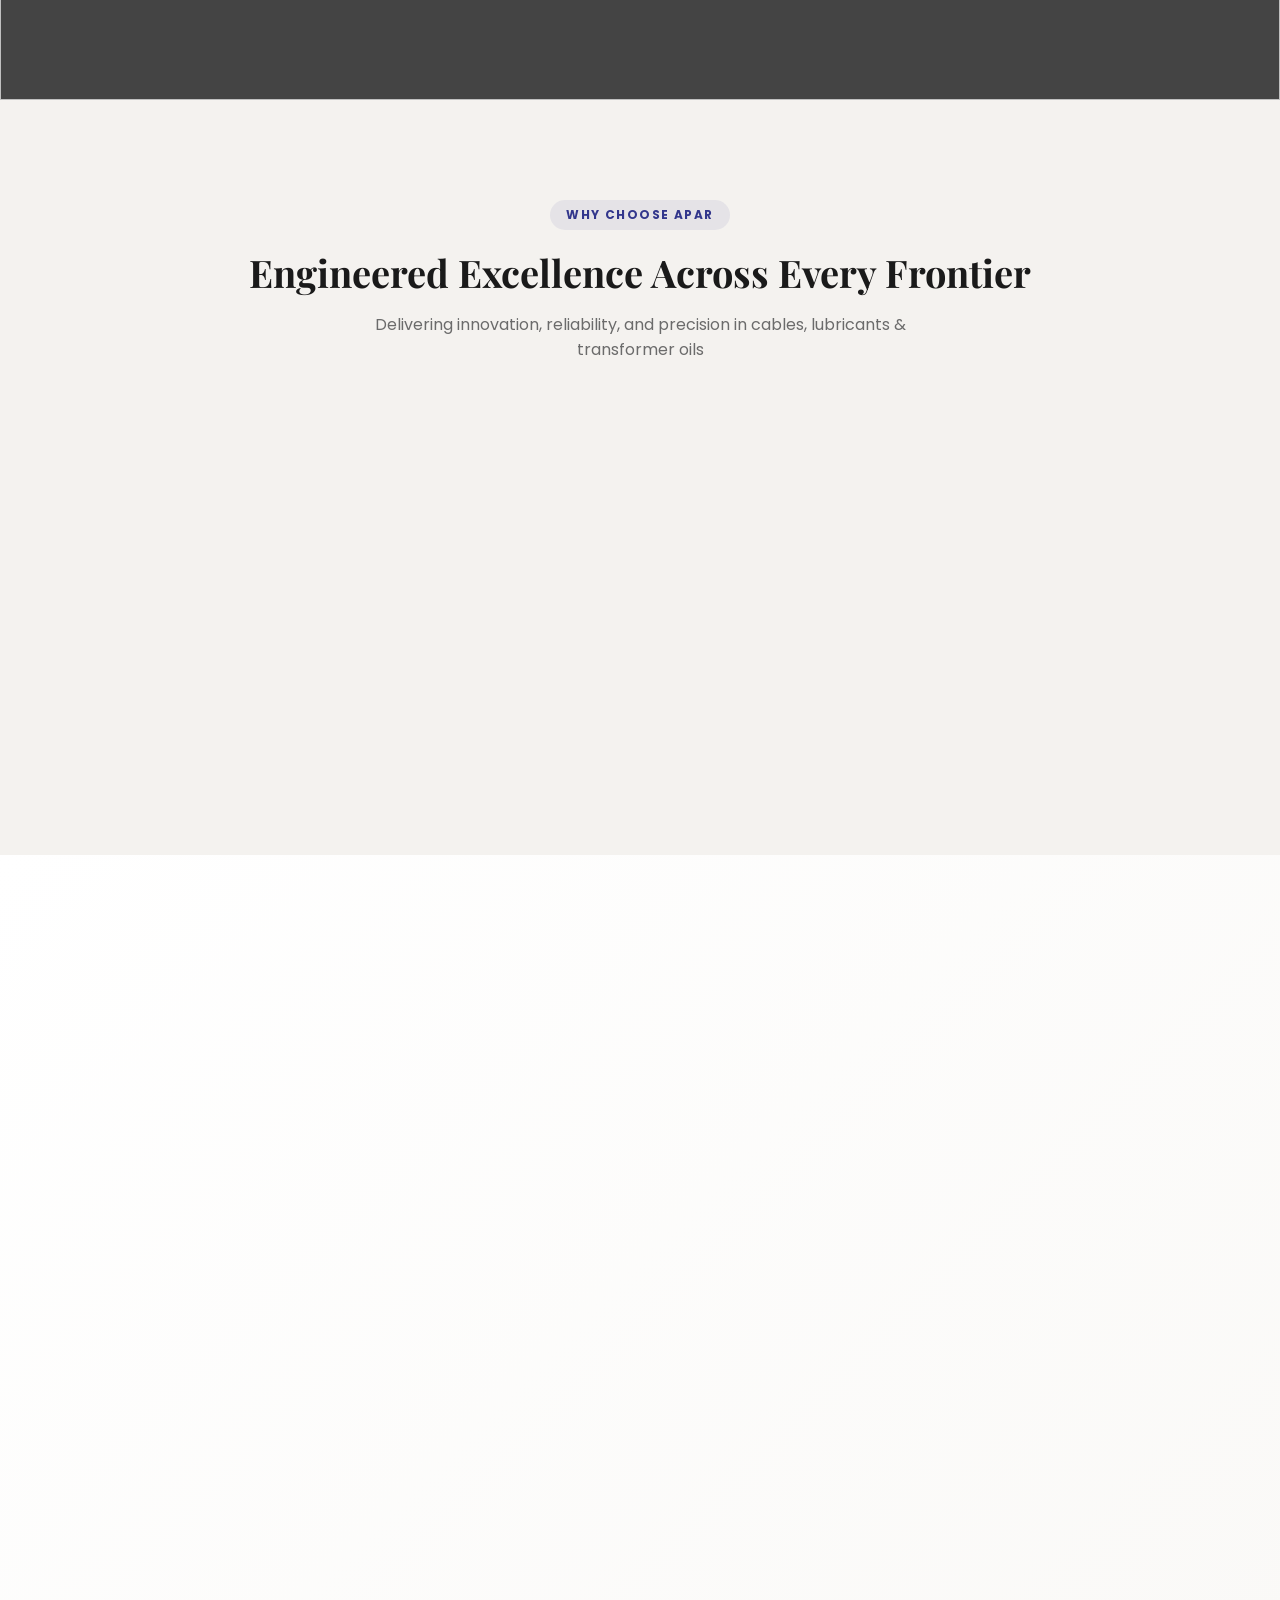
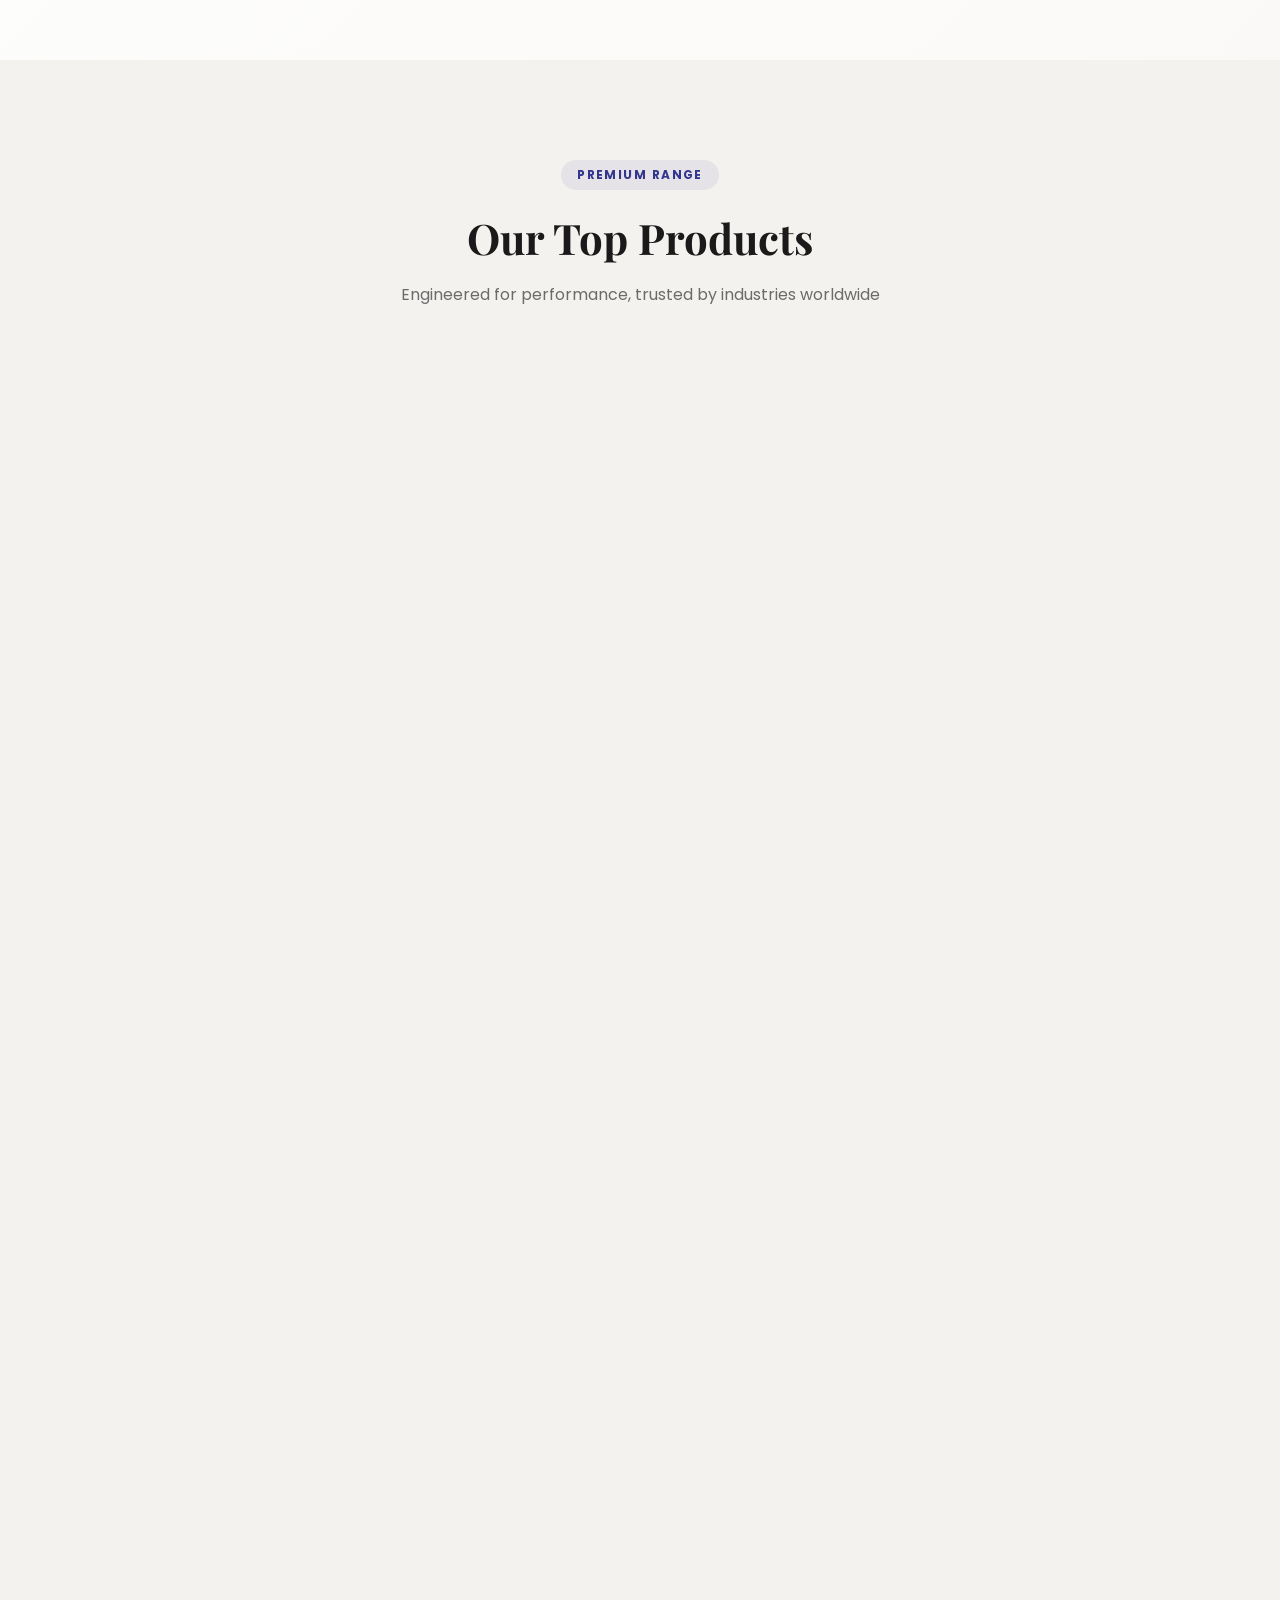
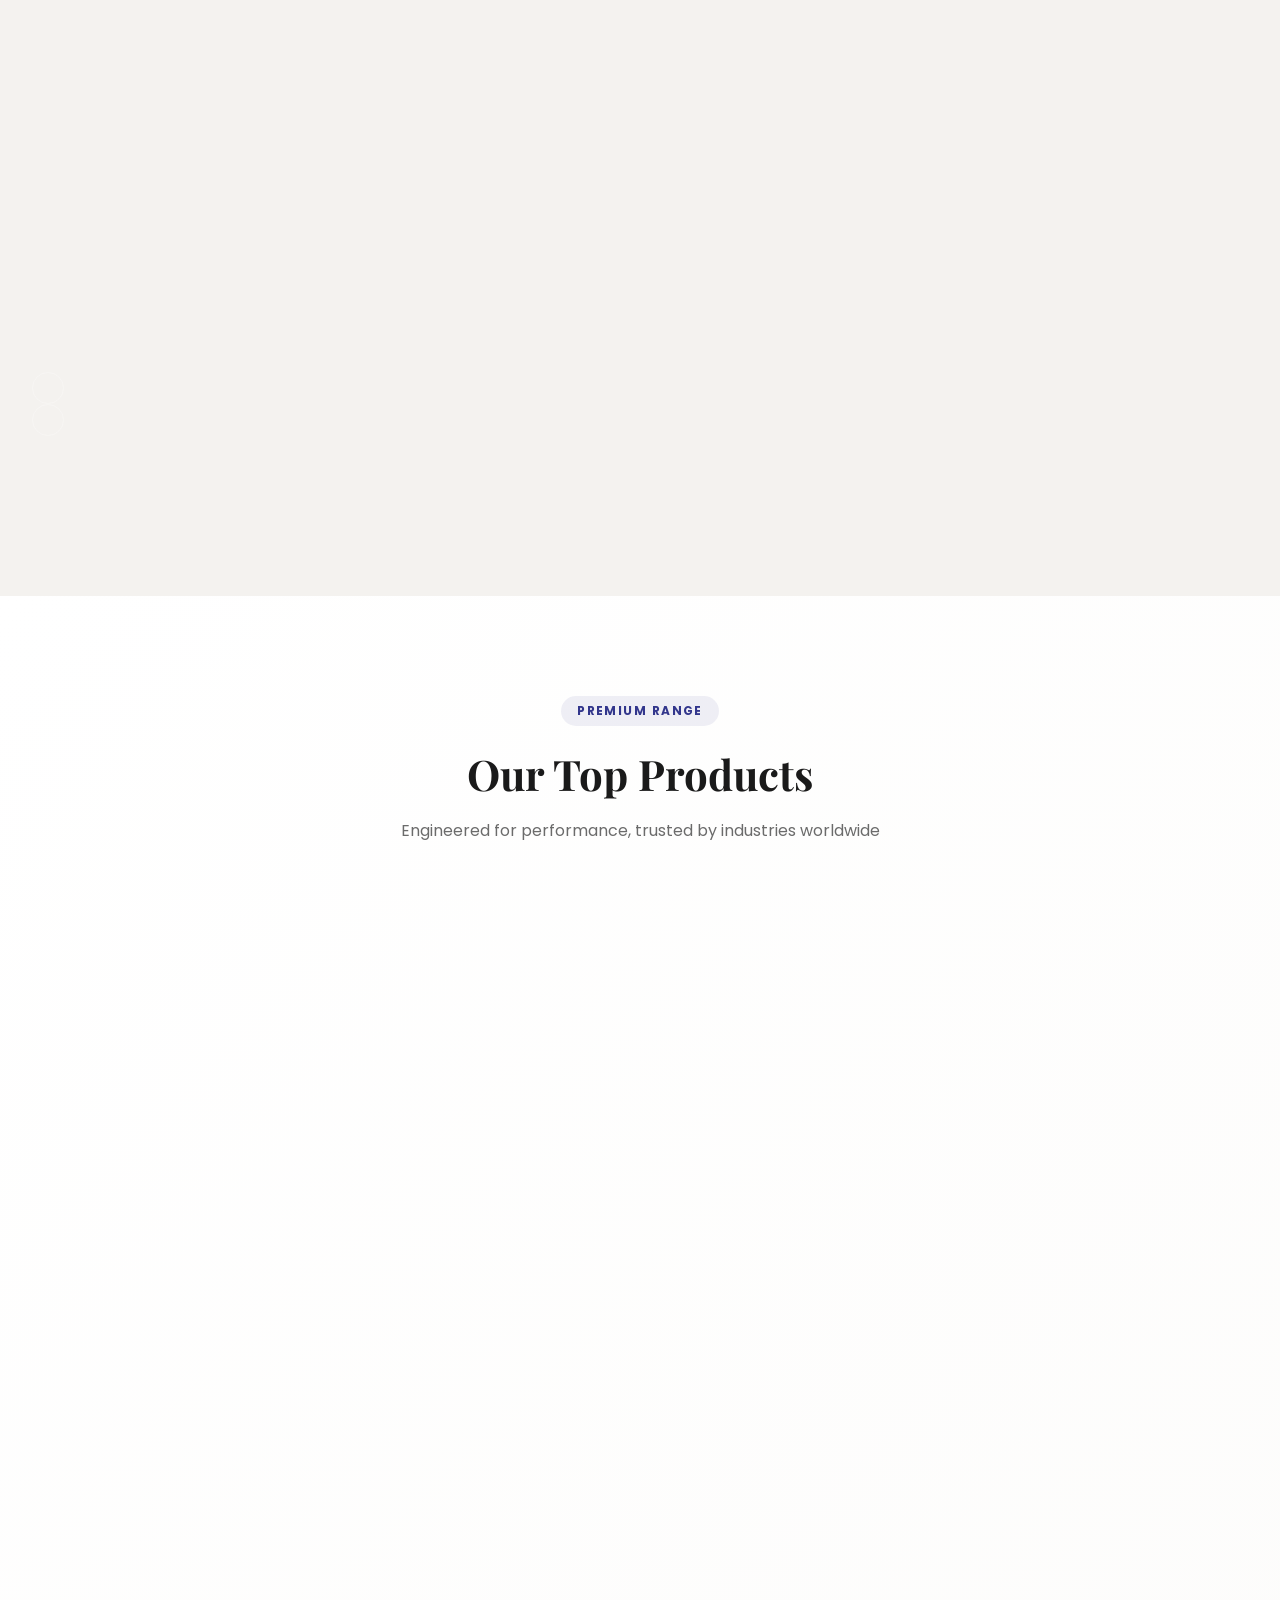
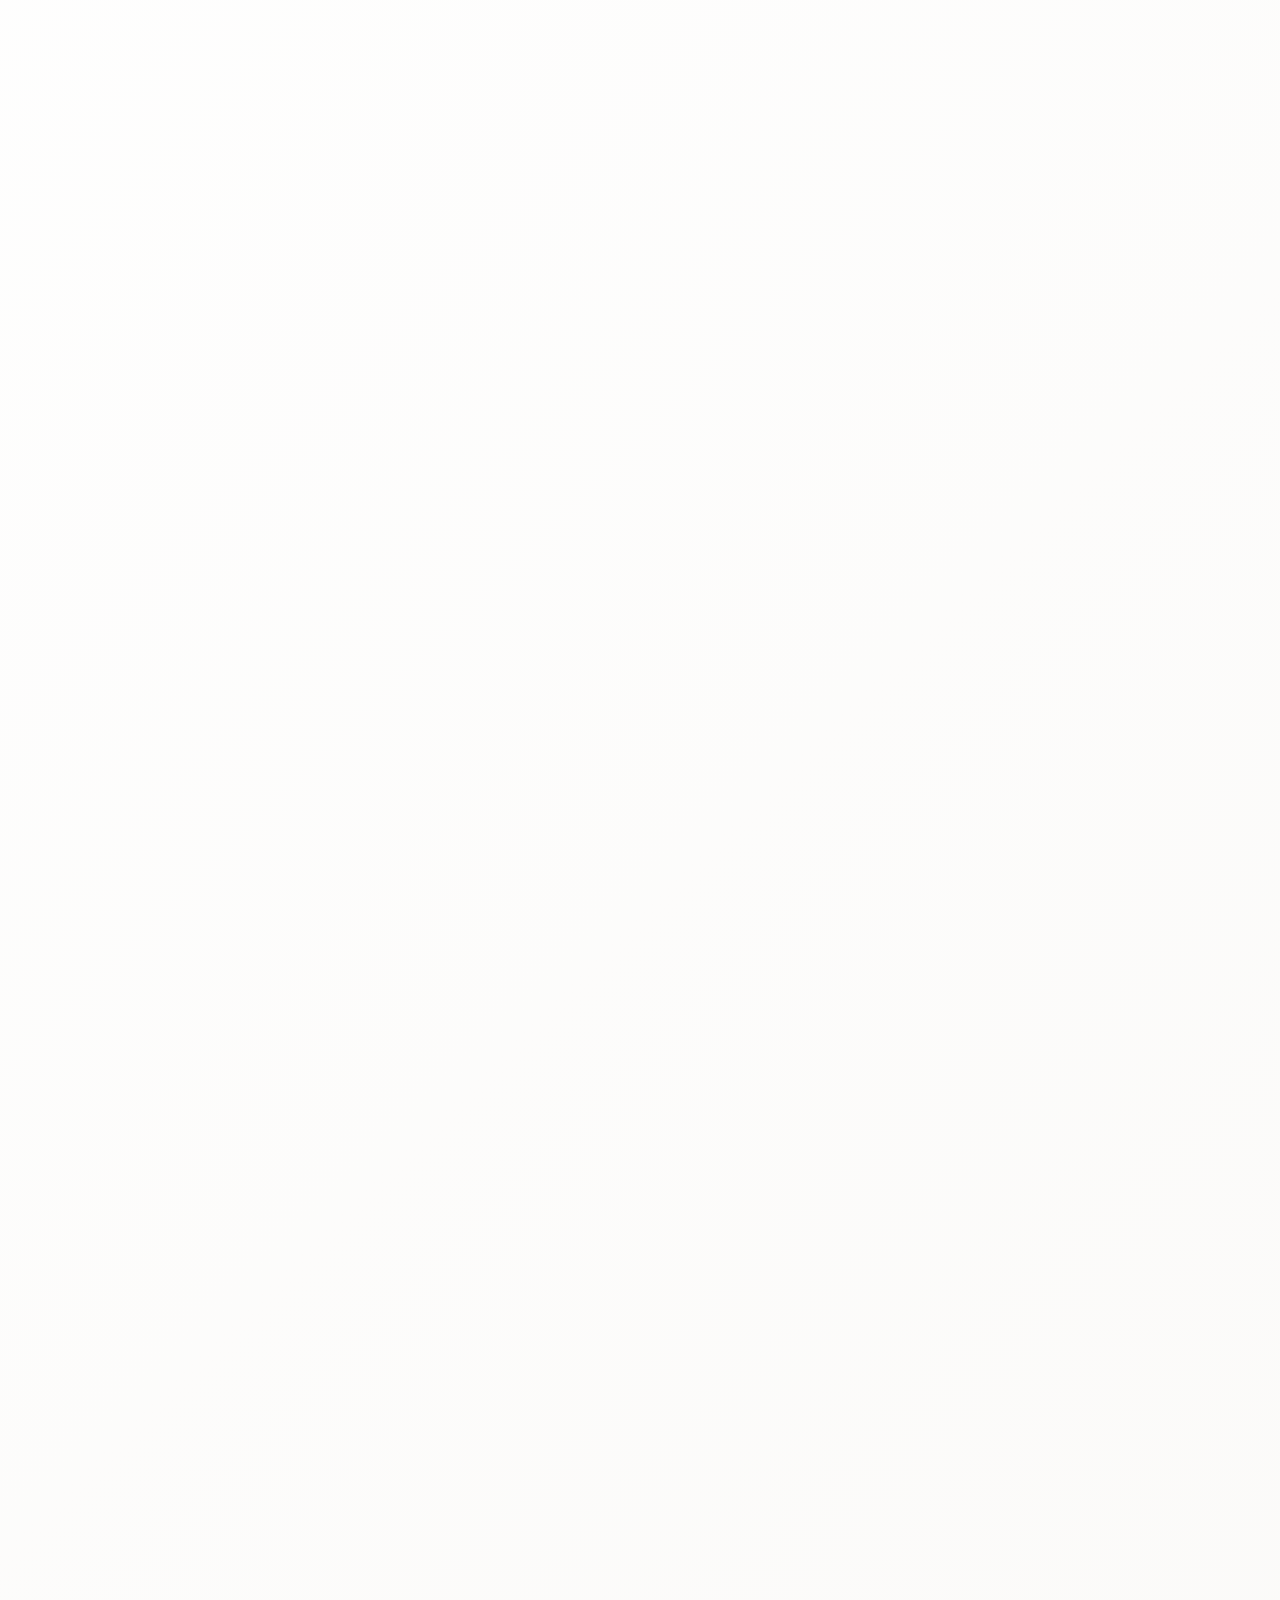
==== commit 6fa1308c: "Header menu code changed, slider neft right fixed" ====
--- a/index.html
+++ b/index.html
@@ -31,132 +31,181 @@
                </div>
             </a>
             <ul class="nav__menu" id="navMenu">
-               <li class="nav__item"><a href="./page-about.html" class="nav__link">About Us</a></li>
+               <li class="nav__item">
+                  <a href="./index.html" class="nav__link">Home</a>
+               </li>
+               <li class="nav__item">
+                  <a href="./page-about.html" class="nav__link">About Us</a>
+               </li>
                <li class="nav__item" id="item-businesses">
                   <button class="nav__link" aria-expanded="false">
-                     Businesses <span class="chevron"><svg viewBox="0 0 24 24">
+                     Categories
+                     <span class="chevron">
+                        <svg viewBox="0 0 24 24">
                            <polyline points="6 9 12 15 18 9" />
-                        </svg></span>
+                        </svg>
+                     </span>
                   </button>
                   <div class="dropdown dropdown--wide">
                      <span class="dropdown__header">Our Business Units</span>
                      <a href="#" class="dropdown__item">
                         <div class="item__icon">🔌</div>
-                        <div class="item__text"><span class="item__title">Cables &amp; Wires</span><span
-                              class="item__desc">Power, specialty &amp; flexible cables</span></div>
+                        <div class="item__text">
+                           <span class="item__title">Cables &amp; Wires</span>
+                           <span class="item__desc">Power, specialty &amp; flexible cables</span>
+                        </div>
                      </a>
                      <a href="#" class="dropdown__item">
                         <div class="item__icon">🛢️</div>
-                        <div class="item__text"><span class="item__title">Lubricants &amp; Oils</span><span
-                              class="item__desc">Industrial &amp; automotive lubricants</span></div>
+                        <div class="item__text">
+                           <span class="item__title">Lubricants &amp; Oils</span>
+                           <span class="item__desc">Industrial &amp; automotive lubricants</span>
+                        </div>
                      </a>
                      <a href="#" class="dropdown__item">
                         <div class="item__icon">🚗</div>
-                        <div class="item__text"><span class="item__title">Automotive</span><span class="item__desc">OEM
-                              &amp;
-                              aftermarket solutions</span></div>
+                        <div class="item__text">
+                           <span class="item__title">Automotive</span>
+                           <span class="item__desc">OEM &amp; aftermarket solutions</span>
+                        </div>
                      </a>
                      <a href="#" class="dropdown__item">
                         <div class="item__icon">⚡</div>
-                        <div class="item__text"><span class="item__title">Transformer Oils</span><span
-                              class="item__desc">Electrical insulation &amp; cooling</span></div>
+                        <div class="item__text">
+                           <span class="item__title">Transformer Oils</span>
+                           <span class="item__desc">Electrical insulation &amp; cooling</span>
+                        </div>
                      </a>
                   </div>
                </li>
-               <li class="nav__item" id="item-investors">
-                  <button class="nav__link" aria-expanded="false">Investors <span class="chevron"><svg
-                           viewBox="0 0 24 24">
+               <li class="nav__item">
+                  <a href="./product-listing.html" class="nav__link">Products</a>
+               </li>
+               <li class="nav__item">
+                  <a href="./page-dealers.html" class="nav__link">Dealers</a>
+               </li>
+               <li class="nav__item">
+                  <a href="./page-contact.html" class="nav__link">Contact</a>
+               </li>
+               <li class="nav__item" id="item-resources">
+                  <button class="nav__link" aria-expanded="false">Others
+                     <span class="chevron">
+                        <svg viewBox="0 0 24 24">
                            <polyline points="6 9 12 15 18 9" />
-                        </svg></span></button>
-                  <div class="dropdown"><a href="#" class="dropdown__item">Annual Reports</a><a href="#"
-                        class="dropdown__item">Financial Results</a><a href="#" class="dropdown__item">Stock
-                        Information</a><a href="#" class="dropdown__item">Board of Directors</a>
-                     <div class="dropdown__divider"></div><a href="#" class="dropdown__item">Investor
-                        Presentations</a>
+                        </svg>
+                     </span>
+                  </button>
+                  <div class="dropdown">
+                     <a href="./page-faq.html" class="dropdown__item">FAQs</a>
+                     <a href="./page-privacy-policy.html" class="dropdown__item">Privacy &amp; Policy</a>
+                     <a href="./page-terms-conditions.html" class="dropdown__item">Terms &amp; Condition</a>
                   </div>
                </li>
-               <li class="nav__item"><a href="./product-listing.html" class="nav__link">Products</a></li>
-               <li class="nav__item" id="item-resources">
-                  <button class="nav__link" aria-expanded="false">Resources <span class="chevron"><svg
-                           viewBox="0 0 24 24">
-                           <polyline points="6 9 12 15 18 9" />
-                        </svg></span></button>
-                  <div class="dropdown"><a href="#" class="dropdown__item">Brochures &amp; Catalogues</a><a href="#"
-                        class="dropdown__item">Technical Datasheets</a><a href="#" class="dropdown__item">Media &amp;
-                        Press</a><a href="#" class="dropdown__item">Blog &amp; Insights</a></div>
-               </li>
-               <li class="nav__item"><a href="./page-contact.html" class="nav__link">Contact</a></li>
             </ul>
             <div class="nav__actions">
                <div class="search-wrap" id="searchWrap">
-                  <div class="search-panel" id="searchPanel"><input type="text" id="searchInput"
-                        placeholder="Search products, news…" autocomplete="off"><button class="search-close"
-                        id="searchClose"><svg viewBox="0 0 24 24">
+                  <div class="search-panel" id="searchPanel">
+                     <input type="text" id="searchInput" placeholder="Search products, news…" autocomplete="off">
+                     <button class="search-close" id="searchClose">
+                        <svg viewBox="0 0 24 24">
                            <line x1="18" y1="6" x2="6" y2="18" />
                            <line x1="6" y1="6" x2="18" y2="18" />
-                        </svg></button></div>
-                  <button class="search-btn" id="searchBtn"><svg viewBox="0 0 24 24">
+                        </svg>
+                     </button>
+                  </div>
+                  <button class="search-btn" id="searchBtn">
+                     <svg viewBox="0 0 24 24">
                         <circle cx="11" cy="11" r="7" />
                         <line x1="21" y1="21" x2="16.65" y2="16.65" />
-                     </svg></button>
+                     </svg>
+                  </button>
                </div>
                <a href="#" class="nav__link nav__link--cta">Get Dealership</a>
-               <button class="hamburger" id="hamburger"><span></span><span></span><span></span></button>
+               <button class="hamburger" id="hamburger">
+                  <span></span>
+                  <span></span>
+                  <span></span>
+               </button>
             </div>
          </div>
       </nav>
 
       <div class="drawer" id="drawer">
          <div class="drawer__panel">
-            <div class="mob-item"><a href="./page-about.html" class="mob-link">About Us</a></div>
-            <div class="mob-item" id="mob-businesses"><button class="mob-link" id="mob-btn-businesses">Businesses<span
-                     class="mob-chevron"><svg viewBox="0 0 24 24">
+            <div class="mob-item">
+               <a href="./index.html" class="mob-link">Home</a>
+            </div>
+            <div class="mob-item">
+               <a href="./page-about.html" class="mob-link">About Us</a>
+            </div>
+            <div class="mob-item" id="mob-businesses">
+               <button class="mob-link" id="mob-btn-businesses">Categories
+                  <span class="mob-chevron"><svg viewBox="0 0 24 24">
                         <polyline points="6 9 12 15 18 9" />
-                     </svg></span></button>
-               <div class="mob-submenu"><a href="#" class="mob-sub-link">
+                     </svg>
+                  </span>
+               </button>
+               <div class="mob-submenu">
+                  <a href="#" class="mob-sub-link">
                      <div class="mob-sub-icon">🔌</div>
-                     <div class="mob-sub-text"><span class="mob-sub-title">Cables &amp; Wires</span><span
-                           class="mob-sub-desc">Power, specialty &amp; flexible cables</span></div>
-                  </a><a href="#" class="mob-sub-link">
+                     <div class="mob-sub-text">
+                        <span class="mob-sub-title">Cables &amp; Wires</span>
+                        <span class="mob-sub-desc">Power, specialty &amp; flexible cables</span>
+                     </div>
+                  </a>
+                  <a href="#" class="mob-sub-link">
                      <div class="mob-sub-icon">🛢️</div>
-                     <div class="mob-sub-text"><span class="mob-sub-title">Lubricants &amp; Oils</span><span
-                           class="mob-sub-desc">Industrial &amp; automotive lubricants</span></div>
-                  </a><a href="#" class="mob-sub-link">
+                     <div class="mob-sub-text">
+                        <span class="mob-sub-title">Lubricants &amp; Oils</span>
+                        <span class="mob-sub-desc">Industrial &amp; automotive lubricants</span>
+                     </div>
+                  </a>
+                  <a href="#" class="mob-sub-link">
                      <div class="mob-sub-icon">🚗</div>
-                     <div class="mob-sub-text"><span class="mob-sub-title">Automotive</span><span
-                           class="mob-sub-desc">OEM
-                           &amp;
-                           aftermarket solutions</span></div>
-                  </a><a href="#" class="mob-sub-link">
+                     <div class="mob-sub-text">
+                        <span class="mob-sub-title">Automotive</span>
+                        <span class="mob-sub-desc">OEM &amp; aftermarket solutions</span>
+                     </div>
+                  </a>
+                  <a href="#" class="mob-sub-link">
                      <div class="mob-sub-icon">⚡</div>
-                     <div class="mob-sub-text"><span class="mob-sub-title">Transformer Oils</span><span
-                           class="mob-sub-desc">Electrical insulation &amp; cooling</span></div>
-                  </a></div>
-            </div>
-            <div class="mob-item" id="mob-investors"><button class="mob-link" id="mob-btn-investors">Investors<span
-                     class="mob-chevron"><svg viewBox="0 0 24 24">
+                     <div class="mob-sub-text">
+                        <span class="mob-sub-title">Transformer Oils</span>
+                        <span class="mob-sub-desc">Electrical insulation &amp; cooling</span>
+                     </div>
+                  </a>
+               </div>
+            </div>
+            <div class="mob-item">
+               <a href="./product-listing.html" class="mob-link">Products</a>
+            </div>
+            <div class="mob-item">
+               <a href="./page-dealers.html" class="mob-link">Dealer</a>
+            </div>
+            <div class="mob-item">
+               <a href="./page-contact.html" class="mob-link">Contact</a>
+            </div>
+            <div class="mob-item" id="mob-resources">
+               <button class="mob-link" id="mob-btn-resources">Others
+                  <span class="mob-chevron">
+                     <svg viewBox="0 0 24 24">
                         <polyline points="6 9 12 15 18 9" />
-                     </svg></span></button>
-               <div class="mob-submenu"><a href="#" class="mob-sub-link">Annual Reports</a><a href="#"
-                     class="mob-sub-link">Financial Results</a><a href="#" class="mob-sub-link">Stock
-                     Information</a><a href="#" class="mob-sub-link">Board of Directors</a><a href="#"
-                     class="mob-sub-link">Investor
-                     Presentations</a></div>
-            </div>
-            <div class="mob-item"><a href="./product-listing.html" class="mob-link">Products</a></div>
-            <div class="mob-item" id="mob-resources"><button class="mob-link" id="mob-btn-resources">Resources<span
-                     class="mob-chevron"><svg viewBox="0 0 24 24">
-                        <polyline points="6 9 12 15 18 9" />
-                     </svg></span></button>
-               <div class="mob-submenu"><a href="#" class="mob-sub-link">Brochures &amp; Catalogues</a><a href="#"
-                     class="mob-sub-link">Technical Datasheets</a><a href="#" class="mob-sub-link">Media &amp;
-                     Press</a><a href="#" class="mob-sub-link">Blog &amp; Insights</a></div>
-            </div>
-            <div class="mob-item"><a href="./page-contact.html" class="mob-link">Contact</a></div>
-            <div class="mob-actions"><a href="#" class="mob-cta">Get Dealership</a></div>
+                     </svg>
+                  </span>
+               </button>
+               <div class="mob-submenu">
+                  <a href="./page-faq.html" class="mob-sub-link">FAQs</a>
+                  <a href="./page-privacy-policy.html" class="mob-sub-link">Privacy &amp; Policy</a>
+                  <a href="./page-terms-conditions.html" class="mob-sub-link">Terms &amp; Condition</a>
+               </div>
+            </div>
+            <div class="mob-actions">
+               <a href="#" class="mob-cta">Get Dealership</a>
+            </div>
          </div>
       </div>
    </header>
+
 
    <main>
 
@@ -169,7 +218,7 @@
                      alt="">
                </div>
                <div class="swiper-slide"><img
-                     src="https://rathielectricals.com/upload/content/banner/bannerimage-2025-06-16-05-16-13-FoK.jpg"
+                     src="https://rathielectricals.com/upload/content/banner/bannerimage-2023-04-05-10-21-47-CA7.jpg"
                      alt="">
                </div>
                <div class="swiper-slide"><img
@@ -177,7 +226,7 @@
                      alt="">
                </div>
                <div class="swiper-slide"><img
-                     src="https://rathielectricals.com/upload/content/banner/bannerimage-2025-06-16-05-16-13-FoK.jpg"
+                     src="https://rathielectricals.com/upload/content/banner/bannerimage-2023-04-05-10-21-47-CA7.jpg"
                      alt="">
                </div>
                <div class="swiper-slide"><img
@@ -185,7 +234,7 @@
                      alt="">
                </div>
                <div class="swiper-slide"><img
-                     src="https://rathielectricals.com/upload/content/banner/bannerimage-2025-06-16-05-16-13-FoK.jpg"
+                     src="https://rathielectricals.com/upload/content/banner/bannerimage-2023-04-05-10-21-47-CA7.jpg"
                      alt="">
                </div>
                <div class="swiper-slide"><img
@@ -193,7 +242,7 @@
                      alt="">
                </div>
                <div class="swiper-slide"><img
-                     src="https://rathielectricals.com/upload/content/banner/bannerimage-2025-06-16-05-16-13-FoK.jpg"
+                     src="https://rathielectricals.com/upload/content/banner/bannerimage-2023-04-05-10-21-47-CA7.jpg"
                      alt="">
                </div>
                <div class="swiper-slide"><img
--- a/assets/css/style.css
+++ b/assets/css/style.css
@@ -1284,11 +1284,11 @@
 
 .products-section .swiper-button-next,
 .products-section .swiper-button-prev {
-   color: #ffffff;
-   background: rgba(255, 255, 255, 0.15);
-   backdrop-filter: blur(8px);
-   width: 48px;
-   height: 48px;
+   color: var(--primary);
+   /* background: rgba(255, 255, 255, 0.15); */
+   /* backdrop-filter: blur(8px); */
+   width: 32px;
+   height: 32px;
    border-radius: 50%;
    transition: all 0.25s ease;
    border: 1px solid rgba(255, 255, 255, 0.25);
@@ -1296,7 +1296,7 @@
 
 .products-section .swiper-button-next:hover,
 .products-section .swiper-button-prev:hover {
-   background: var(--secondary);
+   /* background: var(--secondary); */
    color: #1a1e4b;
    transform: scale(1.08);
 }
@@ -2024,7 +2024,6 @@
 }
 
 .product-detail-grid>*,
-.breadcrumb,
 .specs-table-wrapper,
 .description-content,
 .related-grid .product-card,
@@ -2214,6 +2213,7 @@
    color: #4a4a4a;
 }
 
+/* ===== DESCRIPTION SECTION - COMPLETE FIX ===== */
 .description-section {
    padding: 60px 0;
    background: #ffffff;
@@ -2222,7 +2222,6 @@
 .description-content {
    max-width: 1000px;
    margin: 0 auto;
-   opacity: 0;
 }
 
 .description-tabs {
@@ -2231,7 +2230,6 @@
    gap: 8px;
    margin-bottom: 32px;
    border-bottom: 1px solid rgba(0, 0, 0, 0.1);
-   opacity: 0;
 }
 
 .tab-btn {
@@ -2264,13 +2262,101 @@
    background: var(--primary);
 }
 
-.tab-panel {
+.description-panels .tab-panel {
    display: none;
-   animation: fadeIn 0.3s ease;
-   opacity: 0;
-}
-
-.tab-panel.active {
+}
+
+.description-panels .tab-panel.active {
+   display: block;
+}
+
+.tab-panel p {
+   font-size: 15px;
+   color: #4a4a4a;
+   line-height: 1.7;
+   margin-bottom: 16px;
+}
+
+.feature-list,
+.application-list {
+   list-style: none;
+   padding: 0;
+   display: grid;
+   grid-template-columns: repeat(2, 1fr);
+   gap: 12px;
+}
+
+.feature-list li,
+.application-list li {
+   padding: 8px 0 8px 24px;
+   font-size: 14px;
+   color: #4a4a4a;
+   position: relative;
+}
+
+.feature-list li::before,
+.application-list li::before {
+   content: '✓';
+   position: absolute;
+   left: 0;
+   color: var(--primary);
+   font-weight: bold;
+}
+
+/* ===== DESCRIPTION SECTION - COMPLETE FIX ===== */
+.description-section {
+   padding: 60px 0;
+   background: #ffffff;
+}
+
+.description-content {
+   max-width: 1000px;
+   margin: 0 auto;
+}
+
+.description-tabs {
+   display: flex;
+   justify-content: center;
+   gap: 8px;
+   margin-bottom: 32px;
+   border-bottom: 1px solid rgba(0, 0, 0, 0.1);
+}
+
+.tab-btn {
+   padding: 12px 28px;
+   font-size: 15px;
+   font-weight: 600;
+   color: #6b6b6b;
+   background: none;
+   border: none;
+   cursor: pointer;
+   transition: all 0.3s ease;
+   position: relative;
+}
+
+.tab-btn:hover {
+   color: var(--primary);
+}
+
+.tab-btn.active {
+   color: var(--primary);
+}
+
+.tab-btn.active::after {
+   content: '';
+   position: absolute;
+   bottom: -1px;
+   left: 0;
+   right: 0;
+   height: 2px;
+   background: var(--primary);
+}
+
+.description-panels .tab-panel {
+   display: none;
+}
+
+.description-panels .tab-panel.active {
    display: block;
 }
 
@@ -3087,6 +3173,278 @@
 .privacy-page-link:hover {
    color: var(--secondary);
    text-decoration: underline;
+}
+
+/* ============================================================
+   DEALER SEARCH PAGE CSS
+   ============================================================ */
+.dealers-page {
+   padding-top: 72px;
+}
+
+.dealers-page-container {
+   max-width: 1440px;
+   margin: 0 auto;
+   padding: 0 32px;
+}
+
+/* Hero Section */
+.dealers-page-hero {
+   padding: 80px 0 50px;
+   background: linear-gradient(135deg, #f8f7f5 0%, #ffffff 100%);
+   text-align: center;
+}
+
+.dealers-page-hero-content {
+   max-width: 800px;
+   margin: 0 auto;
+}
+
+.dealers-page-title {
+   font-size: 48px;
+   font-weight: 700;
+   font-family: 'Playfair Display', serif;
+   color: #1a1a1a;
+   margin-bottom: 16px;
+}
+
+.dealers-page-subtitle {
+   font-size: 18px;
+   color: #6b6b6b;
+}
+
+/* Search Section */
+.dealers-search-section {
+   padding: 40px 0;
+   background: #ffffff;
+   border-bottom: 1px solid rgba(0, 0, 0, 0.06);
+}
+
+.dealers-search-wrapper {
+   max-width: 600px;
+   margin: 0 auto;
+}
+
+.dealers-search-box {
+   display: flex;
+   gap: 12px;
+}
+
+.dealers-search-input {
+   flex: 1;
+   padding: 14px 20px;
+   font-size: 15px;
+   border: 1px solid rgba(0, 0, 0, 0.1);
+   border-radius: 99px;
+   font-family: 'Poppins', sans-serif;
+   transition: all 0.3s ease;
+}
+
+.dealers-search-input:focus {
+   outline: none;
+   border-color: #32368c;
+   box-shadow: 0 0 0 3px rgba(50, 54, 140, 0.1);
+}
+
+.dealers-search-btn {
+   padding: 14px 32px;
+   background: #32368c;
+   color: #ffffff;
+   border: none;
+   border-radius: 99px;
+   font-size: 15px;
+   font-weight: 600;
+   cursor: pointer;
+   transition: all 0.3s ease;
+   font-family: 'Poppins', sans-serif;
+}
+
+.dealers-search-btn:hover {
+   background: #262a70;
+   transform: translateY(-2px);
+}
+
+/* Results Section */
+.dealers-results-section {
+   padding: 60px 0 80px;
+   background: #faf9f7;
+}
+
+.dealers-results-header {
+   display: flex;
+   justify-content: space-between;
+   align-items: center;
+   flex-wrap: wrap;
+   gap: 16px;
+   margin-bottom: 40px;
+   padding-bottom: 20px;
+   border-bottom: 1px solid rgba(0, 0, 0, 0.08);
+}
+
+.dealers-results-title {
+   font-size: 24px;
+   font-weight: 700;
+   color: #1a1a1a;
+   font-family: 'Montserrat', sans-serif;
+}
+
+.dealers-results-count {
+   font-size: 14px;
+   color: #6b6b6b;
+   background: #ffffff;
+   padding: 6px 16px;
+   border-radius: 99px;
+}
+
+/* Dealer Cards Grid */
+.dealers-grid {
+   display: grid;
+   grid-template-columns: repeat(auto-fill, minmax(380px, 1fr));
+   gap: 32px;
+   margin-bottom: 60px;
+}
+
+/* Dealer Card */
+.dealer-card {
+   background: #ffffff;
+   border-radius: 20px;
+   overflow: hidden;
+   transition: all 0.35s cubic-bezier(0.2, 0.9, 0.4, 1.1);
+   box-shadow: 0 4px 20px rgba(0, 0, 0, 0.05);
+   border: 1px solid rgba(0, 0, 0, 0.04);
+}
+
+.dealer-card:hover {
+   transform: translateY(-8px);
+   box-shadow: 0 20px 35px -12px rgba(50, 54, 140, 0.15);
+   border-color: rgba(50, 54, 140, 0.2);
+}
+
+.dealer-card__header {
+   display: flex;
+   align-items: center;
+   gap: 12px;
+   padding: 20px 20px 0 20px;
+}
+
+.dealer-card__icon {
+   font-size: 32px;
+}
+
+.dealer-card__name {
+   font-size: 18px;
+   font-weight: 700;
+   color: #1a1a1a;
+   font-family: 'Montserrat', sans-serif;
+   margin: 0;
+}
+
+.dealer-card__details {
+   padding: 16px 20px 20px 20px;
+}
+
+.dealer-detail-row {
+   display: flex;
+   margin-bottom: 10px;
+   font-size: 13px;
+}
+
+.dealer-detail-label {
+   width: 65px;
+   font-weight: 600;
+   color: #6b6b6b;
+   flex-shrink: 0;
+}
+
+.dealer-detail-value {
+   flex: 1;
+   color: #1a1a1a;
+   word-break: break-word;
+}
+
+/* ============================================================
+   TERMS AND CONDITIONS CSS
+   ============================================================ */
+.terms-page {
+   padding-top: 72px;
+}
+
+.terms-page-container {
+   max-width: 1200px;
+   margin: 0 auto;
+   padding: 0 32px;
+}
+
+/* Hero Section */
+.terms-page-hero {
+   padding: 80px 0 50px;
+   background: linear-gradient(135deg, #f8f7f5 0%, #ffffff 100%);
+   text-align: center;
+}
+
+.terms-page-hero-content {
+   max-width: 800px;
+   margin: 0 auto;
+}
+
+.terms-page-title {
+   font-size: 48px;
+   font-weight: 700;
+   font-family: 'Playfair Display', serif;
+   color: #1a1a1a;
+   margin-bottom: 16px;
+}
+
+.terms-page-subtitle {
+   font-size: 16px;
+   color: #6b6b6b;
+}
+
+/* Content Section */
+.terms-page-content {
+   padding: 60px 0 80px;
+   background: #faf9f7;
+}
+
+.terms-page-intro {
+   font-size: 18px;
+   color: #32368c;
+   font-weight: 500;
+   text-align: center;
+   max-width: 800px;
+   margin: 0 auto 20px;
+}
+
+.terms-page-warning {
+   font-size: 16px;
+   color: #ee3e3b;
+   font-weight: 500;
+   text-align: center;
+   max-width: 800px;
+   margin: 0 auto 50px;
+   padding-bottom: 30px;
+   border-bottom: 1px solid rgba(0, 0, 0, 0.08);
+}
+
+/* Content Blocks */
+.terms-page-block {
+   max-width: 900px;
+   margin: 0 auto 40px;
+}
+
+.terms-page-block-title {
+   font-size: 24px;
+   font-weight: 700;
+   color: #32368c;
+   margin-bottom: 20px;
+   font-family: 'Montserrat', sans-serif;
+}
+
+.terms-page-text {
+   font-size: 15px;
+   color: #4a4a4a;
+   line-height: 1.7;
+   margin-bottom: 16px;
 }
 
 /* ============================================================
@@ -3119,13 +3477,30 @@
 .faq-page-contact,
 .privacy-page-hero-content,
 .privacy-page-intro,
-.privacy-page-block {
+.privacy-page-block,
+.dealers-page-hero-content,
+.dealers-search-wrapper,
+.dealer-card,
+.terms-page-hero-content,
+.terms-page-intro,
+.terms-page-warning,
+.terms-page-block {
    will-change: transform, opacity;
 }
 
 .products-section .product-card {
    opacity: 0;
    transform: translateY(40px) scale(0.95);
+}
+
+.dealers-page-hero-content,
+.dealers-search-wrapper,
+.dealer-card,
+.terms-page-hero-content,
+.terms-page-intro,
+.terms-page-warning,
+.terms-page-block {
+   opacity: 0;
 }
 
 /* ============================================================
@@ -3262,6 +3637,14 @@
    .map-container-full {
       height: 420px;
    }
+
+   .dealers-page-container {
+      padding: 0 24px;
+   }
+
+   .dealers-grid {
+      grid-template-columns: repeat(auto-fill, minmax(360px, 1fr));
+   }
 }
 
 @media (max-width: 860px) {
@@ -3339,6 +3722,11 @@
 }
 
 @media (max-width: 768px) {
+
+   .contact-info {
+      order: 1;
+   }
+
    .page-title-section {
       padding: 60px 0;
    }
@@ -3426,7 +3814,7 @@
       font-size: 22px;
    }
 
-   .timeline::before {
+   /*.timeline::before {
       left: 30px;
    }
 
@@ -3467,7 +3855,7 @@
    .global-countries span {
       padding: 8px 18px;
       font-size: 12px;
-   }
+   } */
 
    .faq-page-container {
       padding: 0 20px;
@@ -3531,9 +3919,119 @@
    .map-container-full {
       height: 350px;
    }
+
+   .dealers-page-hero {
+      padding: 60px 0 30px;
+   }
+
+   .dealers-page-title {
+      font-size: 32px;
+   }
+
+   .dealers-page-subtitle {
+      font-size: 16px;
+   }
+
+   .dealers-grid {
+      /* grid-template-columns: 1fr; */
+      grid-template-columns: repeat(2, 1fr);
+      gap: 24px;
+   }
+
+   .dealer-card__name {
+      font-size: 16px;
+   }
+
+   .dealer-detail-row {
+      /* flex-direction: column; */
+      display: flex;
+      margin-bottom: 12px;
+   }
+
+   .dealer-detail-label {
+      /* width: auto;
+            margin-bottom: 4px; */
+      width: 65px;
+      font-weight: 600;
+      color: #6b6b6b;
+      flex-shrink: 0;
+   }
+
+   .terms-page-container {
+      padding: 0 20px;
+   }
+
+   .terms-page-hero {
+      padding: 60px 0 30px;
+   }
+
+   .terms-page-title {
+      font-size: 32px;
+   }
+
+   .terms-page-intro {
+      font-size: 16px;
+   }
+
+   .terms-page-warning {
+      font-size: 14px;
+      margin-bottom: 35px;
+   }
+
+   .terms-page-block-title {
+      font-size: 20px;
+   }
+
+   .terms-page-text {
+      font-size: 14px;
+   }
 }
 
 @media (max-width: 640px) {
+
+   .timeline::before {
+      left: 30px;
+   }
+
+   .timeline-item,
+   .timeline-item:nth-child(even) {
+      flex-direction: column;
+      margin-left: 50px;
+   }
+
+   .timeline-year {
+      margin-bottom: 15px;
+   }
+
+   .timeline-content {
+      width: 100%;
+   }
+
+   .diversification-grid {
+      grid-template-columns: 1fr;
+   }
+
+   .values-grid {
+      grid-template-columns: 1fr;
+   }
+
+   .leadership-grid {
+      grid-template-columns: 1fr;
+   }
+
+   .partners-grid {
+      grid-template-columns: repeat(2, 1fr);
+   }
+
+   .global-countries {
+      gap: 15px;
+   }
+
+   .global-countries span {
+      padding: 8px 18px;
+      font-size: 12px;
+   }
+
    .swiper-slide img {
       height: 40vh;
    }
@@ -3721,6 +4219,44 @@
    .map-container-full {
       height: 300px;
    }
+
+   .dealers-page-container {
+      padding: 0 20px;
+   }
+
+   .dealers-page-title {
+      font-size: 28px;
+   }
+
+   .dealers-search-box {
+      flex-direction: column;
+   }
+
+   .dealers-results-header {
+      flex-direction: column;
+      text-align: center;
+   }
+
+   .dealers-search-btn {
+      width: 100%;
+   }
+
+   .dealer-card__header {
+      /* flex-direction: column; */
+      text-align: center;
+   }
+
+   .dealers-grid {
+      grid-template-columns: 1fr;
+   }
+
+   .terms-page-title {
+      font-size: 28px;
+   }
+
+   .terms-page-block-title {
+      font-size: 18px;
+   }
 }
 
 @media (max-width: 480px) {
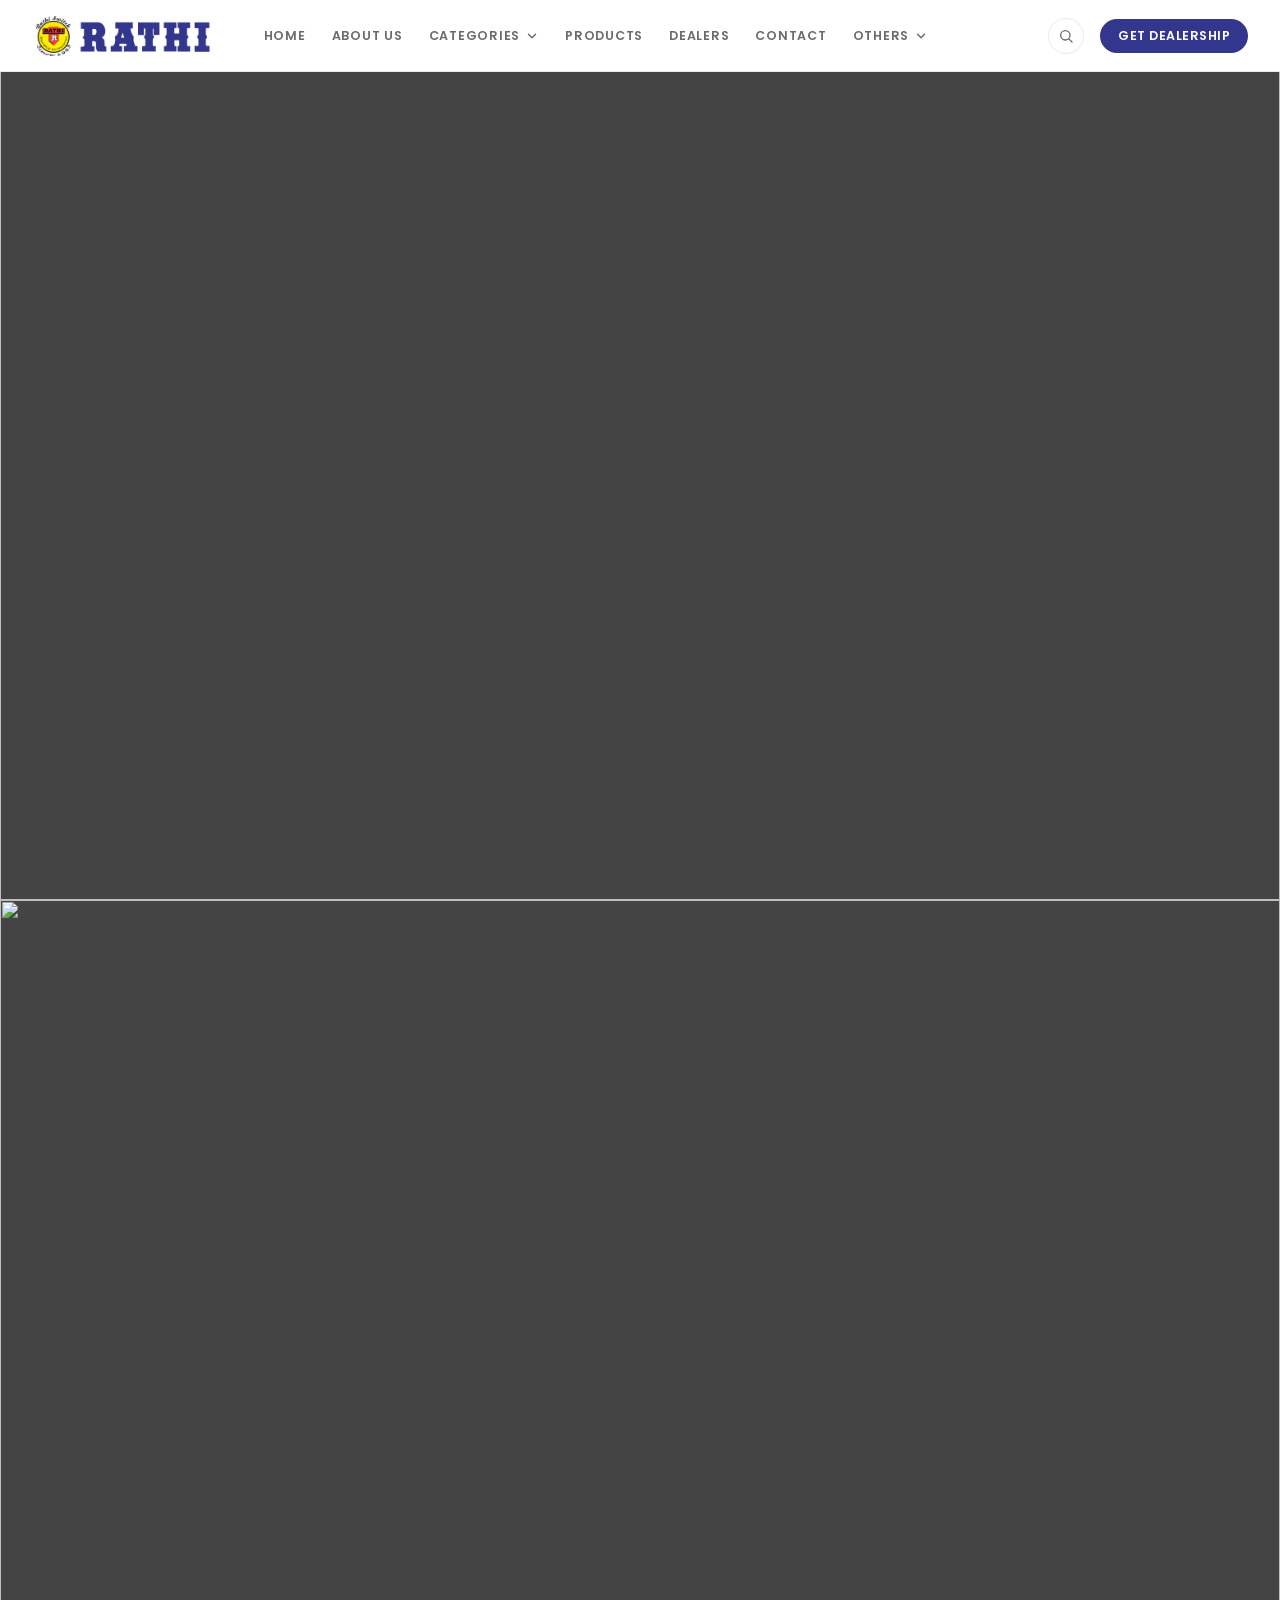
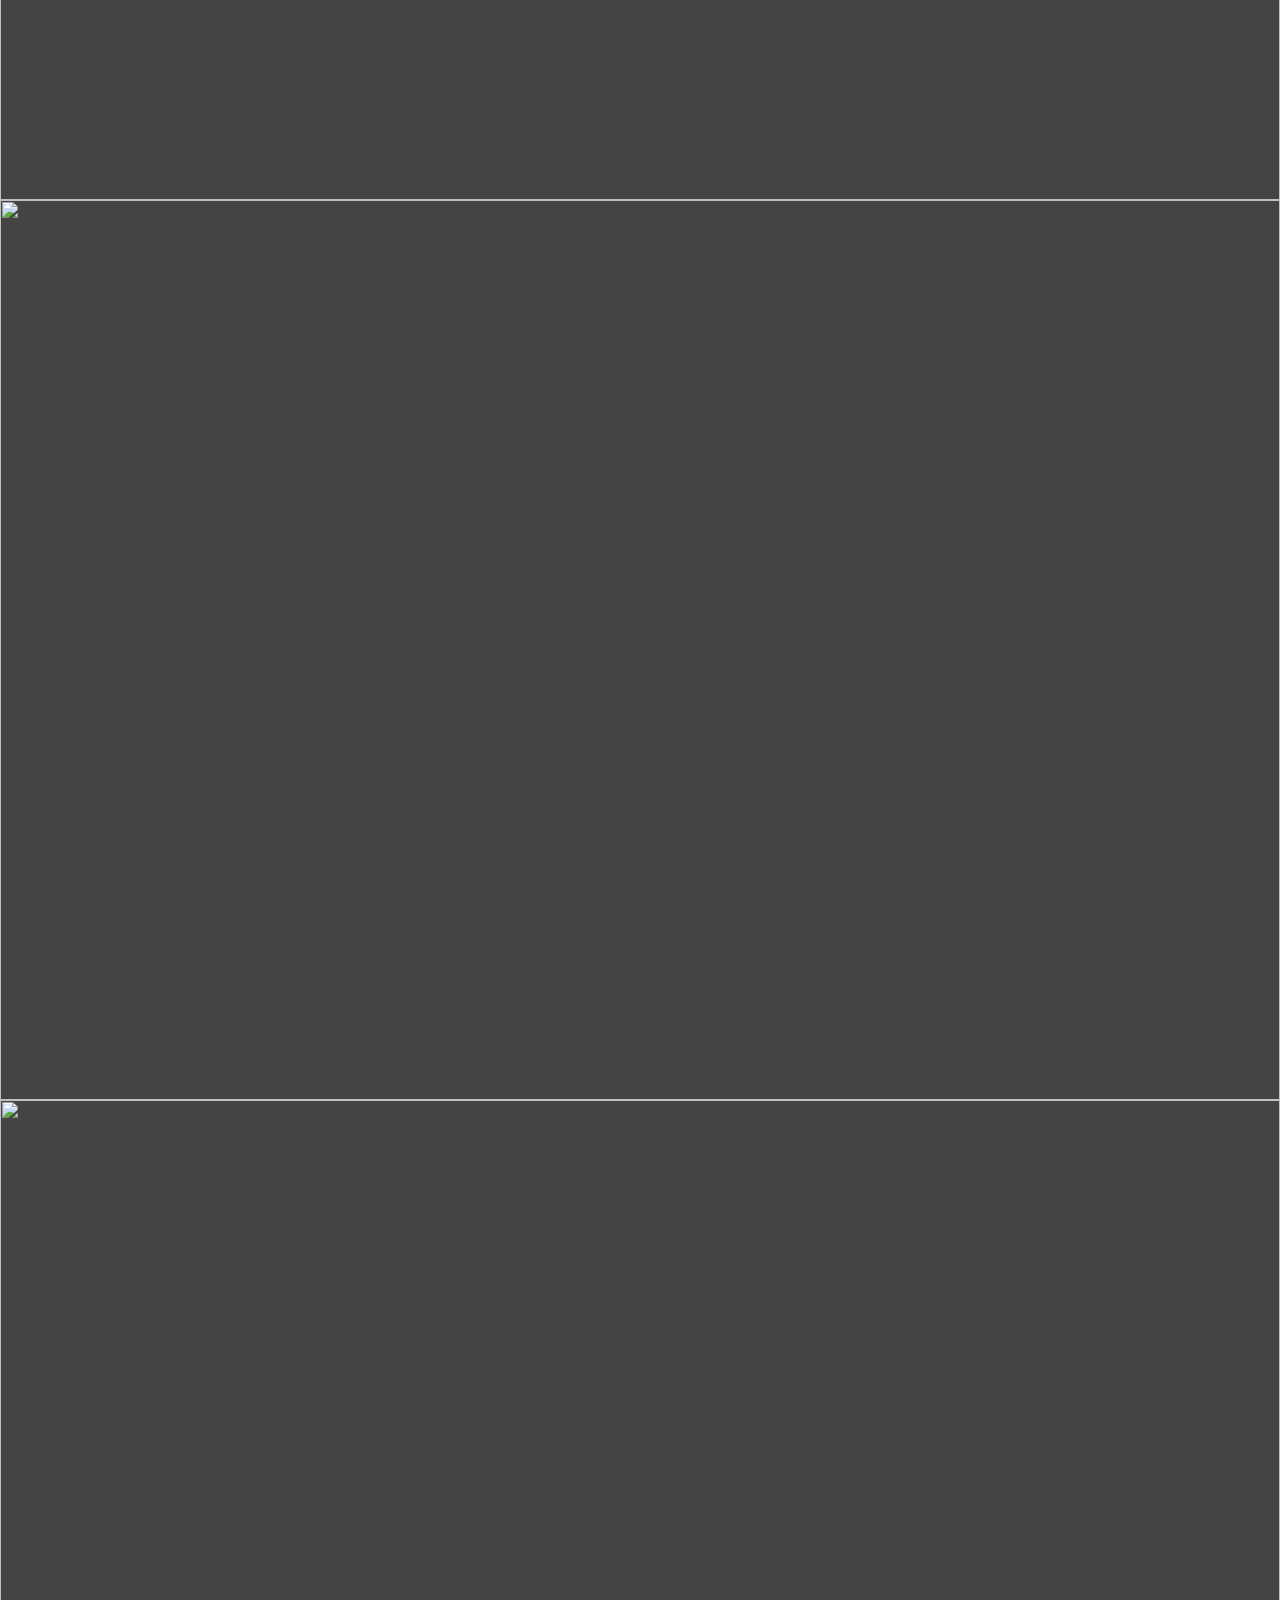
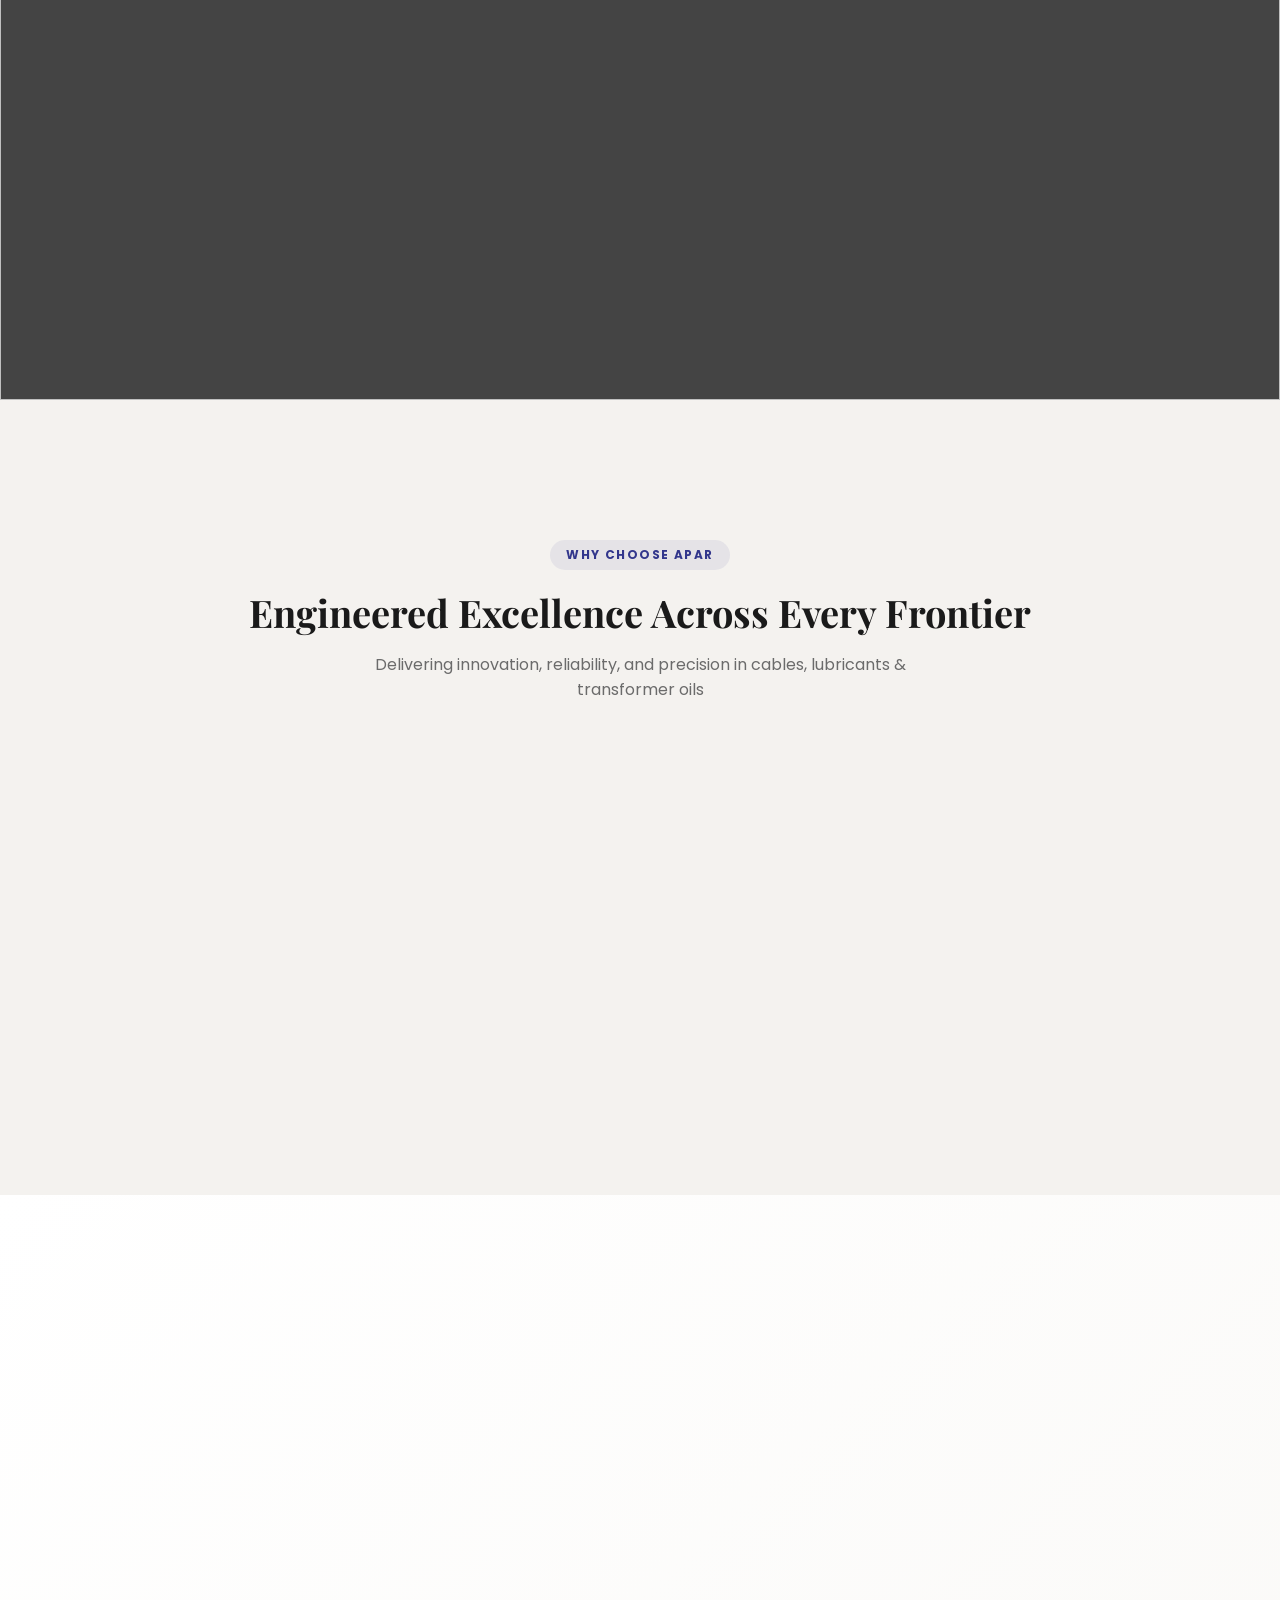
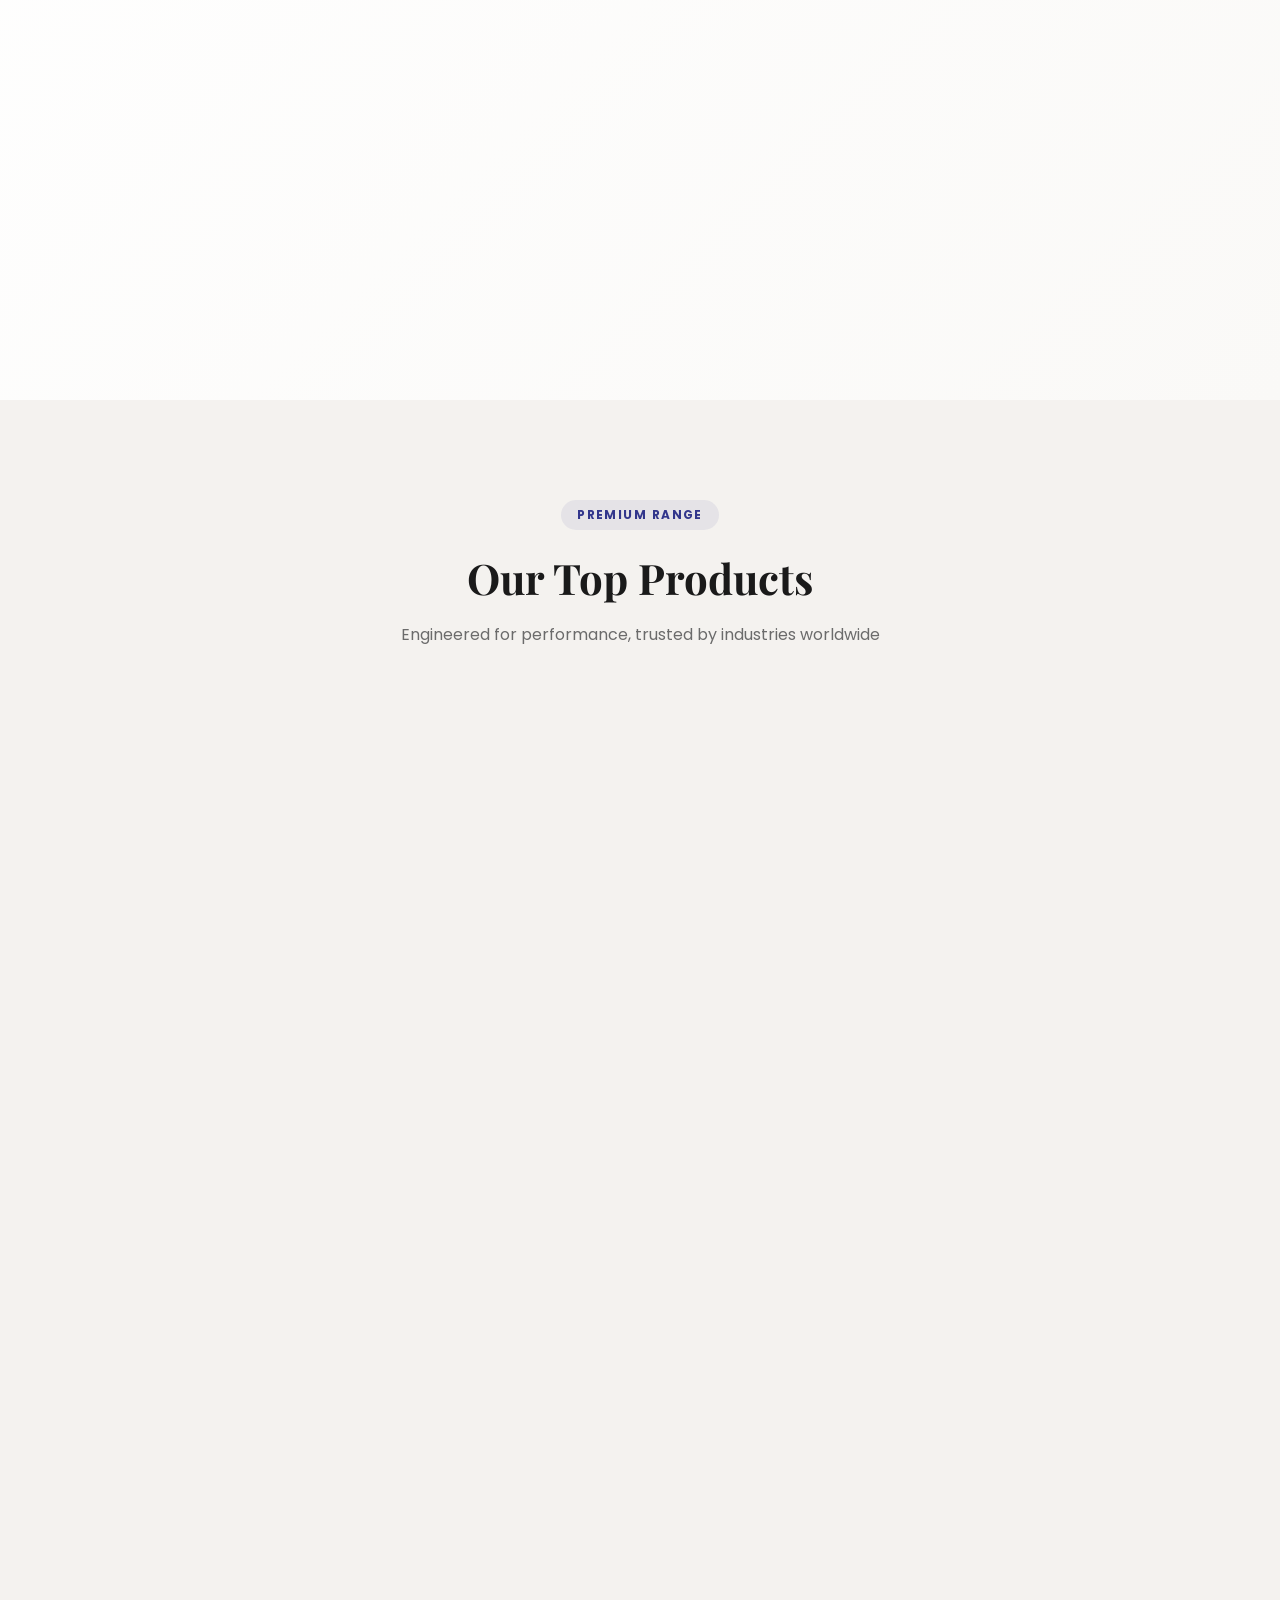
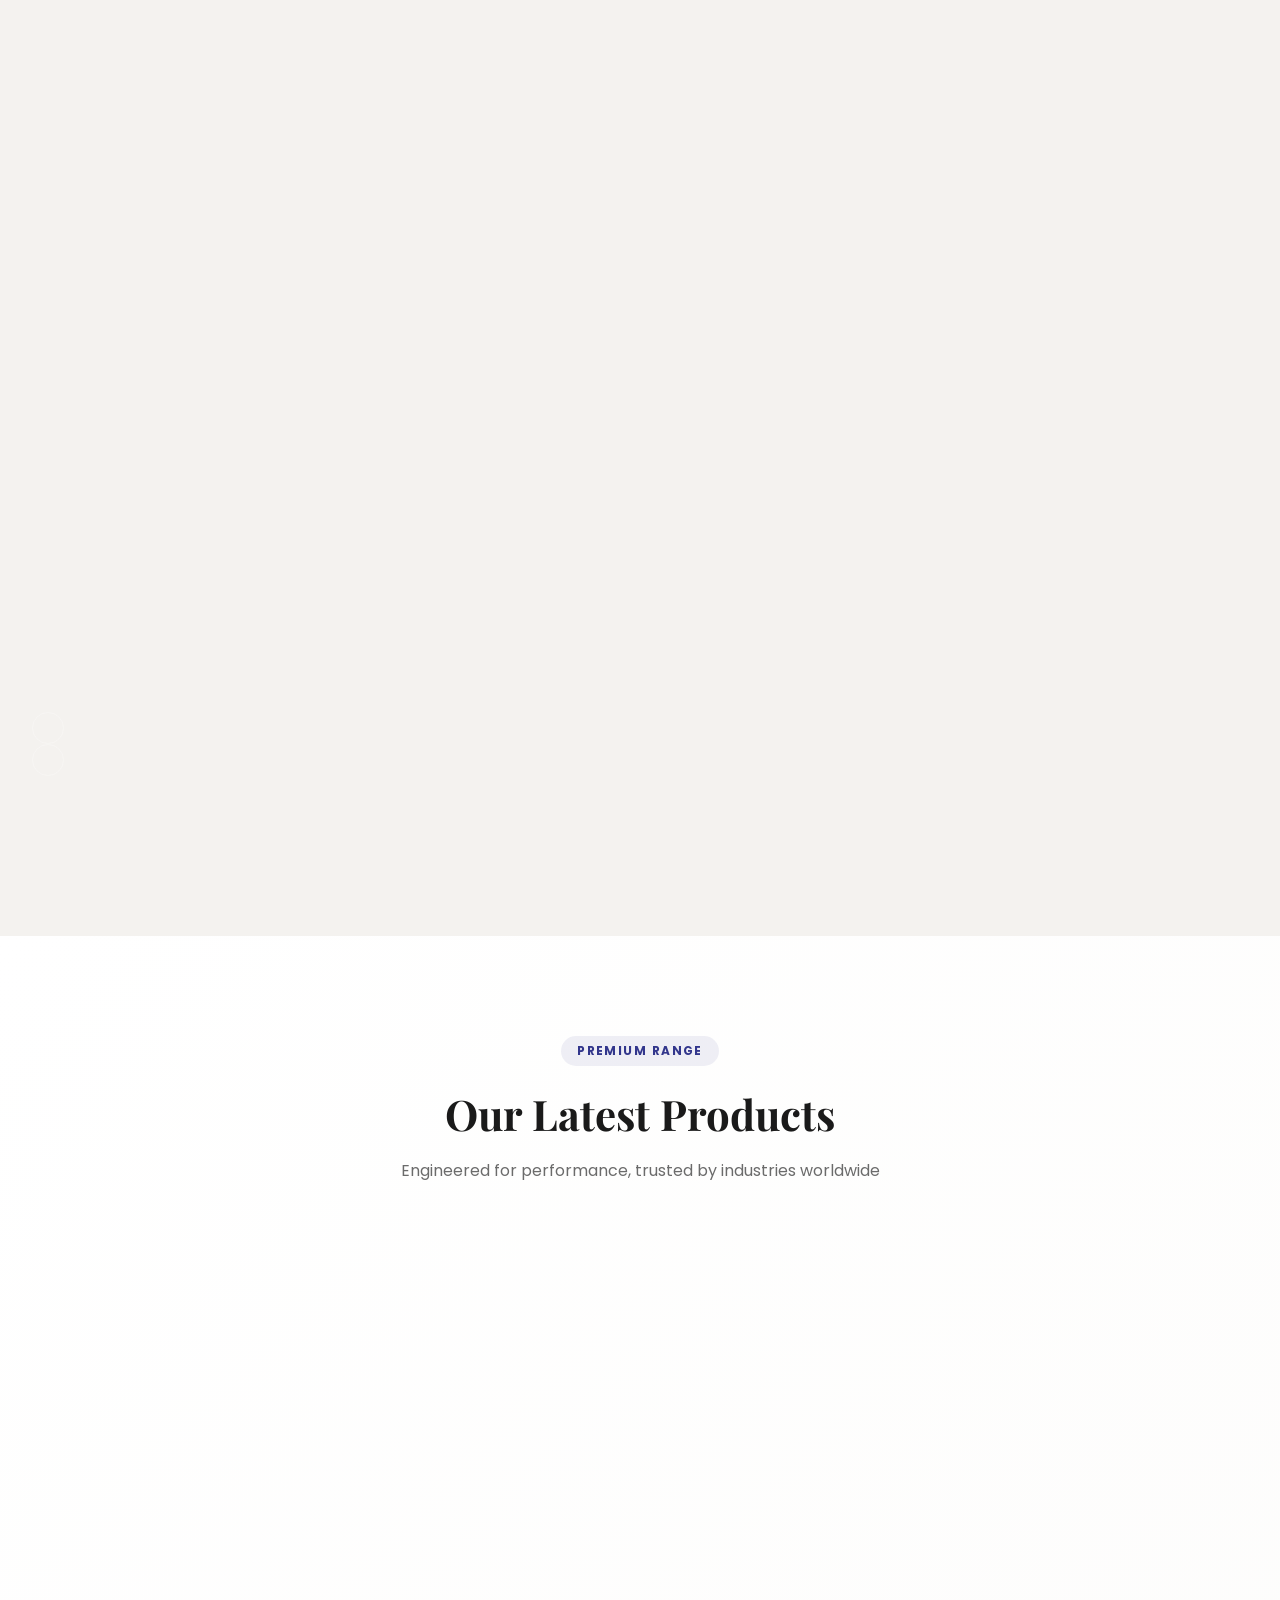
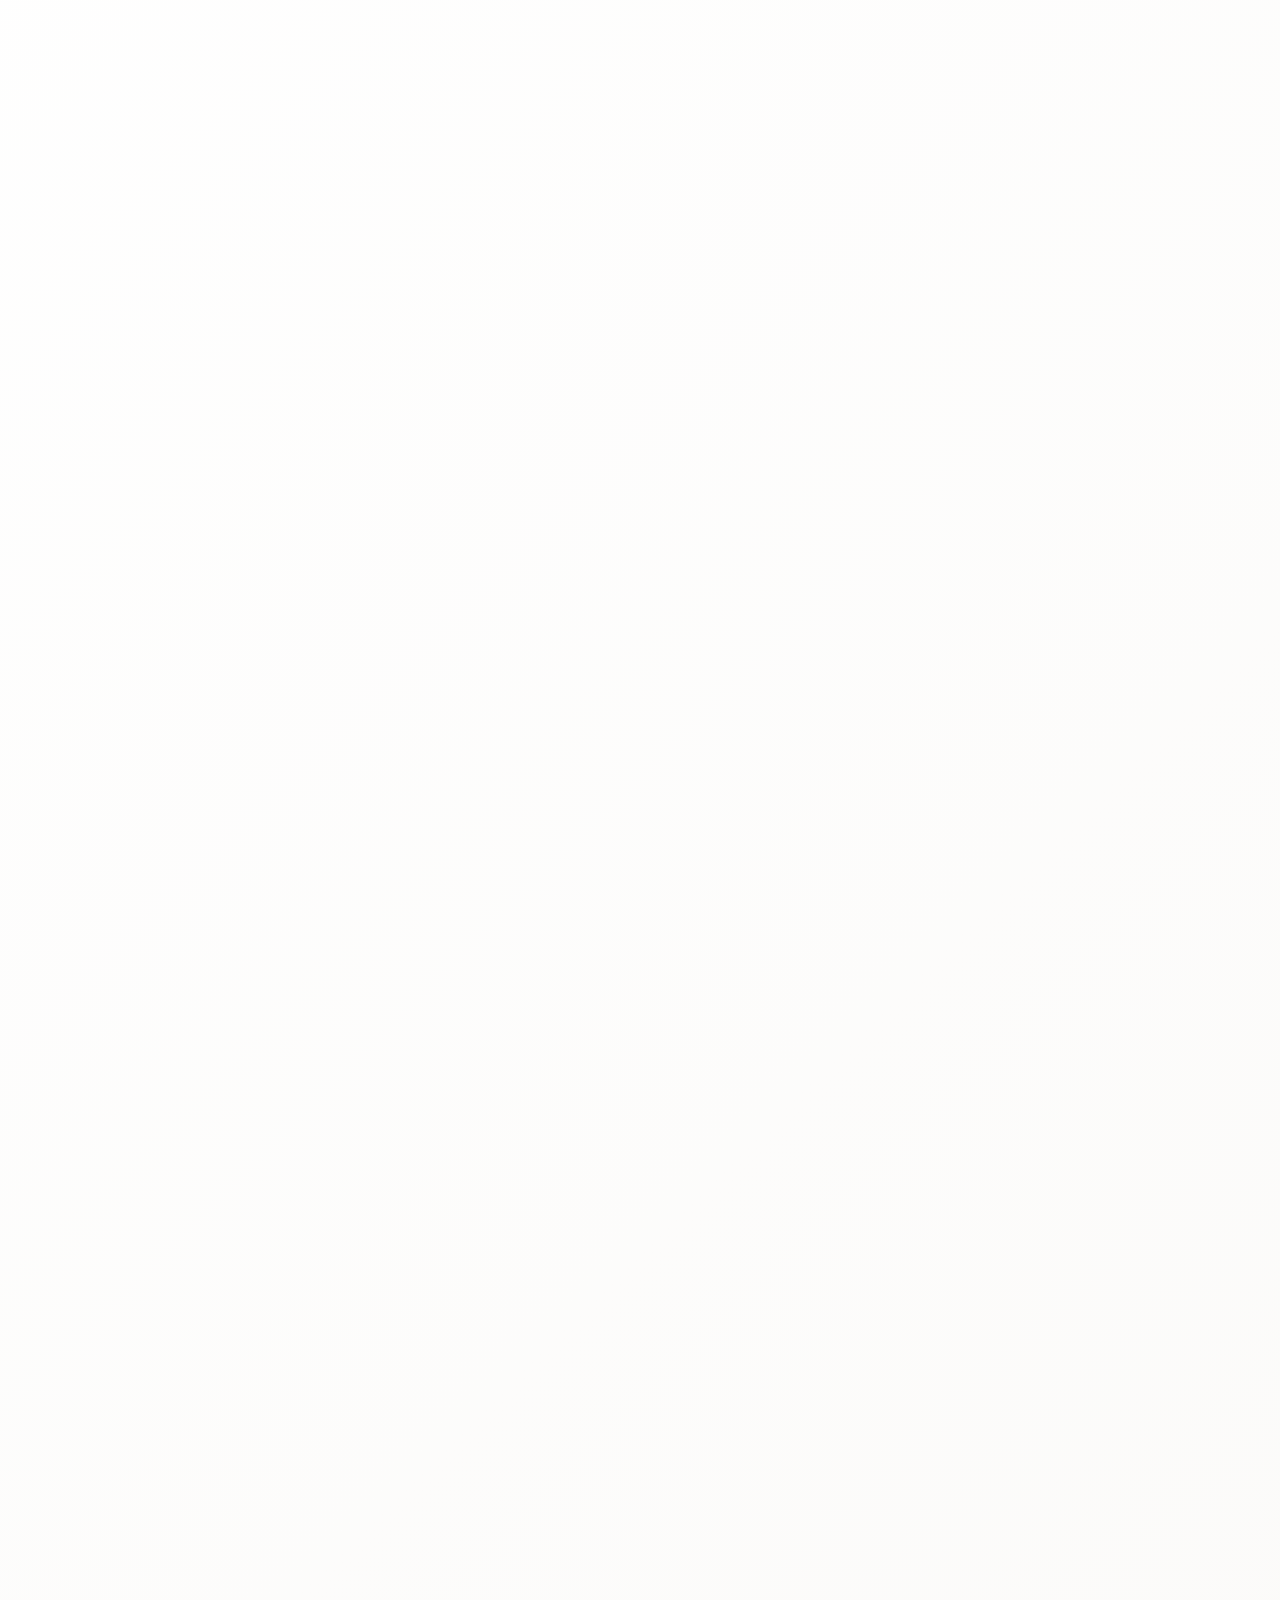
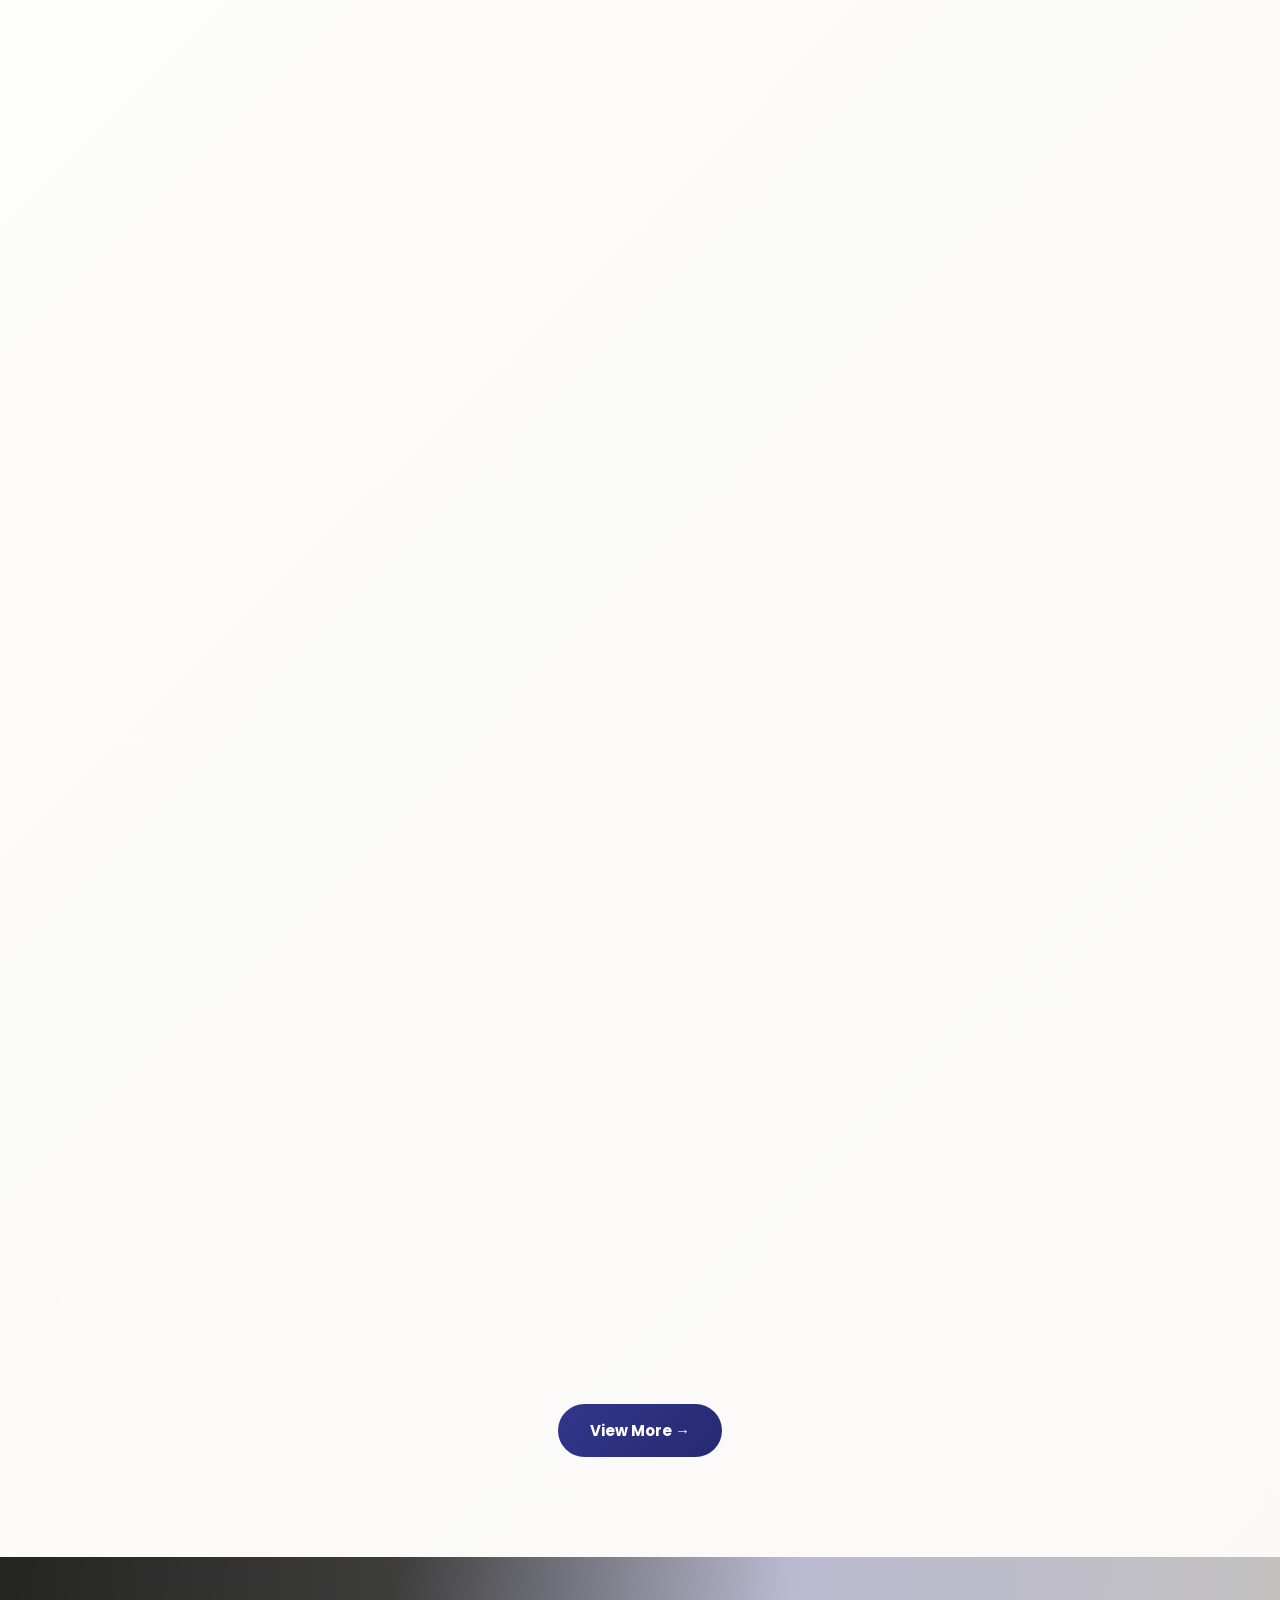
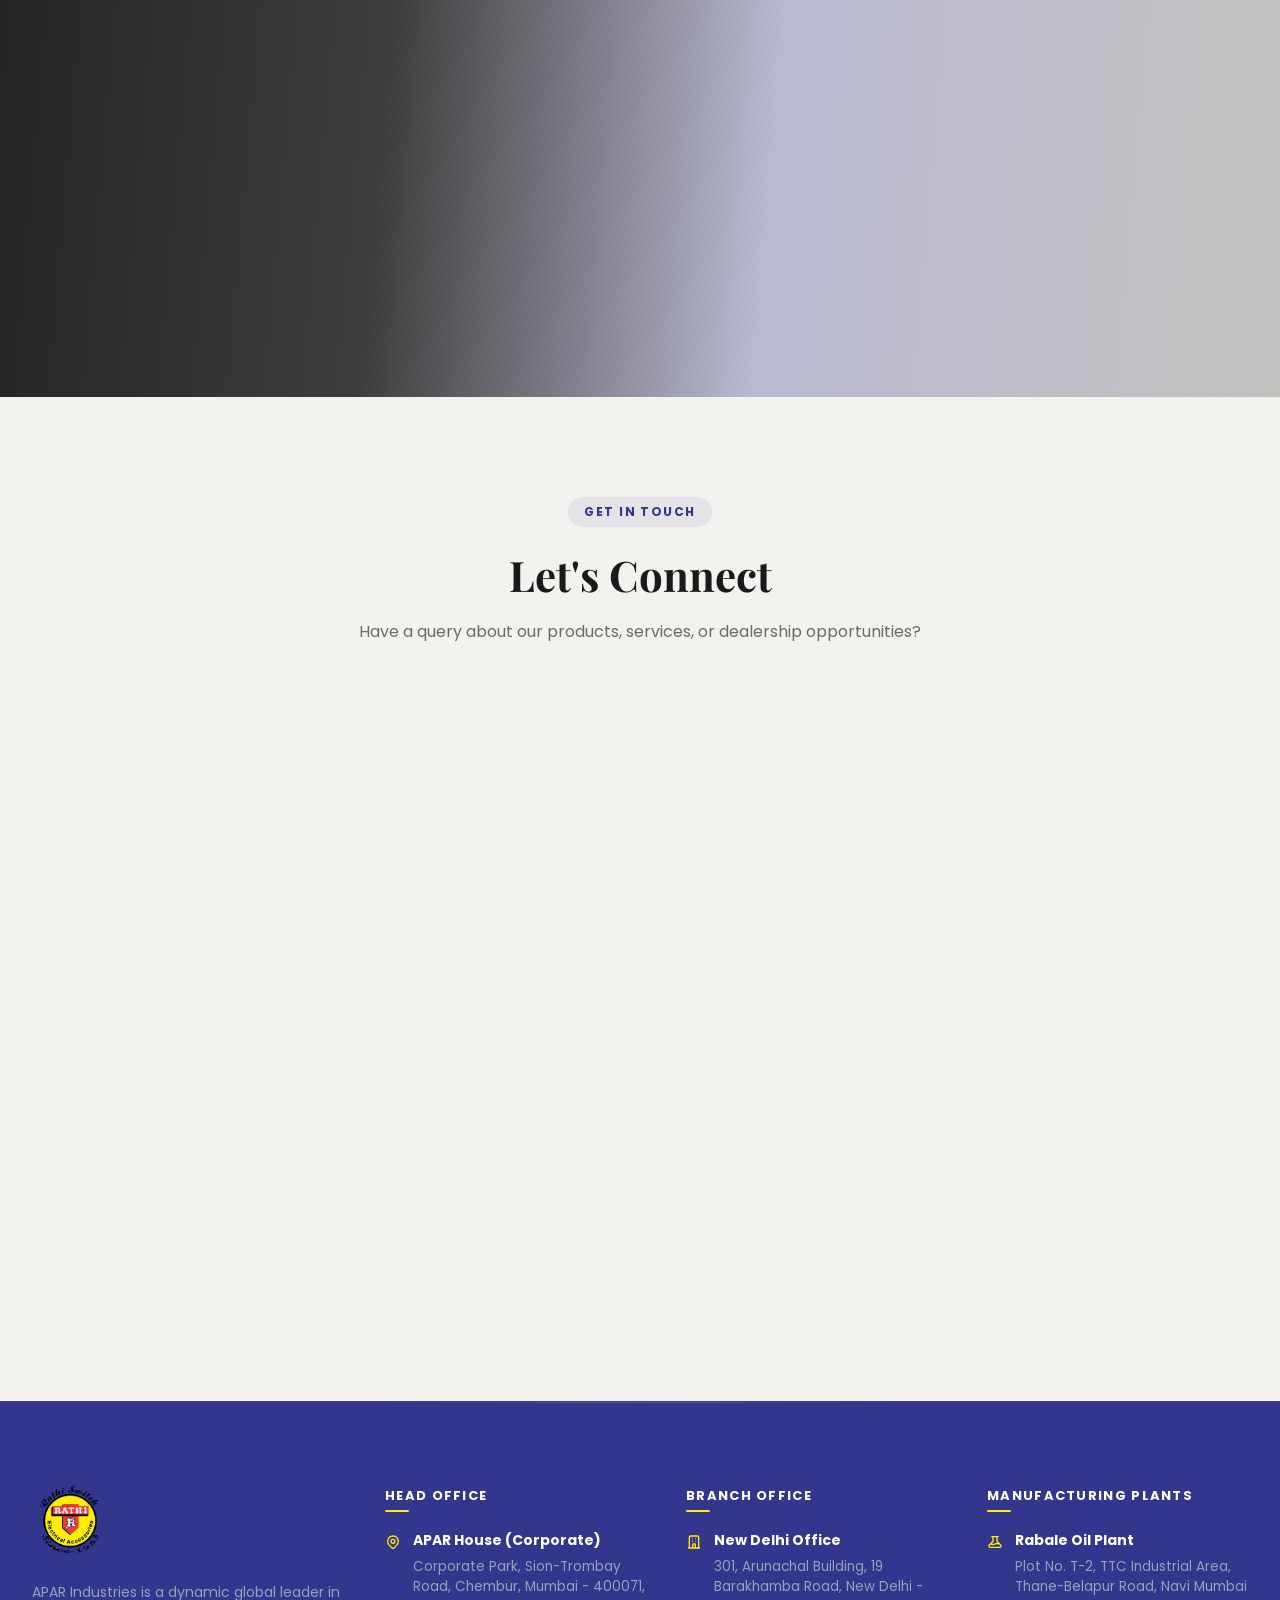
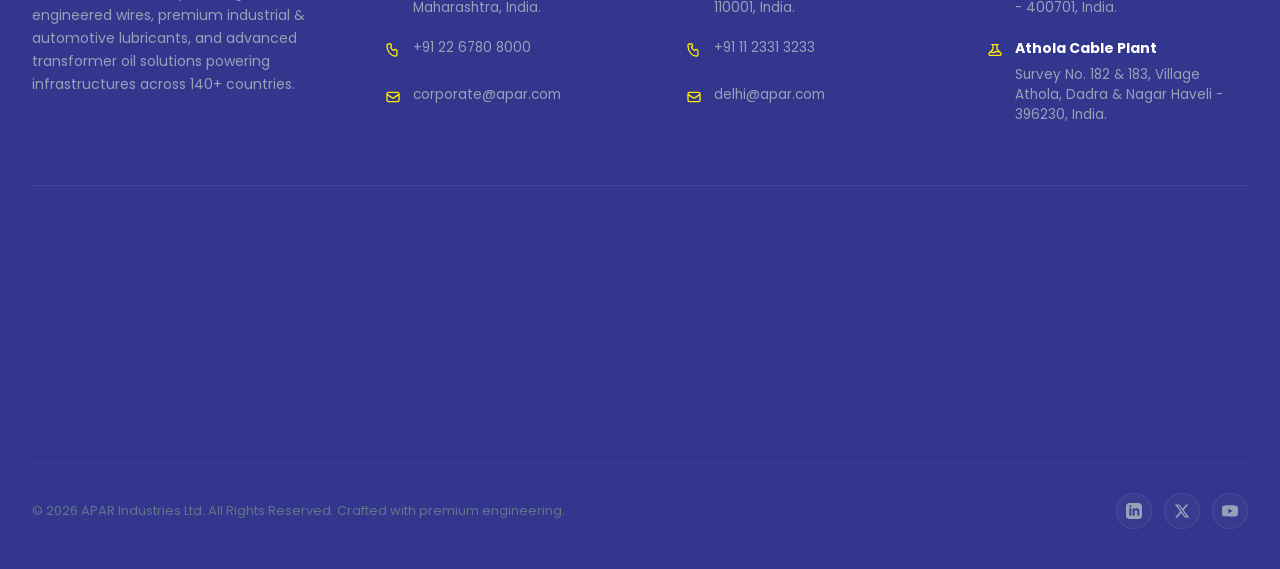
==== commit 18d1330a: "home page hero section slider navigation button fixed" ====
--- a/index.html
+++ b/index.html
@@ -229,28 +229,8 @@
                      src="https://rathielectricals.com/upload/content/banner/bannerimage-2023-04-05-10-21-47-CA7.jpg"
                      alt="">
                </div>
-               <div class="swiper-slide"><img
-                     src="https://rathielectricals.com/upload/content/banner/bannerimage-2025-06-16-05-16-13-FoK.jpg"
-                     alt="">
-               </div>
-               <div class="swiper-slide"><img
-                     src="https://rathielectricals.com/upload/content/banner/bannerimage-2023-04-05-10-21-47-CA7.jpg"
-                     alt="">
-               </div>
-               <div class="swiper-slide"><img
-                     src="https://rathielectricals.com/upload/content/banner/bannerimage-2025-06-16-05-16-13-FoK.jpg"
-                     alt="">
-               </div>
-               <div class="swiper-slide"><img
-                     src="https://rathielectricals.com/upload/content/banner/bannerimage-2023-04-05-10-21-47-CA7.jpg"
-                     alt="">
-               </div>
-               <div class="swiper-slide"><img
-                     src="https://rathielectricals.com/upload/content/banner/bannerimage-2025-06-16-05-16-13-FoK.jpg"
-                     alt="">
-               </div>
-            </div>
-            <div class="swiper-pagination"></div>
+            </div>
+            <div class="swiper-pagination home-page-hero-swiper"></div>
          </div>
       </section>
 
@@ -514,7 +494,7 @@
          <div class="products-section__inner">
             <div class="products-section__header">
                <span class="products-section__badge">Premium Range</span>
-               <h2 class="products-section__title">Our Top Products</h2>
+               <h2 class="products-section__title">Our Latest Products</h2>
                <p class="products-section__subtitle">Engineered for performance, trusted by industries worldwide</p>
             </div>
             <div class="swiper productsSwiper">
@@ -650,8 +630,6 @@
             </div>
          </div>
       </section>
-
-
 
       <!-- Call to Action Section with Parallax -->
       <section class="cta-parallax"
--- a/assets/css/style.css
+++ b/assets/css/style.css
@@ -1266,6 +1266,10 @@
 }
 
 /* .products-section .swiper-pagination-bullet { */
+.home-page-hero-swiper {
+   margin-bottom: 40px;
+}
+
 .swiper-pagination-bullet {
    background: var(--primary);
    opacity: 0.5;
@@ -3722,6 +3726,9 @@
 }
 
 @media (max-width: 768px) {
+   .home-page-hero-swiper {
+      margin-bottom: 24px;
+   }
 
    .contact-info {
       order: 1;
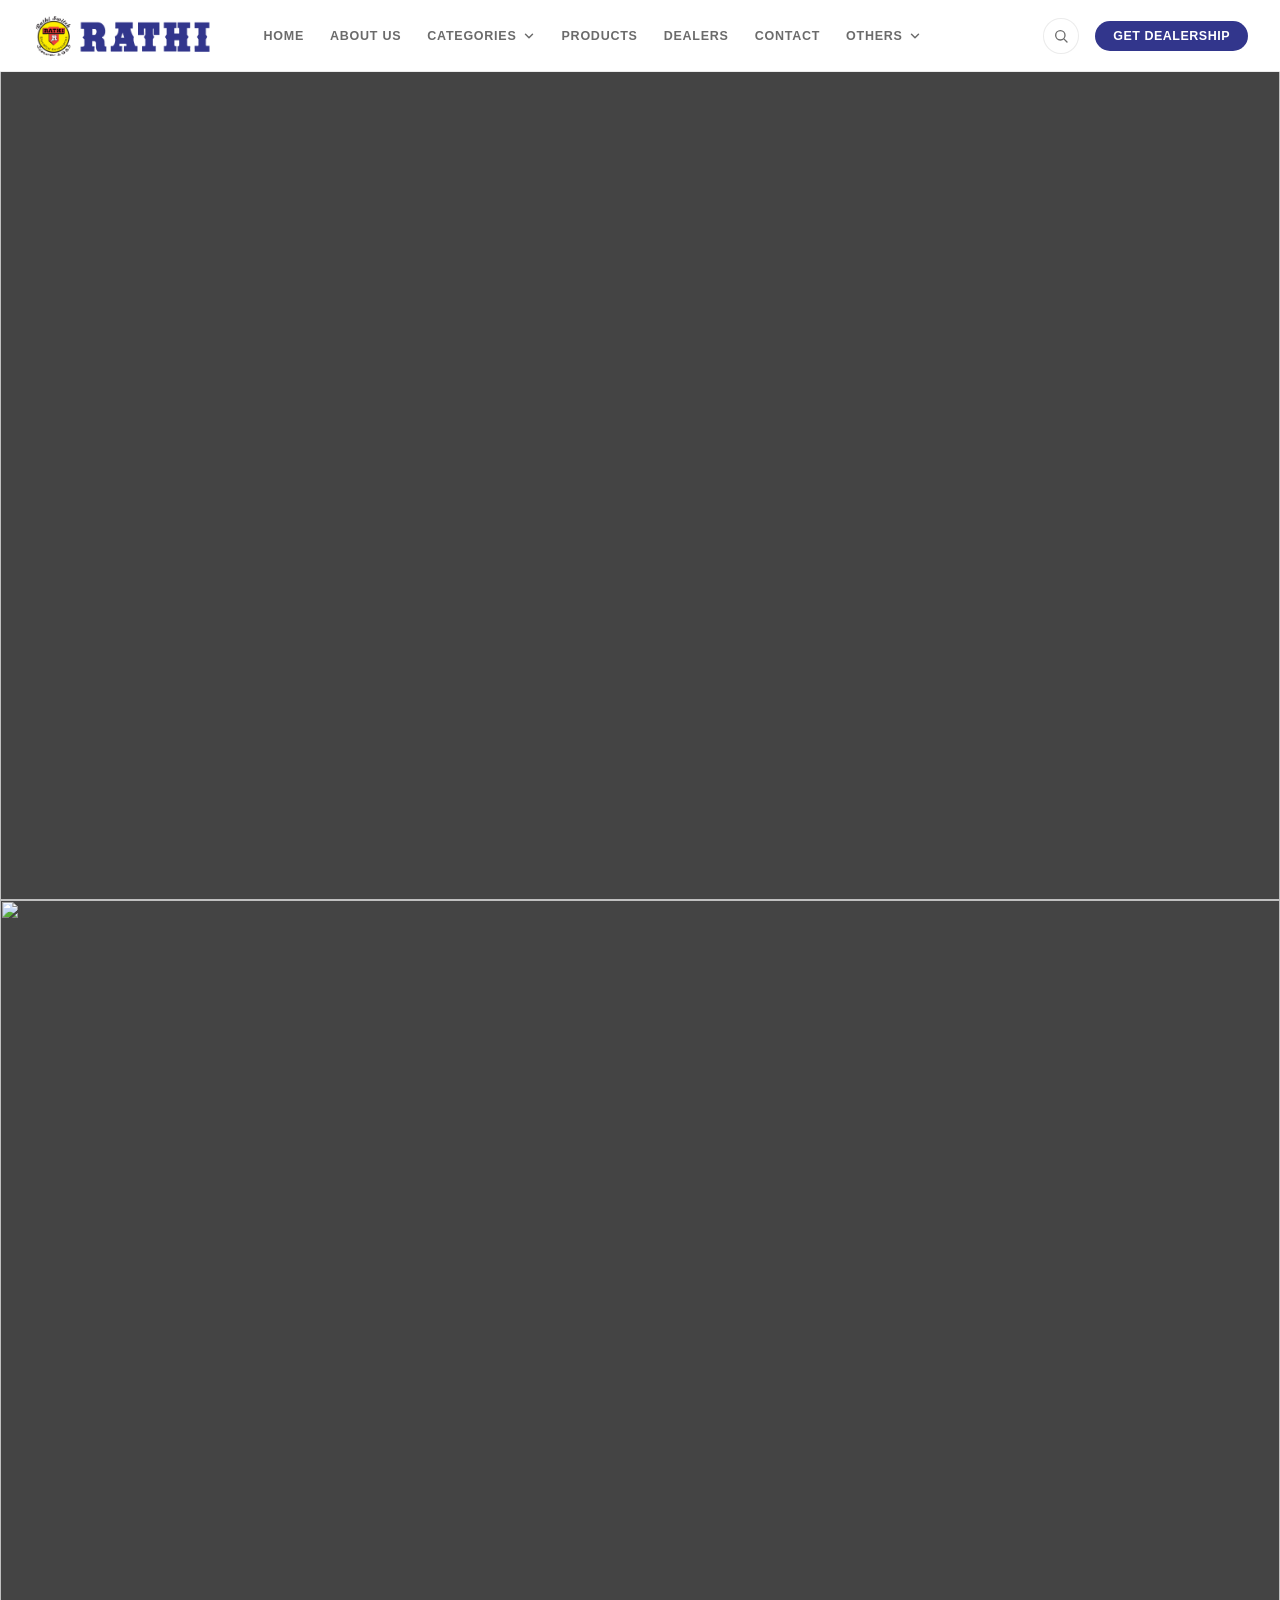
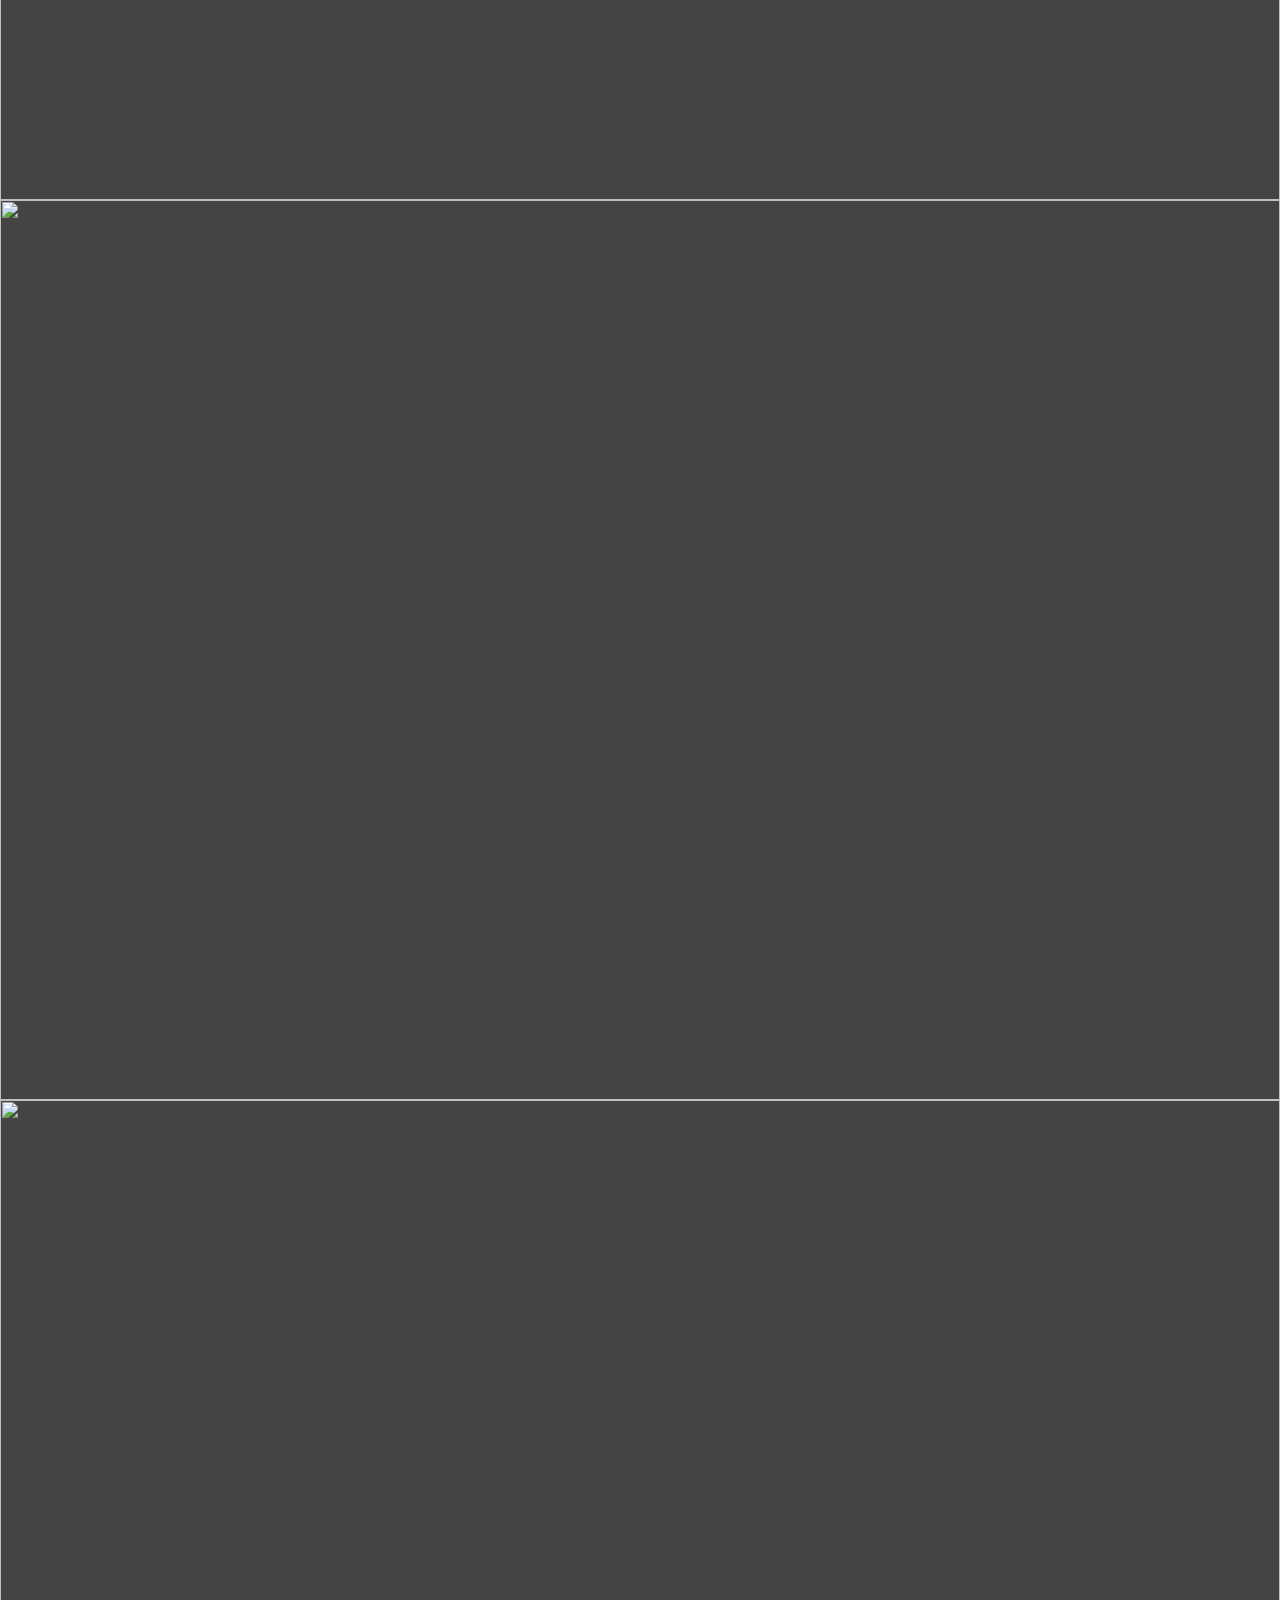
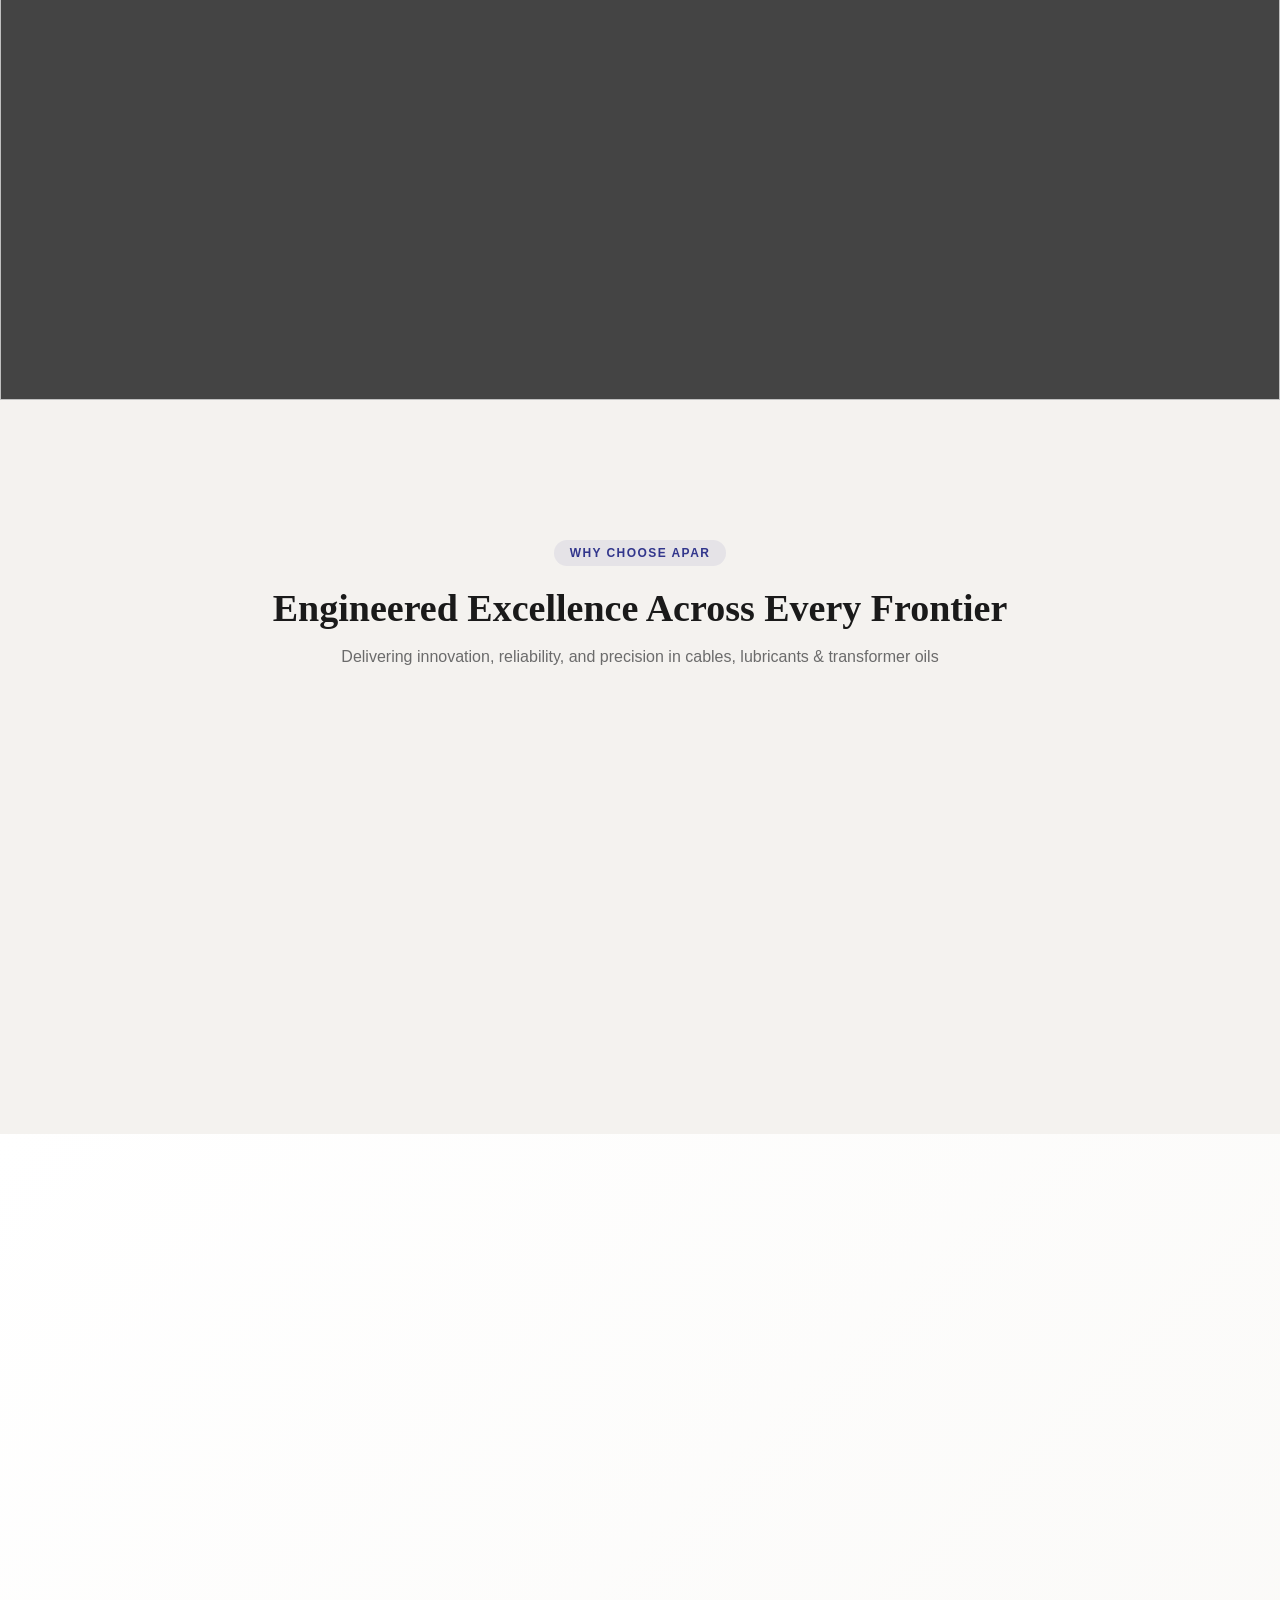
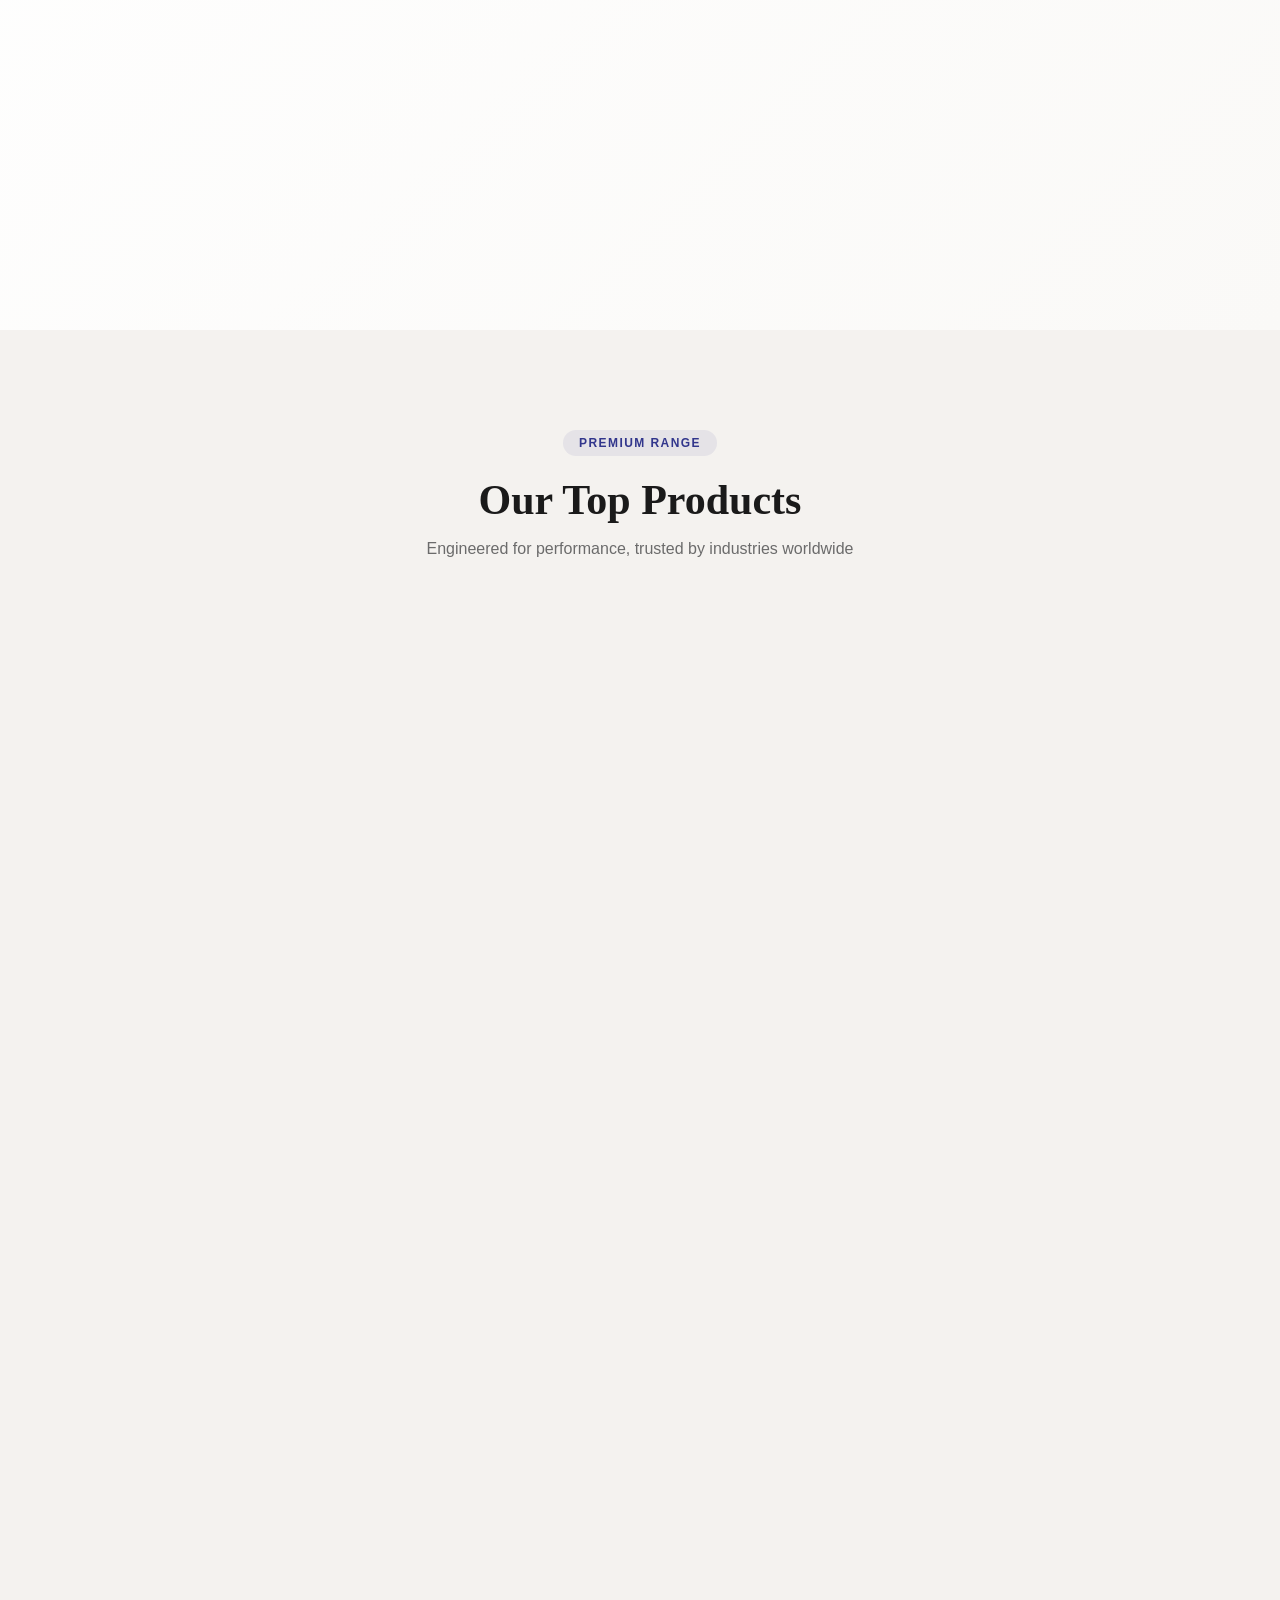
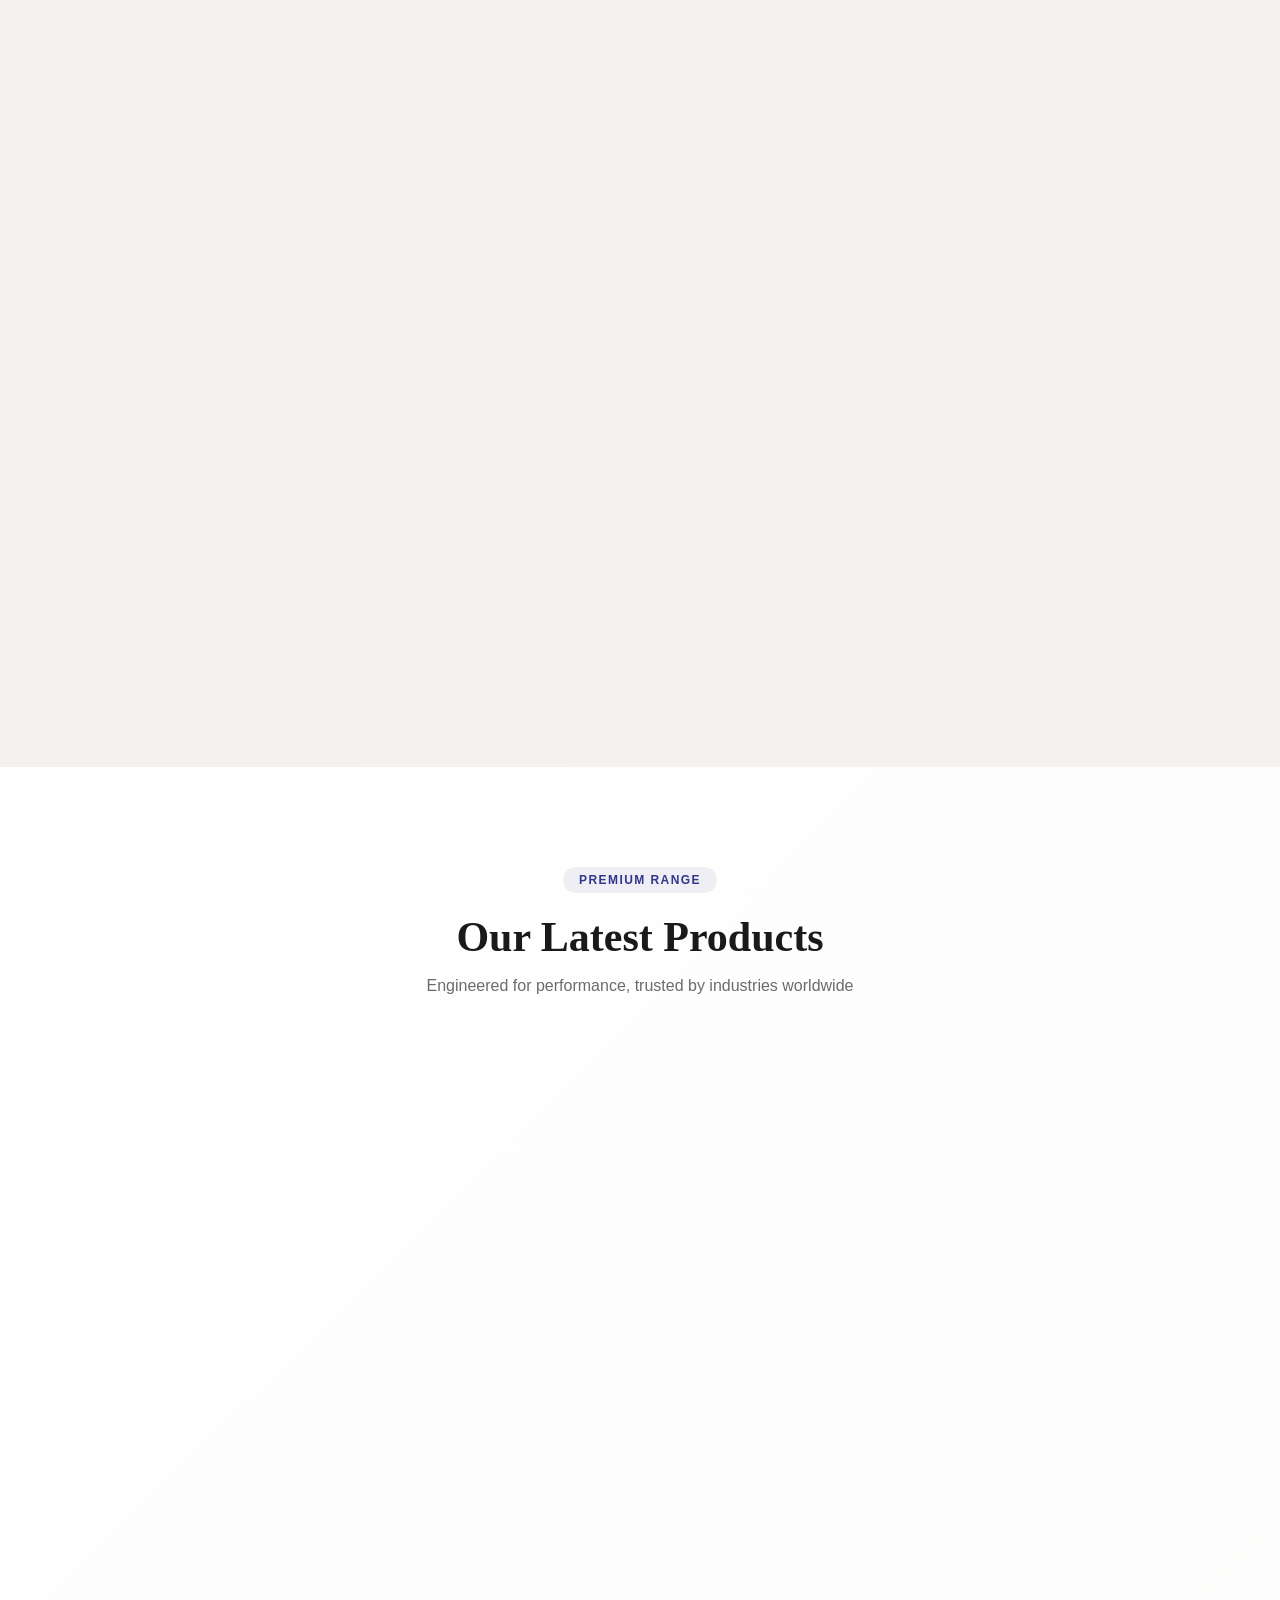
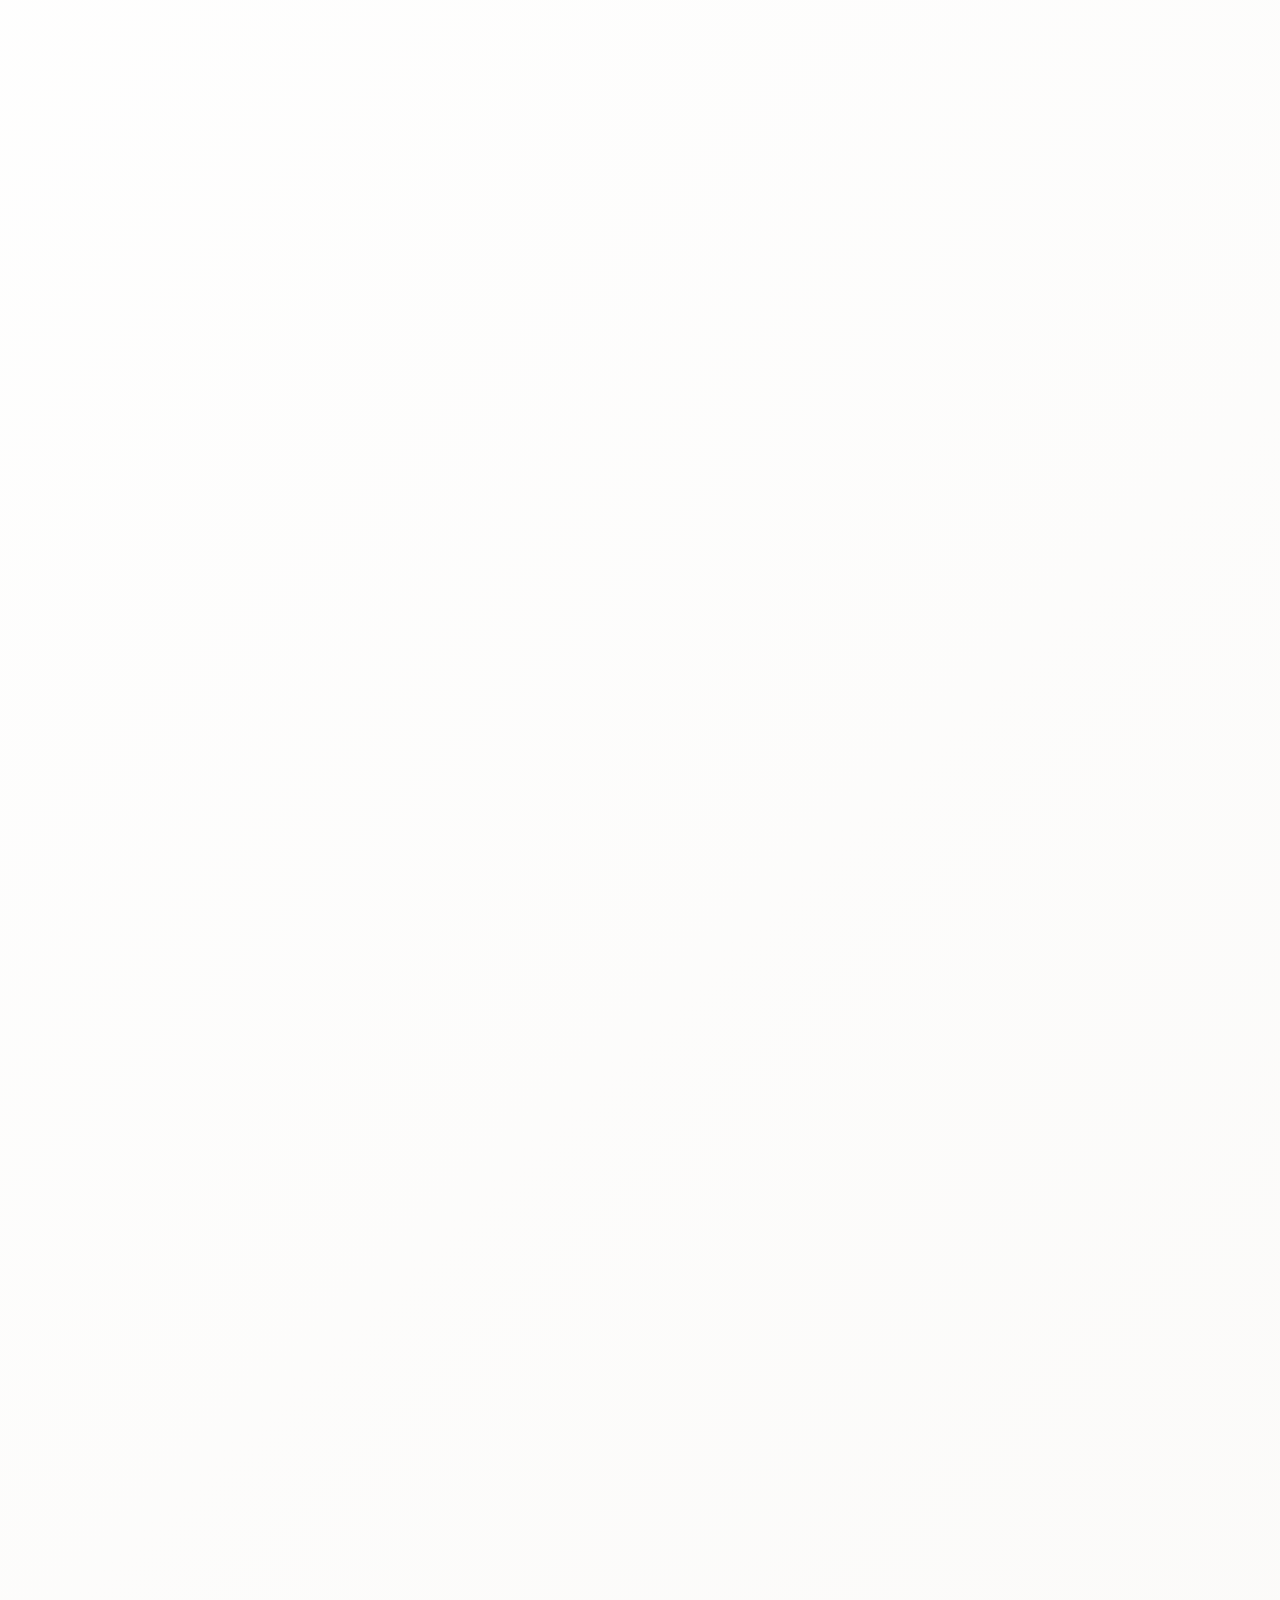
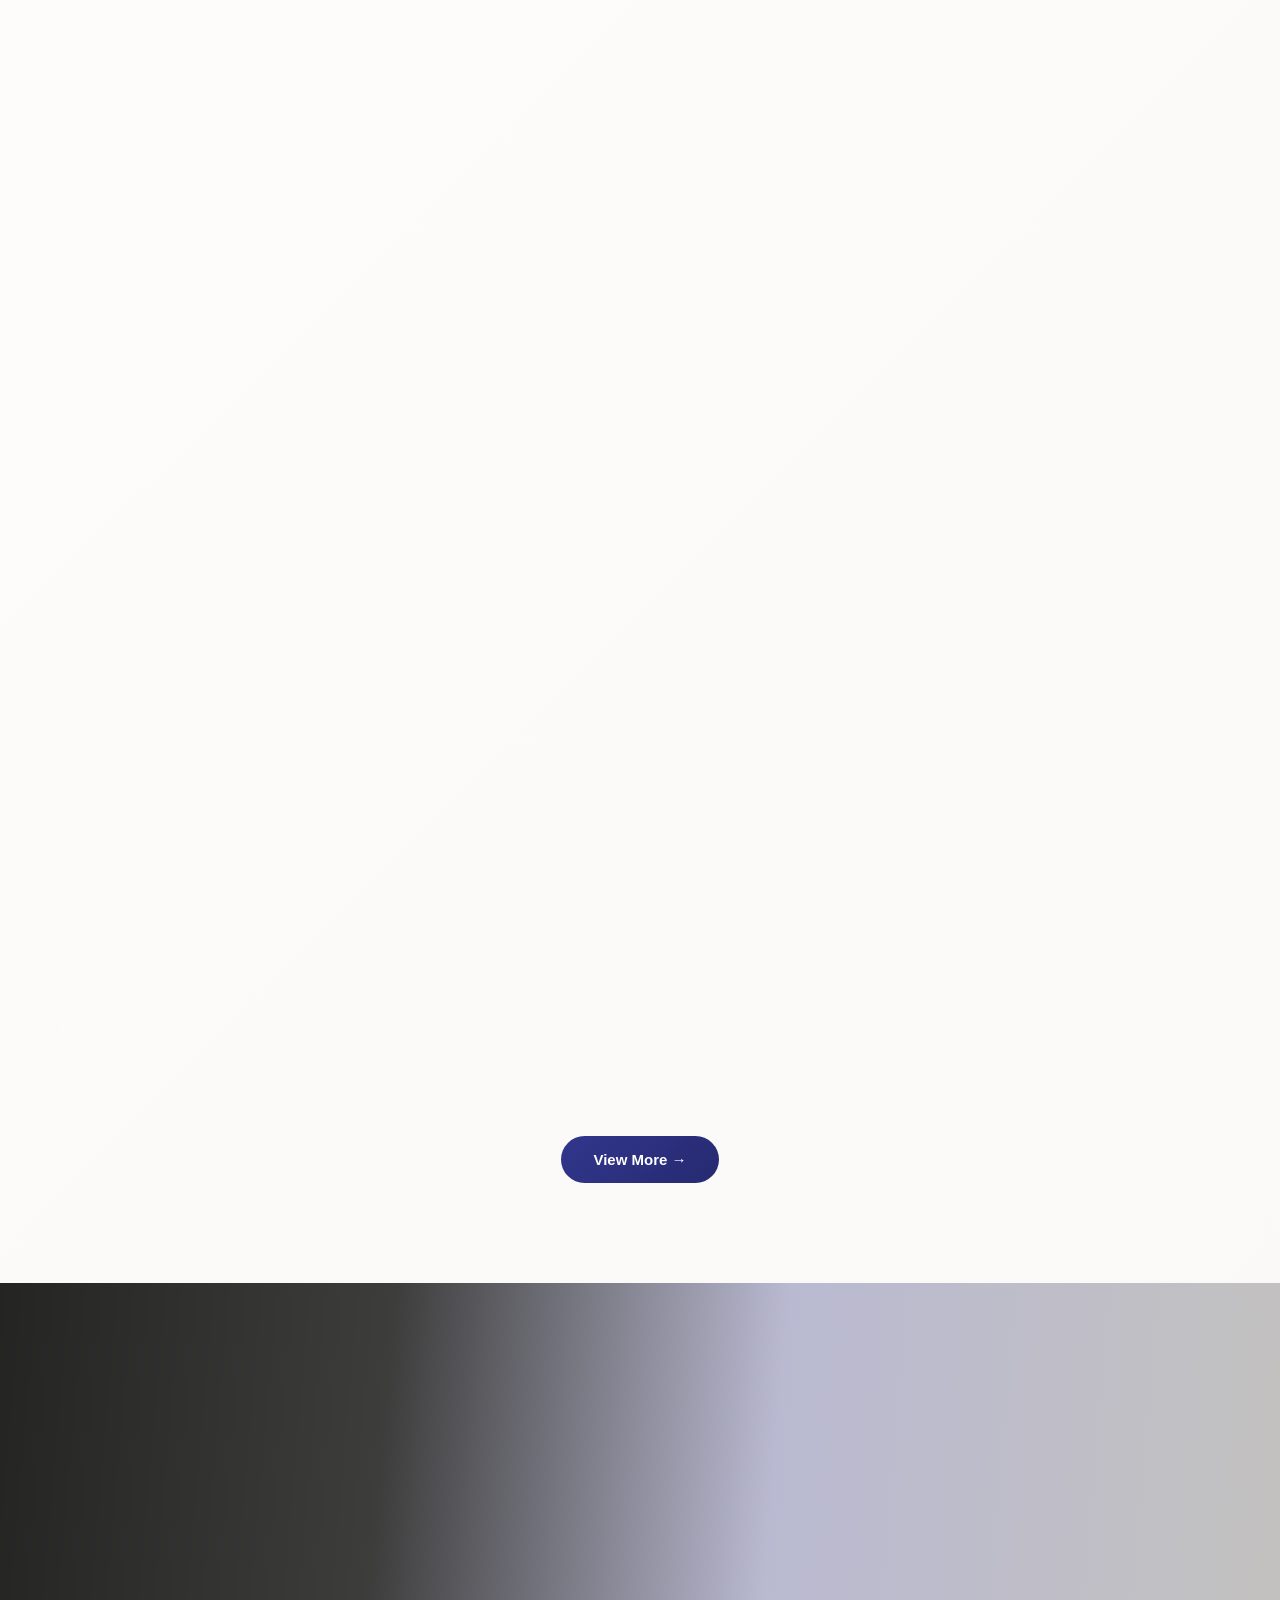
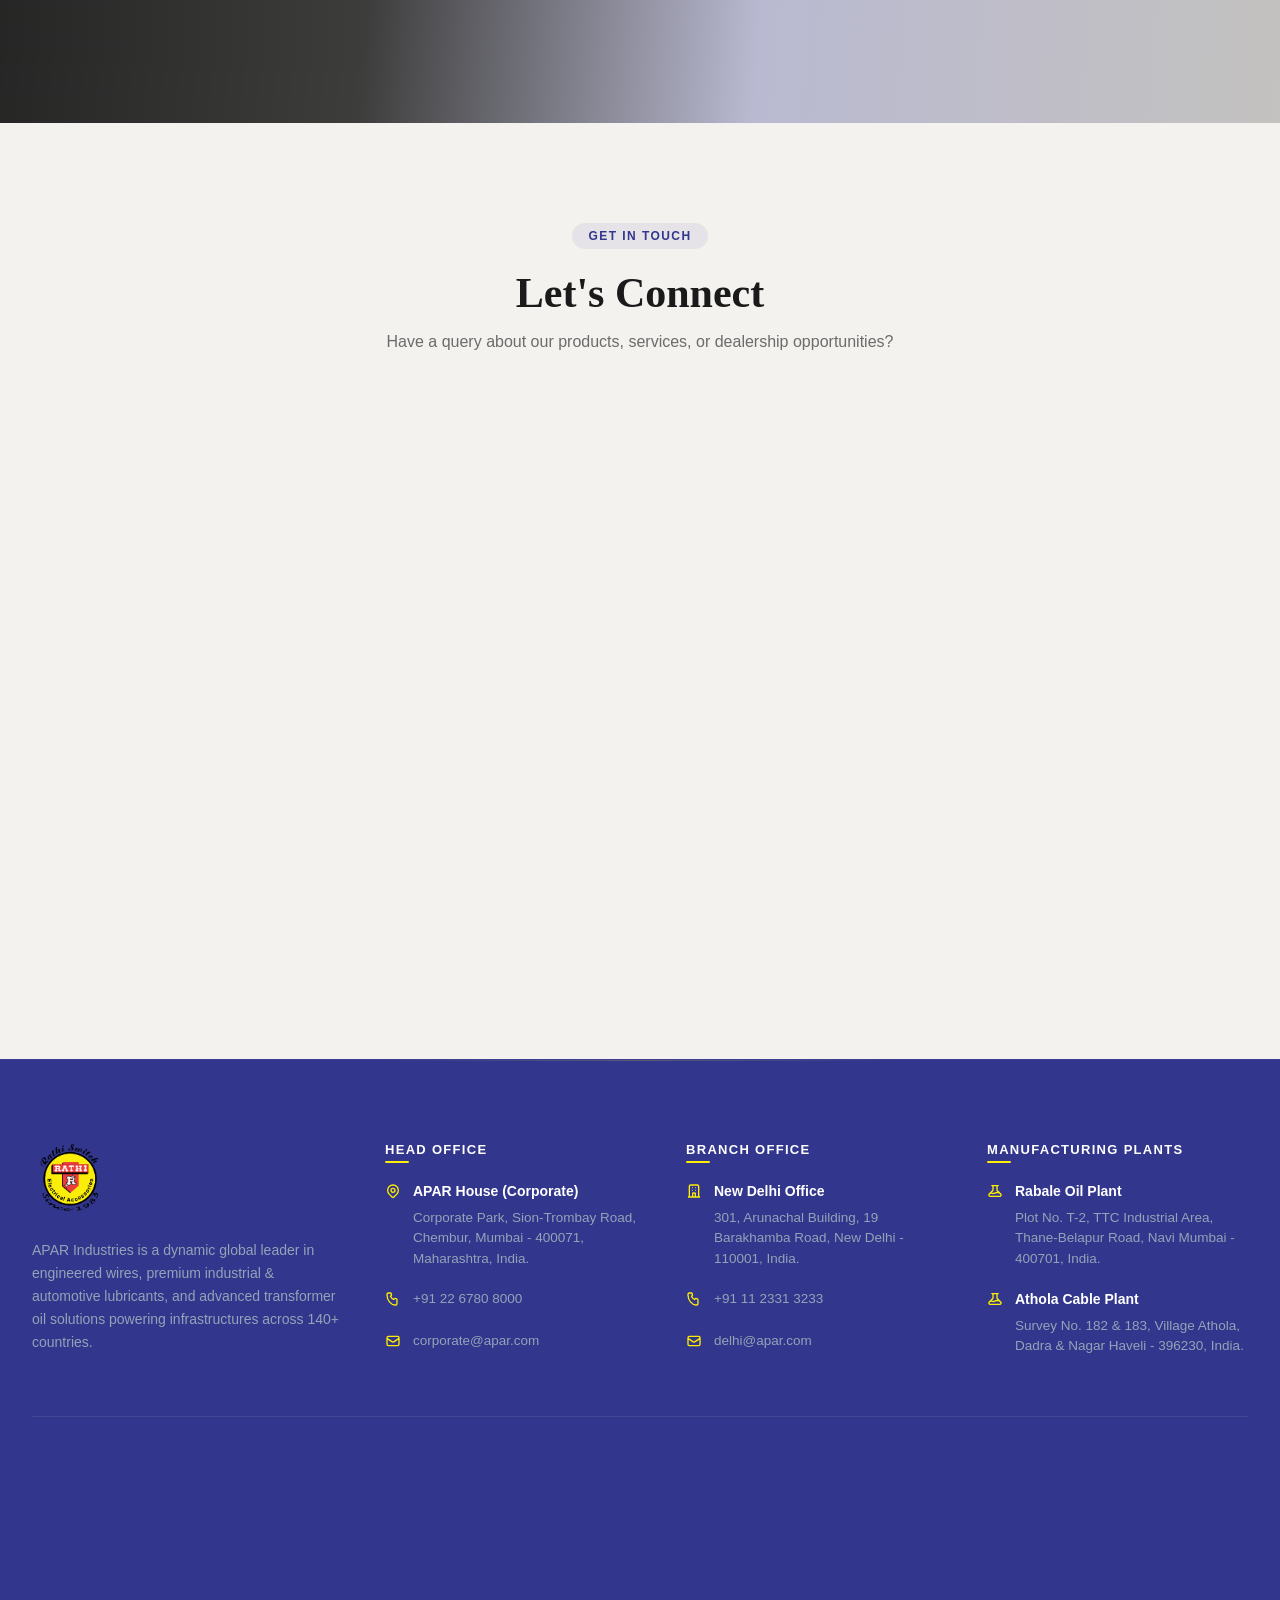
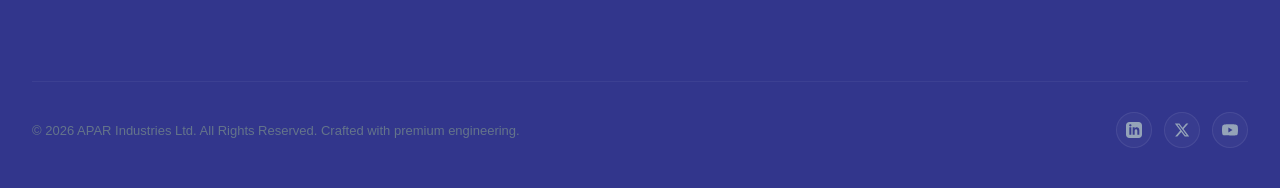
==== commit 69683753: "Google fonts added, header code fixed, about page timeline section code fixed" ====
--- a/index.html
+++ b/index.html
@@ -4,24 +4,15 @@
 <head>
    <meta charset="UTF-8">
    <meta name="viewport" content="width=device-width, initial-scale=1.0">
-   <title>APAR — Navigation & Premium Footer</title>
-   <link rel="preconnect" href="https://fonts.googleapis.com">
-   <link
-      href="https://fonts.googleapis.com/css2?family=Poppins:wght@300;400;500;600;700;800&family=Montserrat:wght@400;500;600;700;800&family=Playfair+Display:wght@500;600;700&display=swap"
-      rel="stylesheet">
+   <title>Rathi Electrical | Home</title>
    <link rel="stylesheet" href="https://cdn.jsdelivr.net/npm/swiper@12/swiper-bundle.min.css" />
-
-   <!-- GSAP CDN -->
    <script src="https://cdn.jsdelivr.net/npm/gsap@3.12.5/dist/gsap.min.js"></script>
    <script src="https://cdn.jsdelivr.net/npm/gsap@3.12.5/dist/ScrollTrigger.min.js"></script>
-
    <link rel="stylesheet" href="./assets/css/style.css">
-   <link rel="stylesheet" href="./assets/css/gsap.css">
 </head>
 
 <body>
 
-   <!-- ══════════════════════════════════ NAVBAR ══════════════════════════════════ -->
    <header>
       <nav class="nav" id="mainNav">
          <div class="nav__inner">
@@ -920,7 +911,6 @@
 
    <script src="https://cdn.jsdelivr.net/npm/swiper@12/swiper-bundle.min.js"></script>
    <script src="./assets/js/script.js"></script>
-   <script src="./assets/js/gsap.js"></script>
 </body>
 
 </html>
--- a/assets/css/style.css
+++ b/assets/css/style.css
@@ -1,3 +1,4 @@
+@import url('./fonts.css');
 /* ============================================================
    GLOBALS & RESET
    ============================================================ */
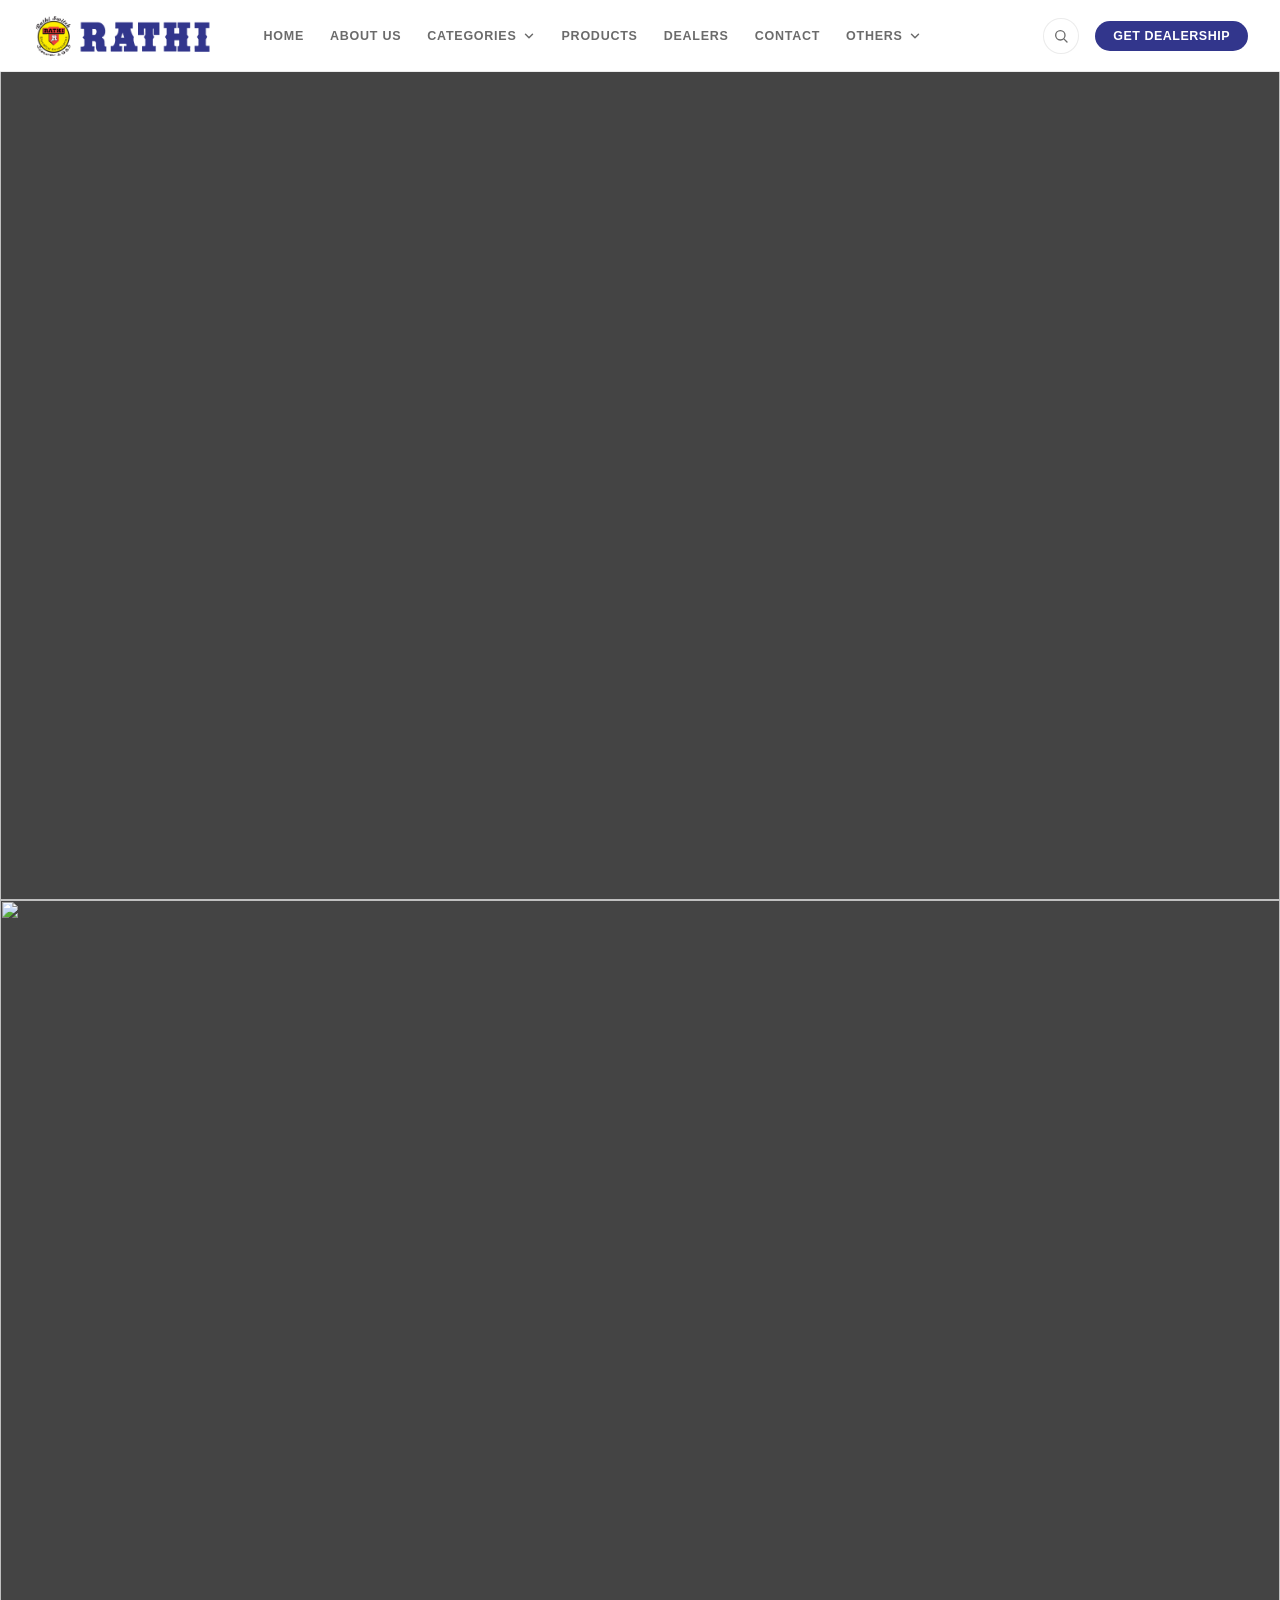
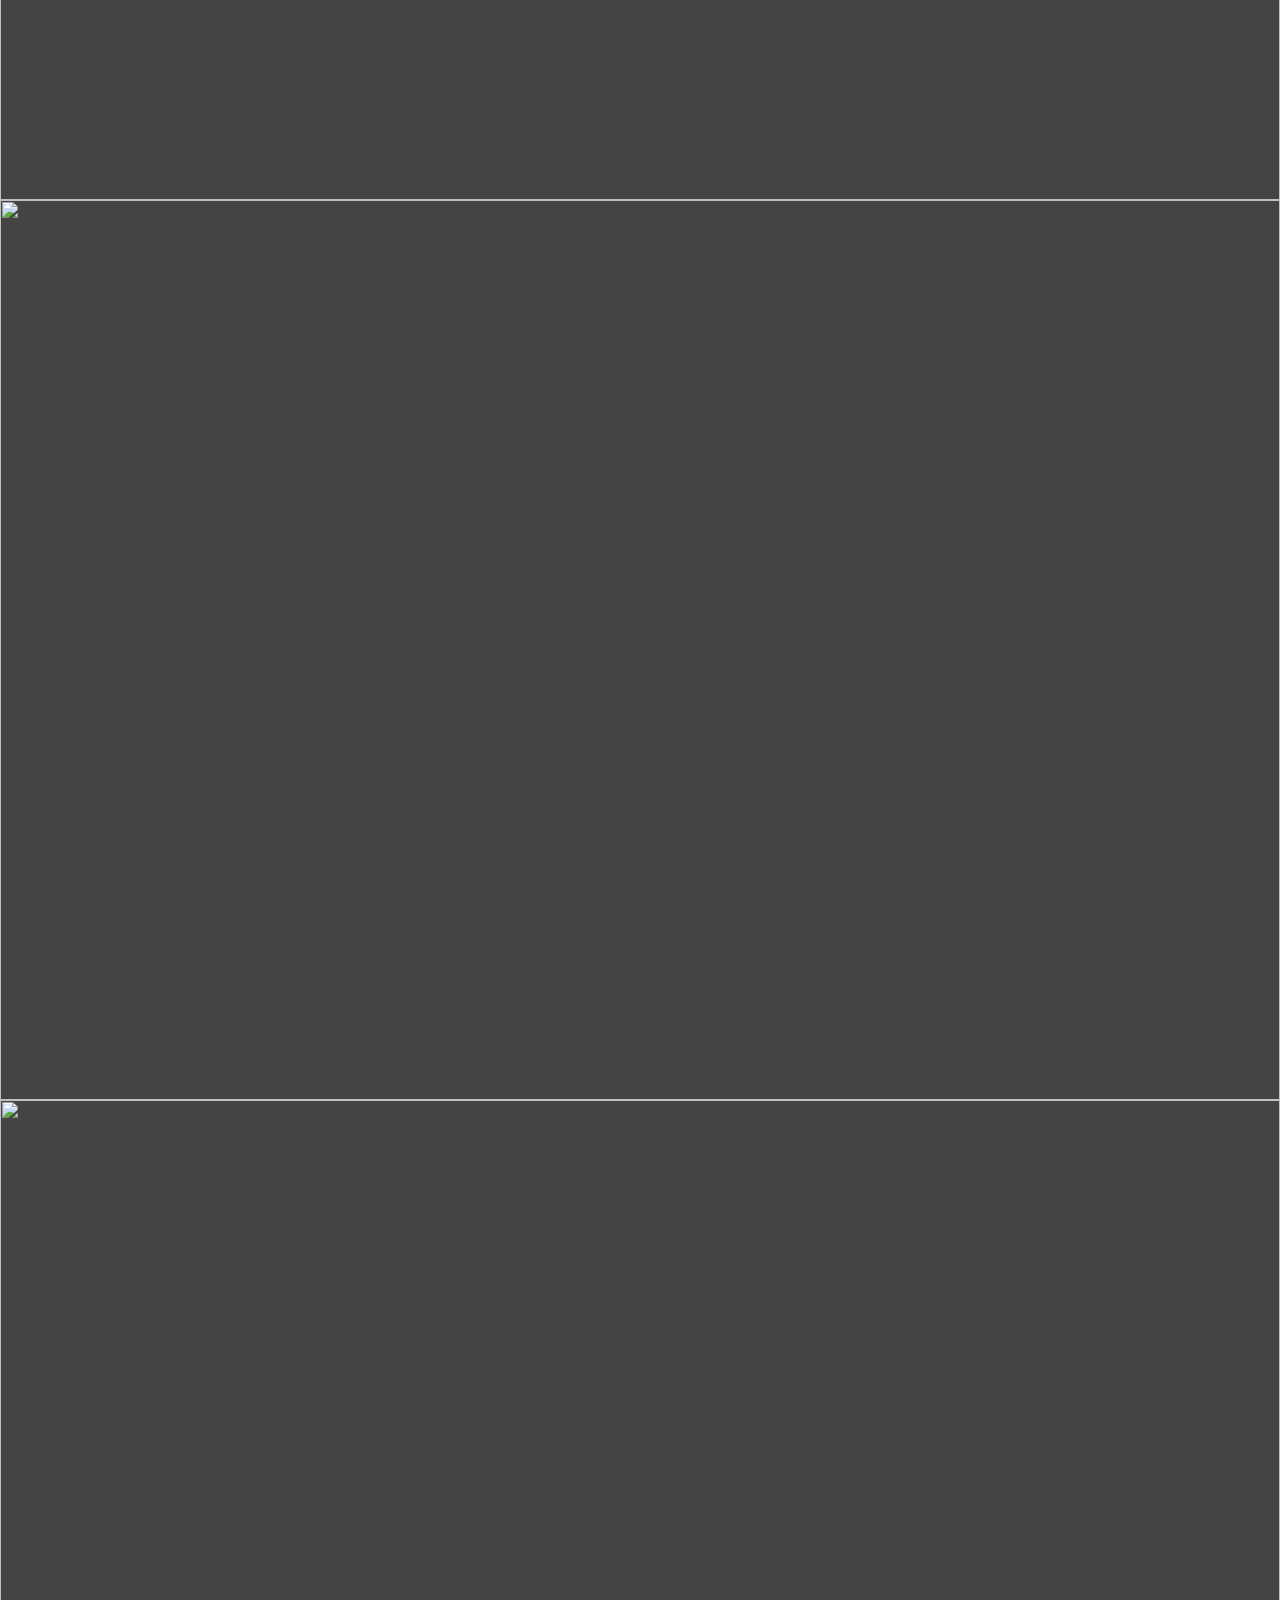
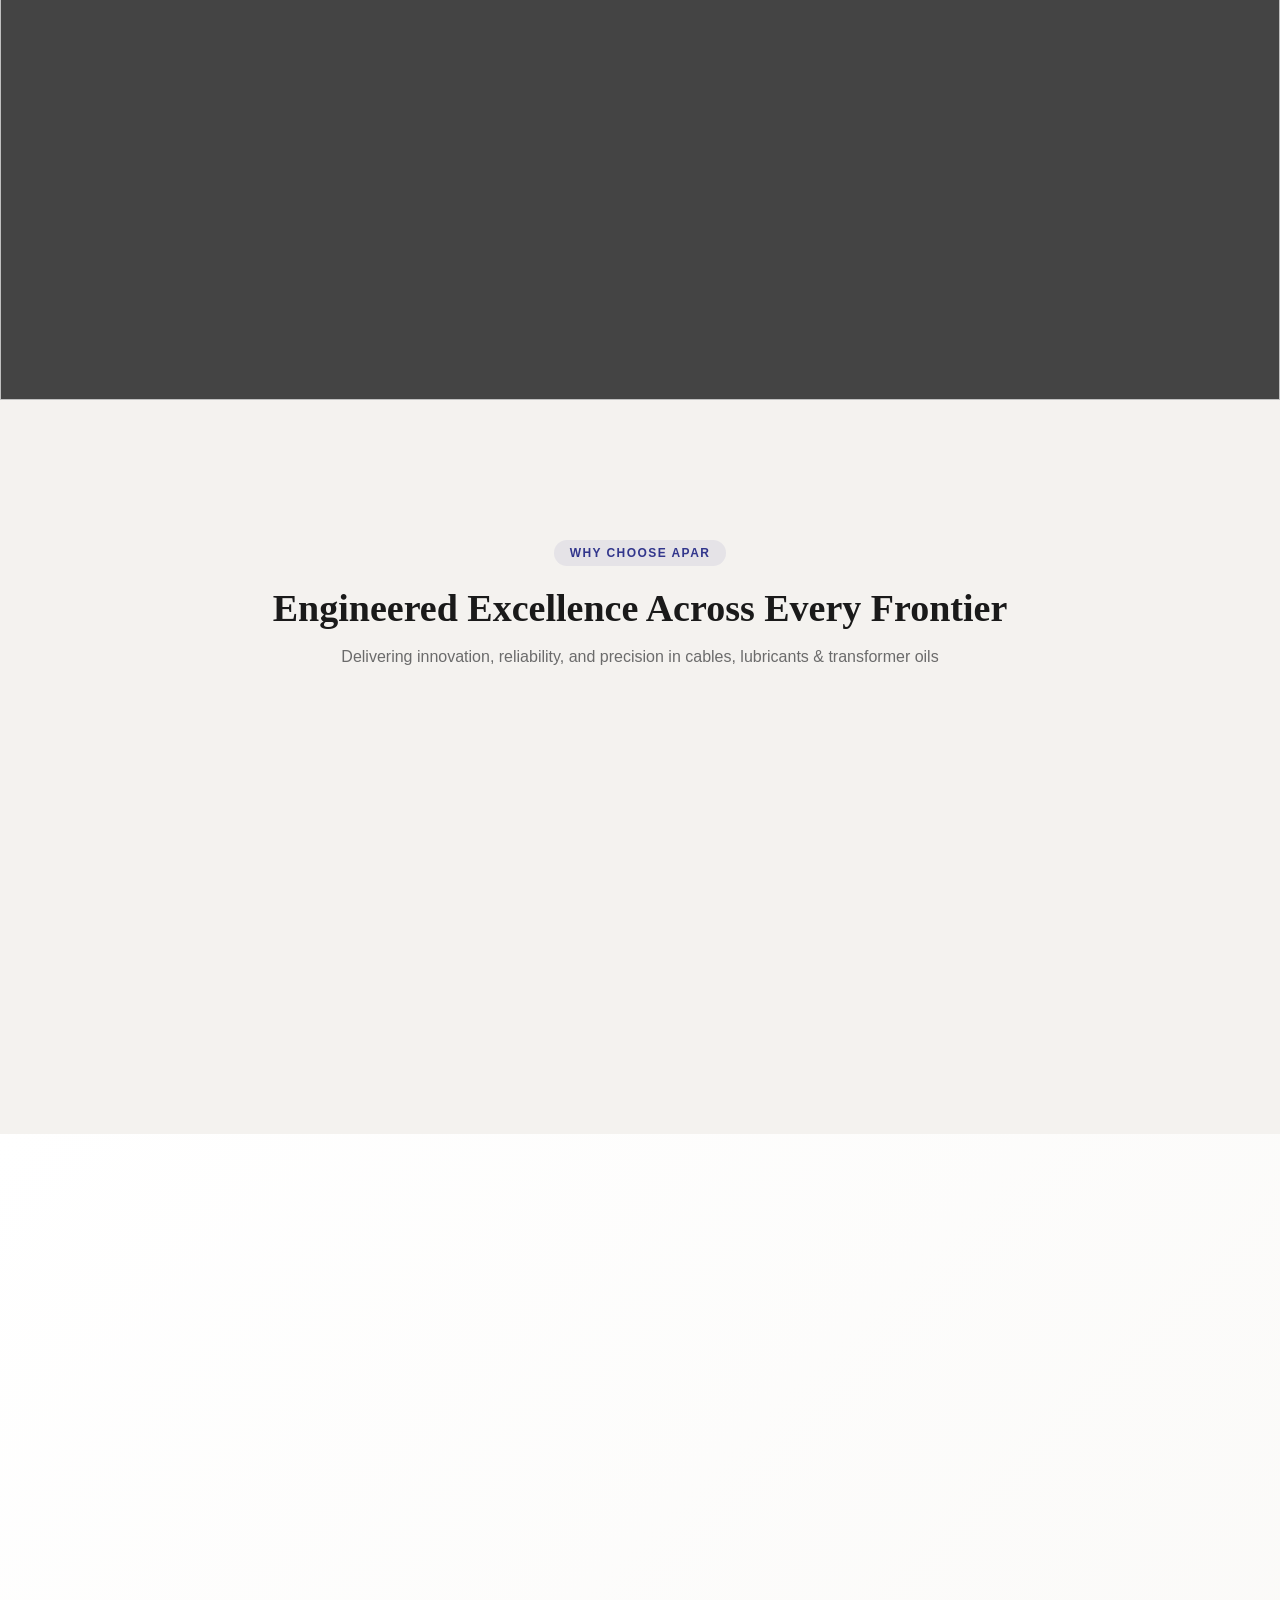
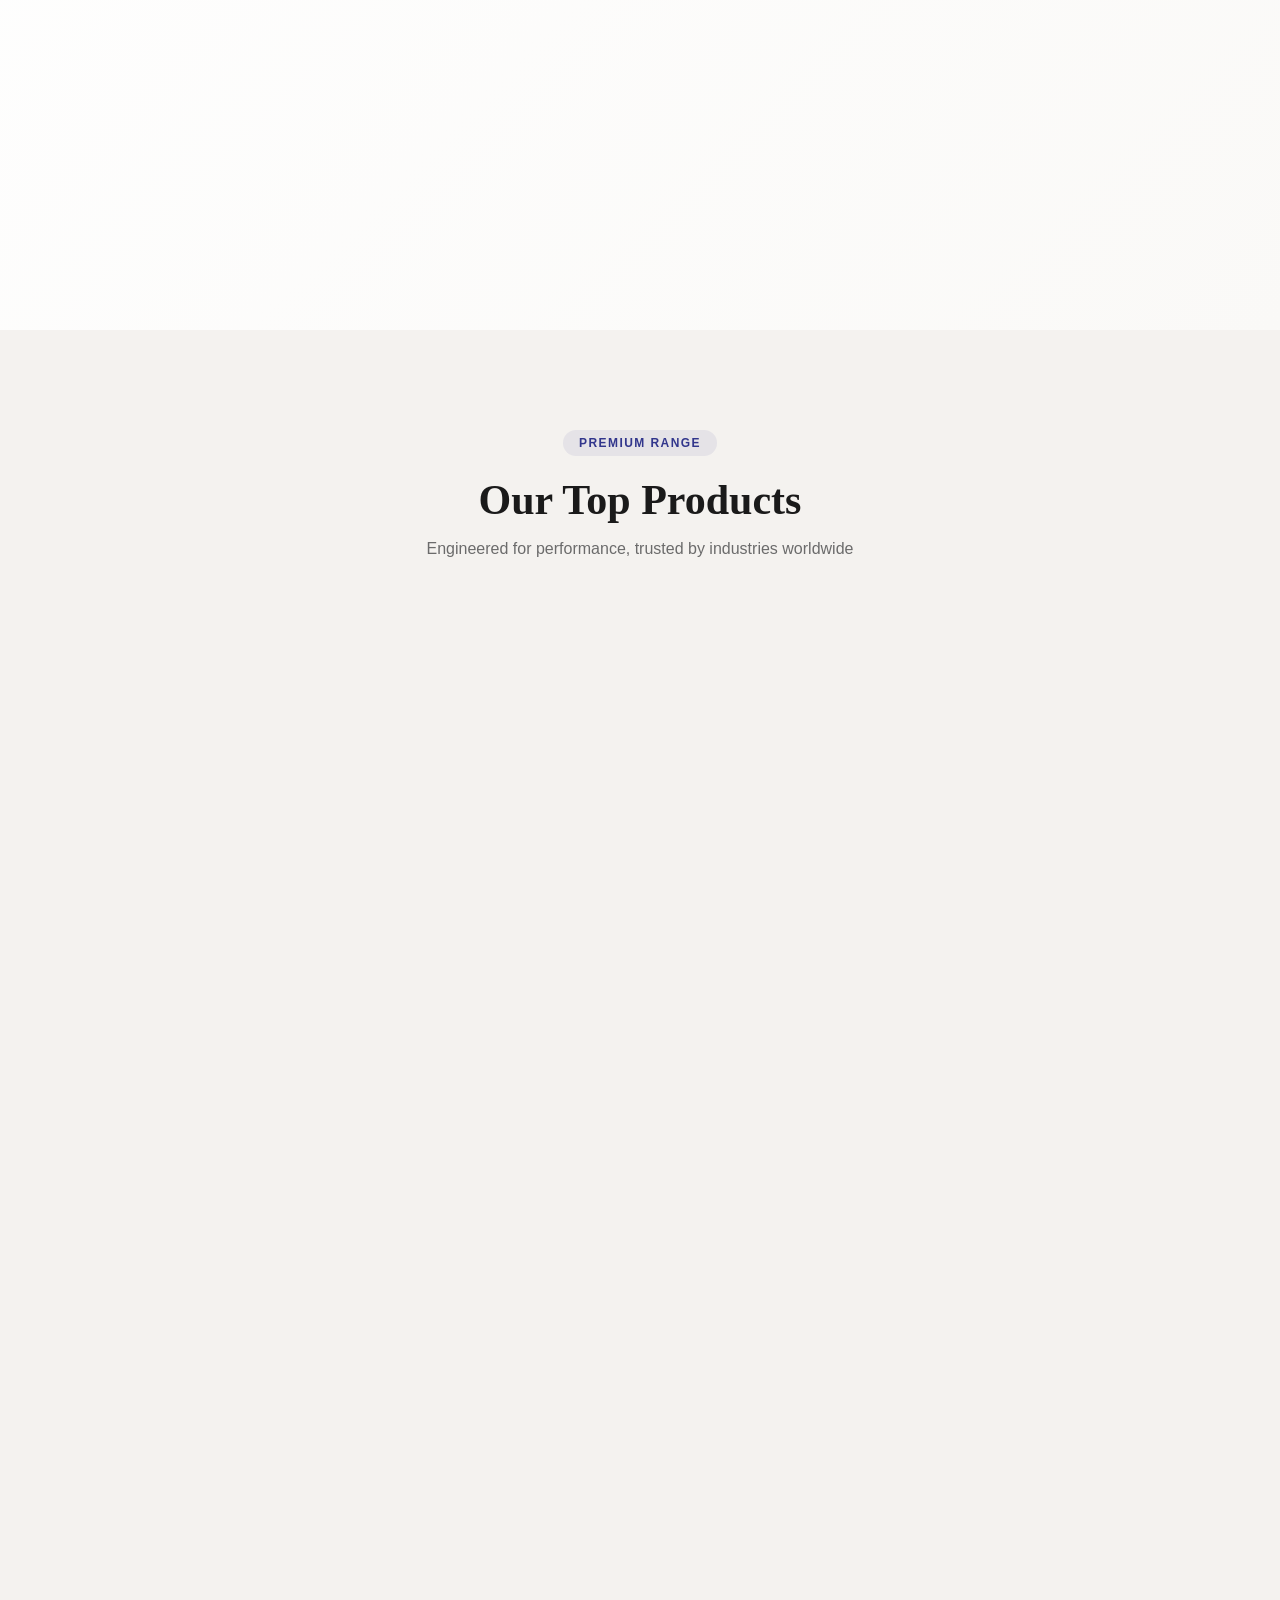
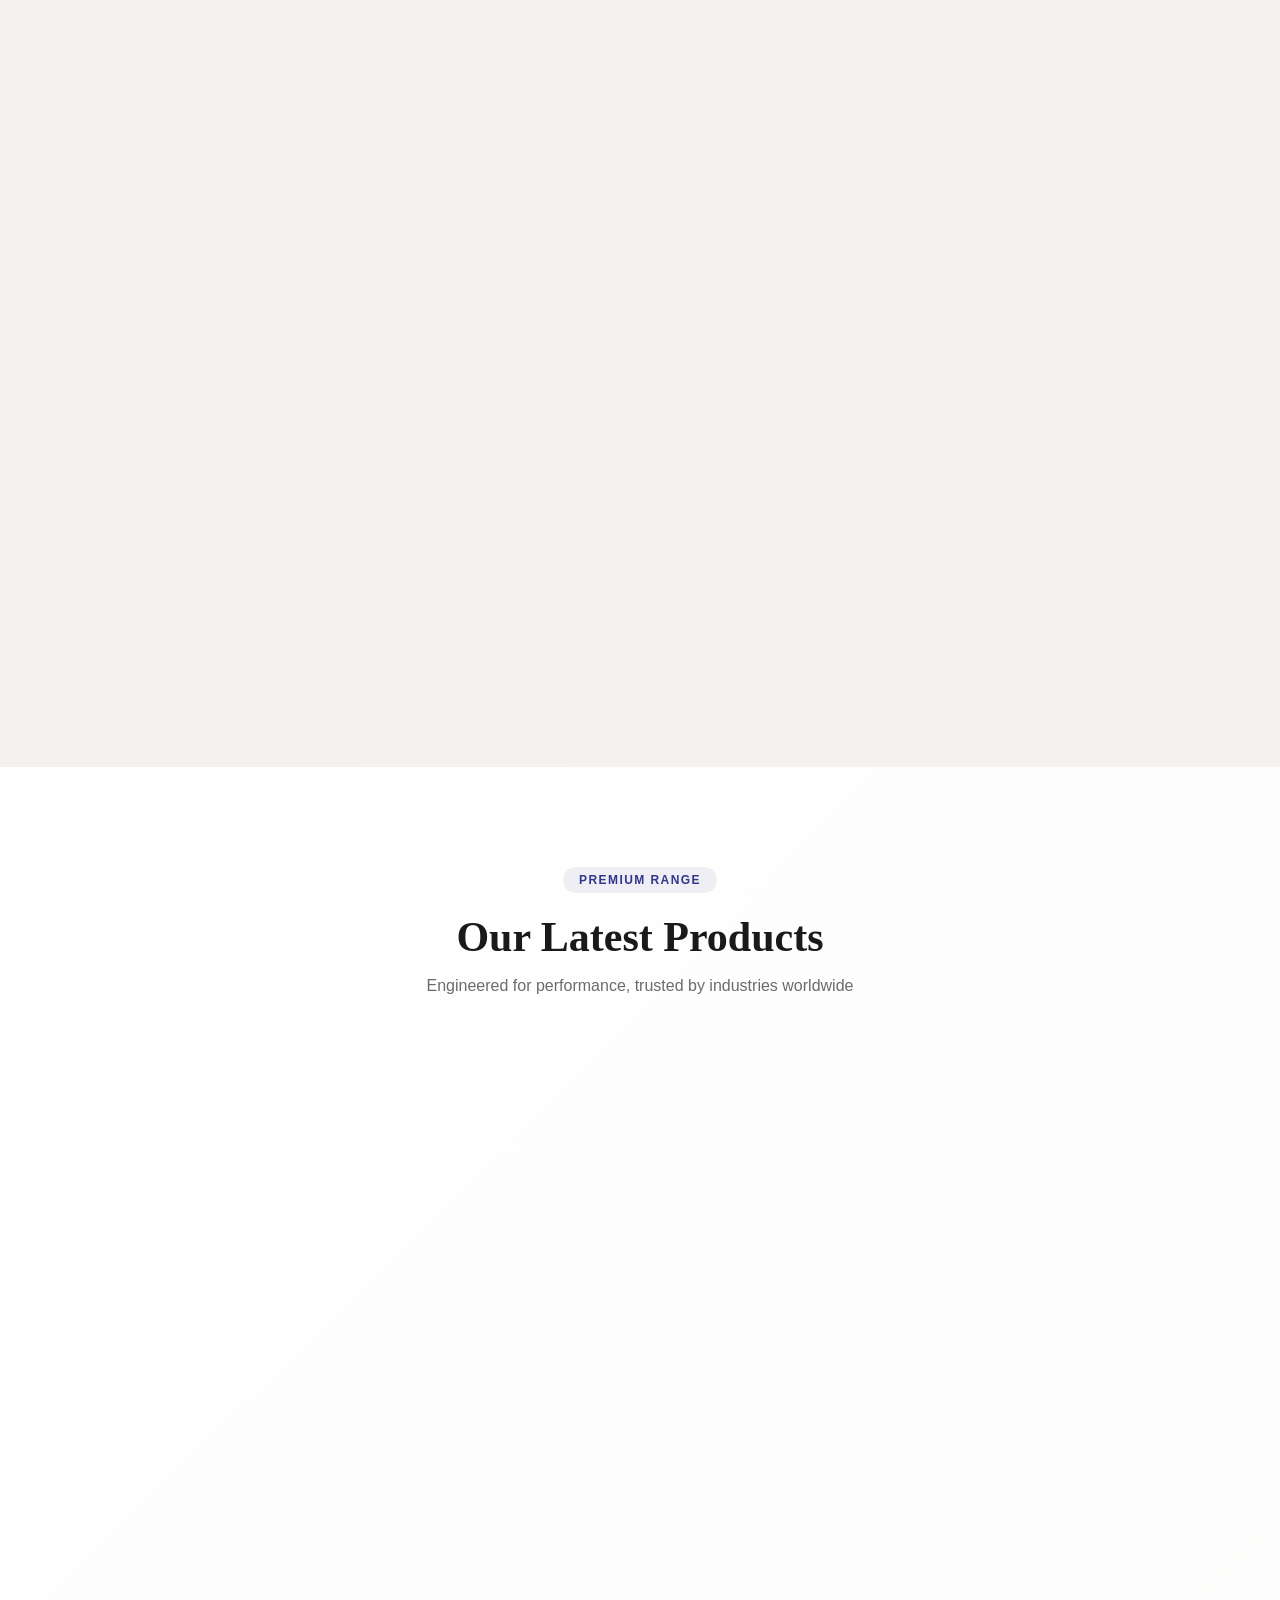
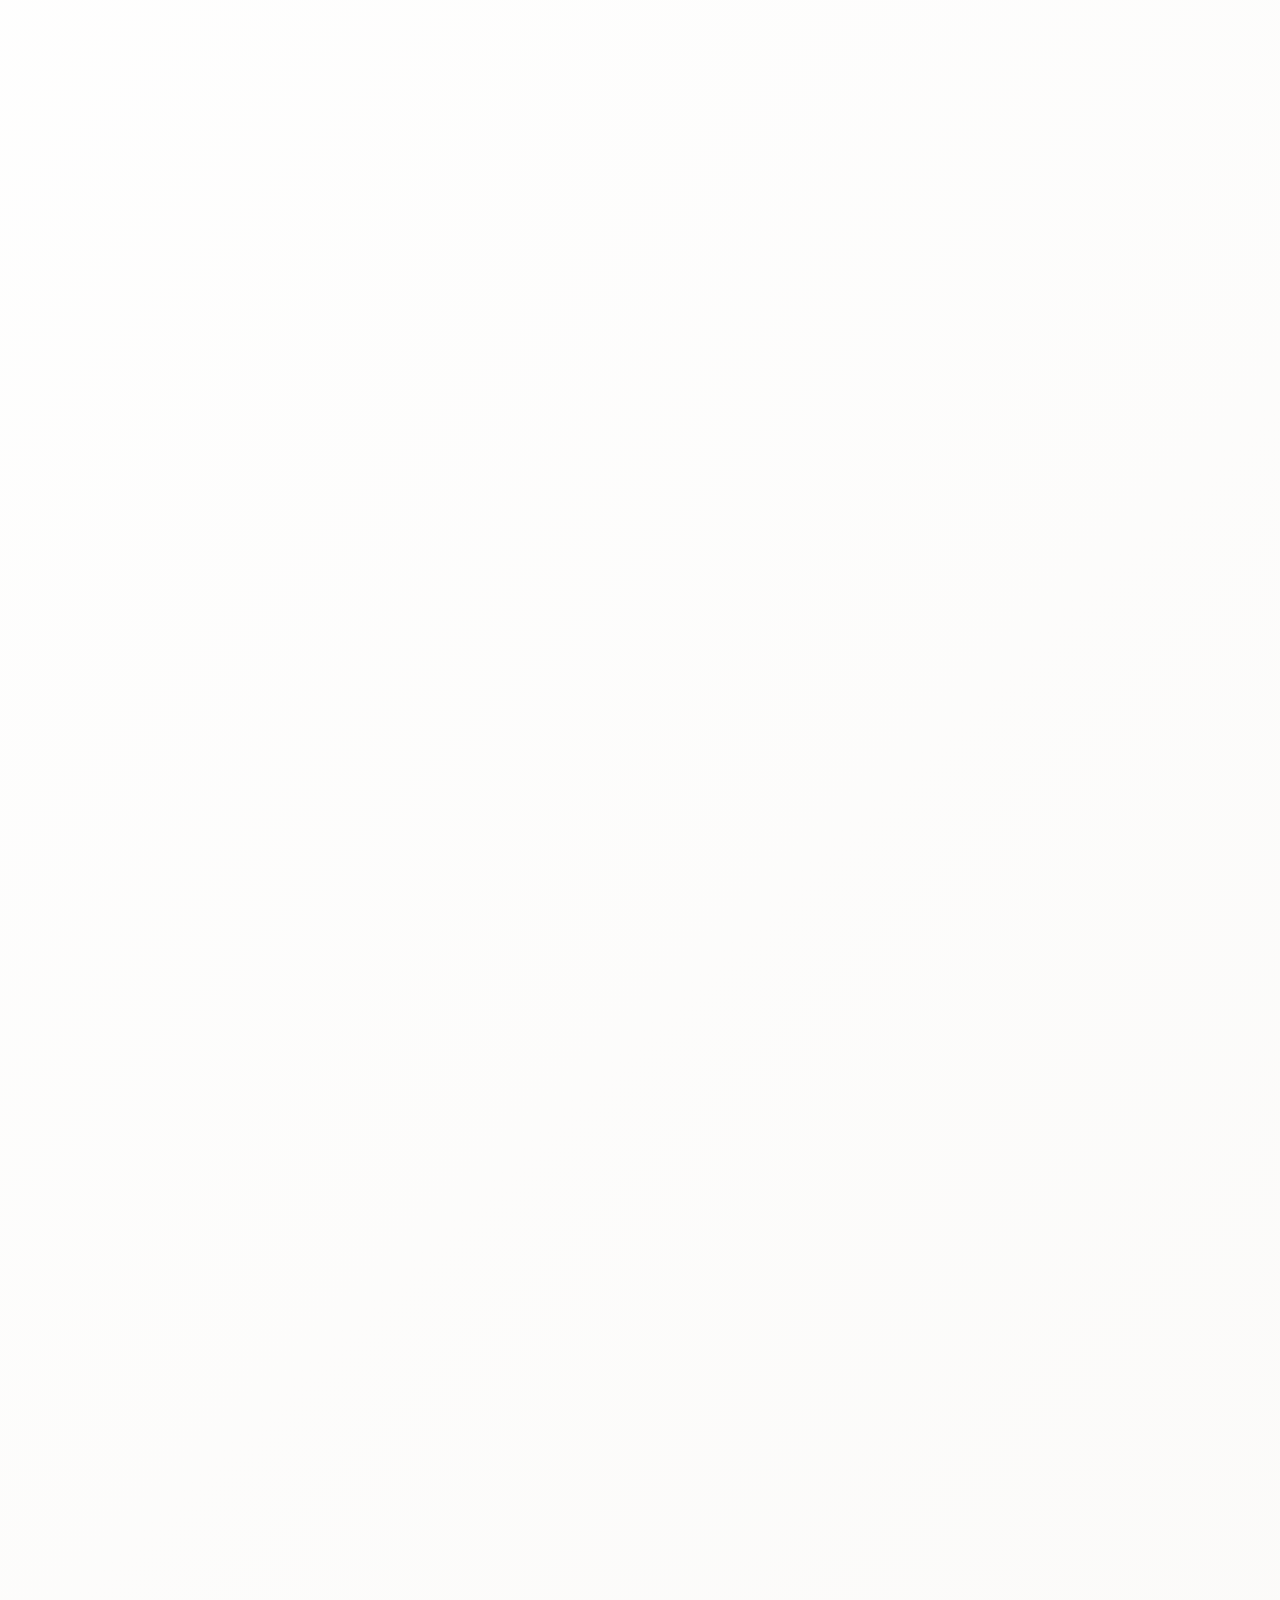
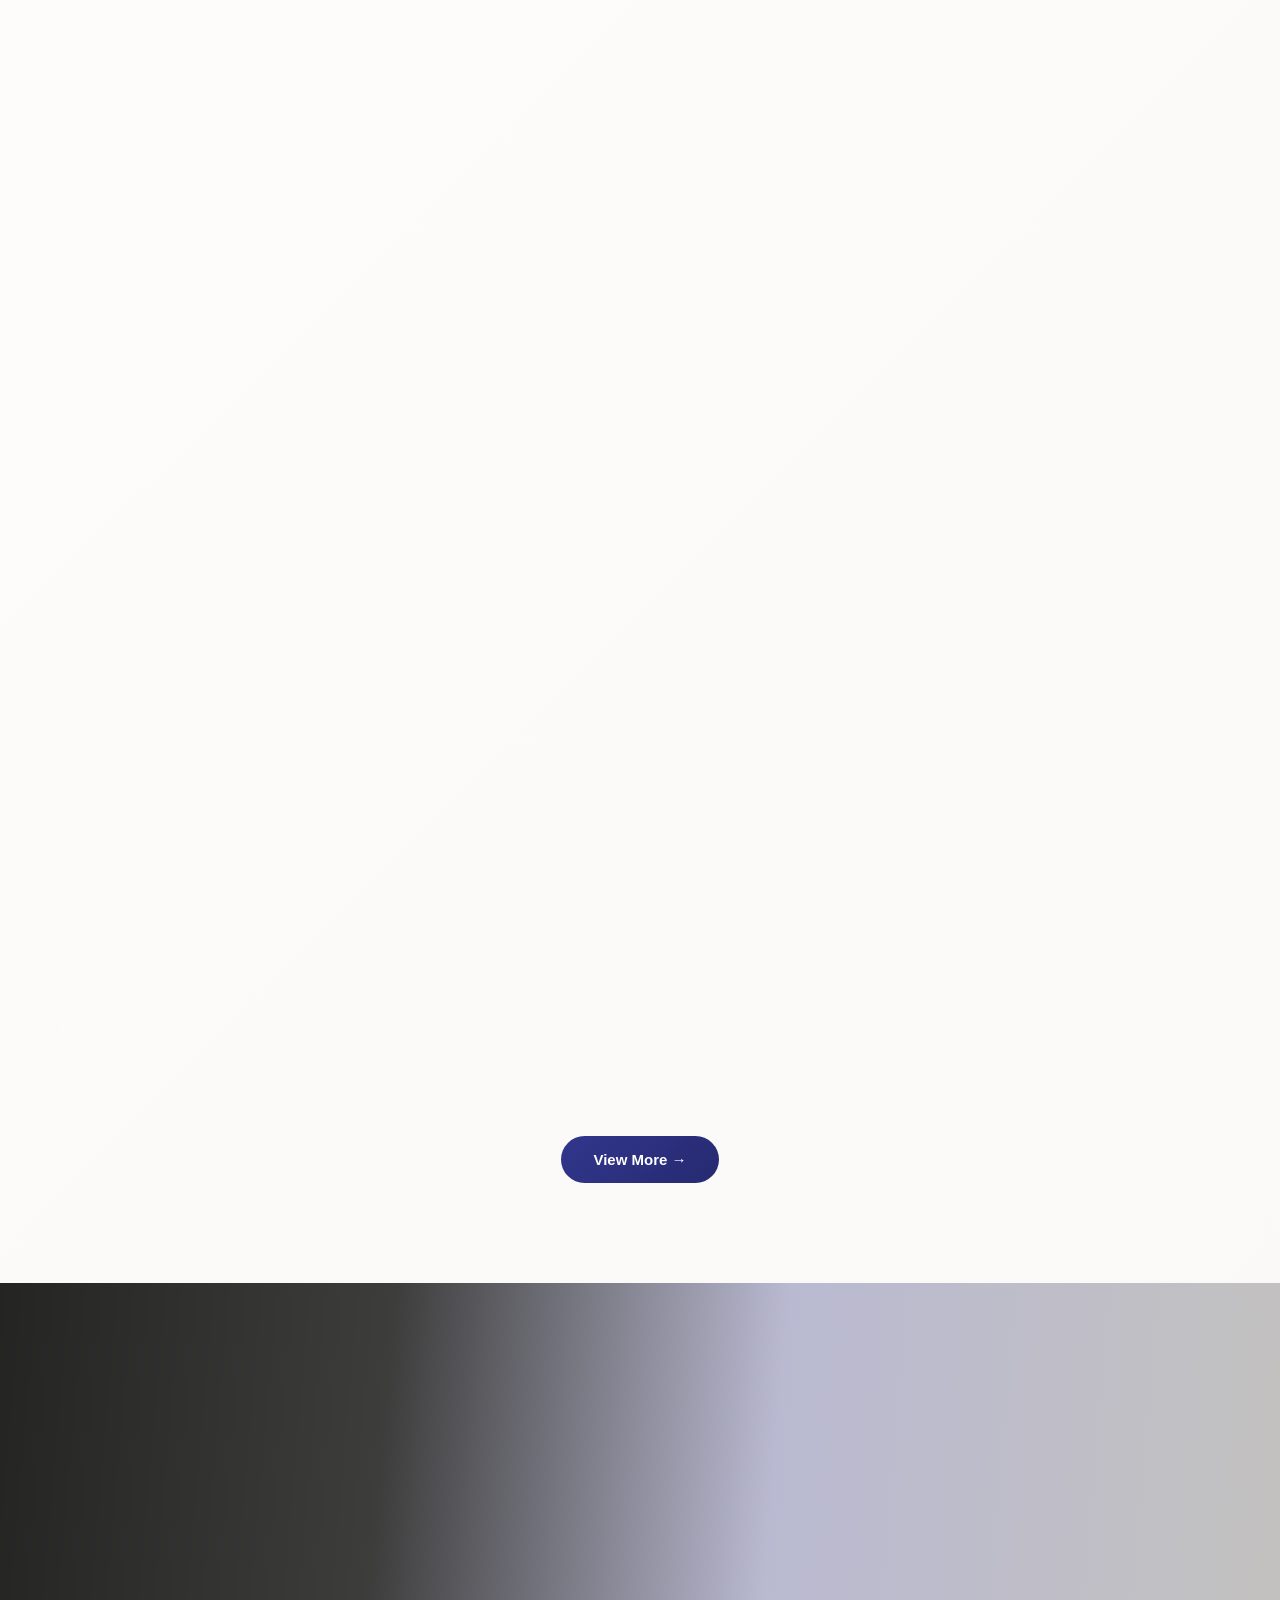
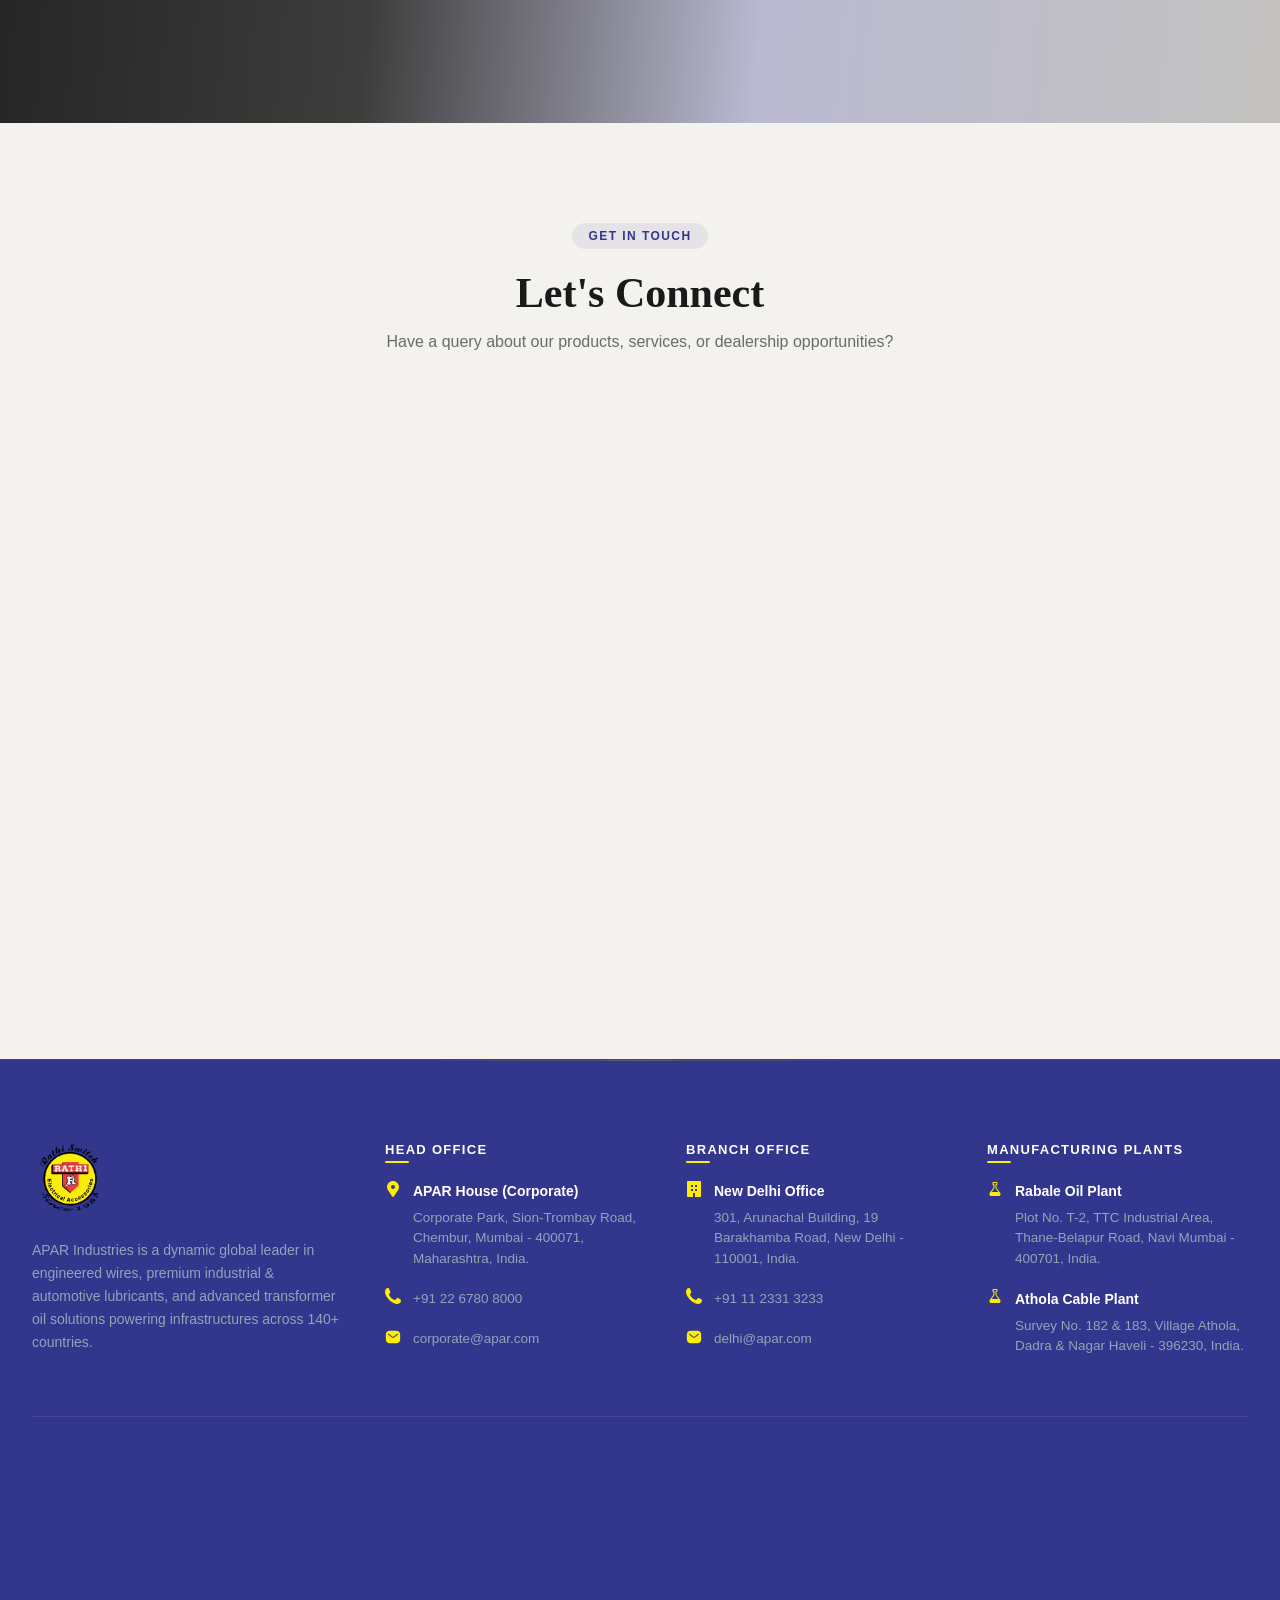
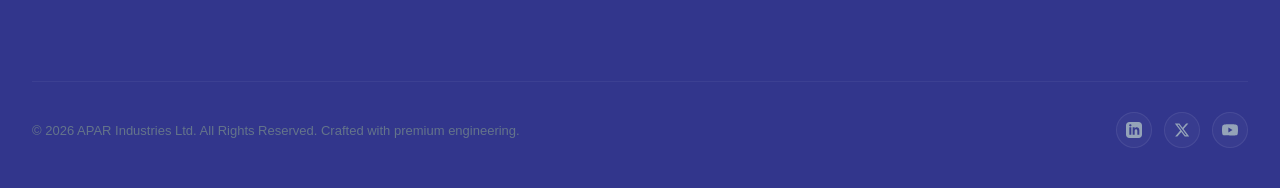
==== commit 4eb3efef: "icons changed" ====
--- a/index.html
+++ b/index.html
@@ -363,7 +363,23 @@
                         <p class="product-card__desc">XLPE insulated, armoured/unarmoured cables for industrial &
                            utility applications</p>
                         <div class="product-card__meta"><span class="product-card__category">Cables</span></div>
-                        <div class="product-card__footer"><span class="product-card__location">📍 Pan India
+                        <div class="product-card__footer"><span class="product-card__location">
+                              <svg fill="#d32f2c" version="1.1" id="Capa_1" xmlns="http://www.w3.org/2000/svg"
+                                 xmlns:xlink="http://www.w3.org/1999/xlink" width="12px" height="12px"
+                                 viewBox="0 0 413.099 413.099" xml:space="preserve">
+                                 <g id="SVGRepo_bgCarrier" stroke-width="0"></g>
+                                 <g id="SVGRepo_tracerCarrier" stroke-linecap="round" stroke-linejoin="round"></g>
+                                 <g id="SVGRepo_iconCarrier">
+                                    <g>
+                                       <g>
+                                          <path
+                                             d="M206.549,0L206.549,0c-82.6,0-149.3,66.7-149.3,149.3c0,28.8,9.2,56.3,22,78.899l97.3,168.399c6.1,11,18.4,16.5,30,16.5 c11.601,0,23.3-5.5,30-16.5l97.3-168.299c12.9-22.601,22-49.601,22-78.901C355.849,66.8,289.149,0,206.549,0z M206.549,193.4 c-30,0-54.5-24.5-54.5-54.5s24.5-54.5,54.5-54.5s54.5,24.5,54.5,54.5C261.049,169,236.549,193.4,206.549,193.4z">
+                                          </path>
+                                       </g>
+                                    </g>
+                                 </g>
+                              </svg>
+                              &nbsp;Pan India
                               Supply</span><a href="./product-detail.html" class="product-card__link">View Details →</a>
                         </div>
                      </div>
@@ -378,7 +394,23 @@
                         <p class="product-card__desc">High-grade electrical insulating oils for power transformers &
                            switchgears</p>
                         <div class="product-card__meta"><span class="product-card__category">Lubricants</span></div>
-                        <div class="product-card__footer"><span class="product-card__location">📍 Global
+                        <div class="product-card__footer"><span class="product-card__location">
+                              <svg fill="#d32f2c" version="1.1" id="Capa_1" xmlns="http://www.w3.org/2000/svg"
+                                 xmlns:xlink="http://www.w3.org/1999/xlink" width="12px" height="12px"
+                                 viewBox="0 0 413.099 413.099" xml:space="preserve">
+                                 <g id="SVGRepo_bgCarrier" stroke-width="0"></g>
+                                 <g id="SVGRepo_tracerCarrier" stroke-linecap="round" stroke-linejoin="round"></g>
+                                 <g id="SVGRepo_iconCarrier">
+                                    <g>
+                                       <g>
+                                          <path
+                                             d="M206.549,0L206.549,0c-82.6,0-149.3,66.7-149.3,149.3c0,28.8,9.2,56.3,22,78.899l97.3,168.399c6.1,11,18.4,16.5,30,16.5 c11.601,0,23.3-5.5,30-16.5l97.3-168.299c12.9-22.601,22-49.601,22-78.901C355.849,66.8,289.149,0,206.549,0z M206.549,193.4 c-30,0-54.5-24.5-54.5-54.5s24.5-54.5,54.5-54.5s54.5,24.5,54.5,54.5C261.049,169,236.549,193.4,206.549,193.4z">
+                                          </path>
+                                       </g>
+                                    </g>
+                                 </g>
+                              </svg>
+                              &nbsp;Global
                               Export</span><a href="./product-detail.html" class="product-card__link">View Details →</a>
                         </div>
                      </div>
@@ -393,7 +425,23 @@
                         <p class="product-card__desc">Hydraulic oils, gear oils, greases for heavy machinery &
                            automotive</p>
                         <div class="product-card__meta"><span class="product-card__category">Automotive</span></div>
-                        <div class="product-card__footer"><span class="product-card__location">📍 5 Manufacturing
+                        <div class="product-card__footer"><span class="product-card__location">
+                              <svg fill="#d32f2c" version="1.1" id="Capa_1" xmlns="http://www.w3.org/2000/svg"
+                                 xmlns:xlink="http://www.w3.org/1999/xlink" width="12px" height="12px"
+                                 viewBox="0 0 413.099 413.099" xml:space="preserve">
+                                 <g id="SVGRepo_bgCarrier" stroke-width="0"></g>
+                                 <g id="SVGRepo_tracerCarrier" stroke-linecap="round" stroke-linejoin="round"></g>
+                                 <g id="SVGRepo_iconCarrier">
+                                    <g>
+                                       <g>
+                                          <path
+                                             d="M206.549,0L206.549,0c-82.6,0-149.3,66.7-149.3,149.3c0,28.8,9.2,56.3,22,78.899l97.3,168.399c6.1,11,18.4,16.5,30,16.5 c11.601,0,23.3-5.5,30-16.5l97.3-168.299c12.9-22.601,22-49.601,22-78.901C355.849,66.8,289.149,0,206.549,0z M206.549,193.4 c-30,0-54.5-24.5-54.5-54.5s24.5-54.5,54.5-54.5s54.5,24.5,54.5,54.5C261.049,169,236.549,193.4,206.549,193.4z">
+                                          </path>
+                                       </g>
+                                    </g>
+                                 </g>
+                              </svg>
+                              &nbsp;5 Manufacturing
                               Hubs</span><a href="./product-detail.html" class="product-card__link">View Details →</a>
                         </div>
                      </div>
@@ -408,7 +456,23 @@
                         <p class="product-card__desc">Submersible, welding, solar, and winding wires for diverse
                            applications</p>
                         <div class="product-card__meta"><span class="product-card__category">Cables</span></div>
-                        <div class="product-card__footer"><span class="product-card__location">📍 140+
+                        <div class="product-card__footer"><span class="product-card__location">
+                              <svg fill="#d32f2c" version="1.1" id="Capa_1" xmlns="http://www.w3.org/2000/svg"
+                                 xmlns:xlink="http://www.w3.org/1999/xlink" width="12px" height="12px"
+                                 viewBox="0 0 413.099 413.099" xml:space="preserve">
+                                 <g id="SVGRepo_bgCarrier" stroke-width="0"></g>
+                                 <g id="SVGRepo_tracerCarrier" stroke-linecap="round" stroke-linejoin="round"></g>
+                                 <g id="SVGRepo_iconCarrier">
+                                    <g>
+                                       <g>
+                                          <path
+                                             d="M206.549,0L206.549,0c-82.6,0-149.3,66.7-149.3,149.3c0,28.8,9.2,56.3,22,78.899l97.3,168.399c6.1,11,18.4,16.5,30,16.5 c11.601,0,23.3-5.5,30-16.5l97.3-168.299c12.9-22.601,22-49.601,22-78.901C355.849,66.8,289.149,0,206.549,0z M206.549,193.4 c-30,0-54.5-24.5-54.5-54.5s24.5-54.5,54.5-54.5s54.5,24.5,54.5,54.5C261.049,169,236.549,193.4,206.549,193.4z">
+                                          </path>
+                                       </g>
+                                    </g>
+                                 </g>
+                              </svg>
+                              &nbsp;140+
                               Countries</span><a href="./product-detail.html" class="product-card__link">View Details
                               →</a></div>
                      </div>
@@ -439,7 +503,23 @@
                         <p class="product-card__desc">Engine oils, transmission fluids for passenger & commercial
                            vehicles</p>
                         <div class="product-card__meta"><span class="product-card__category">Automotive</span></div>
-                        <div class="product-card__footer"><span class="product-card__location">📍 OEM
+                        <div class="product-card__footer"><span class="product-card__location">
+                              <svg fill="#d32f2c" version="1.1" id="Capa_1" xmlns="http://www.w3.org/2000/svg"
+                                 xmlns:xlink="http://www.w3.org/1999/xlink" width="12px" height="12px"
+                                 viewBox="0 0 413.099 413.099" xml:space="preserve">
+                                 <g id="SVGRepo_bgCarrier" stroke-width="0"></g>
+                                 <g id="SVGRepo_tracerCarrier" stroke-linecap="round" stroke-linejoin="round"></g>
+                                 <g id="SVGRepo_iconCarrier">
+                                    <g>
+                                       <g>
+                                          <path
+                                             d="M206.549,0L206.549,0c-82.6,0-149.3,66.7-149.3,149.3c0,28.8,9.2,56.3,22,78.899l97.3,168.399c6.1,11,18.4,16.5,30,16.5 c11.601,0,23.3-5.5,30-16.5l97.3-168.299c12.9-22.601,22-49.601,22-78.901C355.849,66.8,289.149,0,206.549,0z M206.549,193.4 c-30,0-54.5-24.5-54.5-54.5s24.5-54.5,54.5-54.5s54.5,24.5,54.5,54.5C261.049,169,236.549,193.4,206.549,193.4z">
+                                          </path>
+                                       </g>
+                                    </g>
+                                 </g>
+                              </svg>
+                              &nbsp;OEM
                               Approved</span><a href="./product-detail.html" class="product-card__link">View Details
                               →</a></div>
                      </div>
@@ -453,7 +533,23 @@
                         <h3 class="product-card__title">Solar Cables</h3>
                         <p class="product-card__desc">UV resistant, halogen-free cables for photovoltaic systems</p>
                         <div class="product-card__meta"><span class="product-card__category">Renewable</span></div>
-                        <div class="product-card__footer"><span class="product-card__location">📍 Solar
+                        <div class="product-card__footer"><span class="product-card__location">
+                              <svg fill="#d32f2c" version="1.1" id="Capa_1" xmlns="http://www.w3.org/2000/svg"
+                                 xmlns:xlink="http://www.w3.org/1999/xlink" width="12px" height="12px"
+                                 viewBox="0 0 413.099 413.099" xml:space="preserve">
+                                 <g id="SVGRepo_bgCarrier" stroke-width="0"></g>
+                                 <g id="SVGRepo_tracerCarrier" stroke-linecap="round" stroke-linejoin="round"></g>
+                                 <g id="SVGRepo_iconCarrier">
+                                    <g>
+                                       <g>
+                                          <path
+                                             d="M206.549,0L206.549,0c-82.6,0-149.3,66.7-149.3,149.3c0,28.8,9.2,56.3,22,78.899l97.3,168.399c6.1,11,18.4,16.5,30,16.5 c11.601,0,23.3-5.5,30-16.5l97.3-168.299c12.9-22.601,22-49.601,22-78.901C355.849,66.8,289.149,0,206.549,0z M206.549,193.4 c-30,0-54.5-24.5-54.5-54.5s24.5-54.5,54.5-54.5s54.5,24.5,54.5,54.5C261.049,169,236.549,193.4,206.549,193.4z">
+                                          </path>
+                                       </g>
+                                    </g>
+                                 </g>
+                              </svg>
+                              &nbsp;Solar
                               Certified</span><a href="./product-detail.html" class="product-card__link">View Details
                               →</a></div>
                      </div>
@@ -468,8 +564,23 @@
                         <p class="product-card__desc">High-temperature, extreme-pressure greases for bearings &
                            machinery</p>
                         <div class="product-card__meta"><span class="product-card__category">Lubricants</span></div>
-                        <div class="product-card__footer"><span class="product-card__location">📍 Heavy Duty</span><a
-                              href="#" class="product-card__link">View Details →</a></div>
+                        <div class="product-card__footer"><span class="product-card__location">
+                              <svg fill="#d32f2c" version="1.1" id="Capa_1" xmlns="http://www.w3.org/2000/svg"
+                                 xmlns:xlink="http://www.w3.org/1999/xlink" width="12px" height="12px"
+                                 viewBox="0 0 413.099 413.099" xml:space="preserve">
+                                 <g id="SVGRepo_bgCarrier" stroke-width="0"></g>
+                                 <g id="SVGRepo_tracerCarrier" stroke-linecap="round" stroke-linejoin="round"></g>
+                                 <g id="SVGRepo_iconCarrier">
+                                    <g>
+                                       <g>
+                                          <path
+                                             d="M206.549,0L206.549,0c-82.6,0-149.3,66.7-149.3,149.3c0,28.8,9.2,56.3,22,78.899l97.3,168.399c6.1,11,18.4,16.5,30,16.5 c11.601,0,23.3-5.5,30-16.5l97.3-168.299c12.9-22.601,22-49.601,22-78.901C355.849,66.8,289.149,0,206.549,0z M206.549,193.4 c-30,0-54.5-24.5-54.5-54.5s24.5-54.5,54.5-54.5s54.5,24.5,54.5,54.5C261.049,169,236.549,193.4,206.549,193.4z">
+                                          </path>
+                                       </g>
+                                    </g>
+                                 </g>
+                              </svg>
+                              &nbsp;Heavy Duty</span><a href="#" class="product-card__link">View Details →</a></div>
                      </div>
                   </div>
                </div>
@@ -502,7 +613,23 @@
                         <p class="product-card__desc">XLPE insulated, armoured/unarmoured cables for industrial &
                            utility applications</p>
                         <div class="product-card__meta"><span class="product-card__category">Cables</span></div>
-                        <div class="product-card__footer"><span class="product-card__location">📍 Pan India
+                        <div class="product-card__footer"><span class="product-card__location">
+                              <svg fill="#d32f2c" version="1.1" id="Capa_1" xmlns="http://www.w3.org/2000/svg"
+                                 xmlns:xlink="http://www.w3.org/1999/xlink" width="12px" height="12px"
+                                 viewBox="0 0 413.099 413.099" xml:space="preserve">
+                                 <g id="SVGRepo_bgCarrier" stroke-width="0"></g>
+                                 <g id="SVGRepo_tracerCarrier" stroke-linecap="round" stroke-linejoin="round"></g>
+                                 <g id="SVGRepo_iconCarrier">
+                                    <g>
+                                       <g>
+                                          <path
+                                             d="M206.549,0L206.549,0c-82.6,0-149.3,66.7-149.3,149.3c0,28.8,9.2,56.3,22,78.899l97.3,168.399c6.1,11,18.4,16.5,30,16.5 c11.601,0,23.3-5.5,30-16.5l97.3-168.299c12.9-22.601,22-49.601,22-78.901C355.849,66.8,289.149,0,206.549,0z M206.549,193.4 c-30,0-54.5-24.5-54.5-54.5s24.5-54.5,54.5-54.5s54.5,24.5,54.5,54.5C261.049,169,236.549,193.4,206.549,193.4z">
+                                          </path>
+                                       </g>
+                                    </g>
+                                 </g>
+                              </svg>
+                              &nbsp;Pan India
                               Supply</span><a href="./product-detail.html" class="product-card__link">View Details →</a>
                         </div>
                      </div>
@@ -517,7 +644,23 @@
                         <p class="product-card__desc">High-grade electrical insulating oils for power transformers &
                            switchgears</p>
                         <div class="product-card__meta"><span class="product-card__category">Lubricants</span></div>
-                        <div class="product-card__footer"><span class="product-card__location">📍 Global
+                        <div class="product-card__footer"><span class="product-card__location">
+                              <svg fill="#d32f2c" version="1.1" id="Capa_1" xmlns="http://www.w3.org/2000/svg"
+                                 xmlns:xlink="http://www.w3.org/1999/xlink" width="12px" height="12px"
+                                 viewBox="0 0 413.099 413.099" xml:space="preserve">
+                                 <g id="SVGRepo_bgCarrier" stroke-width="0"></g>
+                                 <g id="SVGRepo_tracerCarrier" stroke-linecap="round" stroke-linejoin="round"></g>
+                                 <g id="SVGRepo_iconCarrier">
+                                    <g>
+                                       <g>
+                                          <path
+                                             d="M206.549,0L206.549,0c-82.6,0-149.3,66.7-149.3,149.3c0,28.8,9.2,56.3,22,78.899l97.3,168.399c6.1,11,18.4,16.5,30,16.5 c11.601,0,23.3-5.5,30-16.5l97.3-168.299c12.9-22.601,22-49.601,22-78.901C355.849,66.8,289.149,0,206.549,0z M206.549,193.4 c-30,0-54.5-24.5-54.5-54.5s24.5-54.5,54.5-54.5s54.5,24.5,54.5,54.5C261.049,169,236.549,193.4,206.549,193.4z">
+                                          </path>
+                                       </g>
+                                    </g>
+                                 </g>
+                              </svg>
+                              &nbsp;Global
                               Export</span><a href="./product-detail.html" class="product-card__link">View Details →</a>
                         </div>
                      </div>
@@ -532,7 +675,23 @@
                         <p class="product-card__desc">Hydraulic oils, gear oils, greases for heavy machinery &
                            automotive</p>
                         <div class="product-card__meta"><span class="product-card__category">Automotive</span></div>
-                        <div class="product-card__footer"><span class="product-card__location">📍 5 Manufacturing
+                        <div class="product-card__footer"><span class="product-card__location">
+                              <svg fill="#d32f2c" version="1.1" id="Capa_1" xmlns="http://www.w3.org/2000/svg"
+                                 xmlns:xlink="http://www.w3.org/1999/xlink" width="12px" height="12px"
+                                 viewBox="0 0 413.099 413.099" xml:space="preserve">
+                                 <g id="SVGRepo_bgCarrier" stroke-width="0"></g>
+                                 <g id="SVGRepo_tracerCarrier" stroke-linecap="round" stroke-linejoin="round"></g>
+                                 <g id="SVGRepo_iconCarrier">
+                                    <g>
+                                       <g>
+                                          <path
+                                             d="M206.549,0L206.549,0c-82.6,0-149.3,66.7-149.3,149.3c0,28.8,9.2,56.3,22,78.899l97.3,168.399c6.1,11,18.4,16.5,30,16.5 c11.601,0,23.3-5.5,30-16.5l97.3-168.299c12.9-22.601,22-49.601,22-78.901C355.849,66.8,289.149,0,206.549,0z M206.549,193.4 c-30,0-54.5-24.5-54.5-54.5s24.5-54.5,54.5-54.5s54.5,24.5,54.5,54.5C261.049,169,236.549,193.4,206.549,193.4z">
+                                          </path>
+                                       </g>
+                                    </g>
+                                 </g>
+                              </svg>
+                              &nbsp;5 Manufacturing
                               Hubs</span><a href="./product-detail.html" class="product-card__link">View Details →</a>
                         </div>
                      </div>
@@ -547,7 +706,23 @@
                         <p class="product-card__desc">Submersible, welding, solar, and winding wires for diverse
                            applications</p>
                         <div class="product-card__meta"><span class="product-card__category">Cables</span></div>
-                        <div class="product-card__footer"><span class="product-card__location">📍 140+
+                        <div class="product-card__footer"><span class="product-card__location">
+                              <svg fill="#d32f2c" version="1.1" id="Capa_1" xmlns="http://www.w3.org/2000/svg"
+                                 xmlns:xlink="http://www.w3.org/1999/xlink" width="12px" height="12px"
+                                 viewBox="0 0 413.099 413.099" xml:space="preserve">
+                                 <g id="SVGRepo_bgCarrier" stroke-width="0"></g>
+                                 <g id="SVGRepo_tracerCarrier" stroke-linecap="round" stroke-linejoin="round"></g>
+                                 <g id="SVGRepo_iconCarrier">
+                                    <g>
+                                       <g>
+                                          <path
+                                             d="M206.549,0L206.549,0c-82.6,0-149.3,66.7-149.3,149.3c0,28.8,9.2,56.3,22,78.899l97.3,168.399c6.1,11,18.4,16.5,30,16.5 c11.601,0,23.3-5.5,30-16.5l97.3-168.299c12.9-22.601,22-49.601,22-78.901C355.849,66.8,289.149,0,206.549,0z M206.549,193.4 c-30,0-54.5-24.5-54.5-54.5s24.5-54.5,54.5-54.5s54.5,24.5,54.5,54.5C261.049,169,236.549,193.4,206.549,193.4z">
+                                          </path>
+                                       </g>
+                                    </g>
+                                 </g>
+                              </svg>
+                              &nbsp;140+
                               Countries</span><a href="./product-detail.html" class="product-card__link">View Details
                               →</a></div>
                      </div>
@@ -563,8 +738,23 @@
                            biodegradability</p>
                         <div class="product-card__meta"><span class="product-card__category">Green Energy</span>
                         </div>
-                        <div class="product-card__footer"><span class="product-card__location">📍
-                              Eco-Certified</span><a href="./product-detail.html" class="product-card__link">View
+                        <div class="product-card__footer"><span class="product-card__location">
+                              <svg fill="#d32f2c" version="1.1" id="Capa_1" xmlns="http://www.w3.org/2000/svg"
+                                 xmlns:xlink="http://www.w3.org/1999/xlink" width="12px" height="12px"
+                                 viewBox="0 0 413.099 413.099" xml:space="preserve">
+                                 <g id="SVGRepo_bgCarrier" stroke-width="0"></g>
+                                 <g id="SVGRepo_tracerCarrier" stroke-linecap="round" stroke-linejoin="round"></g>
+                                 <g id="SVGRepo_iconCarrier">
+                                    <g>
+                                       <g>
+                                          <path
+                                             d="M206.549,0L206.549,0c-82.6,0-149.3,66.7-149.3,149.3c0,28.8,9.2,56.3,22,78.899l97.3,168.399c6.1,11,18.4,16.5,30,16.5 c11.601,0,23.3-5.5,30-16.5l97.3-168.299c12.9-22.601,22-49.601,22-78.901C355.849,66.8,289.149,0,206.549,0z M206.549,193.4 c-30,0-54.5-24.5-54.5-54.5s24.5-54.5,54.5-54.5s54.5,24.5,54.5,54.5C261.049,169,236.549,193.4,206.549,193.4z">
+                                          </path>
+                                       </g>
+                                    </g>
+                                 </g>
+                              </svg>
+                              &nbsp;Eco-Certified</span><a href="./product-detail.html" class="product-card__link">View
                               Details →</a></div>
                      </div>
                   </div>
@@ -578,7 +768,23 @@
                         <p class="product-card__desc">Engine oils, transmission fluids for passenger & commercial
                            vehicles</p>
                         <div class="product-card__meta"><span class="product-card__category">Automotive</span></div>
-                        <div class="product-card__footer"><span class="product-card__location">📍 OEM
+                        <div class="product-card__footer"><span class="product-card__location">
+                              <svg fill="#d32f2c" version="1.1" id="Capa_1" xmlns="http://www.w3.org/2000/svg"
+                                 xmlns:xlink="http://www.w3.org/1999/xlink" width="12px" height="12px"
+                                 viewBox="0 0 413.099 413.099" xml:space="preserve">
+                                 <g id="SVGRepo_bgCarrier" stroke-width="0"></g>
+                                 <g id="SVGRepo_tracerCarrier" stroke-linecap="round" stroke-linejoin="round"></g>
+                                 <g id="SVGRepo_iconCarrier">
+                                    <g>
+                                       <g>
+                                          <path
+                                             d="M206.549,0L206.549,0c-82.6,0-149.3,66.7-149.3,149.3c0,28.8,9.2,56.3,22,78.899l97.3,168.399c6.1,11,18.4,16.5,30,16.5 c11.601,0,23.3-5.5,30-16.5l97.3-168.299c12.9-22.601,22-49.601,22-78.901C355.849,66.8,289.149,0,206.549,0z M206.549,193.4 c-30,0-54.5-24.5-54.5-54.5s24.5-54.5,54.5-54.5s54.5,24.5,54.5,54.5C261.049,169,236.549,193.4,206.549,193.4z">
+                                          </path>
+                                       </g>
+                                    </g>
+                                 </g>
+                              </svg>
+                              &nbsp;OEM
                               Approved</span><a href="./product-detail.html" class="product-card__link">View Details
                               →</a></div>
                      </div>
@@ -592,7 +798,23 @@
                         <h3 class="product-card__title">Solar Cables</h3>
                         <p class="product-card__desc">UV resistant, halogen-free cables for photovoltaic systems</p>
                         <div class="product-card__meta"><span class="product-card__category">Renewable</span></div>
-                        <div class="product-card__footer"><span class="product-card__location">📍 Solar
+                        <div class="product-card__footer"><span class="product-card__location">
+                              <svg fill="#d32f2c" version="1.1" id="Capa_1" xmlns="http://www.w3.org/2000/svg"
+                                 xmlns:xlink="http://www.w3.org/1999/xlink" width="12px" height="12px"
+                                 viewBox="0 0 413.099 413.099" xml:space="preserve">
+                                 <g id="SVGRepo_bgCarrier" stroke-width="0"></g>
+                                 <g id="SVGRepo_tracerCarrier" stroke-linecap="round" stroke-linejoin="round"></g>
+                                 <g id="SVGRepo_iconCarrier">
+                                    <g>
+                                       <g>
+                                          <path
+                                             d="M206.549,0L206.549,0c-82.6,0-149.3,66.7-149.3,149.3c0,28.8,9.2,56.3,22,78.899l97.3,168.399c6.1,11,18.4,16.5,30,16.5 c11.601,0,23.3-5.5,30-16.5l97.3-168.299c12.9-22.601,22-49.601,22-78.901C355.849,66.8,289.149,0,206.549,0z M206.549,193.4 c-30,0-54.5-24.5-54.5-54.5s24.5-54.5,54.5-54.5s54.5,24.5,54.5,54.5C261.049,169,236.549,193.4,206.549,193.4z">
+                                          </path>
+                                       </g>
+                                    </g>
+                                 </g>
+                              </svg>
+                              &nbsp;Solar
                               Certified</span><a href="./product-detail.html" class="product-card__link">View Details
                               →</a></div>
                      </div>
@@ -607,8 +829,23 @@
                         <p class="product-card__desc">High-temperature, extreme-pressure greases for bearings &
                            machinery</p>
                         <div class="product-card__meta"><span class="product-card__category">Lubricants</span></div>
-                        <div class="product-card__footer"><span class="product-card__location">📍 Heavy Duty</span><a
-                              href="#" class="product-card__link">View Details →</a></div>
+                        <div class="product-card__footer"><span class="product-card__location">
+                              <svg fill="#d32f2c" version="1.1" id="Capa_1" xmlns="http://www.w3.org/2000/svg"
+                                 xmlns:xlink="http://www.w3.org/1999/xlink" width="12px" height="12px"
+                                 viewBox="0 0 413.099 413.099" xml:space="preserve">
+                                 <g id="SVGRepo_bgCarrier" stroke-width="0"></g>
+                                 <g id="SVGRepo_tracerCarrier" stroke-linecap="round" stroke-linejoin="round"></g>
+                                 <g id="SVGRepo_iconCarrier">
+                                    <g>
+                                       <g>
+                                          <path
+                                             d="M206.549,0L206.549,0c-82.6,0-149.3,66.7-149.3,149.3c0,28.8,9.2,56.3,22,78.899l97.3,168.399c6.1,11,18.4,16.5,30,16.5 c11.601,0,23.3-5.5,30-16.5l97.3-168.299c12.9-22.601,22-49.601,22-78.901C355.849,66.8,289.149,0,206.549,0z M206.549,193.4 c-30,0-54.5-24.5-54.5-54.5s24.5-54.5,54.5-54.5s54.5,24.5,54.5,54.5C261.049,169,236.549,193.4,206.549,193.4z">
+                                          </path>
+                                       </g>
+                                    </g>
+                                 </g>
+                              </svg>
+                              &nbsp;Heavy Duty</span><a href="#" class="product-card__link">View Details →</a></div>
                      </div>
                   </div>
                </div>
@@ -667,18 +904,7 @@
                         <p>Office: <a href="tel:+912267808000">+91 22 6780 8000</a></p>
                      </div>
                   </div>
-                  <div class="contact-info__card">
-                     <div class="contact-info__icon"><svg viewBox="0 0 24 24" fill="none" stroke="currentColor"
-                           stroke-width="1.5">
-                           <path d="M4 4h16c1.1 0 2 .9 2 2v12c0 1.1-.9 2-2 2H4c-1.1 0-2-.9-2-2V6c0-1.1.9-2 2-2z" />
-                           <polyline points="22,6 12,13 2,6" />
-                        </svg></div>
-                     <div class="contact-info__content">
-                        <h4>Email Us</h4>
-                        <p><a href="mailto:corporate@apar.com">corporate@apar.com</a></p>
-                        <p><a href="mailto:sales@apar.com">sales@apar.com</a></p>
-                     </div>
-                  </div>
+
                   <div class="contact-info__card">
                      <div class="contact-info__icon"><svg viewBox="0 0 24 24" fill="none" stroke="currentColor"
                            stroke-width="1.5">
@@ -749,67 +975,174 @@
             <div class="footer__col">
                <h4 class="footer__col-title">Head Office</h4>
                <div class="footer__address-block">
-                  <div class="location-item"><span class="location-item__icon"><svg fill="none" stroke="currentColor"
-                           stroke-width="2" viewBox="0 0 24 24">
-                           <path
-                              d="M17.657 16.657L13.414 20.9a1.998 1.998 0 01-2.827 0l-4.244-4.243a8 8 0 1111.314 0z" />
-                           <path d="M15 11a3 3 0 11-6 0 3 3 0 016 0z" />
-                        </svg></span><span class="location-item__text"><strong>APAR House (Corporate)</strong>
+                  <div class="location-item"><span class="location-item__icon">
+                        <svg version="1.0" id="Layer_1" xmlns="http://www.w3.org/2000/svg"
+                           xmlns:xlink="http://www.w3.org/1999/xlink" width="64px" height="64px" viewBox="0 0 64 64"
+                           enable-background="new 0 0 64 64" xml:space="preserve" fill="#fded00">
+                           <g id="SVGRepo_bgCarrier" stroke-width="0"></g>
+                           <g id="SVGRepo_tracerCarrier" stroke-linecap="round" stroke-linejoin="round"></g>
+                           <g id="SVGRepo_iconCarrier">
+                              <path fill="#fded00"
+                                 d="M32,0C18.746,0,8,10.746,8,24c0,5.219,1.711,10.008,4.555,13.93c0.051,0.094,0.059,0.199,0.117,0.289l16,24 C29.414,63.332,30.664,64,32,64s2.586-0.668,3.328-1.781l16-24c0.059-0.09,0.066-0.195,0.117-0.289C54.289,34.008,56,29.219,56,24 C56,10.746,45.254,0,32,0z M32,32c-4.418,0-8-3.582-8-8s3.582-8,8-8s8,3.582,8,8S36.418,32,32,32z">
+                              </path>
+                           </g>
+                        </svg>
+                     </span><span class="location-item__text"><strong>APAR House (Corporate)</strong>
                         Corporate
                         Park, Sion-Trombay Road, Chembur, Mumbai - 400071, Maharashtra, India.</span></div>
-                  <div class="location-item"><span class="location-item__icon"><svg fill="none" stroke="currentColor"
-                           stroke-width="2" viewBox="0 0 24 24">
-                           <path
-                              d="M3 5a2 2 0 012-2h3.28a1 1 0 01.94.725l.548 2.2a1 1 0 01-.321.988l-1.305.98a10.582 10.582 0 004.872 4.872l.98-1.305a1 1 0 01.988-.321l2.2.548a1 1 0 01.725.94V19a2 2 0 01-2 2h-1C9.716 21 3 14.284 3 6V5z" />
-                        </svg></span><span class="location-item__text"><a class="location-item__link"
+                  <div class="location-item"><span class="location-item__icon">
+                        <svg width="64px" height="64px" viewBox="0 0 15 15" version="1.1"
+                           xmlns="http://www.w3.org/2000/svg" xmlns:xlink="http://www.w3.org/1999/xlink" fill="#fded00">
+                           <g id="SVGRepo_bgCarrier" stroke-width="0"></g>
+                           <g id="SVGRepo_tracerCarrier" stroke-linecap="round" stroke-linejoin="round"></g>
+                           <g id="SVGRepo_iconCarrier">
+                              <title>call [#fded00]</title>
+                              <desc>Created with Sketch.</desc>
+                              <defs> </defs>
+                              <g id="Page-1" stroke="none" stroke-width="1" fill="none" fill-rule="evenodd">
+                                 <g id="Dribbble-Light-Preview" transform="translate(-103.000000, -7321.000000)"
+                                    fill="#fded00">
+                                    <g id="icons" transform="translate(56.000000, 160.000000)">
+                                       <path
+                                          d="M61.7302966,7173.99596 C61.2672966,7175.40296 59.4532966,7176.10496 58.1572966,7175.98796 C56.3872966,7175.82796 54.4612966,7174.88896 52.9992966,7173.85496 C50.8502966,7172.33496 48.8372966,7169.98396 47.6642966,7167.48896 C46.8352966,7165.72596 46.6492966,7163.55796 47.8822966,7161.95096 C48.3382966,7161.35696 48.8312966,7161.03996 49.5722966,7161.00296 C50.6002966,7160.95296 50.7442966,7161.54096 51.0972966,7162.45696 C51.3602966,7163.14196 51.7112966,7163.84096 51.9072966,7164.55096 C52.2742966,7165.87596 50.9912966,7165.93096 50.8292966,7167.01396 C50.7282966,7167.69696 51.5562966,7168.61296 51.9302966,7169.09996 C52.6632966,7170.05396 53.5442966,7170.87696 54.5382966,7171.50296 C55.1072966,7171.86196 56.0262966,7172.50896 56.6782966,7172.15196 C57.6822966,7171.60196 57.5872966,7169.90896 58.9912966,7170.48196 C59.7182966,7170.77796 60.4222966,7171.20496 61.1162966,7171.57896 C62.1892966,7172.15596 62.1392966,7172.75396 61.7302966,7173.99596 C61.4242966,7174.92396 62.0362966,7173.06796 61.7302966,7173.99596"
+                                          id="call-[#fded00]"> </path>
+                                    </g>
+                                 </g>
+                              </g>
+                           </g>
+                        </svg>
+                     </span><span class="location-item__text"><a class="location-item__link"
                            href="tel:+912267808000">+91 22 6780 8000</a></span></div>
-                  <div class="location-item"><span class="location-item__icon"><svg fill="none" stroke="currentColor"
-                           stroke-width="2" viewBox="0 0 24 24">
-                           <path
-                              d="M3 8l7.89 5.26a2 2 0 002.22 0L21 8M5 19h14a2 2 0 002-2V7a2 2 0 00-2-2H5a2 2 0 00-2 2v10a2 2 0 002 2z" />
-                        </svg></span><span class="location-item__text"><a class="location-item__link"
+                  <div class="location-item"><span class="location-item__icon">
+                        <svg width="64px" height="64px" viewBox="0 0 24 24" fill="none"
+                           xmlns="http://www.w3.org/2000/svg">
+                           <g id="SVGRepo_bgCarrier" stroke-width="0"></g>
+                           <g id="SVGRepo_tracerCarrier" stroke-linecap="round" stroke-linejoin="round"></g>
+                           <g id="SVGRepo_iconCarrier">
+                              <g id="style=fill">
+                                 <g id="email">
+                                    <path id="Subtract" fill-rule="evenodd" clip-rule="evenodd"
+                                       d="M7 2.75C5.38503 2.75 3.92465 3.15363 2.86466 4.1379C1.79462 5.13152 1.25 6.60705 1.25 8.5V15.5C1.25 17.393 1.79462 18.8685 2.86466 19.8621C3.92465 20.8464 5.38503 21.25 7 21.25H17C18.615 21.25 20.0754 20.8464 21.1353 19.8621C22.2054 18.8685 22.75 17.393 22.75 15.5V8.5C22.75 6.60705 22.2054 5.13152 21.1353 4.1379C20.0754 3.15363 18.615 2.75 17 2.75H7ZM19.2285 8.3623C19.5562 8.10904 19.6166 7.63802 19.3633 7.31026C19.1101 6.98249 18.6391 6.9221 18.3113 7.17537L12.7642 11.4616C12.3141 11.8095 11.6858 11.8095 11.2356 11.4616L5.6886 7.17537C5.36083 6.9221 4.88982 6.98249 4.63655 7.31026C4.38328 7.63802 4.44367 8.10904 4.77144 8.3623L10.3185 12.6486C11.3089 13.4138 12.691 13.4138 13.6814 12.6486L19.2285 8.3623Z"
+                                       fill="#fded00"></path>
+                                 </g>
+                              </g>
+                           </g>
+                        </svg>
+                     </span><span class="location-item__text"><a class="location-item__link"
                            href="mailto:corporate@apar.com">corporate@apar.com</a></span></div>
                </div>
             </div>
             <div class="footer__col">
                <h4 class="footer__col-title">Branch Office</h4>
                <div class="footer__address-block">
-                  <div class="location-item"><span class="location-item__icon"><svg fill="none" stroke="currentColor"
-                           stroke-width="2" viewBox="0 0 24 24">
-                           <path
-                              d="M19 21V5a2 2 0 00-2-2H7a2 2 0 00-2 2v16m14 0h2m-2 0h-5m-9 0H3m2 0h5M9 7h1m-1 4h1m4-4h1m-1 4h1m-5 10v-5a1 1 0 011-1h2a1 1 0 011 1v5m-4 0h4" />
-                        </svg></span><span class="location-item__text"><strong>New Delhi Office</strong> 301,
+                  <div class="location-item"><span class="location-item__icon">
+                        <svg version="1.0" id="Layer_1" xmlns="http://www.w3.org/2000/svg"
+                           xmlns:xlink="http://www.w3.org/1999/xlink" width="64px" height="64px" viewBox="0 0 64 64"
+                           enable-background="new 0 0 64 64" xml:space="preserve" fill="#fded00">
+                           <g id="SVGRepo_bgCarrier" stroke-width="0"></g>
+                           <g id="SVGRepo_tracerCarrier" stroke-linecap="round" stroke-linejoin="round"></g>
+                           <g id="SVGRepo_iconCarrier">
+                              <path fill="#fded00"
+                                 d="M56,0H8C5.789,0,4,1.789,4,4v56c0,2.211,1.789,4,4,4h20V48h8v16h20c2.211,0,4-1.789,4-4V4 C60,1.789,58.211,0,56,0z M28,40h-8v-8h8V40z M28,24h-8v-8h8V24z M44,40h-8v-8h8V40z M44,24h-8v-8h8V24z">
+                              </path>
+                           </g>
+                        </svg>
+                     </span><span class="location-item__text"><strong>New Delhi Office</strong> 301,
                         Arunachal
                         Building, 19 Barakhamba Road, New Delhi - 110001, India.</span></div>
-                  <div class="location-item"><span class="location-item__icon"><svg fill="none" stroke="currentColor"
-                           stroke-width="2" viewBox="0 0 24 24">
-                           <path
-                              d="M3 5a2 2 0 012-2h3.28a1 1 0 01.94.725l.548 2.2a1 1 0 01-.321.988l-1.305.98a10.582 10.582 0 004.872 4.872l.98-1.305a1 1 0 01.988-.321l2.2.548a1 1 0 01.725.94V19a2 2 0 01-2 2h-1C9.716 21 3 14.284 3 6V5z" />
-                        </svg></span><span class="location-item__text"><a class="location-item__link"
+                  <div class="location-item"><span class="location-item__icon">
+                        <svg width="64px" height="64px" viewBox="0 0 15 15" version="1.1"
+                           xmlns="http://www.w3.org/2000/svg" xmlns:xlink="http://www.w3.org/1999/xlink" fill="#fded00">
+                           <g id="SVGRepo_bgCarrier" stroke-width="0"></g>
+                           <g id="SVGRepo_tracerCarrier" stroke-linecap="round" stroke-linejoin="round"></g>
+                           <g id="SVGRepo_iconCarrier">
+                              <title>call [#fded00]</title>
+                              <desc>Created with Sketch.</desc>
+                              <defs> </defs>
+                              <g id="Page-1" stroke="none" stroke-width="1" fill="none" fill-rule="evenodd">
+                                 <g id="Dribbble-Light-Preview" transform="translate(-103.000000, -7321.000000)"
+                                    fill="#fded00">
+                                    <g id="icons" transform="translate(56.000000, 160.000000)">
+                                       <path
+                                          d="M61.7302966,7173.99596 C61.2672966,7175.40296 59.4532966,7176.10496 58.1572966,7175.98796 C56.3872966,7175.82796 54.4612966,7174.88896 52.9992966,7173.85496 C50.8502966,7172.33496 48.8372966,7169.98396 47.6642966,7167.48896 C46.8352966,7165.72596 46.6492966,7163.55796 47.8822966,7161.95096 C48.3382966,7161.35696 48.8312966,7161.03996 49.5722966,7161.00296 C50.6002966,7160.95296 50.7442966,7161.54096 51.0972966,7162.45696 C51.3602966,7163.14196 51.7112966,7163.84096 51.9072966,7164.55096 C52.2742966,7165.87596 50.9912966,7165.93096 50.8292966,7167.01396 C50.7282966,7167.69696 51.5562966,7168.61296 51.9302966,7169.09996 C52.6632966,7170.05396 53.5442966,7170.87696 54.5382966,7171.50296 C55.1072966,7171.86196 56.0262966,7172.50896 56.6782966,7172.15196 C57.6822966,7171.60196 57.5872966,7169.90896 58.9912966,7170.48196 C59.7182966,7170.77796 60.4222966,7171.20496 61.1162966,7171.57896 C62.1892966,7172.15596 62.1392966,7172.75396 61.7302966,7173.99596 C61.4242966,7174.92396 62.0362966,7173.06796 61.7302966,7173.99596"
+                                          id="call-[#fded00]"> </path>
+                                    </g>
+                                 </g>
+                              </g>
+                           </g>
+                        </svg>
+                     </span><span class="location-item__text"><a class="location-item__link"
                            href="tel:+911123313233">+91 11 2331 3233</a></span></div>
-                  <div class="location-item"><span class="location-item__icon"><svg fill="none" stroke="currentColor"
-                           stroke-width="2" viewBox="0 0 24 24">
-                           <path
-                              d="M3 8l7.89 5.26a2 2 0 002.22 0L21 8M5 19h14a2 2 0 002-2V7a2 2 0 00-2-2H5a2 2 0 00-2 2v10a2 2 0 002 2z" />
-                        </svg></span><span class="location-item__text"><a class="location-item__link"
+                  <div class="location-item"><span class="location-item__icon">
+                        <svg width="64px" height="64px" viewBox="0 0 24 24" fill="none"
+                           xmlns="http://www.w3.org/2000/svg">
+                           <g id="SVGRepo_bgCarrier" stroke-width="0"></g>
+                           <g id="SVGRepo_tracerCarrier" stroke-linecap="round" stroke-linejoin="round"></g>
+                           <g id="SVGRepo_iconCarrier">
+                              <g id="style=fill">
+                                 <g id="email">
+                                    <path id="Subtract" fill-rule="evenodd" clip-rule="evenodd"
+                                       d="M7 2.75C5.38503 2.75 3.92465 3.15363 2.86466 4.1379C1.79462 5.13152 1.25 6.60705 1.25 8.5V15.5C1.25 17.393 1.79462 18.8685 2.86466 19.8621C3.92465 20.8464 5.38503 21.25 7 21.25H17C18.615 21.25 20.0754 20.8464 21.1353 19.8621C22.2054 18.8685 22.75 17.393 22.75 15.5V8.5C22.75 6.60705 22.2054 5.13152 21.1353 4.1379C20.0754 3.15363 18.615 2.75 17 2.75H7ZM19.2285 8.3623C19.5562 8.10904 19.6166 7.63802 19.3633 7.31026C19.1101 6.98249 18.6391 6.9221 18.3113 7.17537L12.7642 11.4616C12.3141 11.8095 11.6858 11.8095 11.2356 11.4616L5.6886 7.17537C5.36083 6.9221 4.88982 6.98249 4.63655 7.31026C4.38328 7.63802 4.44367 8.10904 4.77144 8.3623L10.3185 12.6486C11.3089 13.4138 12.691 13.4138 13.6814 12.6486L19.2285 8.3623Z"
+                                       fill="#fded00"></path>
+                                 </g>
+                              </g>
+                           </g>
+                        </svg>
+                     </span><span class="location-item__text"><a class="location-item__link"
                            href="mailto:delhi@apar.com">delhi@apar.com</a></span></div>
                </div>
             </div>
             <div class="footer__col">
                <h4 class="footer__col-title">Manufacturing Plants</h4>
                <div class="footer__address-block">
-                  <div class="location-item"><span class="location-item__icon"><svg fill="none" stroke="currentColor"
-                           stroke-width="2" viewBox="0 0 24 24">
-                           <path
-                              d="M19.428 15.428a2 2 0 00-1.022-.547l-2.387-.477a6 6 0 00-3.86.517l-.318.158a6 6 0 01-3.86.517L6.05 15.21a2 2 0 00-1.806.547M8 4h8l-1 1v5.172a2 2 0 00.586 1.414l5 5c1.26 1.26.367 3.414-1.415 3.414H4.828c-1.782 0-2.674-2.154-1.414-3.414l5-5A2 2 0 009 10.172V5L8 4z" />
-                        </svg></span><span class="location-item__text"><strong>Rabale Oil Plant</strong> Plot No.
+                  <div class="location-item"><span class="location-item__icon">
+                        <svg version="1.1" id="Icons" xmlns="http://www.w3.org/2000/svg"
+                           xmlns:xlink="http://www.w3.org/1999/xlink" viewBox="0 0 32 32" xml:space="preserve"
+                           width="64px" height="64px" fill="#fded00">
+                           <g id="SVGRepo_bgCarrier" stroke-width="0"></g>
+                           <g id="SVGRepo_tracerCarrier" stroke-linecap="round" stroke-linejoin="round"></g>
+                           <g id="SVGRepo_iconCarrier">
+                              <style type="text/css">
+                                 .st0 {
+                                    fill: none;
+                                    stroke: #fded00;
+                                    stroke-width: 2;
+                                    stroke-linecap: round;
+                                    stroke-linejoin: round;
+                                    stroke-miterlimit: 10;
+                                 }
+                              </style>
+                              <path
+                                 d="M26.4,23.9l-6.9-9.4c-0.4-0.5-0.6-1.1-0.6-1.8V8c1.1,0,2-0.9,2-2V4c0-1.1-0.9-2-2-2h-6c-1.1,0-2,0.9-2,2v2c0,1.1,0.9,2,2,2 v4.7c0,0.6-0.2,1.2-0.6,1.8l-6.9,9.4C5.2,24.4,5,25,5,25.7V27c0,1.7,1.3,3,3,3h16c1.7,0,3-1.3,3-3v-1.3C27,25,26.8,24.4,26.4,23.9z M14,15.6c0.6-0.9,1-1.9,1-2.9V8c0-1.1-0.9-2-2-2V4h6v2c-1.1,0-2,0.9-2,2v4.7c0,1.1,0.3,2.1,1,2.9l4.6,6.4H9.4L14,15.6z">
+                              </path>
+                           </g>
+                        </svg>
+                     </span><span class="location-item__text"><strong>Rabale Oil Plant</strong> Plot No.
                         T-2,
                         TTC Industrial Area, Thane-Belapur Road, Navi Mumbai - 400701, India.</span></div>
-                  <div class="location-item"><span class="location-item__icon"><svg fill="none" stroke="currentColor"
-                           stroke-width="2" viewBox="0 0 24 24">
-                           <path
-                              d="M19.428 15.428a2 2 0 00-1.022-.547l-2.387-.477a6 6 0 00-3.86.517l-.318.158a6 6 0 01-3.86.517L6.05 15.21a2 2 0 00-1.806.547M8 4h8l-1 1v5.172a2 2 0 00.586 1.414l5 5c1.26 1.26.367 3.414-1.415 3.414H4.828c-1.782 0-2.674-2.154-1.414-3.414l5-5A2 2 0 009 10.172V5L8 4z" />
-                        </svg></span><span class="location-item__text"><strong>Athola Cable Plant</strong> Survey No.
+                  <div class="location-item"><span class="location-item__icon">
+                        <svg version="1.1" id="Icons" xmlns="http://www.w3.org/2000/svg"
+                           xmlns:xlink="http://www.w3.org/1999/xlink" viewBox="0 0 32 32" xml:space="preserve"
+                           width="64px" height="64px" fill="#fded00">
+                           <g id="SVGRepo_bgCarrier" stroke-width="0"></g>
+                           <g id="SVGRepo_tracerCarrier" stroke-linecap="round" stroke-linejoin="round"></g>
+                           <g id="SVGRepo_iconCarrier">
+                              <style type="text/css">
+                                 .st0 {
+                                    fill: none;
+                                    stroke: #fded00;
+                                    stroke-width: 2;
+                                    stroke-linecap: round;
+                                    stroke-linejoin: round;
+                                    stroke-miterlimit: 10;
+                                 }
+                              </style>
+                              <path
+                                 d="M26.4,23.9l-6.9-9.4c-0.4-0.5-0.6-1.1-0.6-1.8V8c1.1,0,2-0.9,2-2V4c0-1.1-0.9-2-2-2h-6c-1.1,0-2,0.9-2,2v2c0,1.1,0.9,2,2,2 v4.7c0,0.6-0.2,1.2-0.6,1.8l-6.9,9.4C5.2,24.4,5,25,5,25.7V27c0,1.7,1.3,3,3,3h16c1.7,0,3-1.3,3-3v-1.3C27,25,26.8,24.4,26.4,23.9z M14,15.6c0.6-0.9,1-1.9,1-2.9V8c0-1.1-0.9-2-2-2V4h6v2c-1.1,0-2,0.9-2,2v4.7c0,1.1,0.3,2.1,1,2.9l4.6,6.4H9.4L14,15.6z">
+                              </path>
+                           </g>
+                        </svg>
+                     </span><span class="location-item__text"><strong>Athola Cable Plant</strong> Survey No.
                         182 &amp; 183, Village Athola, Dadra &amp; Nagar Haveli - 396230, India.</span></div>
                </div>
             </div>
--- a/assets/css/style.css
+++ b/assets/css/style.css
@@ -1,4 +1,5 @@
 @import url('./fonts.css');
+
 /* ============================================================
    GLOBALS & RESET
    ============================================================ */
@@ -746,7 +747,7 @@
 .location-item__icon {
    color: var(--secondary);
    flex-shrink: 0;
-   margin-top: 2px;
+   margin-top: -0.5px;
 }
 
 .location-item__icon svg {
@@ -2717,6 +2718,11 @@
    margin-bottom: 20px;
 }
 
+.card-icon svg {
+   width: 100%;
+   height: 64px;
+}
+
 .diversification-card h3 {
    font-size: 20px;
    font-weight: 700;
@@ -2809,11 +2815,16 @@
    margin-bottom: 20px;
 }
 
+.value-icon svg {
+   width: 100%;
+   height: 64px;
+}
+
 .value-card h3 {
    font-size: 20px;
    font-weight: 700;
    margin-bottom: 10px;
-   color: var(--primary);
+   color: var(--text);
 }
 
 .value-card p {
@@ -3334,6 +3345,11 @@
 
 .dealer-card__icon {
    font-size: 32px;
+}
+
+.dealer-card__icon svg {
+   width: 100%;
+   height: 28px;
 }
 
 .dealer-card__name {
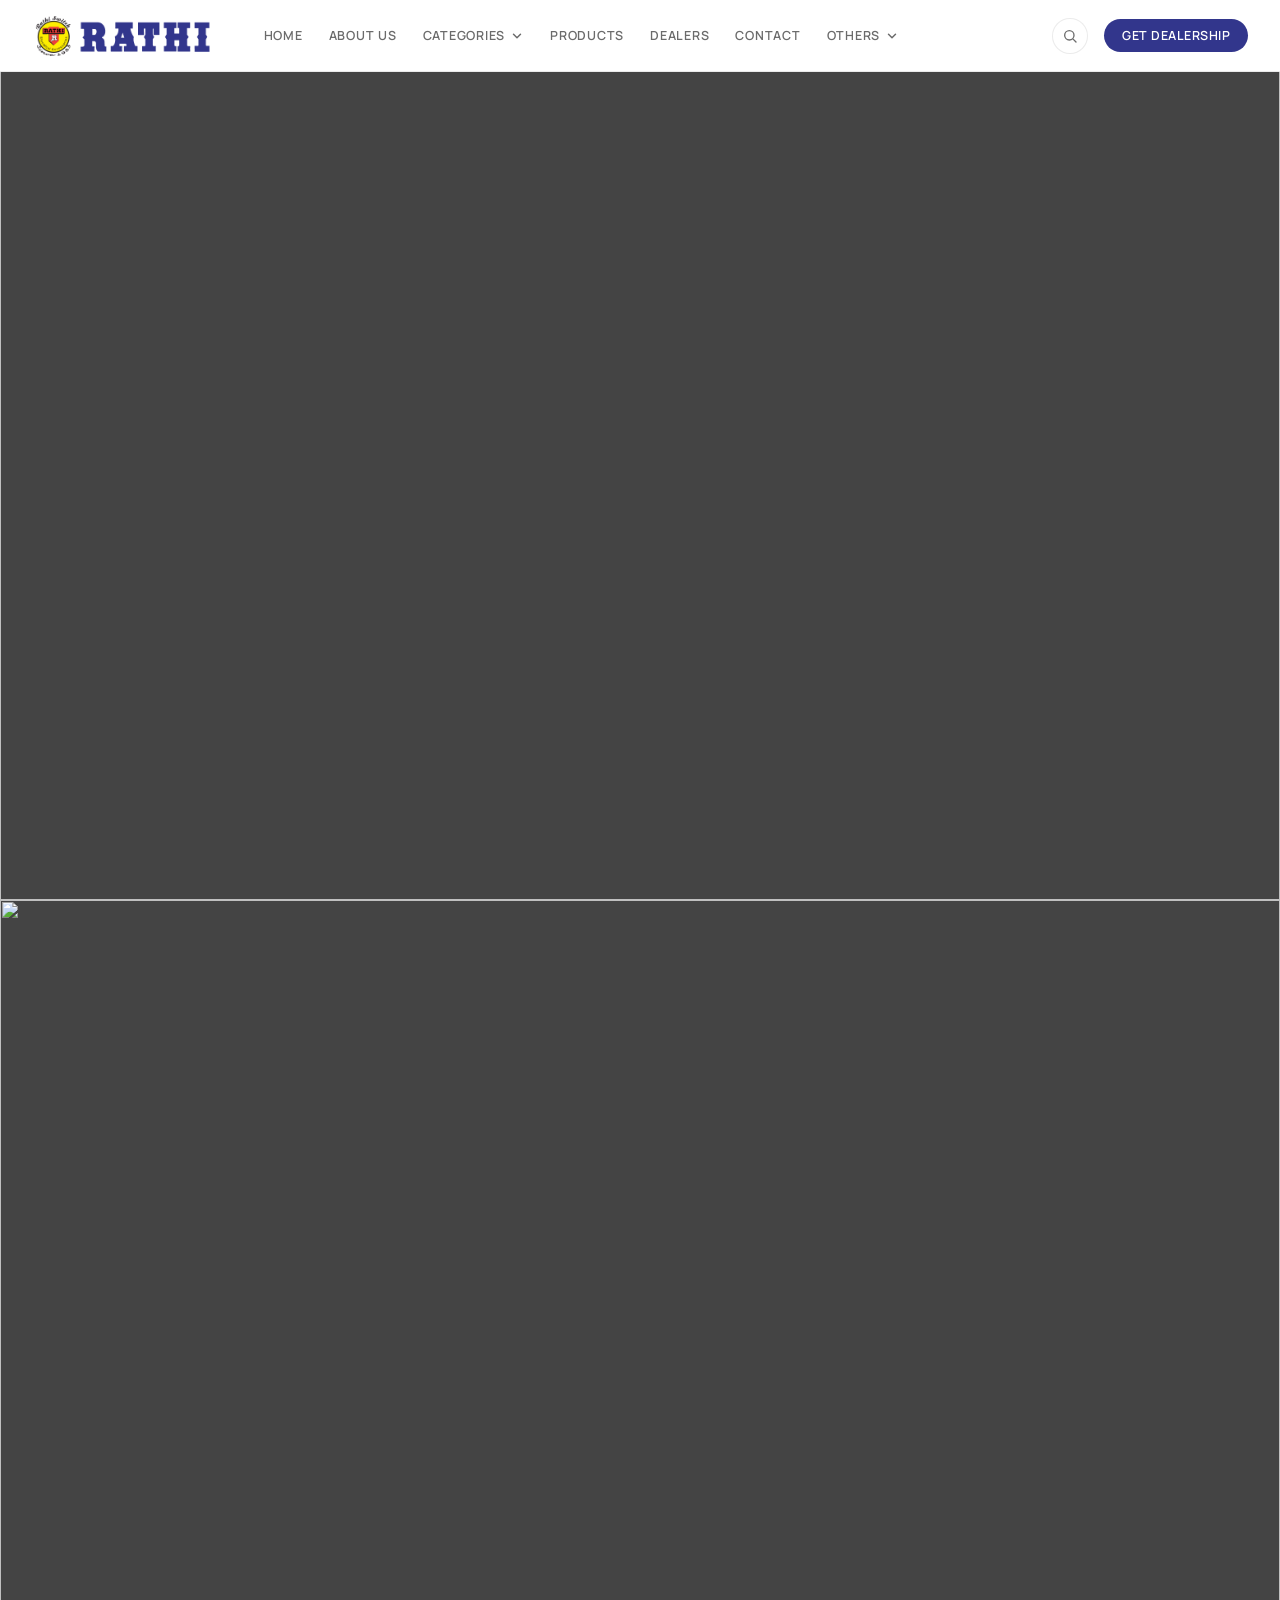
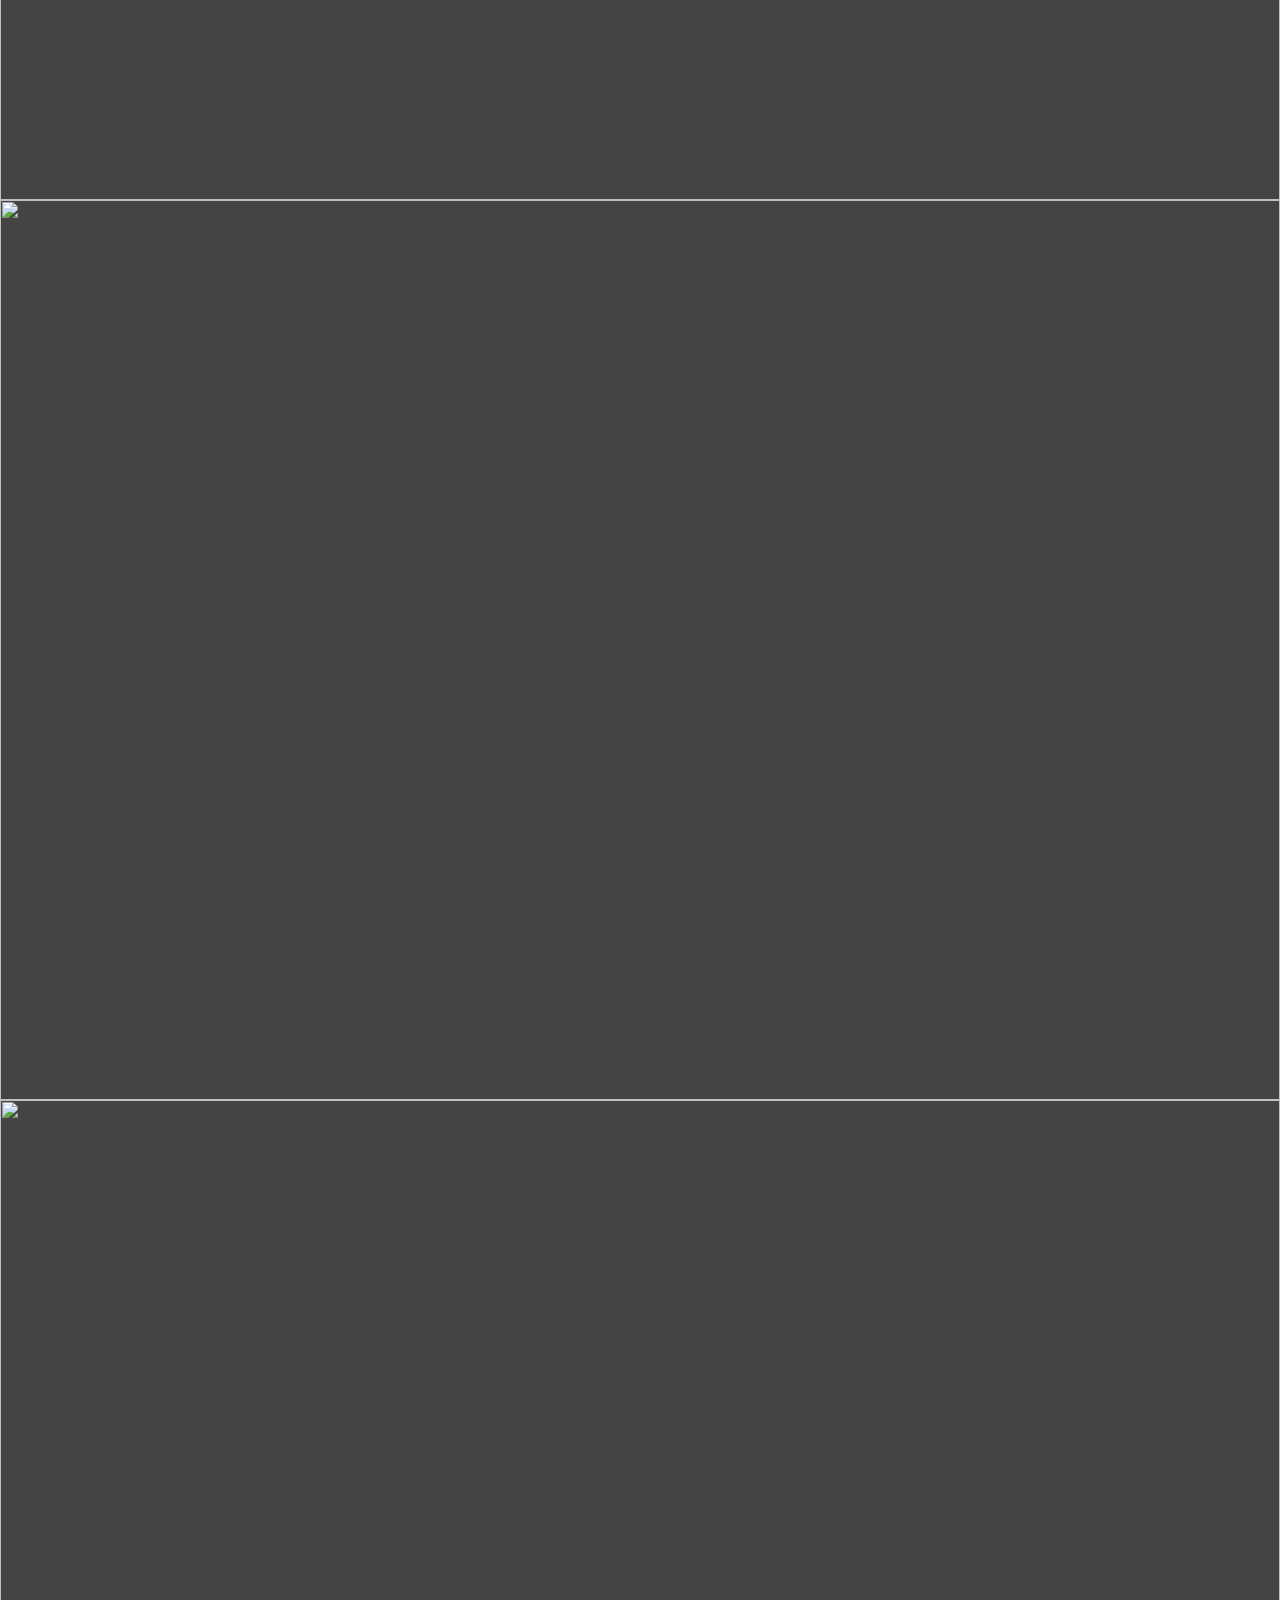
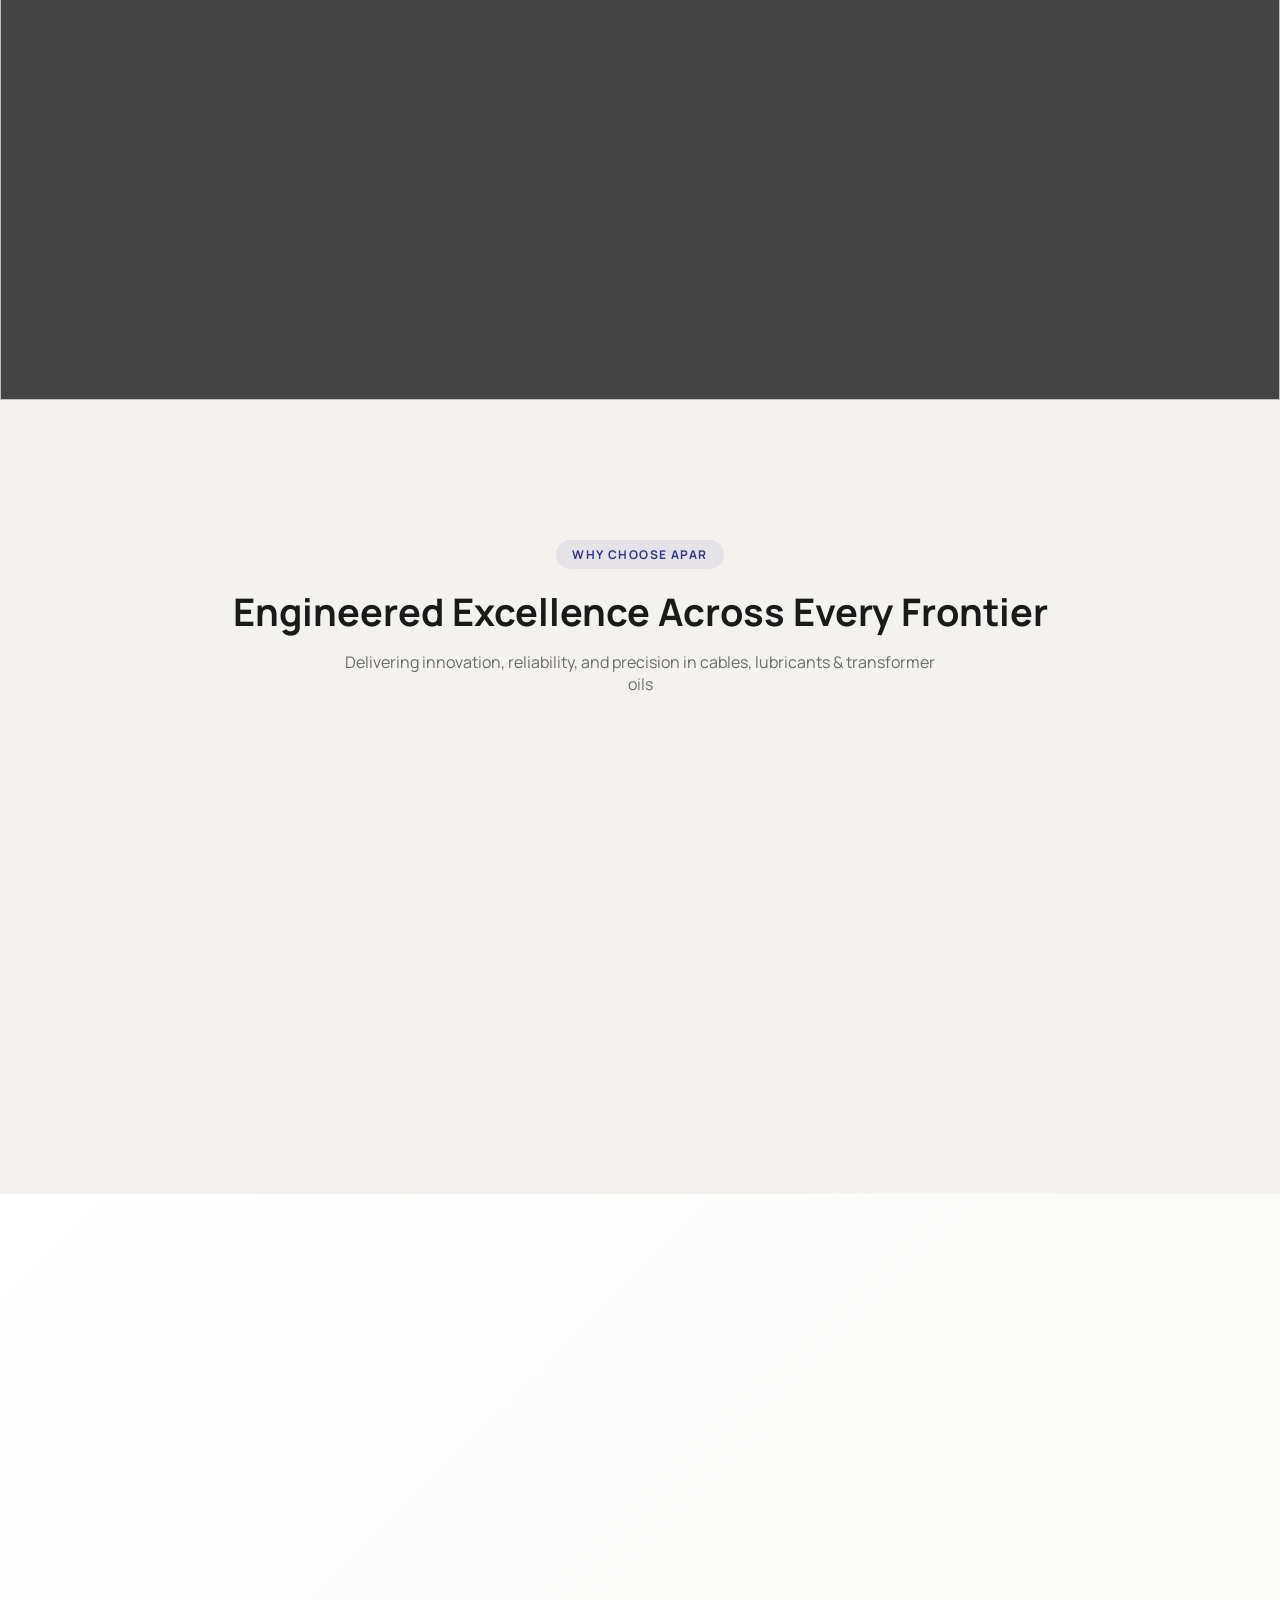
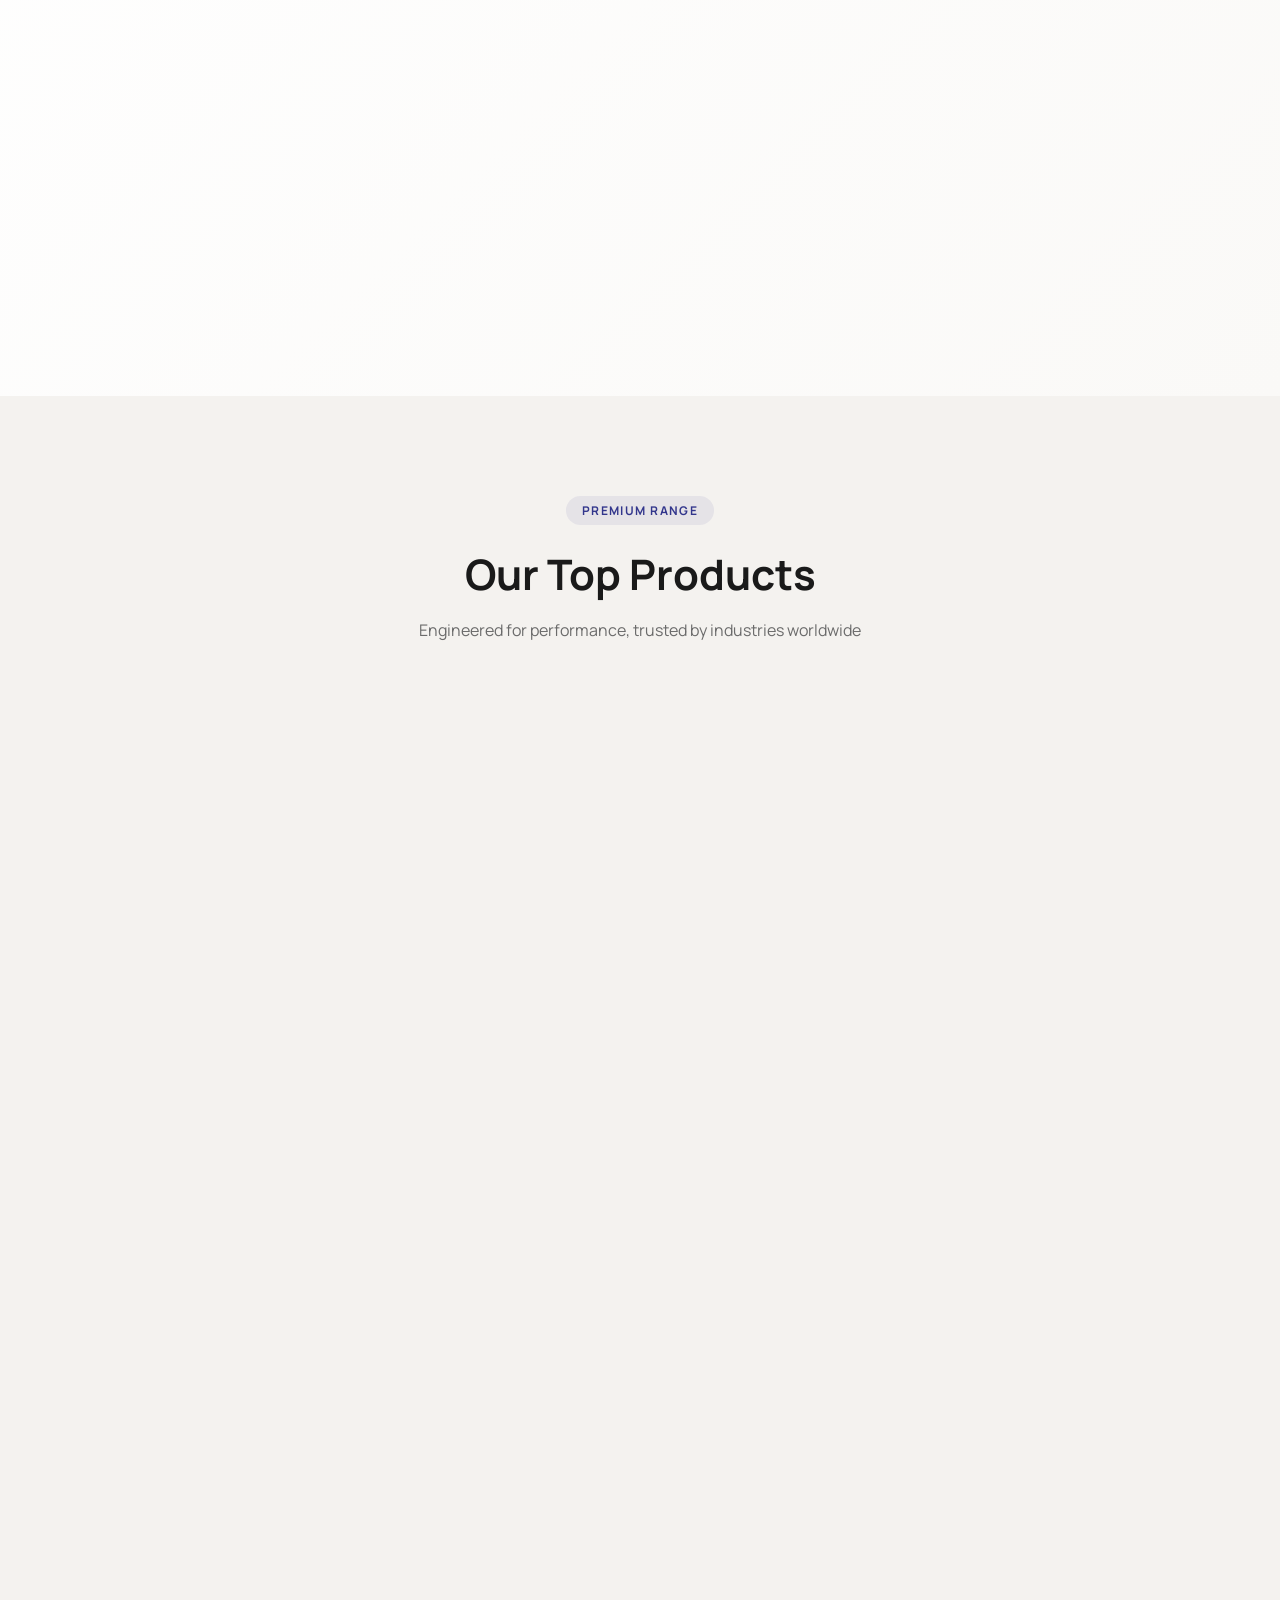
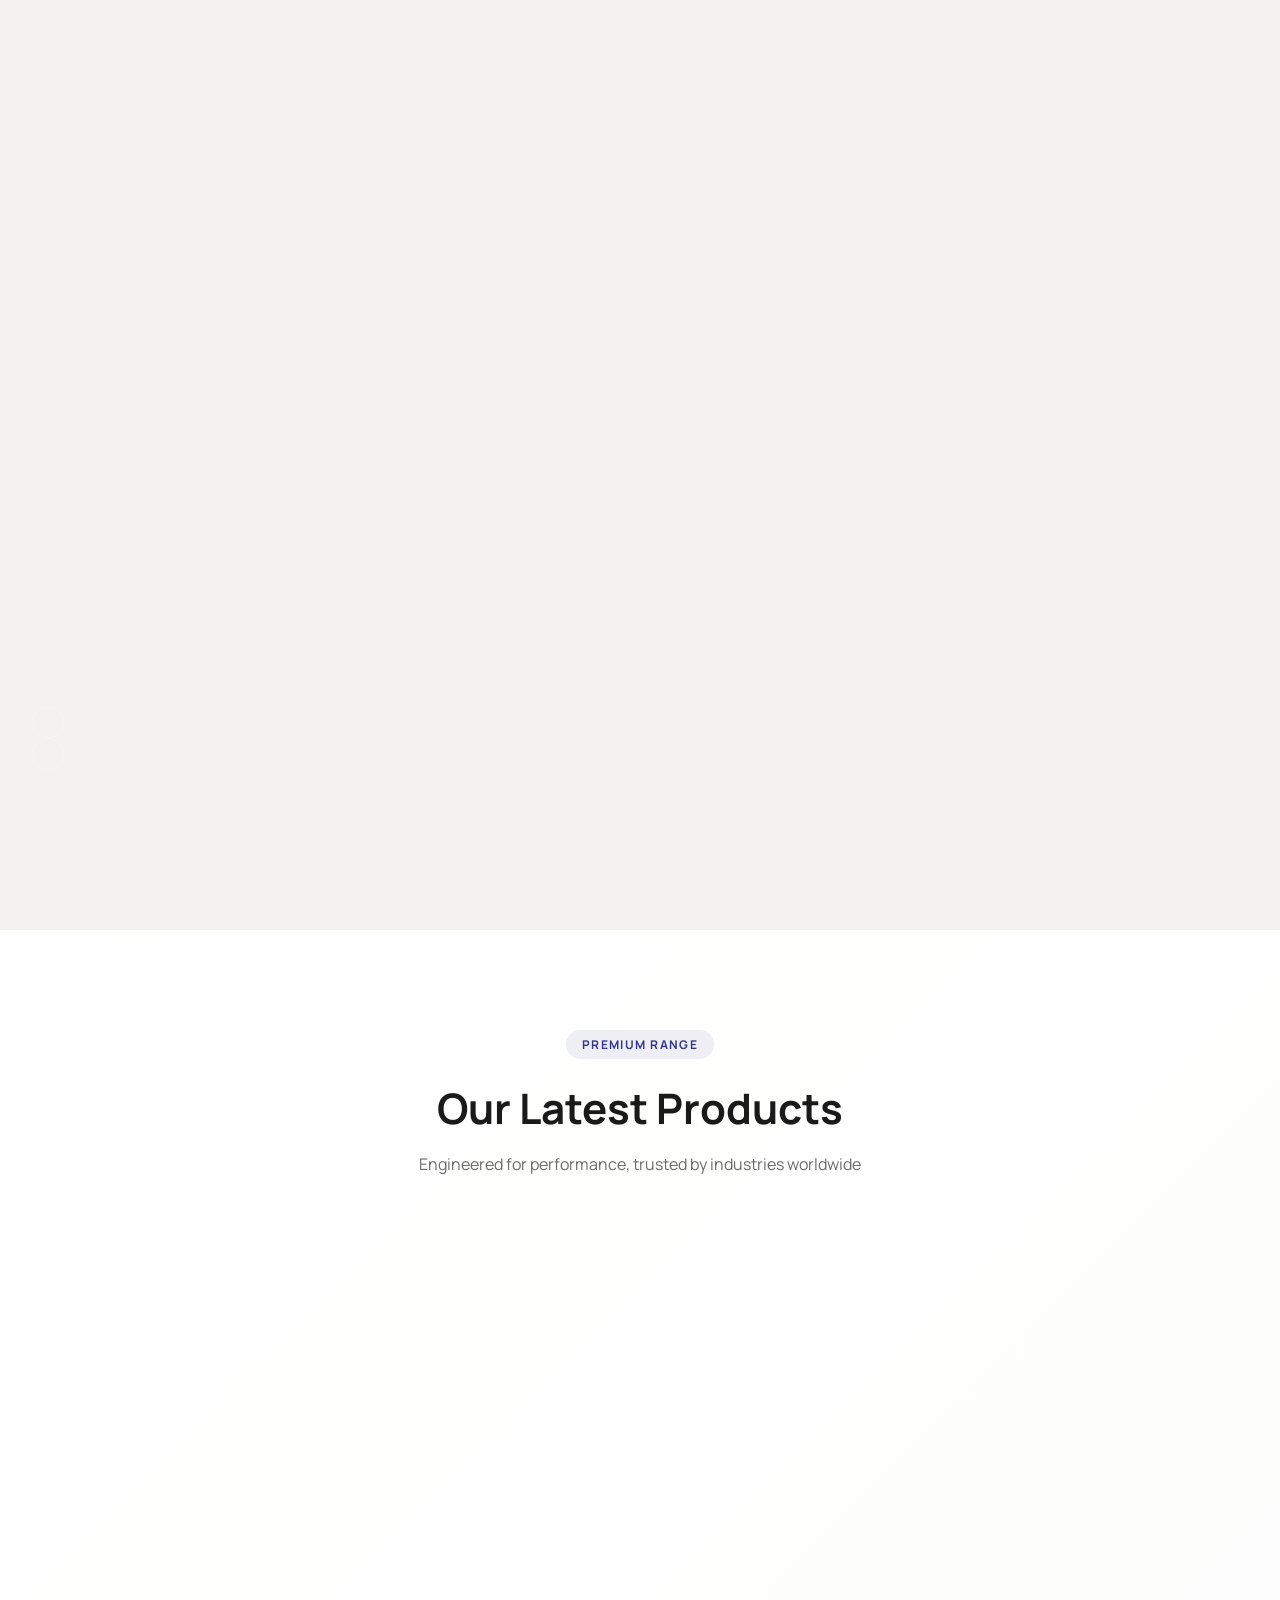
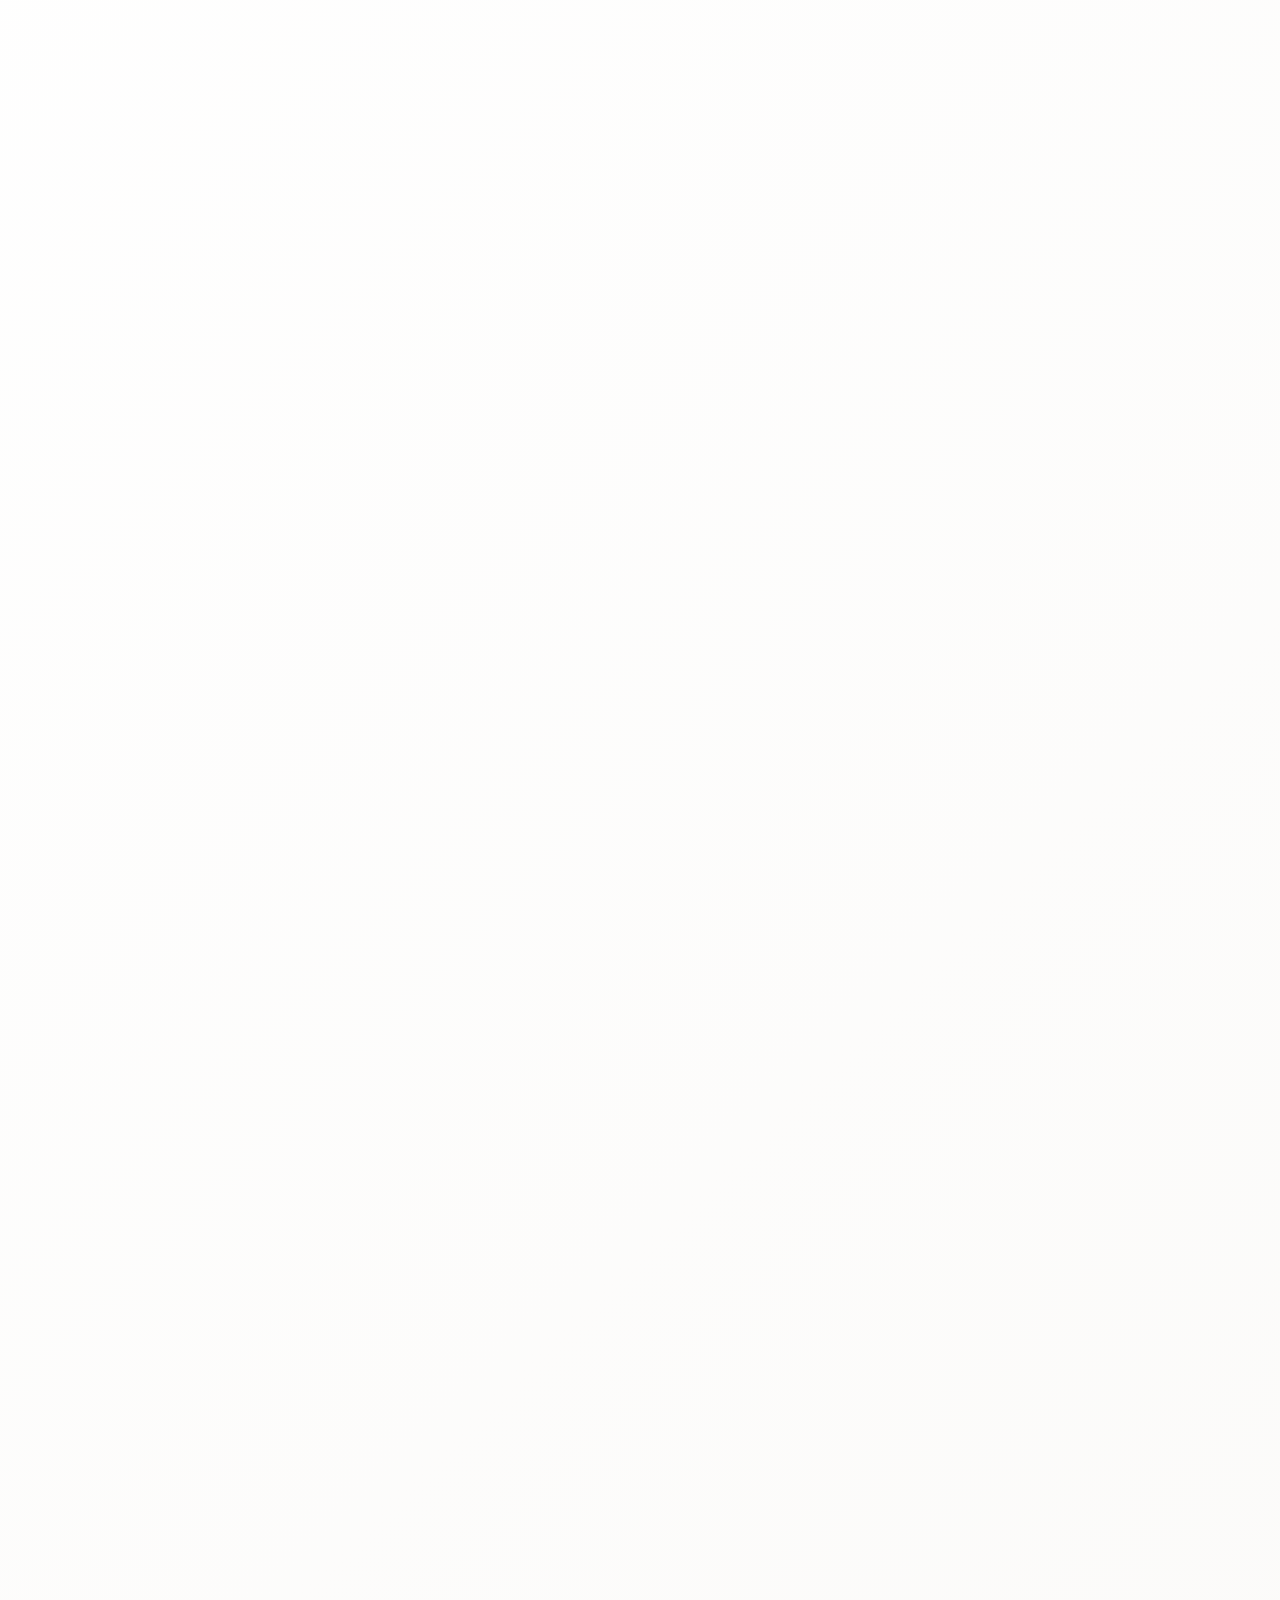
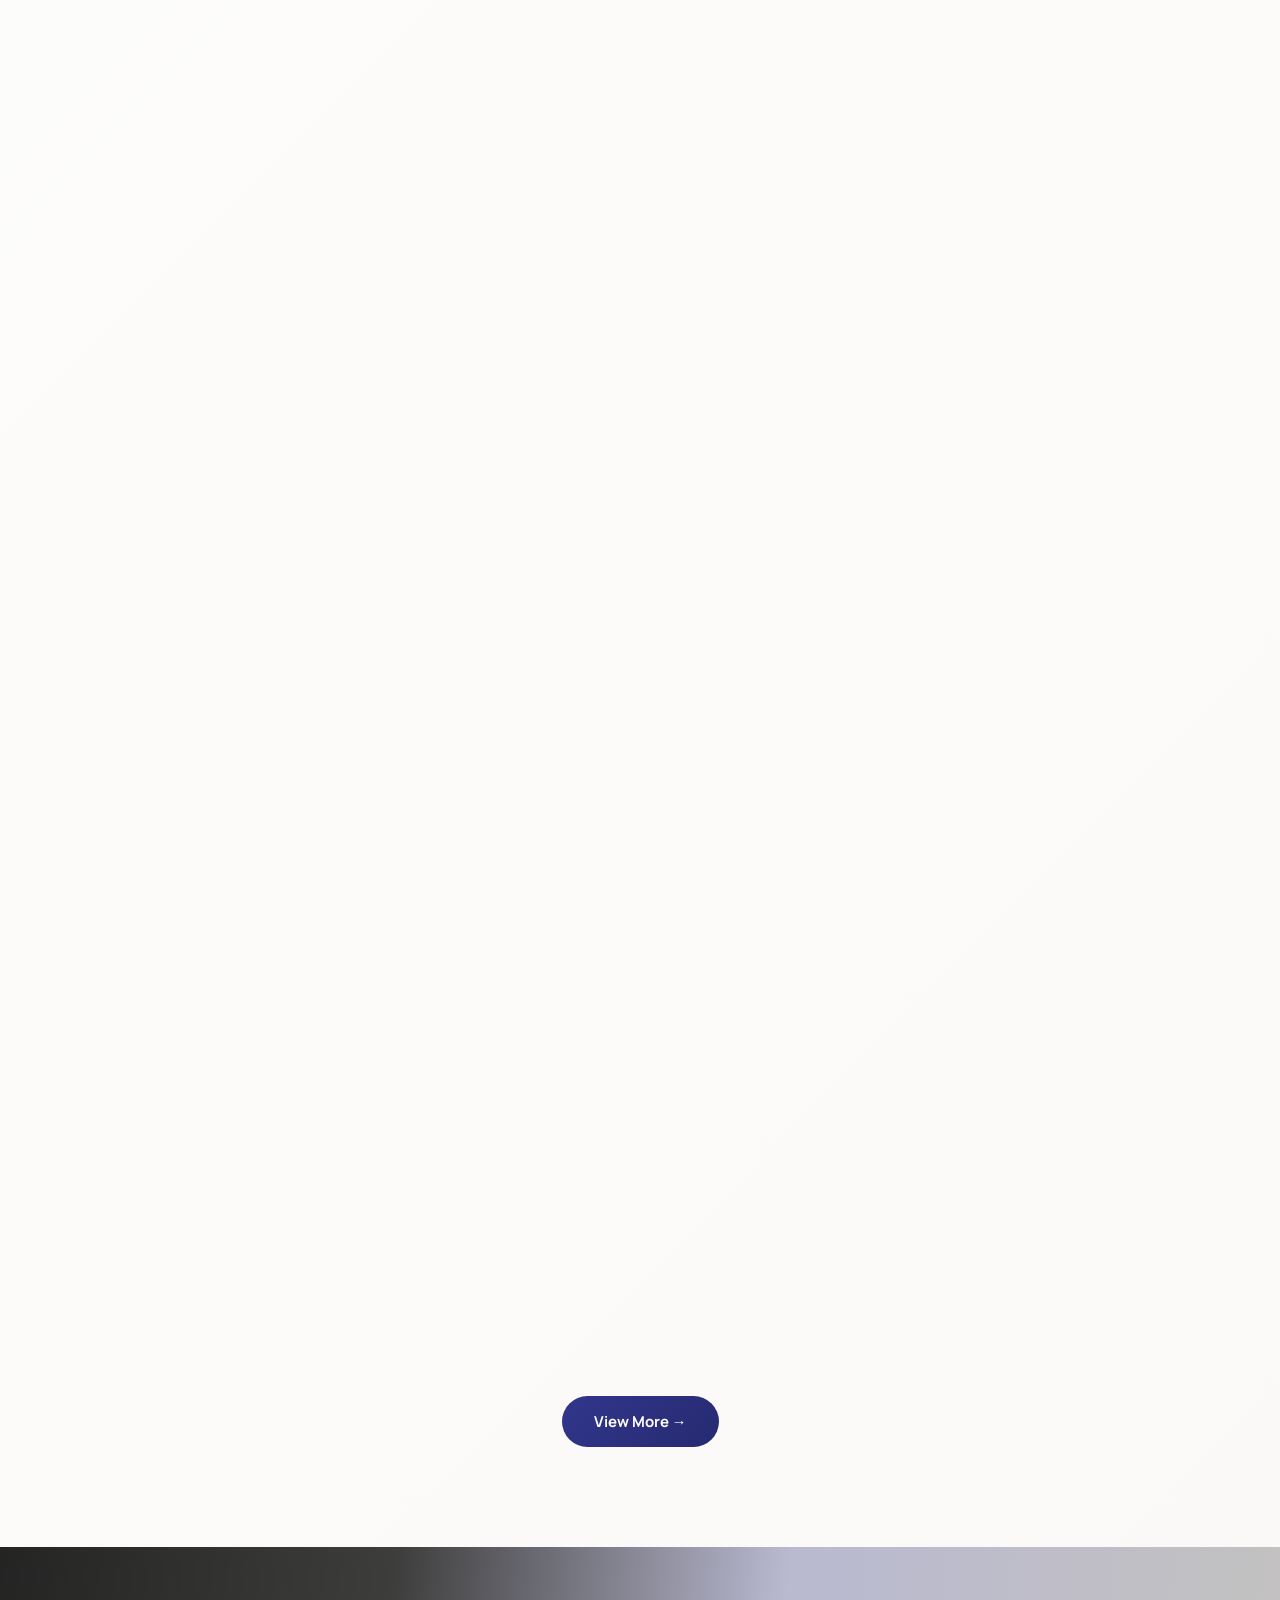
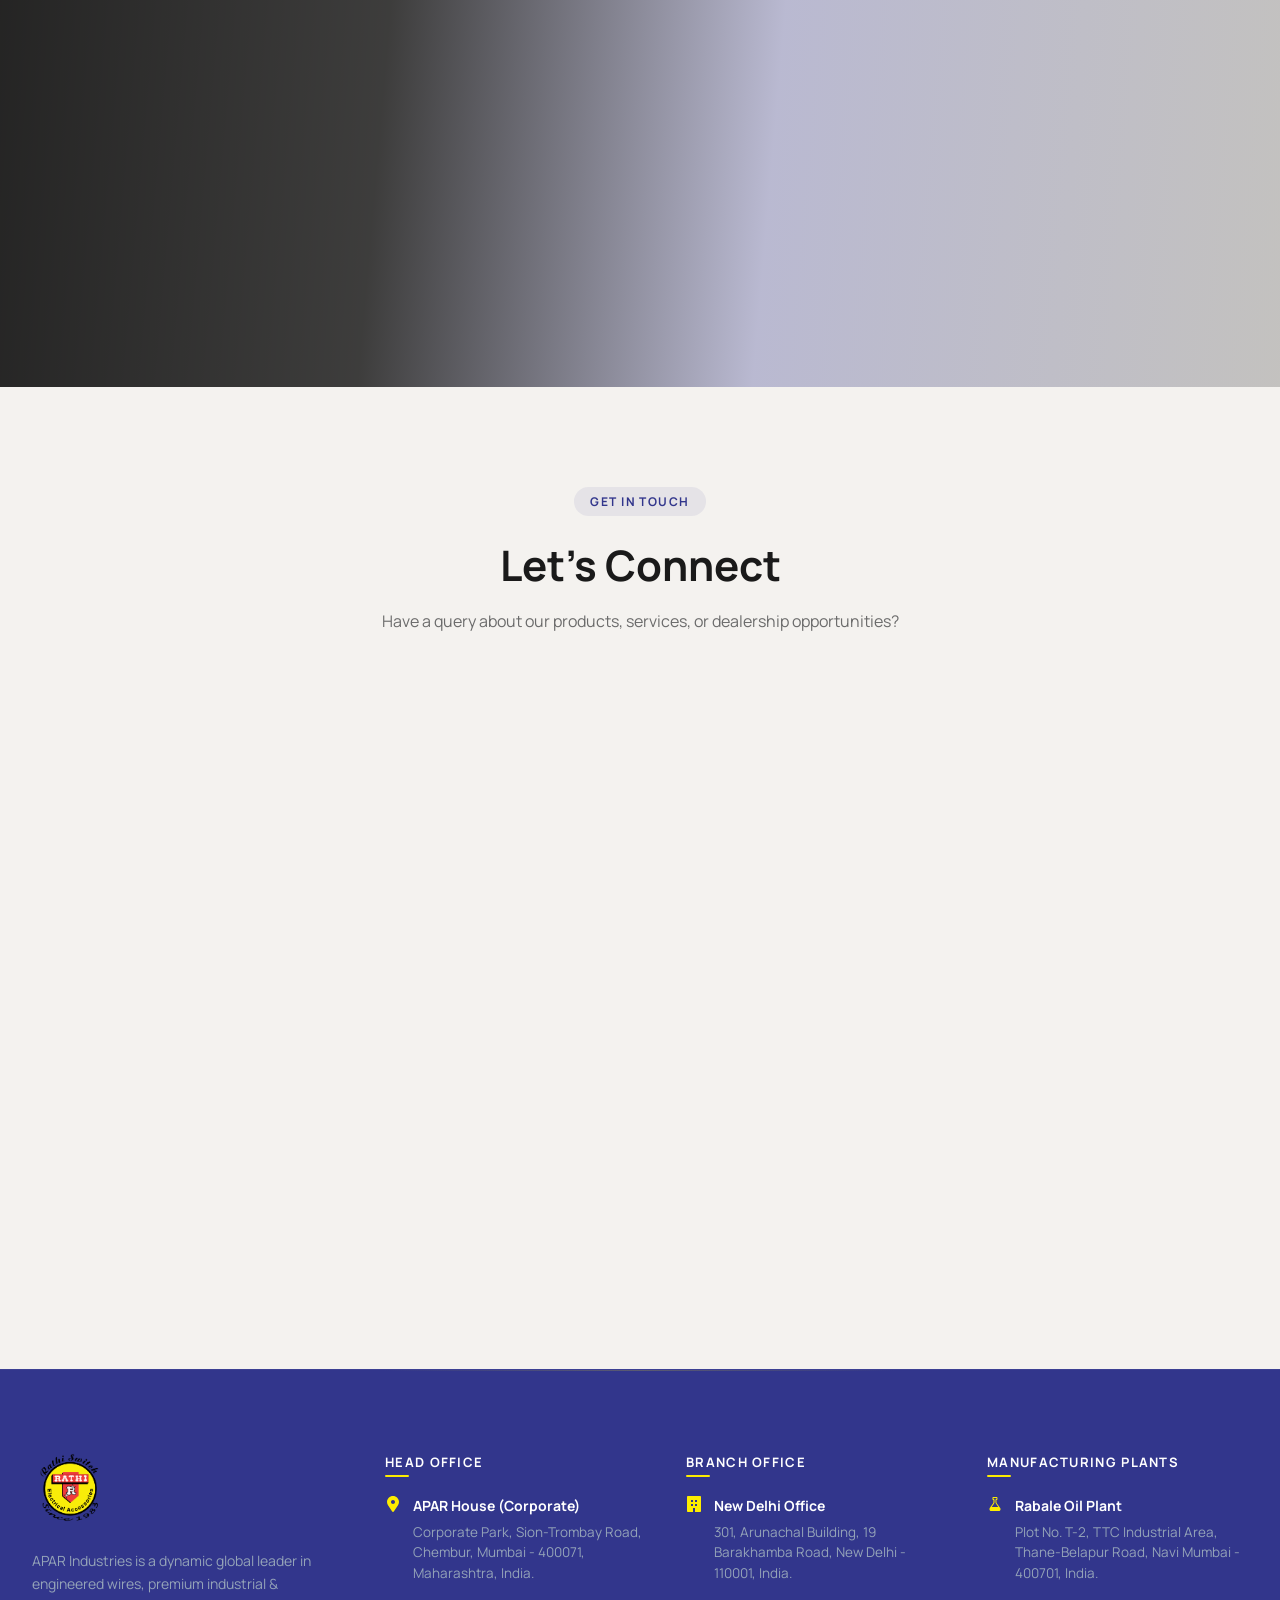
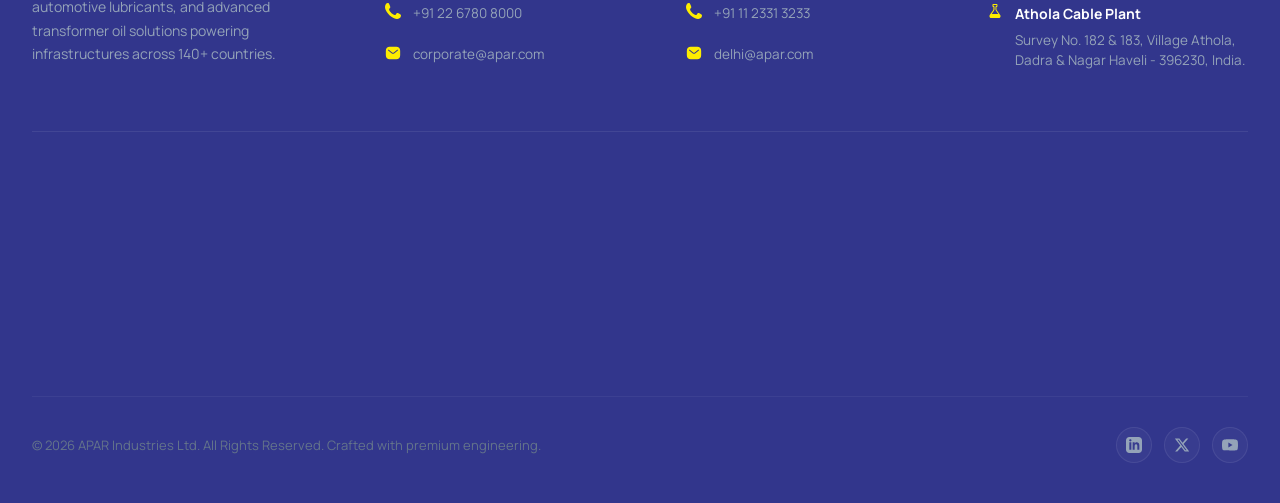
==== commit d4ef5096: "new font added" ====
--- a/index.html
+++ b/index.html
@@ -222,6 +222,8 @@
                </div>
             </div>
             <div class="swiper-pagination home-page-hero-swiper"></div>
+            <div class="swiper-button-next"></div>
+            <div class="swiper-button-prev"></div>
          </div>
       </section>
 
--- a/assets/css/style.css
+++ b/assets/css/style.css
@@ -37,13 +37,11 @@
    --shadow-medium: 0 5px 20px rgba(0, 0, 0, 0.05);
 
    /* Typography */
-   --font-body: 'Poppins', sans-serif;
-   --font-serif: 'Playfair Display', serif;
-   --font-heading: 'Montserrat', sans-serif;
+   --font-manrope: 'Manrope', sans-serif;
 }
 
 body {
-   font-family: var(--font-body);
+   font-family: var(--font-manrope);
    background: #f4f2ef;
    min-height: 100vh;
    display: flex;
@@ -859,7 +857,7 @@
 .quality-section__title {
    font-size: 38px;
    font-weight: 700;
-   font-family: var(--font-serif);
+   font-family: var(--font-manrope);
    color: var(--text);
    margin-bottom: 16px;
    line-height: 1.2;
@@ -919,7 +917,7 @@
    font-weight: 700;
    color: var(--text);
    margin-bottom: 14px;
-   font-family: var(--font-heading);
+   font-family: var(--font-manrope);
 }
 
 .quality-card__desc {
@@ -999,7 +997,7 @@
 .tradition-section__title {
    font-size: 38px;
    font-weight: 700;
-   font-family: var(--font-serif);
+   font-family: var(--font-manrope);
    color: var(--text);
    line-height: 1.2;
    margin-bottom: 20px;
@@ -1080,7 +1078,7 @@
    font-weight: 700;
    color: var(--text);
    margin-bottom: 6px;
-   font-family: var(--font-heading);
+   font-family: var(--font-manrope);
 }
 
 .feature-card__text p {
@@ -1126,7 +1124,7 @@
 .products-section__title {
    font-size: 42px;
    font-weight: 700;
-   font-family: var(--font-serif);
+   font-family: var(--font-manrope);
    color: var(--text);
    margin-bottom: 16px;
 }
@@ -1194,7 +1192,7 @@
    font-weight: 700;
    color: var(--text);
    margin: 18px 20px 10px 20px;
-   font-family: var(--font-heading);
+   font-family: var(--font-manrope);
    text-align: left;
 }
 
@@ -1426,7 +1424,7 @@
 .cta-parallax__title {
    font-size: 42px;
    font-weight: 700;
-   font-family: var(--font-serif);
+   font-family: var(--font-manrope);
    color: #ffffff;
    line-height: 1.2;
    margin-bottom: 0;
@@ -1508,7 +1506,7 @@
 .contact-section__title {
    font-size: 42px;
    font-weight: 700;
-   font-family: var(--font-serif);
+   font-family: var(--font-manrope);
    color: var(--text);
    margin-bottom: 16px;
 }
@@ -1583,7 +1581,7 @@
    font-weight: 700;
    color: var(--text);
    margin-bottom: 8px;
-   font-family: var(--font-heading);
+   font-family: var(--font-manrope);
 }
 
 .contact-info__content p {
@@ -1805,7 +1803,7 @@
    font-weight: 600;
    color: #ffffff;
    text-align: left;
-   font-family: var(--font-body);
+   font-family: var(--font-manrope);
    transition: all 0.3s ease;
    position: relative;
    z-index: 1;
@@ -1880,7 +1878,7 @@
 .page-title {
    font-size: 48px;
    font-weight: 700;
-   font-family: var(--font-serif);
+   font-family: var(--font-manrope);
    color: var(--bg);
    margin-bottom: 16px;
 }
@@ -1915,7 +1913,7 @@
    border-radius: 99px;
    cursor: pointer;
    transition: all 0.3s ease;
-   font-family: var(--font-body);
+   font-family: var(--font-manrope);
 }
 
 .filter-btn:hover {
@@ -1979,7 +1977,7 @@
    border-radius: 8px;
    text-decoration: none;
    transition: all 0.3s ease;
-   font-family: var(--font-body);
+   font-family: var(--font-manrope);
 }
 
 .pagination-prev:hover,
@@ -2006,13 +2004,13 @@
 .pagination-dots {
    color: #6b6b6b;
    padding: 0 4px;
-   font-family: var(--font-body);
+   font-family: var(--font-manrope);
 }
 
 .pagination-info {
    font-size: 13px;
    color: #6b6b6b;
-   font-family: var(--font-body);
+   font-family: var(--font-manrope);
 }
 
 /* ============================================================
@@ -2101,7 +2099,7 @@
 .product-title-detail {
    font-size: 36px;
    font-weight: 700;
-   font-family: var(--font-serif);
+   font-family: var(--font-manrope);
    color: var(--text);
    margin-bottom: 16px;
 }
@@ -2533,7 +2531,7 @@
 .about-hero-title {
    font-size: 52px;
    font-weight: 700;
-   font-family: var(--font-serif);
+   font-family: var(--font-manrope);
    margin-bottom: 20px;
 }
 
@@ -2575,7 +2573,7 @@
    font-weight: 600;
    color: var(--text);
    line-height: 1.4;
-   font-family: var(--font-serif);
+   font-family: var(--font-manrope);
    position: relative;
    z-index: 1;
 }
@@ -2595,7 +2593,7 @@
 .section-title {
    font-size: 36px;
    font-weight: 700;
-   font-family: var(--font-serif);
+   font-family: var(--font-manrope);
    color: var(--text);
    margin-bottom: 15px;
 }
@@ -2908,7 +2906,7 @@
 
 .global-content h2 {
    font-size: 36px;
-   font-family: var(--font-serif);
+   font-family: var(--font-manrope);
    margin-bottom: 20px;
 }
 
@@ -2981,7 +2979,7 @@
    font-weight: 600;
    color: var(--text);
    text-align: left;
-   font-family: var(--font-body);
+   font-family: var(--font-manrope);
    transition: all 0.3s ease;
 }
 
@@ -3042,7 +3040,7 @@
    font-weight: 700;
    color: var(--text);
    margin-bottom: 12px;
-   font-family: var(--font-serif);
+   font-family: var(--font-manrope);
 }
 
 .faq-page-contact p {
@@ -3119,7 +3117,7 @@
 .privacy-page-title {
    font-size: 48px;
    font-weight: 700;
-   font-family: var(--font-serif);
+   font-family: var(--font-manrope);
    color: var(--text);
    margin-bottom: 16px;
 }
@@ -3157,7 +3155,7 @@
    font-weight: 700;
    color: var(--primary);
    margin-bottom: 20px;
-   font-family: var(--font-heading);
+   font-family: var(--font-manrope);
 }
 
 .privacy-page-text {
@@ -3219,7 +3217,7 @@
 .dealers-page-title {
    font-size: 48px;
    font-weight: 700;
-   font-family: 'Playfair Display', serif;
+   font-family: var(--font-manrope);
    color: #1a1a1a;
    margin-bottom: 16px;
 }
@@ -3252,7 +3250,7 @@
    font-size: 15px;
    border: 1px solid rgba(0, 0, 0, 0.1);
    border-radius: 99px;
-   font-family: 'Poppins', sans-serif;
+   font-family: var(--font-manrope);
    transition: all 0.3s ease;
 }
 
@@ -3272,7 +3270,7 @@
    font-weight: 600;
    cursor: pointer;
    transition: all 0.3s ease;
-   font-family: 'Poppins', sans-serif;
+   font-family: var(--font-manrope);
 }
 
 .dealers-search-btn:hover {
@@ -3301,7 +3299,7 @@
    font-size: 24px;
    font-weight: 700;
    color: #1a1a1a;
-   font-family: 'Montserrat', sans-serif;
+   font-family: var(--font-manrope);
 }
 
 .dealers-results-count {
@@ -3356,7 +3354,7 @@
    font-size: 18px;
    font-weight: 700;
    color: #1a1a1a;
-   font-family: 'Montserrat', sans-serif;
+   font-family: var(--font-manrope);
    margin: 0;
 }
 
@@ -3411,7 +3409,7 @@
 .terms-page-title {
    font-size: 48px;
    font-weight: 700;
-   font-family: 'Playfair Display', serif;
+   font-family: var(--font-manrope);
    color: #1a1a1a;
    margin-bottom: 16px;
 }
@@ -3458,7 +3456,7 @@
    font-weight: 700;
    color: #32368c;
    margin-bottom: 20px;
-   font-family: 'Montserrat', sans-serif;
+   font-family: var(--font-manrope);
 }
 
 .terms-page-text {
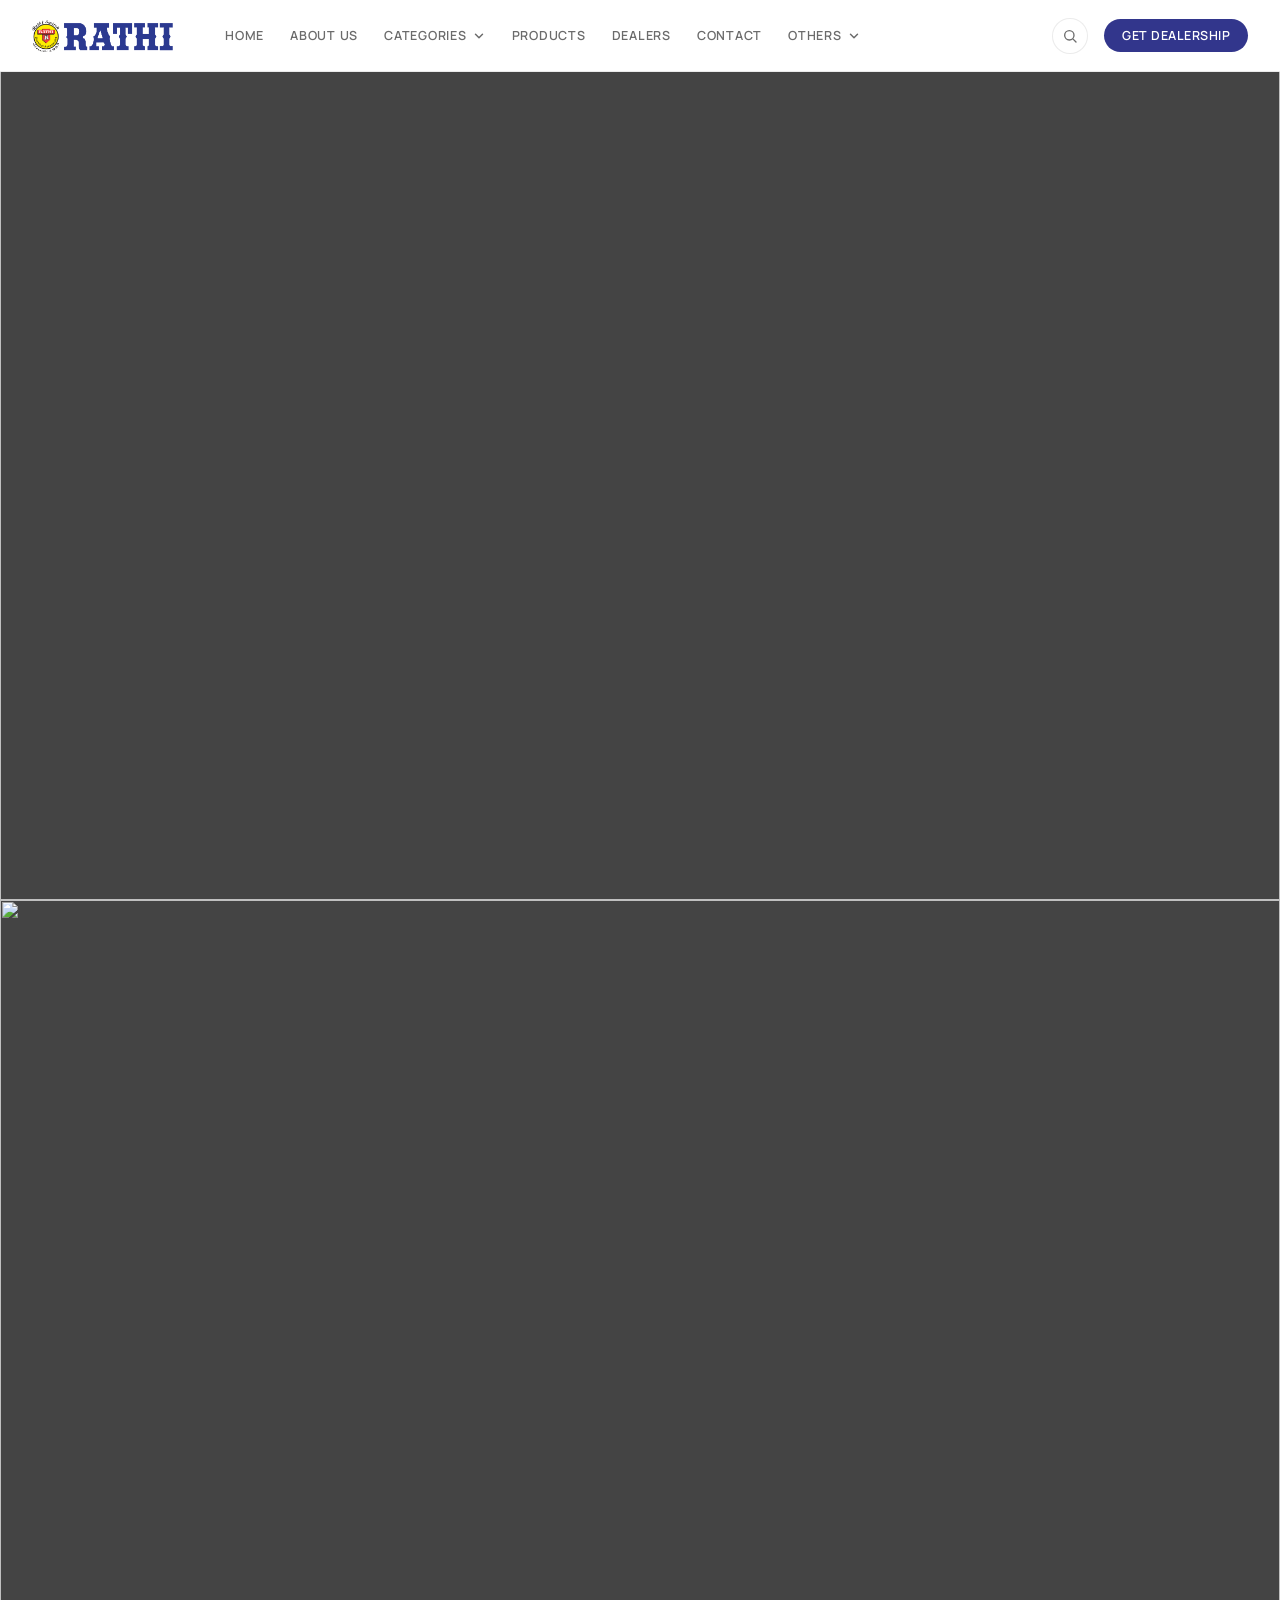
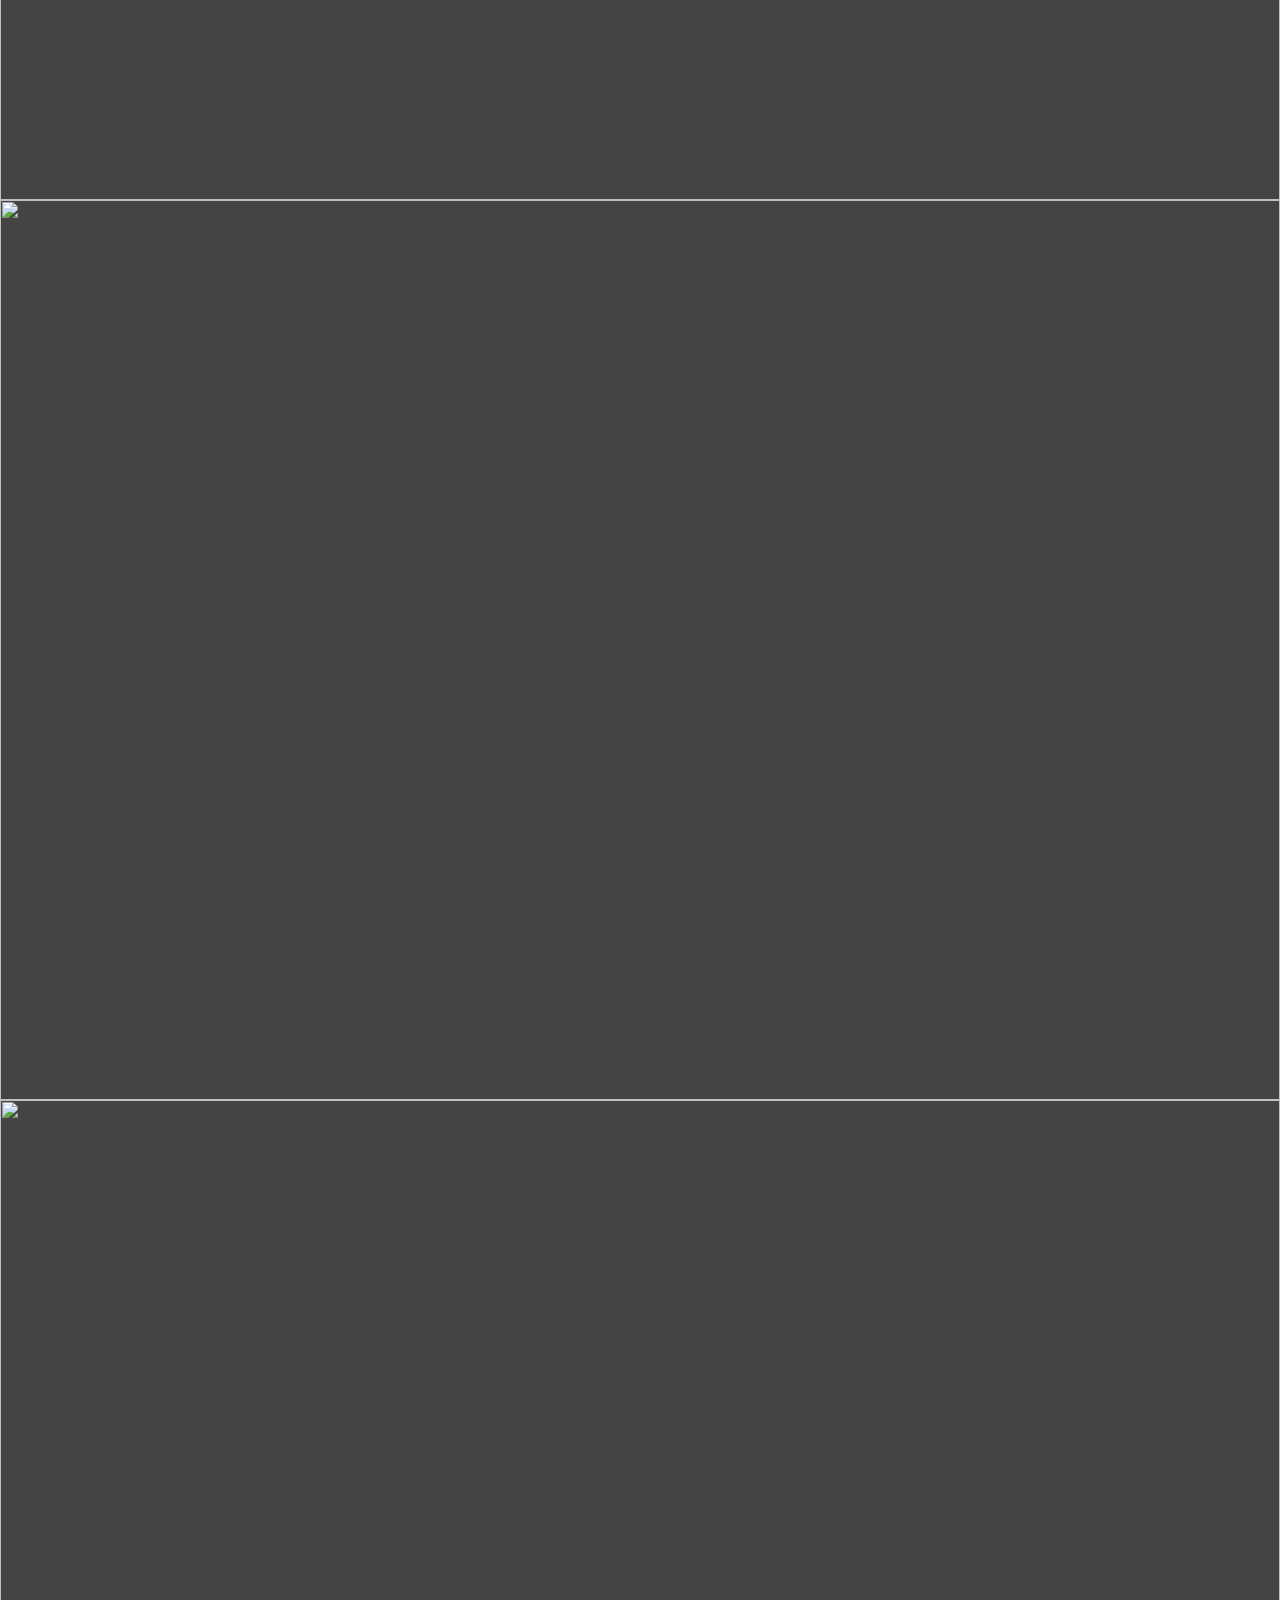
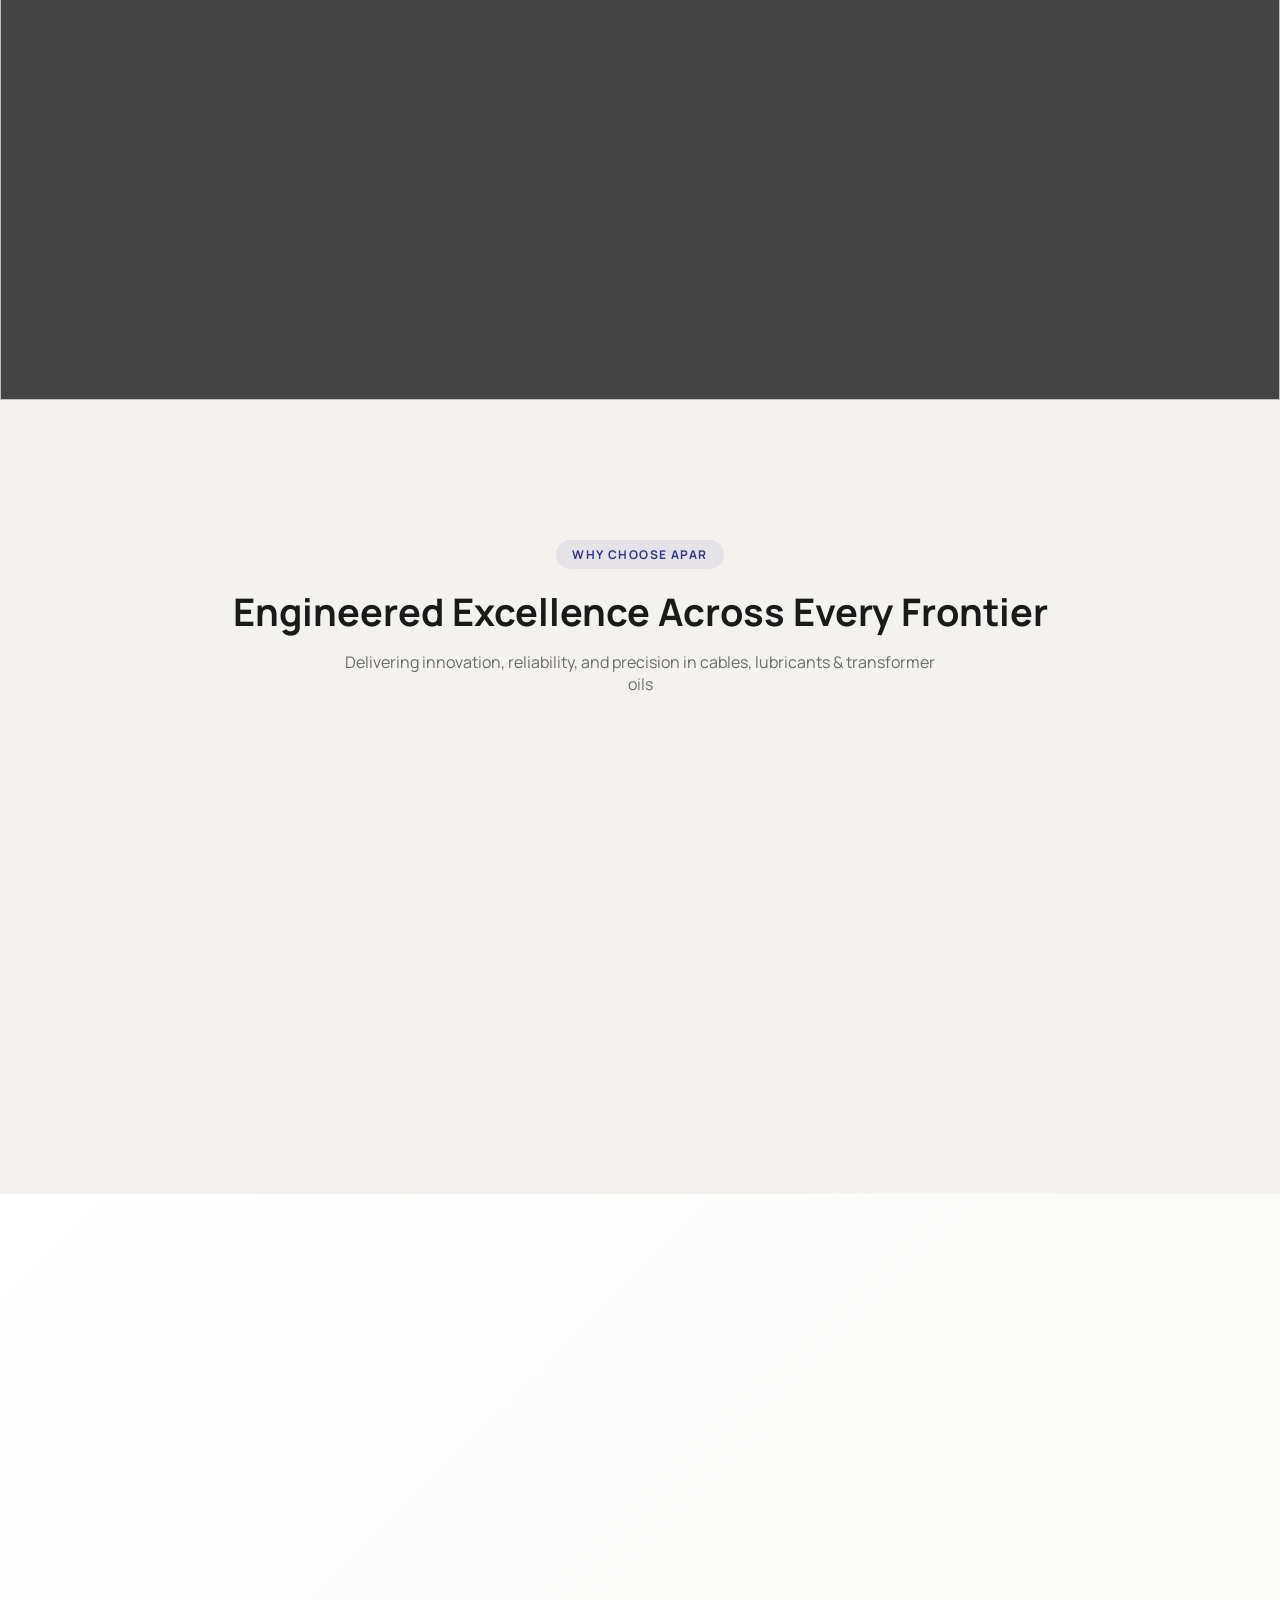
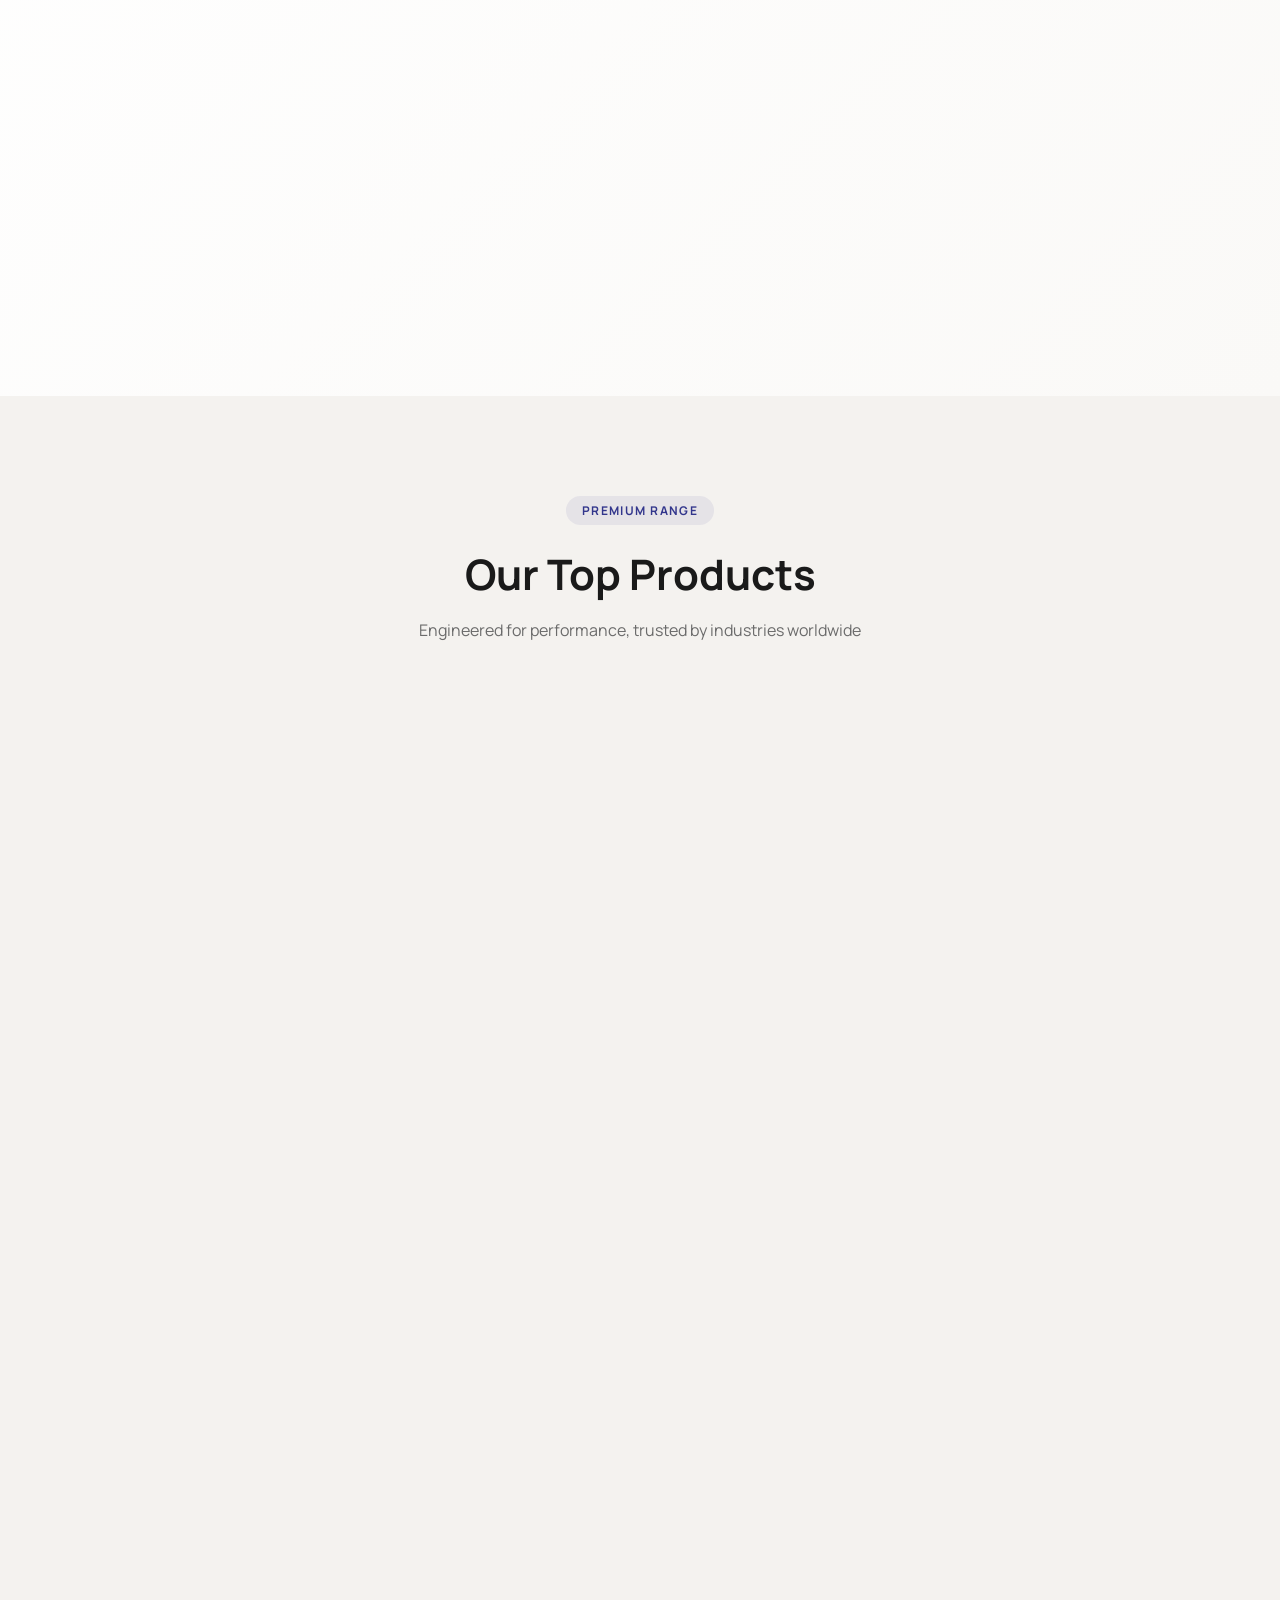
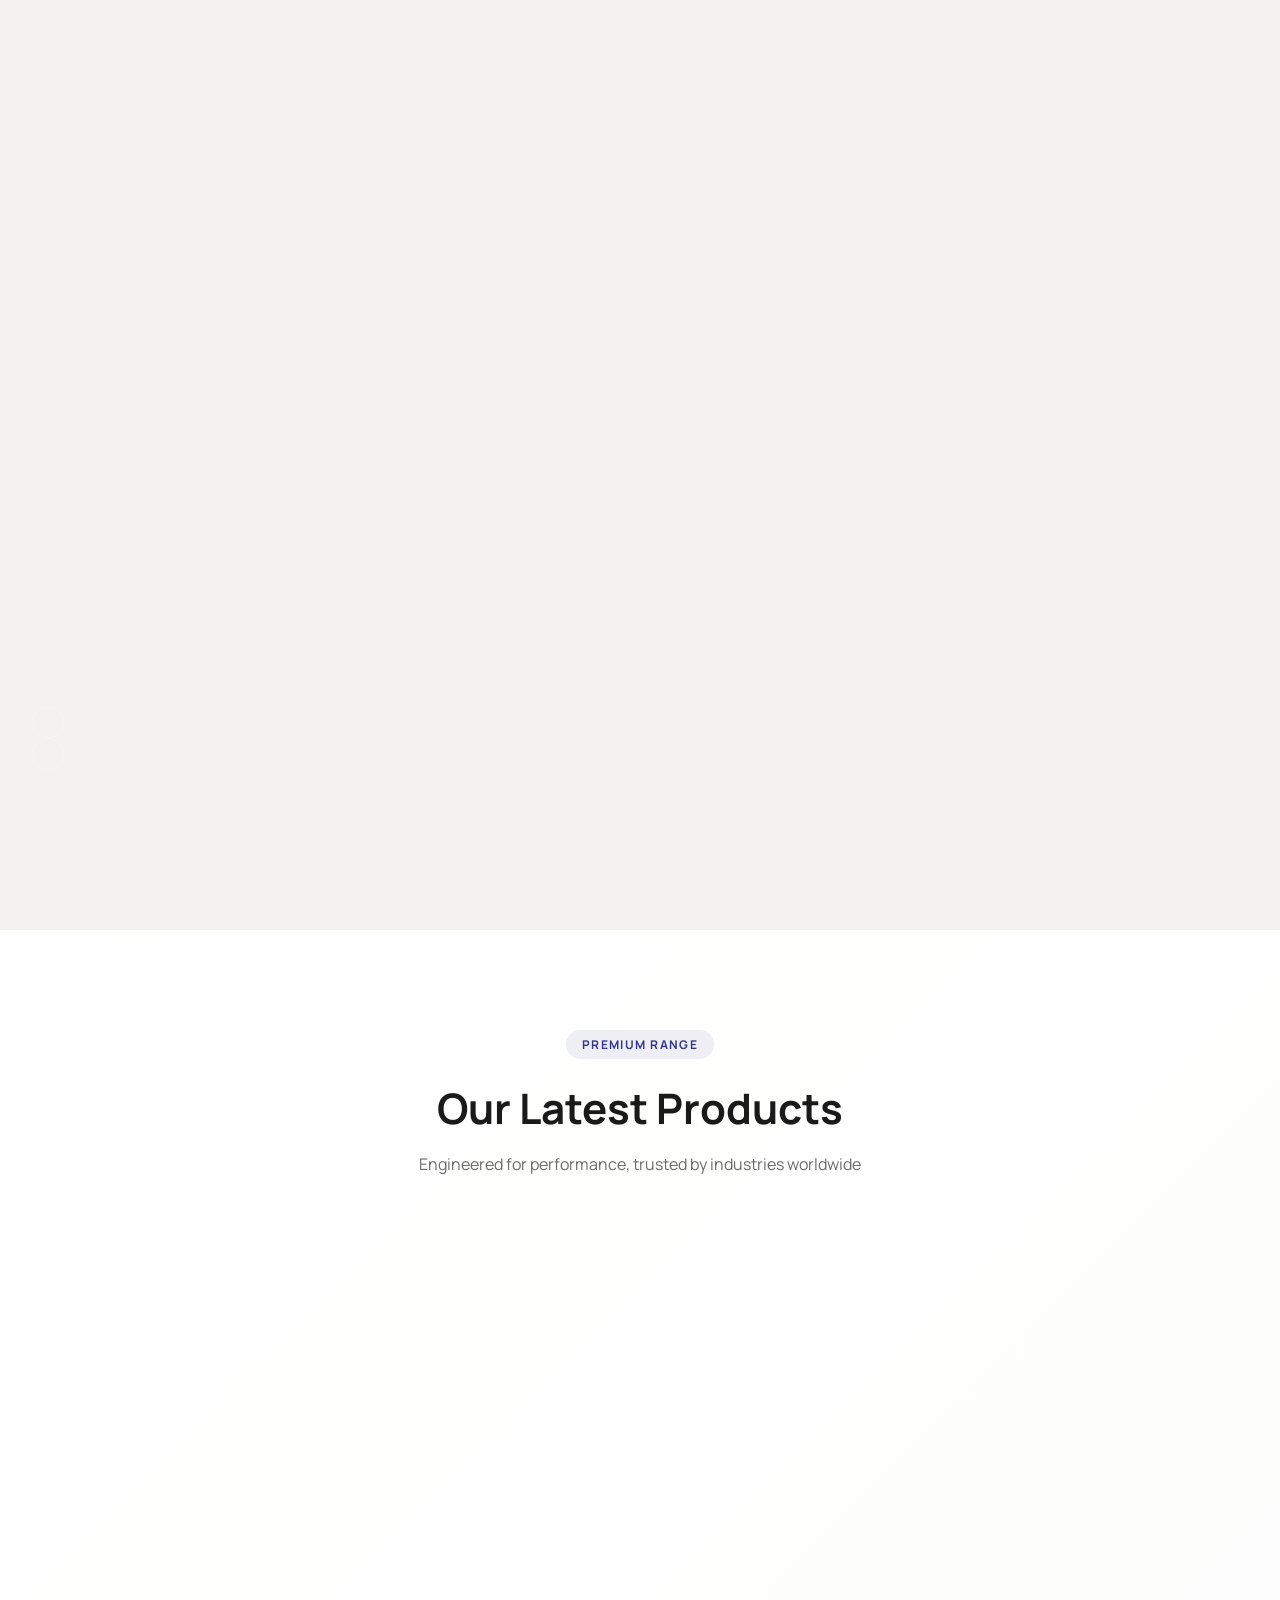
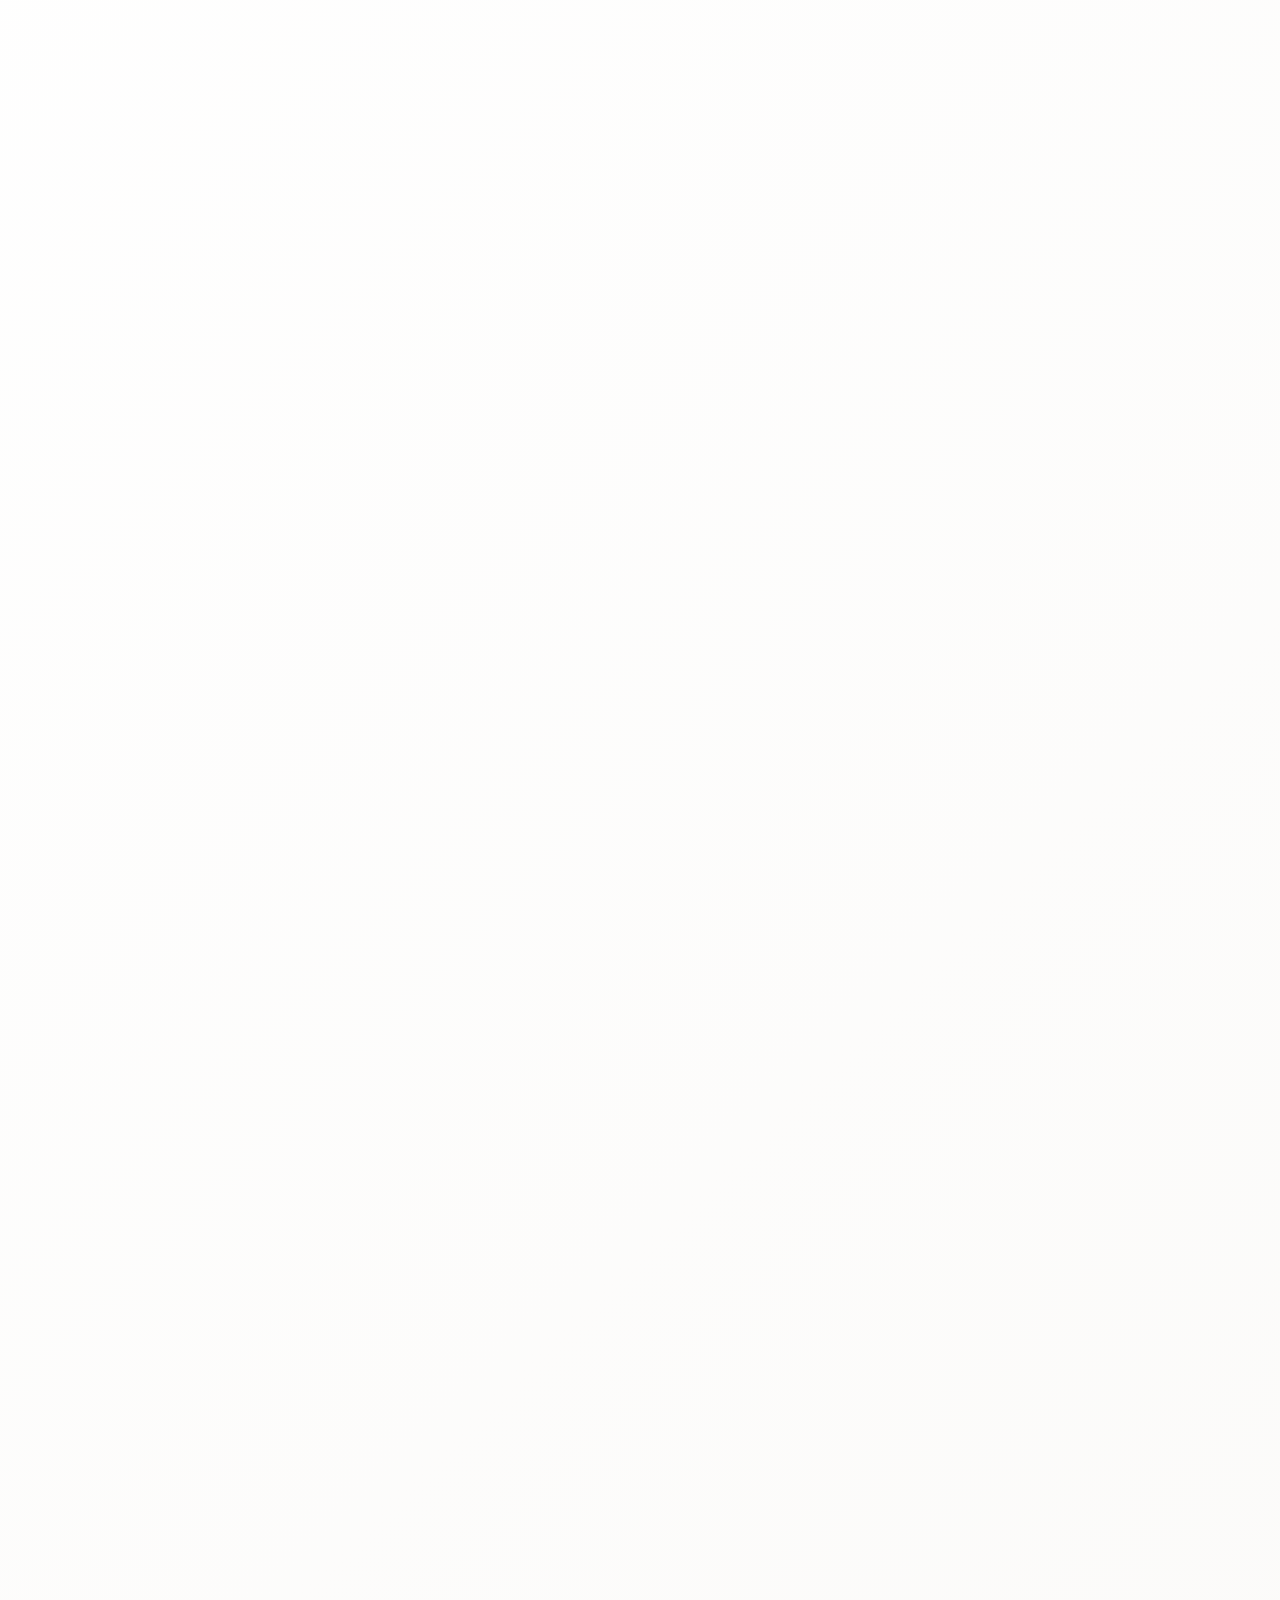
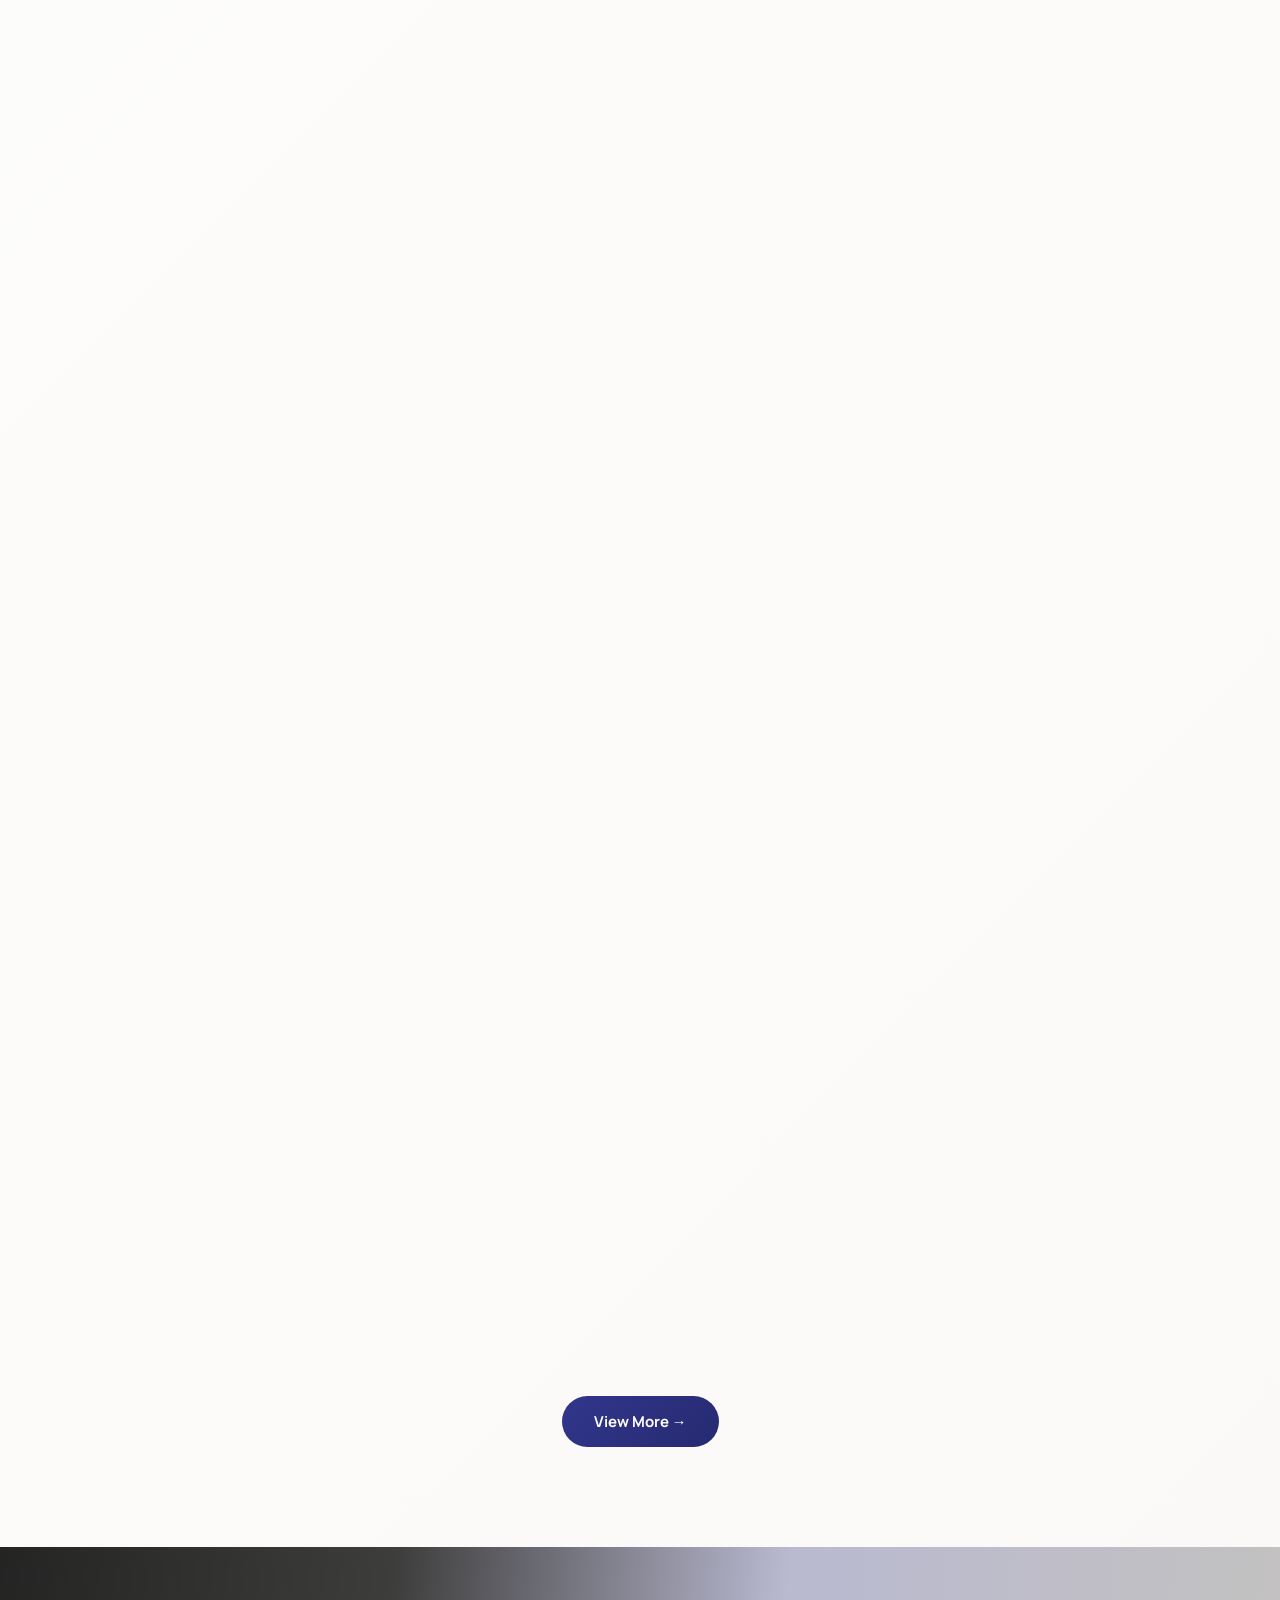
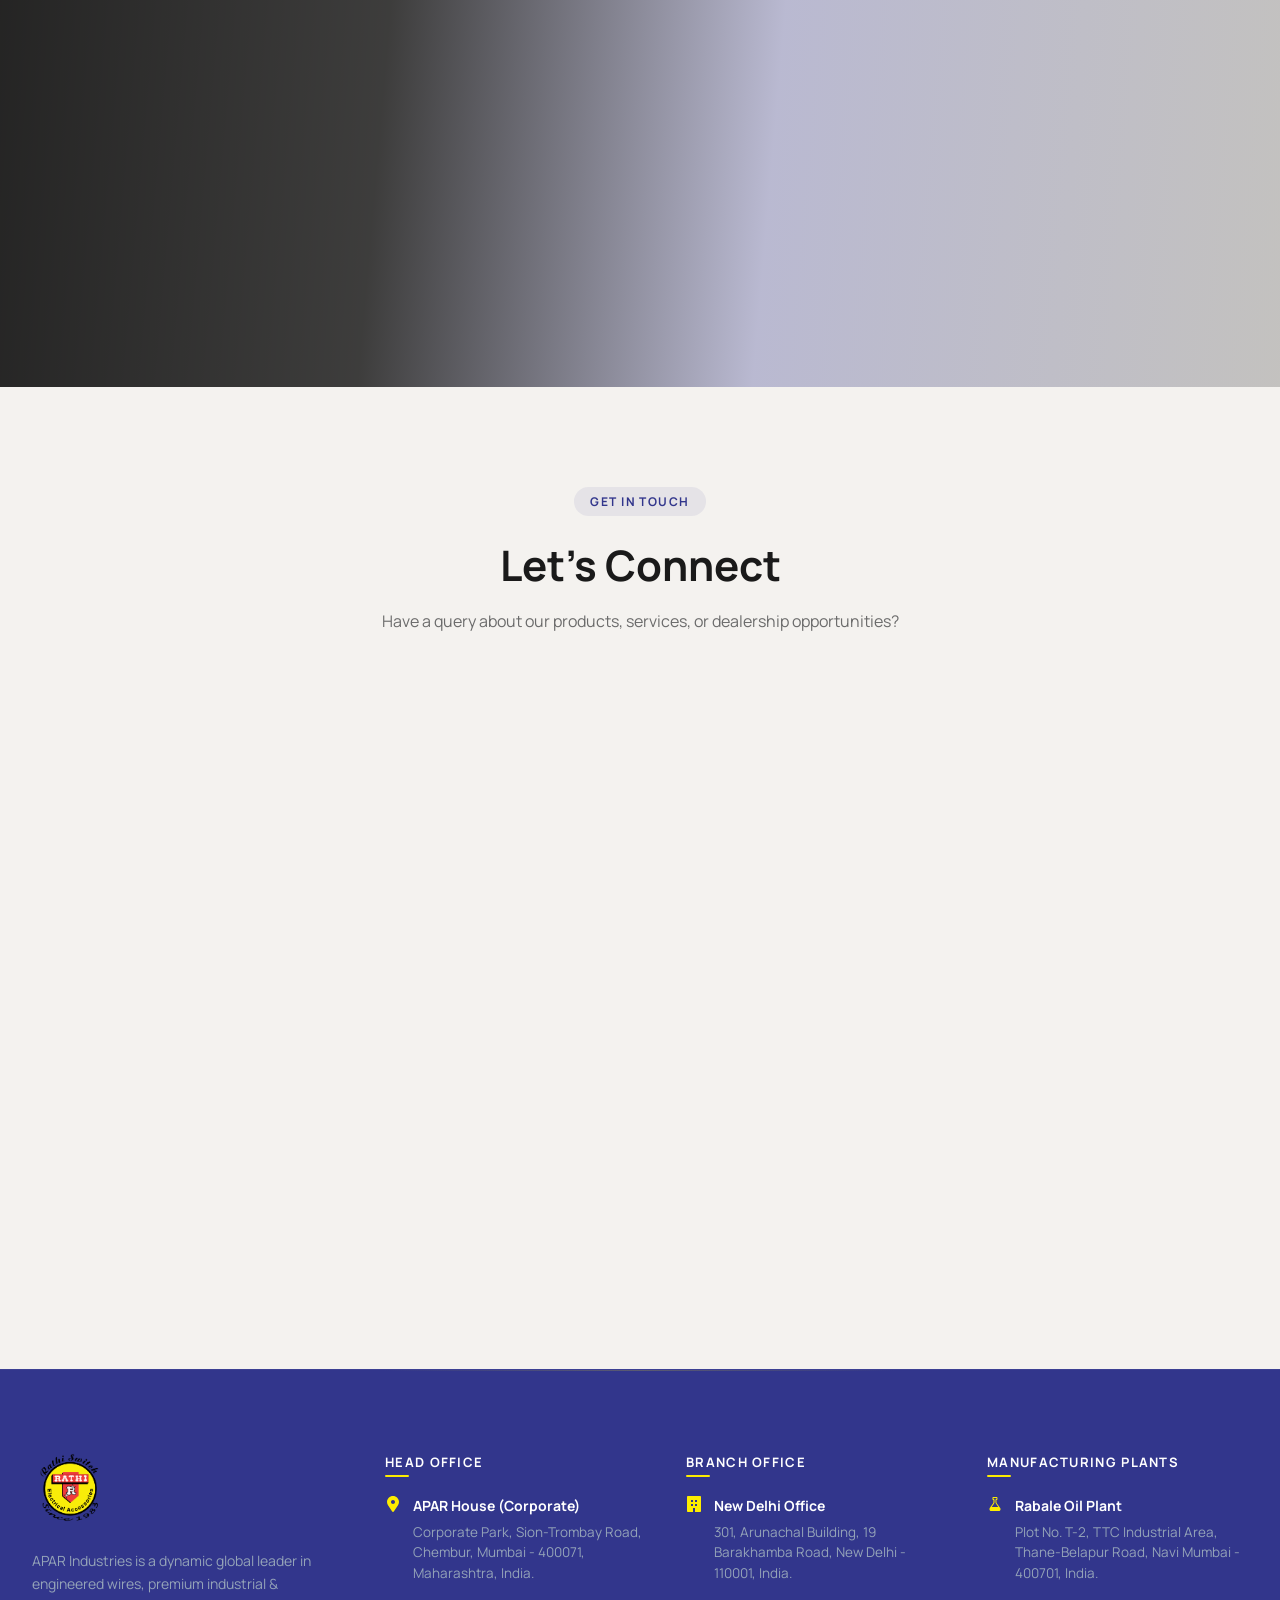
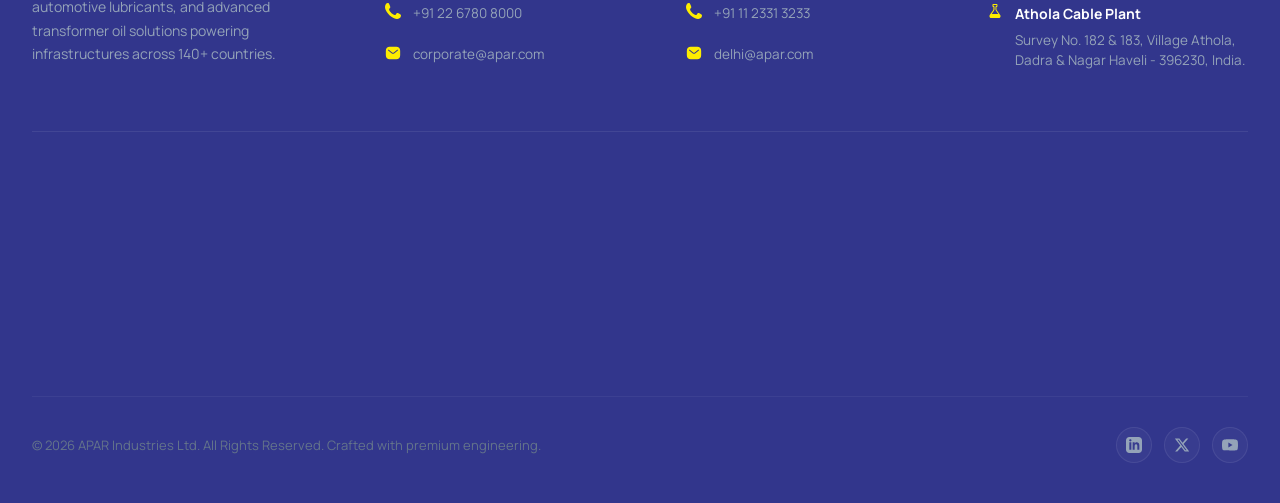
==== commit a237d7ce: "new logo added, loop enabled for hero slider" ====
--- a/index.html
+++ b/index.html
@@ -18,7 +18,7 @@
          <div class="nav__inner">
             <a href="./index.html" class="nav__logo">
                <div class="logo__mark">
-                  <img src="./assets/images/logo.png" alt="APAR Industries Logo">
+                  <img src="./assets/images/rathi-logo.png" alt="APAR Industries Logo">
                </div>
             </a>
             <ul class="nav__menu" id="navMenu">
--- a/assets/css/style.css
+++ b/assets/css/style.css
@@ -116,7 +116,7 @@
 
 .logo__mark {
    width: 100%;
-   height: 50px;
+   height: 32px;
    display: flex;
    align-items: center;
    justify-content: center;
@@ -4007,6 +4007,12 @@
    .terms-page-text {
       font-size: 14px;
    }
+
+   .swiper-button-next,
+   .swiper-button-prev {
+      width: 28px;
+      height: 28px;
+   }
 }
 
 @media (max-width: 640px) {
